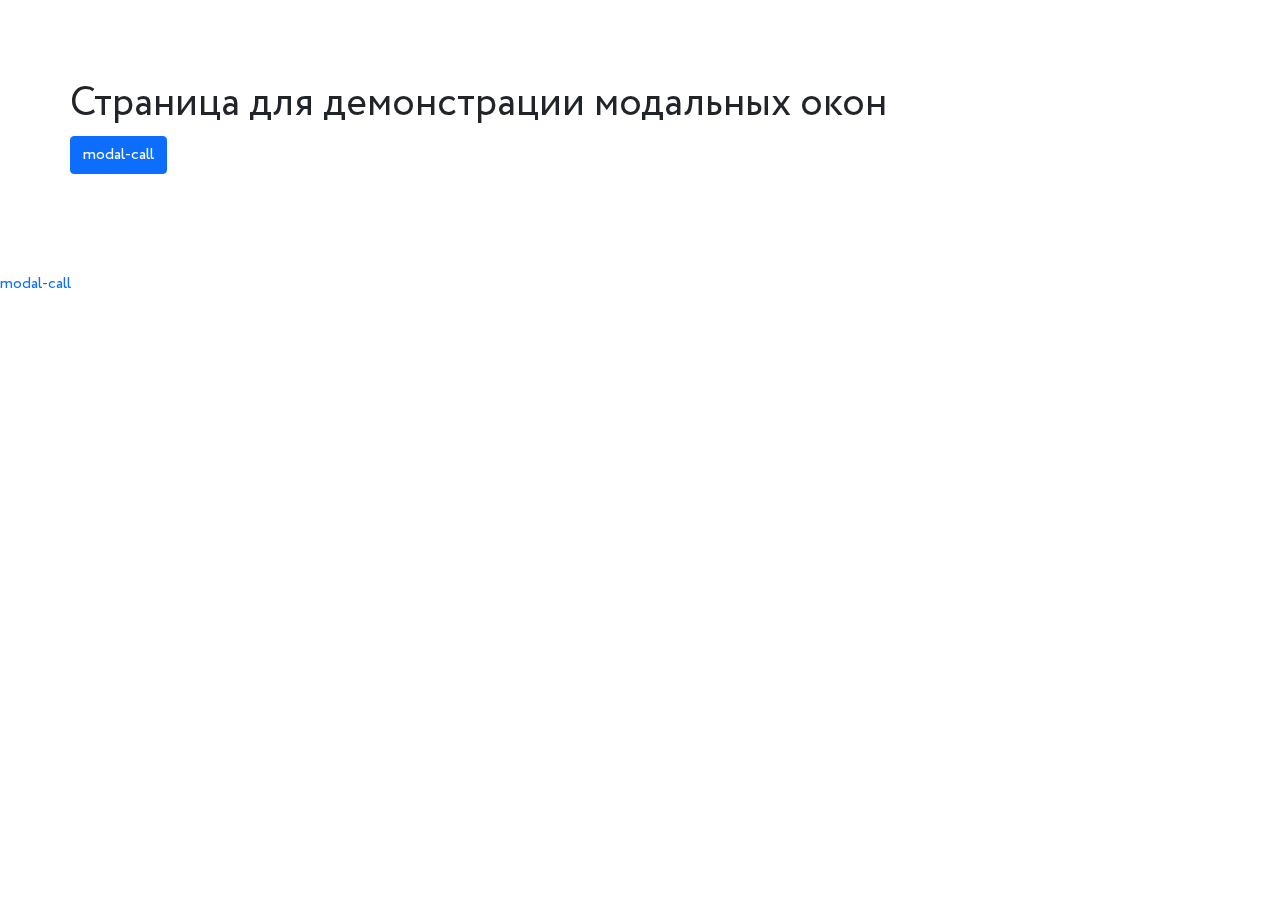
==== public/00-modal.html @ a1b4335b "first commit" ====
<!DOCTYPE html>
<html lang="ru">
	<head>
		<meta charset="utf-8">
		<title>Модальные окна</title>
		<meta name="description" content="о чем страница">
		<meta http-equiv="X-UA-Compatible" content="IE=edge">
		<meta name="viewport" content="width=device-width,initial-scale=1.0,  shrink-to-fit=no">
		<link type="image/ico" href="img/favicon.ico" rel="shortcut icon"><meta name="format-detection" content="telephone=no"> 
		<link href="libs/swiper/swiper-bundle.min.css" rel="stylesheet"/>
		<link href="libs/@fancyapps/ui/fancybox.css" rel="stylesheet"/>
		<link href="css/main.min.css?v=0.0.1" rel="stylesheet"/>
	</head>
	<body>
		<div class="main-wrapper">
			<div class="section container">
				<h1>Страница для  демонстрации модальных окон</h1>
				<div class="row">
										<div class="col-auto mb-2"><a class="btn btn-primary" href="#" data-src="modal-call" data-fancybox="modal">modal-call</a></div>
				</div>
			</div>
		</div>
		<!--  start modals--><a class="link-modal-js" href="modal-call">modal-call </a>
		<div id="modal-call" style="display: none">
			<div class="modal-win">
				<div class="form-wrap">
					<form>
						<div class="text-center">
							<div class="form-wrap__title form-data h3 ttu">Обратный звонок
							</div>
							<p class="after-headline">Заполните заявку и&nbsp;мы&nbsp;с&nbsp;Вами свяжемся в&nbsp;течение 15&nbsp;минут</p>
						</div>
						<div class="form-wrap__input-wrap form-group"><input class="form-wrap__input form-control" name="text" type="text" placeholder="Ваше Имя" required="required"/> 
						</div>
						<!-- +e.input-wrap-->
						<button class="form-wrap__btn btn" type="submit"> 
						</button>
						<div class="form-wrap__policy">
							<label class="custom-input form-check"><input class="custom-input__input form-check-input" name="checkbox" type="checkbox" checked="checked"/><small class="custom-input__text text-secondary">Согласен на обработку и хранение моих персональных данных в соответствии с условиями</small>
							</label>
						</div>
					</form>
				</div>
			</div>
		</div>
		<!-- #modal-call-->
		<!-- end modals-->
		<script src="libs/jquery/jquery.min.js"></script>
		<script src="libs/@fancyapps/ui/fancybox.umd.js"> </script>
		<script src="libs/swiper/swiper-bundle.min.js"> </script>
		<script src="libs/inputmask/inputmask.min.js"> </script>
		<script src="js/common.js?v=0.0.1"></script>
	</body>
</html>
---- public/css/main.min.css ----
@charset "UTF-8";@font-face{font-display:swap;font-family:Circe;font-style:normal;font-weight:400;src:url(../fonts/Roboto-Regular/Circe-Regular.woff) format("woff")}.icon{fill:currentColor;display:inline-block;height:1em;width:1em}.icon-basket{font-size:2.4rem;width:.9166666667em}.icon-check{font-size:2.7rem;width:1em}.icon-fb,.icon-instagram{font-size:2.4rem;width:1em}.icon-telegram,.icon-viber{font-size:1.6rem;width:1em}.icon-vk{font-size:2.4rem;width:1em}.icon-whatsapp{font-size:1.6rem;width:1em}:root{--bs-blue:#0d6efd;--bs-indigo:#6610f2;--bs-purple:#6f42c1;--bs-pink:#d63384;--bs-red:#dc3545;--bs-orange:#fd7e14;--bs-yellow:#ffc107;--bs-green:#198754;--bs-teal:#20c997;--bs-cyan:#0dcaf0;--bs-white:#fff;--bs-gray:#6c757d;--bs-gray-dark:#343a40;--bs-gray-100:#f8f9fa;--bs-gray-200:#e9ecef;--bs-gray-300:#dee2e6;--bs-gray-400:#ced4da;--bs-gray-500:#adb5bd;--bs-gray-600:#6c757d;--bs-gray-700:#495057;--bs-gray-800:#343a40;--bs-gray-900:#212529;--bs-primary:#0d6efd;--bs-secondary:#6c757d;--bs-danger:#dc3545;--bs-primary-rgb:13,110,253;--bs-secondary-rgb:108,117,125;--bs-danger-rgb:220,53,69;--bs-white-rgb:255,255,255;--bs-black-rgb:0,0,0;--bs-body-color-rgb:33,37,41;--bs-body-bg-rgb:255,255,255;--bs-font-sans-serif:"Circe",system-ui,-apple-system,"Segoe UI",Roboto,"Helvetica Neue",Arial,"Noto Sans","Liberation Sans",sans-serif,"Apple Color Emoji","Segoe UI Emoji","Segoe UI Symbol","Noto Color Emoji";--bs-font-monospace:SFMono-Regular,Menlo,Monaco,Consolas,"Liberation Mono","Courier New",monospace;--bs-gradient:linear-gradient(180deg,hsla(0,0%,100%,.15),hsla(0,0%,100%,0));--bs-body-font-family:var(--bs-font-sans-serif);--bs-body-font-size:1rem;--bs-body-font-weight:400;--bs-body-line-height:1.5;--bs-body-color:#212529;--bs-body-bg:#fff}*,:after,:before{box-sizing:border-box}body{-webkit-text-size-adjust:100%;-webkit-tap-highlight-color:rgba(0,0,0,0);background-color:var(--bs-body-bg);color:var(--bs-body-color);font-family:var(--bs-body-font-family);font-size:var(--bs-body-font-size);font-weight:var(--bs-body-font-weight);line-height:var(--bs-body-line-height);margin:0;text-align:var(--bs-body-text-align)}hr{background-color:currentColor;border:0;color:inherit;margin:1rem 0;opacity:.25}hr:not([size]){height:1px}.h1,.h2,.h3,.h4,.h5,.h6,h1,h2,h3,h4,h5,h6{font-weight:500;line-height:1.2;margin-bottom:.5rem;margin-top:0}.h1,h1{font-size:calc(1.375rem + 1.5vw)}.h2,h2{font-size:calc(1.325rem + .9vw)}.h3,h3{font-size:calc(1.3rem + .6vw)}.h4,h4{font-size:calc(1.275rem + .3vw)}.h5,h5{font-size:1.25rem}.h6,h6{font-size:1rem}p{margin-bottom:1rem;margin-top:0}abbr[data-bs-original-title],abbr[title]{cursor:help;-webkit-text-decoration:underline dotted;text-decoration:underline dotted;-webkit-text-decoration-skip-ink:none;text-decoration-skip-ink:none}address{font-style:normal;line-height:inherit;margin-bottom:1rem}ol,ul{padding-left:2rem}dl,ol,ul{margin-bottom:1rem;margin-top:0}ol ol,ol ul,ul ol,ul ul{margin-bottom:0}dt{font-weight:700}dd{margin-bottom:.5rem;margin-left:0}blockquote{margin:0 0 1rem}b,strong{font-weight:bolder}.small,small{font-size:.875em}.mark,mark{background-color:#fcf8e3;padding:.2em}sub,sup{font-size:.75em;line-height:0;position:relative;vertical-align:baseline}sub{bottom:-.25em}sup{top:-.5em}a{color:#0d6efd;text-decoration:none}a:hover{color:#0a58ca}a:not([href]):not([class]),a:not([href]):not([class]):hover{color:inherit;text-decoration:none}code,kbd,pre,samp{direction:ltr;font-family:var(--bs-font-monospace);font-size:1em;unicode-bidi:bidi-override}pre{display:block;font-size:.875em;margin-bottom:1rem;margin-top:0;overflow:auto}pre code{color:inherit;font-size:inherit;word-break:normal}code{word-wrap:break-word;color:#d63384;font-size:.875em}a>code{color:inherit}kbd{background-color:#212529;border-radius:.2rem;color:#fff;font-size:.875em;padding:.2rem .4rem}kbd kbd{font-size:1em;font-weight:700;padding:0}figure{margin:0 0 1rem}img,svg{vertical-align:middle}table{border-collapse:collapse;caption-side:bottom}caption{color:#6c757d;padding-bottom:.5rem;padding-top:.5rem;text-align:left}th{text-align:inherit;text-align:-webkit-match-parent}tbody,td,tfoot,th,thead,tr{border:0 solid;border-color:inherit}label{display:inline-block}button{border-radius:0}button:focus:not(:focus-visible){outline:0}button,input,optgroup,select,textarea{font-family:inherit;font-size:inherit;line-height:inherit;margin:0}button,select{text-transform:none}[role=button]{cursor:pointer}select{word-wrap:normal}select:disabled{opacity:1}[list]::-webkit-calendar-picker-indicator{display:none}[type=button],[type=reset],[type=submit],button{-webkit-appearance:button}[type=button]:not(:disabled),[type=reset]:not(:disabled),[type=submit]:not(:disabled),button:not(:disabled){cursor:pointer}::-moz-focus-inner{border-style:none;padding:0}textarea{resize:vertical}fieldset{border:0;margin:0;min-width:0;padding:0}legend{float:left;font-size:calc(1.275rem + .3vw);line-height:inherit;margin-bottom:.5rem;padding:0;width:100%}legend+*{clear:left}::-webkit-datetime-edit-day-field,::-webkit-datetime-edit-fields-wrapper,::-webkit-datetime-edit-hour-field,::-webkit-datetime-edit-minute,::-webkit-datetime-edit-month-field,::-webkit-datetime-edit-text,::-webkit-datetime-edit-year-field{padding:0}::-webkit-inner-spin-button{height:auto}[type=search]{-webkit-appearance:textfield;outline-offset:-2px}::-webkit-search-decoration{-webkit-appearance:none}::-webkit-color-swatch-wrapper{padding:0}::file-selector-button{font:inherit}::-webkit-file-upload-button{-webkit-appearance:button;font:inherit}output{display:inline-block}iframe{border:0}summary{cursor:pointer;display:list-item}progress{vertical-align:baseline}[hidden]{display:none!important}.lead{font-size:1.25rem;font-weight:300}.display-1{font-size:calc(1.625rem + 4.5vw);font-weight:300;line-height:1.2}.display-2{font-size:calc(1.575rem + 3.9vw);font-weight:300;line-height:1.2}.display-3{font-size:calc(1.525rem + 3.3vw);font-weight:300;line-height:1.2}.display-4{font-size:calc(1.475rem + 2.7vw);font-weight:300;line-height:1.2}.display-5{font-size:calc(1.425rem + 2.1vw);font-weight:300;line-height:1.2}.display-6{font-size:calc(1.375rem + 1.5vw);font-weight:300;line-height:1.2}.list-inline,.list-unstyled{list-style:none;padding-left:0}.list-inline-item{display:inline-block}.list-inline-item:not(:last-child){margin-right:.5rem}.initialism{font-size:.875em;text-transform:uppercase}.blockquote{font-size:1.25rem;margin-bottom:1rem}.blockquote>:last-child{margin-bottom:0}.blockquote-footer{color:#6c757d;font-size:.875em;margin-bottom:1rem;margin-top:-1rem}.blockquote-footer:before{content:"— "}.container,.container-fluid,.container-lg,.container-md,.container-sm,.container-xl{margin-left:auto;margin-right:auto;padding-left:var(--bs-gutter-x,15px);padding-right:var(--bs-gutter-x,15px);width:100%}.row{--bs-gutter-x:1.875rem;--bs-gutter-y:0;display:flex;flex-wrap:wrap;margin-left:calc(var(--bs-gutter-x)*-.5);margin-right:calc(var(--bs-gutter-x)*-.5);margin-top:calc(var(--bs-gutter-y)*-1)}.row>*{flex-shrink:0;margin-top:var(--bs-gutter-y);max-width:100%;padding-left:calc(var(--bs-gutter-x)*.5);padding-right:calc(var(--bs-gutter-x)*.5);width:100%}.col{flex:1 0 0%}.row-cols-auto>*{flex:0 0 auto;width:auto}.row-cols-1>*{flex:0 0 auto;width:100%}.row-cols-2>*{flex:0 0 auto;width:50%}.row-cols-3>*{flex:0 0 auto;width:33.3333333333%}.row-cols-4>*{flex:0 0 auto;width:25%}.row-cols-5>*{flex:0 0 auto;width:20%}.row-cols-6>*{flex:0 0 auto;width:16.6666666667%}.col-auto{flex:0 0 auto;width:auto}.col-1{flex:0 0 auto;width:8.33333333%}.col-2{flex:0 0 auto;width:16.66666667%}.col-3{flex:0 0 auto;width:25%}.col-4{flex:0 0 auto;width:33.33333333%}.col-5{flex:0 0 auto;width:41.66666667%}.col-6{flex:0 0 auto;width:50%}.col-7{flex:0 0 auto;width:58.33333333%}.col-8{flex:0 0 auto;width:66.66666667%}.col-9{flex:0 0 auto;width:75%}.col-10{flex:0 0 auto;width:83.33333333%}.col-11{flex:0 0 auto;width:91.66666667%}.col-12{flex:0 0 auto;width:100%}.offset-1{margin-left:8.33333333%}.offset-2{margin-left:16.66666667%}.offset-3{margin-left:25%}.offset-4{margin-left:33.33333333%}.offset-5{margin-left:41.66666667%}.offset-6{margin-left:50%}.offset-7{margin-left:58.33333333%}.offset-8{margin-left:66.66666667%}.offset-9{margin-left:75%}.offset-10{margin-left:83.33333333%}.offset-11{margin-left:91.66666667%}.g-0,.gx-0{--bs-gutter-x:0}.g-0,.gy-0{--bs-gutter-y:0}.g-1,.gx-1{--bs-gutter-x:0.25rem}.g-1,.gy-1{--bs-gutter-y:0.25rem}.g-2,.gx-2{--bs-gutter-x:0.5rem}.g-2,.gy-2{--bs-gutter-y:0.5rem}.g-3,.gx-3{--bs-gutter-x:1rem}.g-3,.gy-3{--bs-gutter-y:1rem}.g-4,.gx-4{--bs-gutter-x:1.5rem}.g-4,.gy-4{--bs-gutter-y:1.5rem}.g-5,.gx-5{--bs-gutter-x:3rem}.g-5,.gy-5{--bs-gutter-y:3rem}.form-label{margin-bottom:.5rem}.col-form-label{font-size:inherit;line-height:1.5;margin-bottom:0;padding-bottom:calc(.375rem + 1px);padding-top:calc(.375rem + 1px)}.col-form-label-lg{font-size:1.25rem;padding-bottom:calc(.5rem + 1px);padding-top:calc(.5rem + 1px)}.col-form-label-sm{font-size:.875rem;padding-bottom:calc(.25rem + 1px);padding-top:calc(.25rem + 1px)}.form-text{color:#6c757d;font-size:.875em;margin-top:.25rem}.form-control{-webkit-appearance:none;-moz-appearance:none;appearance:none;background-clip:padding-box;background-color:#fff;border:1px solid #ced4da;border-radius:.25rem;color:#212529;display:block;font-size:1rem;font-weight:400;line-height:1.5;padding:.375rem .75rem;transition:border-color .15s ease-in-out,box-shadow .15s ease-in-out;width:100%}.form-control[type=file]{overflow:hidden}.form-control[type=file]:not(:disabled):not([readonly]){cursor:pointer}.form-control:focus{background-color:#fff;border-color:#86b7fe;box-shadow:none;color:#212529;outline:0}.form-control::-webkit-date-and-time-value{height:1.5em}.form-control::-moz-placeholder{color:#6c757d;opacity:1}.form-control::placeholder{color:#6c757d;opacity:1}.form-control:disabled,.form-control[readonly]{background-color:#e9ecef;opacity:1}.form-control::file-selector-button{-webkit-margin-end:.75rem;background-color:#e9ecef;border:0 solid;border-color:inherit;border-inline-end-width:1px;border-radius:0;color:#212529;margin:-.375rem -.75rem;margin-inline-end:.75rem;padding:.375rem .75rem;pointer-events:none;transition:color .15s ease-in-out,background-color .15s ease-in-out,border-color .15s ease-in-out,box-shadow .15s ease-in-out}.form-control:hover:not(:disabled):not([readonly])::file-selector-button{background-color:#dde0e3}.form-control::-webkit-file-upload-button{-webkit-margin-end:.75rem;background-color:#e9ecef;border:0 solid;border-color:inherit;border-inline-end-width:1px;border-radius:0;color:#212529;margin:-.375rem -.75rem;margin-inline-end:.75rem;padding:.375rem .75rem;pointer-events:none;-webkit-transition:color .15s ease-in-out,background-color .15s ease-in-out,border-color .15s ease-in-out,box-shadow .15s ease-in-out;transition:color .15s ease-in-out,background-color .15s ease-in-out,border-color .15s ease-in-out,box-shadow .15s ease-in-out}.form-control:hover:not(:disabled):not([readonly])::-webkit-file-upload-button{background-color:#dde0e3}.form-control-plaintext{background-color:transparent;border:solid transparent;border-width:1px 0;color:#212529;display:block;line-height:1.5;margin-bottom:0;padding:.375rem 0;width:100%}.form-control-plaintext.form-control-lg,.form-control-plaintext.form-control-sm{padding-left:0;padding-right:0}.form-control-sm{border-radius:.2rem;font-size:.875rem;min-height:calc(1.5em + .5rem + 2px);padding:.25rem .5rem}.form-control-sm::file-selector-button{-webkit-margin-end:.5rem;margin:-.25rem -.5rem;margin-inline-end:.5rem;padding:.25rem .5rem}.form-control-sm::-webkit-file-upload-button{-webkit-margin-end:.5rem;margin:-.25rem -.5rem;margin-inline-end:.5rem;padding:.25rem .5rem}.form-control-lg{border-radius:.3rem;font-size:1.25rem;min-height:calc(1.5em + 1rem + 2px);padding:.5rem 1rem}.form-control-lg::file-selector-button{-webkit-margin-end:1rem;margin:-.5rem -1rem;margin-inline-end:1rem;padding:.5rem 1rem}.form-control-lg::-webkit-file-upload-button{-webkit-margin-end:1rem;margin:-.5rem -1rem;margin-inline-end:1rem;padding:.5rem 1rem}textarea.form-control{min-height:calc(1.5em + .75rem + 2px)}textarea.form-control-sm{min-height:calc(1.5em + .5rem + 2px)}textarea.form-control-lg{min-height:calc(1.5em + 1rem + 2px)}.form-control-color{height:auto;padding:.375rem;width:3rem}.form-control-color:not(:disabled):not([readonly]){cursor:pointer}.form-control-color::-moz-color-swatch{border-radius:.25rem;height:1.5em}.form-control-color::-webkit-color-swatch{border-radius:.25rem;height:1.5em}.form-select,.select2-container--default .select2-selection--single{-moz-padding-start:calc(.75rem - 3px);-webkit-appearance:none;-moz-appearance:none;appearance:none;background-color:#fff;background-image:url("data:image/svg+xml;charset=utf-8,%3Csvg xmlns='http://www.w3.org/2000/svg' viewBox='0 0 16 16'%3E%3Cpath fill='none' stroke='%23343a40' stroke-linecap='round' stroke-linejoin='round' stroke-width='2' d='m2 5 6 6 6-6'/%3E%3C/svg%3E");background-position:right .75rem center;background-repeat:no-repeat;background-size:16px 12px;border:1px solid #ced4da;border-radius:.25rem;color:#212529;display:block;font-size:1rem;font-weight:400;line-height:1.5;padding:.375rem 2.25rem .375rem .75rem;transition:border-color .15s ease-in-out,box-shadow .15s ease-in-out;width:100%}.form-select:focus,.select2-container--default .select2-selection--single:focus{border-color:#86b7fe;box-shadow:0 0 0 .25rem rgba(13,110,253,.25);outline:0}.form-select[multiple],.form-select[size]:not([size="1"]),.select2-container--default [multiple].select2-selection--single,.select2-container--default [size].select2-selection--single:not([size="1"]){background-image:none;padding-right:.75rem}.form-select:disabled,.select2-container--default .select2-selection--single:disabled{background-color:#e9ecef}.form-select:-moz-focusring,.select2-container--default .select2-selection--single:-moz-focusring{color:transparent;text-shadow:0 0 0 #212529}.form-select-sm{border-radius:.2rem;font-size:.875rem;padding-bottom:.25rem;padding-left:.5rem;padding-top:.25rem}.form-select-lg{border-radius:.3rem;font-size:1.25rem;padding-bottom:.5rem;padding-left:1rem;padding-top:.5rem}.form-check{display:block;margin-bottom:.125rem;min-height:1.5rem;padding-left:1.5em}.form-check .form-check-input{float:left;margin-left:-1.5em}.form-check-input{color-adjust:exact;-webkit-appearance:none;-moz-appearance:none;appearance:none;background-color:#fff;background-position:50%;background-repeat:no-repeat;background-size:contain;border:1px solid rgba(0,0,0,.25);height:1em;margin-top:.25em;-webkit-print-color-adjust:exact;vertical-align:top;width:1em}.form-check-input[type=checkbox]{border-radius:.25em}.form-check-input[type=radio]{border-radius:50%}.form-check-input:active{filter:brightness(90%)}.form-check-input:focus{border-color:#86b7fe;box-shadow:none;outline:0}.form-check-input:checked{background-color:#0d6efd;border-color:#0d6efd}.form-check-input:checked[type=checkbox]{background-image:url("data:image/svg+xml;charset=utf-8,%3Csvg xmlns='http://www.w3.org/2000/svg' viewBox='0 0 20 20'%3E%3Cpath fill='none' stroke='%23fff' stroke-linecap='round' stroke-linejoin='round' stroke-width='3' d='m6 10 3 3 6-6'/%3E%3C/svg%3E")}.form-check-input:checked[type=radio]{background-image:url("data:image/svg+xml;charset=utf-8,%3Csvg xmlns='http://www.w3.org/2000/svg' viewBox='-4 -4 8 8'%3E%3Ccircle r='2' fill='%23fff'/%3E%3C/svg%3E")}.form-check-input[type=checkbox]:indeterminate{background-color:#0d6efd;background-image:url("data:image/svg+xml;charset=utf-8,%3Csvg xmlns='http://www.w3.org/2000/svg' viewBox='0 0 20 20'%3E%3Cpath fill='none' stroke='%23fff' stroke-linecap='round' stroke-linejoin='round' stroke-width='3' d='M6 10h8'/%3E%3C/svg%3E");border-color:#0d6efd}.form-check-input:disabled{filter:none;opacity:.5;pointer-events:none}.form-check-input:disabled~.form-check-label,.form-check-input[disabled]~.form-check-label{opacity:.5}.form-switch{padding-left:2.5em}.form-switch .form-check-input{background-image:url("data:image/svg+xml;charset=utf-8,%3Csvg xmlns='http://www.w3.org/2000/svg' viewBox='-4 -4 8 8'%3E%3Ccircle r='3' fill='rgba(0, 0, 0, 0.25)'/%3E%3C/svg%3E");background-position:0;border-radius:2em;margin-left:-2.5em;transition:background-position .15s ease-in-out;width:2em}.form-switch .form-check-input:focus{background-image:url("data:image/svg+xml;charset=utf-8,%3Csvg xmlns='http://www.w3.org/2000/svg' viewBox='-4 -4 8 8'%3E%3Ccircle r='3' fill='%2386b7fe'/%3E%3C/svg%3E")}.form-switch .form-check-input:checked{background-image:url("data:image/svg+xml;charset=utf-8,%3Csvg xmlns='http://www.w3.org/2000/svg' viewBox='-4 -4 8 8'%3E%3Ccircle r='3' fill='%23fff'/%3E%3C/svg%3E");background-position:100%}.form-check-inline{display:inline-block;margin-right:1rem}.btn-check{clip:rect(0,0,0,0);pointer-events:none;position:absolute}.btn-check:disabled+.btn,.btn-check[disabled]+.btn{filter:none;opacity:.65;pointer-events:none}.form-range{-webkit-appearance:none;-moz-appearance:none;appearance:none;background-color:transparent;height:1.5rem;padding:0;width:100%}.form-range:focus{outline:0}.form-range:focus::-webkit-slider-thumb{box-shadow:0 0 0 1px #fff,none}.form-range:focus::-moz-range-thumb{box-shadow:0 0 0 1px #fff,none}.form-range::-moz-focus-outer{border:0}.form-range::-webkit-slider-thumb{-webkit-appearance:none;appearance:none;background-color:#0d6efd;border:0;border-radius:1rem;height:1rem;margin-top:-.25rem;-webkit-transition:background-color .15s ease-in-out,border-color .15s ease-in-out,box-shadow .15s ease-in-out;transition:background-color .15s ease-in-out,border-color .15s ease-in-out,box-shadow .15s ease-in-out;width:1rem}.form-range::-webkit-slider-thumb:active{background-color:#b6d4fe}.form-range::-webkit-slider-runnable-track{background-color:#dee2e6;border-color:transparent;border-radius:1rem;color:transparent;cursor:pointer;height:.5rem;width:100%}.form-range::-moz-range-thumb{-moz-appearance:none;appearance:none;background-color:#0d6efd;border:0;border-radius:1rem;height:1rem;-moz-transition:background-color .15s ease-in-out,border-color .15s ease-in-out,box-shadow .15s ease-in-out;transition:background-color .15s ease-in-out,border-color .15s ease-in-out,box-shadow .15s ease-in-out;width:1rem}.form-range::-moz-range-thumb:active{background-color:#b6d4fe}.form-range::-moz-range-track{background-color:#dee2e6;border-color:transparent;border-radius:1rem;color:transparent;cursor:pointer;height:.5rem;width:100%}.form-range:disabled{pointer-events:none}.form-range:disabled::-webkit-slider-thumb{background-color:#adb5bd}.form-range:disabled::-moz-range-thumb{background-color:#adb5bd}.form-floating{position:relative}.form-floating>.form-control,.form-floating>.form-select,.select2-container--default .form-floating>.select2-selection--single{height:calc(3.5rem + 2px);line-height:1.25}.form-floating>label{border:1px solid transparent;height:100%;left:0;padding:1rem .75rem;pointer-events:none;position:absolute;top:0;transform-origin:0 0;transition:opacity .1s ease-in-out,transform .1s ease-in-out}.form-floating>.form-control{padding:1rem .75rem}.form-floating>.form-control::-moz-placeholder{color:transparent}.form-floating>.form-control::placeholder{color:transparent}.form-floating>.form-control:not(:-moz-placeholder-shown){padding-bottom:.625rem;padding-top:1.625rem}.form-floating>.form-control:focus,.form-floating>.form-control:not(:placeholder-shown){padding-bottom:.625rem;padding-top:1.625rem}.form-floating>.form-control:-webkit-autofill{padding-bottom:.625rem;padding-top:1.625rem}.form-floating>.form-select,.select2-container--default .form-floating>.select2-selection--single{padding-bottom:.625rem;padding-top:1.625rem}.form-floating>.form-control:not(:-moz-placeholder-shown)~label{opacity:.65;transform:scale(.85) translateY(-.5rem) translateX(.15rem)}.form-floating>.form-control:focus~label,.form-floating>.form-control:not(:placeholder-shown)~label,.form-floating>.form-select~label,.select2-container--default .form-floating>.select2-selection--single~label{opacity:.65;transform:scale(.85) translateY(-.5rem) translateX(.15rem)}.form-floating>.form-control:-webkit-autofill~label{opacity:.65;transform:scale(.85) translateY(-.5rem) translateX(.15rem)}.input-group{align-items:stretch;display:flex;flex-wrap:wrap;position:relative;width:100%}.input-group>.form-control,.input-group>.form-select,.select2-container--default .input-group>.select2-selection--single{flex:1 1 auto;min-width:0;position:relative;width:1%}.input-group>.form-control:focus,.input-group>.form-select:focus,.select2-container--default .input-group>.select2-selection--single:focus{z-index:3}.input-group .btn{position:relative;z-index:2}.input-group .btn:focus{z-index:3}.input-group-text{align-items:center;background-color:#e9ecef;border:1px solid #ced4da;border-radius:.25rem;color:#212529;display:flex;font-size:1rem;font-weight:400;line-height:1.5;padding:.375rem .75rem;text-align:center;white-space:nowrap}.input-group-lg>.btn,.input-group-lg>.form-control,.input-group-lg>.form-select,.input-group-lg>.input-group-text,.select2-container--default .input-group-lg>.select2-selection--single{border-radius:.3rem;font-size:1.25rem;padding:.5rem 1rem}.input-group-sm>.btn,.input-group-sm>.form-control,.input-group-sm>.form-select,.input-group-sm>.input-group-text,.select2-container--default .input-group-sm>.select2-selection--single{border-radius:.2rem;font-size:.875rem;padding:.25rem .5rem}.input-group-lg>.form-select,.input-group-sm>.form-select,.select2-container--default .input-group-lg>.select2-selection--single,.select2-container--default .input-group-sm>.select2-selection--single{padding-right:3rem}.input-group.has-validation>.dropdown-toggle:nth-last-child(n+4),.input-group.has-validation>:nth-last-child(n+3):not(.dropdown-toggle):not(.dropdown-menu),.input-group:not(.has-validation)>.dropdown-toggle:nth-last-child(n+3),.input-group:not(.has-validation)>:not(:last-child):not(.dropdown-toggle):not(.dropdown-menu){border-bottom-right-radius:0;border-top-right-radius:0}.input-group>:not(:first-child):not(.dropdown-menu):not(.valid-tooltip):not(.valid-feedback):not(.invalid-tooltip):not(.invalid-feedback){border-bottom-left-radius:0;border-top-left-radius:0;margin-left:-1px}.valid-feedback{color:#198754;display:none;font-size:.875em;margin-top:.25rem;width:100%}.valid-tooltip{background-color:rgba(25,135,84,.9);border-radius:.25rem;color:#fff;display:none;font-size:.875rem;margin-top:.1rem;max-width:100%;padding:.25rem .5rem;position:absolute;top:100%;z-index:5}.is-valid~.valid-feedback,.is-valid~.valid-tooltip,.was-validated :valid~.valid-feedback,.was-validated :valid~.valid-tooltip{display:block}.form-control.is-valid,.was-validated .form-control:valid{border-color:#198754}.form-control.is-valid:focus,.was-validated .form-control:valid:focus{border-color:#198754;box-shadow:0 0 0 .25rem rgba(25,135,84,.25)}.form-select.is-valid,.select2-container--default .is-valid.select2-selection--single,.select2-container--default .was-validated .select2-selection--single:valid,.was-validated .form-select:valid,.was-validated .select2-container--default .select2-selection--single:valid{border-color:#198754}.form-select.is-valid:focus,.select2-container--default .is-valid.select2-selection--single:focus,.select2-container--default .was-validated .select2-selection--single:valid:focus,.was-validated .form-select:valid:focus,.was-validated .select2-container--default .select2-selection--single:valid:focus{border-color:#198754;box-shadow:0 0 0 .25rem rgba(25,135,84,.25)}.form-check-input.is-valid,.was-validated .form-check-input:valid{border-color:#198754}.form-check-input.is-valid:checked,.was-validated .form-check-input:valid:checked{background-color:#198754}.form-check-input.is-valid:focus,.was-validated .form-check-input:valid:focus{box-shadow:0 0 0 .25rem rgba(25,135,84,.25)}.form-check-input.is-valid~.form-check-label,.was-validated .form-check-input:valid~.form-check-label{color:#198754}.form-check-inline .form-check-input~.valid-feedback{margin-left:.5em}.input-group .form-control.is-valid,.input-group .form-select.is-valid,.input-group .select2-container--default .is-valid.select2-selection--single,.select2-container--default .input-group .is-valid.select2-selection--single,.select2-container--default .was-validated .input-group .select2-selection--single:valid,.was-validated .input-group .form-control:valid,.was-validated .input-group .form-select:valid,.was-validated .input-group .select2-container--default .select2-selection--single:valid{z-index:1}.input-group .form-control.is-valid:focus,.input-group .form-select.is-valid:focus,.input-group .select2-container--default .is-valid.select2-selection--single:focus,.select2-container--default .input-group .is-valid.select2-selection--single:focus,.select2-container--default .was-validated .input-group .select2-selection--single:valid:focus,.was-validated .input-group .form-control:valid:focus,.was-validated .input-group .form-select:valid:focus,.was-validated .input-group .select2-container--default .select2-selection--single:valid:focus{z-index:3}.invalid-feedback{color:#dc3545;display:none;font-size:.875em;margin-top:.25rem;width:100%}.invalid-tooltip{background-color:rgba(220,53,69,.9);border-radius:.25rem;color:#fff;display:none;font-size:.875rem;margin-top:.1rem;max-width:100%;padding:.25rem .5rem;position:absolute;top:100%;z-index:5}.is-invalid~.invalid-feedback,.is-invalid~.invalid-tooltip,.was-validated :invalid~.invalid-feedback,.was-validated :invalid~.invalid-tooltip{display:block}.form-control.is-invalid,.was-validated .form-control:invalid{border-color:#dc3545}.form-control.is-invalid:focus,.was-validated .form-control:invalid:focus{border-color:#dc3545;box-shadow:0 0 0 .25rem rgba(220,53,69,.25)}.form-select.is-invalid,.select2-container--default .is-invalid.select2-selection--single,.select2-container--default .was-validated .select2-selection--single:invalid,.was-validated .form-select:invalid,.was-validated .select2-container--default .select2-selection--single:invalid{border-color:#dc3545}.form-select.is-invalid:focus,.select2-container--default .is-invalid.select2-selection--single:focus,.select2-container--default .was-validated .select2-selection--single:invalid:focus,.was-validated .form-select:invalid:focus,.was-validated .select2-container--default .select2-selection--single:invalid:focus{border-color:#dc3545;box-shadow:0 0 0 .25rem rgba(220,53,69,.25)}.form-check-input.is-invalid,.was-validated .form-check-input:invalid{border-color:#dc3545}.form-check-input.is-invalid:checked,.was-validated .form-check-input:invalid:checked{background-color:#dc3545}.form-check-input.is-invalid:focus,.was-validated .form-check-input:invalid:focus{box-shadow:0 0 0 .25rem rgba(220,53,69,.25)}.form-check-input.is-invalid~.form-check-label,.was-validated .form-check-input:invalid~.form-check-label{color:#dc3545}.form-check-inline .form-check-input~.invalid-feedback{margin-left:.5em}.input-group .form-control.is-invalid,.input-group .form-select.is-invalid,.input-group .select2-container--default .is-invalid.select2-selection--single,.select2-container--default .input-group .is-invalid.select2-selection--single,.select2-container--default .was-validated .input-group .select2-selection--single:invalid,.was-validated .input-group .form-control:invalid,.was-validated .input-group .form-select:invalid,.was-validated .input-group .select2-container--default .select2-selection--single:invalid{z-index:2}.input-group .form-control.is-invalid:focus,.input-group .form-select.is-invalid:focus,.input-group .select2-container--default .is-invalid.select2-selection--single:focus,.select2-container--default .input-group .is-invalid.select2-selection--single:focus,.select2-container--default .was-validated .input-group .select2-selection--single:invalid:focus,.was-validated .input-group .form-control:invalid:focus,.was-validated .input-group .form-select:invalid:focus,.was-validated .input-group .select2-container--default .select2-selection--single:invalid:focus{z-index:3}.btn{background-color:transparent;border:1px solid transparent;border-radius:.25rem;cursor:pointer;display:inline-block;font-size:1rem;font-weight:400;line-height:1.5;padding:.375rem .75rem;text-align:center;transition:color .15s ease-in-out,background-color .15s ease-in-out,border-color .15s ease-in-out,box-shadow .15s ease-in-out;-webkit-user-select:none;-moz-user-select:none;user-select:none;vertical-align:middle}.btn,.btn:hover{color:#212529}.btn-check:focus+.btn,.btn:focus{box-shadow:none;outline:0}.btn.disabled,.btn:disabled,fieldset:disabled .btn{opacity:.65;pointer-events:none}.btn-primary{background-color:#0d6efd;border-color:#0d6efd;color:#fff}.btn-check:focus+.btn-primary,.btn-primary:focus,.btn-primary:hover{background-color:#0b5ed7;border-color:#0a58ca;color:#fff}.btn-check:focus+.btn-primary,.btn-primary:focus{box-shadow:0 0 0 .25rem rgba(49,132,253,.5)}.btn-check:active+.btn-primary,.btn-check:checked+.btn-primary,.btn-primary.active,.btn-primary:active,.show>.btn-primary.dropdown-toggle{background-color:#0a58ca;border-color:#0a53be;color:#fff}.btn-check:active+.btn-primary:focus,.btn-check:checked+.btn-primary:focus,.btn-primary.active:focus,.btn-primary:active:focus,.show>.btn-primary.dropdown-toggle:focus{box-shadow:0 0 0 .25rem rgba(49,132,253,.5)}.btn-primary.disabled,.btn-primary:disabled{background-color:#0d6efd;border-color:#0d6efd;color:#fff}.btn-secondary{background-color:#6c757d;border-color:#6c757d;color:#fff}.btn-check:focus+.btn-secondary,.btn-secondary:focus,.btn-secondary:hover{background-color:#5c636a;border-color:#565e64;color:#fff}.btn-check:focus+.btn-secondary,.btn-secondary:focus{box-shadow:0 0 0 .25rem hsla(208,6%,54%,.5)}.btn-check:active+.btn-secondary,.btn-check:checked+.btn-secondary,.btn-secondary.active,.btn-secondary:active,.show>.btn-secondary.dropdown-toggle{background-color:#565e64;border-color:#51585e;color:#fff}.btn-check:active+.btn-secondary:focus,.btn-check:checked+.btn-secondary:focus,.btn-secondary.active:focus,.btn-secondary:active:focus,.show>.btn-secondary.dropdown-toggle:focus{box-shadow:0 0 0 .25rem hsla(208,6%,54%,.5)}.btn-secondary.disabled,.btn-secondary:disabled{background-color:#6c757d;border-color:#6c757d;color:#fff}.btn-danger{background-color:#dc3545;border-color:#dc3545;color:#fff}.btn-check:focus+.btn-danger,.btn-danger:focus,.btn-danger:hover{background-color:#bb2d3b;border-color:#b02a37;color:#fff}.btn-check:focus+.btn-danger,.btn-danger:focus{box-shadow:0 0 0 .25rem rgba(225,83,97,.5)}.btn-check:active+.btn-danger,.btn-check:checked+.btn-danger,.btn-danger.active,.btn-danger:active,.show>.btn-danger.dropdown-toggle{background-color:#b02a37;border-color:#a52834;color:#fff}.btn-check:active+.btn-danger:focus,.btn-check:checked+.btn-danger:focus,.btn-danger.active:focus,.btn-danger:active:focus,.show>.btn-danger.dropdown-toggle:focus{box-shadow:0 0 0 .25rem rgba(225,83,97,.5)}.btn-danger.disabled,.btn-danger:disabled{background-color:#dc3545;border-color:#dc3545;color:#fff}.btn-outline-primary{border-color:#0d6efd;color:#0d6efd}.btn-outline-primary:hover{background-color:#0d6efd;border-color:#0d6efd;color:#fff}.btn-check:focus+.btn-outline-primary,.btn-outline-primary:focus{box-shadow:0 0 0 .25rem rgba(13,110,253,.5)}.btn-check:active+.btn-outline-primary,.btn-check:checked+.btn-outline-primary,.btn-outline-primary.active,.btn-outline-primary.dropdown-toggle.show,.btn-outline-primary:active{background-color:#0d6efd;border-color:#0d6efd;color:#fff}.btn-check:active+.btn-outline-primary:focus,.btn-check:checked+.btn-outline-primary:focus,.btn-outline-primary.active:focus,.btn-outline-primary.dropdown-toggle.show:focus,.btn-outline-primary:active:focus{box-shadow:0 0 0 .25rem rgba(13,110,253,.5)}.btn-outline-primary.disabled,.btn-outline-primary:disabled{background-color:transparent;color:#0d6efd}.btn-outline-secondary{border-color:#6c757d;color:#6c757d}.btn-outline-secondary:hover{background-color:#6c757d;border-color:#6c757d;color:#fff}.btn-check:focus+.btn-outline-secondary,.btn-outline-secondary:focus{box-shadow:0 0 0 .25rem hsla(208,7%,46%,.5)}.btn-check:active+.btn-outline-secondary,.btn-check:checked+.btn-outline-secondary,.btn-outline-secondary.active,.btn-outline-secondary.dropdown-toggle.show,.btn-outline-secondary:active{background-color:#6c757d;border-color:#6c757d;color:#fff}.btn-check:active+.btn-outline-secondary:focus,.btn-check:checked+.btn-outline-secondary:focus,.btn-outline-secondary.active:focus,.btn-outline-secondary.dropdown-toggle.show:focus,.btn-outline-secondary:active:focus{box-shadow:0 0 0 .25rem hsla(208,7%,46%,.5)}.btn-outline-secondary.disabled,.btn-outline-secondary:disabled{background-color:transparent;color:#6c757d}.btn-outline-danger{border-color:#dc3545;color:#dc3545}.btn-outline-danger:hover{background-color:#dc3545;border-color:#dc3545;color:#fff}.btn-check:focus+.btn-outline-danger,.btn-outline-danger:focus{box-shadow:0 0 0 .25rem rgba(220,53,69,.5)}.btn-check:active+.btn-outline-danger,.btn-check:checked+.btn-outline-danger,.btn-outline-danger.active,.btn-outline-danger.dropdown-toggle.show,.btn-outline-danger:active{background-color:#dc3545;border-color:#dc3545;color:#fff}.btn-check:active+.btn-outline-danger:focus,.btn-check:checked+.btn-outline-danger:focus,.btn-outline-danger.active:focus,.btn-outline-danger.dropdown-toggle.show:focus,.btn-outline-danger:active:focus{box-shadow:0 0 0 .25rem rgba(220,53,69,.5)}.btn-outline-danger.disabled,.btn-outline-danger:disabled{background-color:transparent;color:#dc3545}.btn-link{color:#0d6efd;font-weight:400;text-decoration:none}.btn-link:hover{color:#0a58ca}.btn-link.disabled,.btn-link:disabled{color:#6c757d}.btn-lg{border-radius:.3rem;font-size:1.25rem;padding:.5rem 1rem}.btn-sm{border-radius:.2rem;font-size:.875rem;padding:.25rem .5rem}.clearfix:after{clear:both;content:"";display:block}.link-primary{color:#0d6efd}.link-primary:focus,.link-primary:hover{color:#0a58ca}.link-secondary{color:#6c757d}.link-secondary:focus,.link-secondary:hover{color:#565e64}.link-danger{color:#dc3545}.link-danger:focus,.link-danger:hover{color:#b02a37}.ratio{position:relative;width:100%}.ratio:before{content:"";display:block;padding-top:var(--bs-aspect-ratio)}.ratio>*{height:100%;left:0;position:absolute;top:0;width:100%}.ratio-1x1{--bs-aspect-ratio:100%}.ratio-4x3{--bs-aspect-ratio:75%}.ratio-16x9{--bs-aspect-ratio:56.25%}.ratio-21x9{--bs-aspect-ratio:42.8571428571%}.fixed-top{top:0}.fixed-bottom,.fixed-top{left:0;position:fixed;right:0;z-index:1030}.fixed-bottom{bottom:0}.sticky-top{position:-webkit-sticky;position:sticky;top:0;z-index:1020}.hstack{align-items:center;flex-direction:row}.hstack,.vstack{align-self:stretch;display:flex}.vstack{flex:1 1 auto;flex-direction:column}.visually-hidden,.visually-hidden-focusable:not(:focus):not(:focus-within){clip:rect(0,0,0,0)!important;border:0!important;height:1px!important;margin:-1px!important;overflow:hidden!important;padding:0!important;position:absolute!important;white-space:nowrap!important;width:1px!important}.stretched-link:after{bottom:0;content:"";left:0;position:absolute;right:0;top:0;z-index:1}.text-truncate{overflow:hidden;text-overflow:ellipsis;white-space:nowrap}.vr{align-self:stretch;background-color:currentColor;display:inline-block;min-height:1em;opacity:.25;width:1px}.align-baseline{vertical-align:baseline!important}.align-top{vertical-align:top!important}.align-middle{vertical-align:middle!important}.align-bottom{vertical-align:bottom!important}.align-text-bottom{vertical-align:text-bottom!important}.align-text-top{vertical-align:text-top!important}.float-start{float:left!important}.float-end{float:right!important}.float-none{float:none!important}.opacity-0{opacity:0!important}.overflow-auto{overflow:auto!important}.overflow-hidden{overflow:hidden!important}.overflow-visible{overflow:visible!important}.overflow-scroll{overflow:scroll!important}.d-inline{display:inline!important}.d-inline-block{display:inline-block!important}.d-block{display:block!important}.d-grid{display:grid!important}.d-table{display:table!important}.d-table-row{display:table-row!important}.d-table-cell{display:table-cell!important}.d-flex{display:flex!important}.d-inline-flex{display:inline-flex!important}.d-none{display:none!important}.shadow{box-shadow:0 .5rem 1rem rgba(0,0,0,.15)!important}.shadow-sm{box-shadow:0 .125rem .25rem rgba(0,0,0,.075)!important}.shadow-lg{box-shadow:0 1rem 3rem rgba(0,0,0,.175)!important}.shadow-none{box-shadow:none!important}.position-static{position:static!important}.position-relative{position:relative!important}.position-absolute{position:absolute!important}.position-fixed{position:fixed!important}.position-sticky{position:-webkit-sticky!important;position:sticky!important}.top-0{top:0!important}.top-50{top:50%!important}.top-100{top:100%!important}.bottom-0{bottom:0!important}.bottom-50{bottom:50%!important}.bottom-100{bottom:100%!important}.start-0{left:0!important}.start-50{left:50%!important}.start-100{left:100%!important}.end-0{right:0!important}.end-50{right:50%!important}.end-100{right:100%!important}.translate-middle{transform:translate(-50%,-50%)!important}.translate-middle-x{transform:translateX(-50%)!important}.translate-middle-y{transform:translateY(-50%)!important}.border{border:1px solid #dee2e6!important}.border-0{border:0!important}.border-top{border-top:1px solid #dee2e6!important}.border-top-0{border-top:0!important}.border-end{border-right:1px solid #dee2e6!important}.border-end-0{border-right:0!important}.border-bottom{border-bottom:1px solid #dee2e6!important}.border-bottom-0{border-bottom:0!important}.border-start{border-left:1px solid #dee2e6!important}.border-start-0{border-left:0!important}.border-primary{border-color:#0d6efd!important}.border-secondary{border-color:#6c757d!important}.border-danger{border-color:#dc3545!important}.border-white{border-color:#fff!important}.border-1{border-width:1px!important}.border-2{border-width:2px!important}.border-3{border-width:3px!important}.border-4{border-width:4px!important}.border-5{border-width:5px!important}.w-25{width:25%!important}.w-50{width:50%!important}.w-75{width:75%!important}.w-100{width:100%!important}.w-auto{width:auto!important}.mw-100{max-width:100%!important}.vw-100{width:100vw!important}.min-vw-100{min-width:100vw!important}.h-25{height:25%!important}.h-50{height:50%!important}.h-75{height:75%!important}.h-100{height:100%!important}.h-auto{height:auto!important}.mh-100{max-height:100%!important}.vh-100{height:100vh!important}.min-vh-100{min-height:100vh!important}.flex-fill{flex:1 1 auto!important}.flex-row{flex-direction:row!important}.flex-column{flex-direction:column!important}.flex-row-reverse{flex-direction:row-reverse!important}.flex-column-reverse{flex-direction:column-reverse!important}.flex-grow-0{flex-grow:0!important}.flex-grow-1{flex-grow:1!important}.flex-shrink-0{flex-shrink:0!important}.flex-shrink-1{flex-shrink:1!important}.flex-wrap{flex-wrap:wrap!important}.flex-nowrap{flex-wrap:nowrap!important}.flex-wrap-reverse{flex-wrap:wrap-reverse!important}.gap-0{gap:0!important}.gap-1{gap:.25rem!important}.gap-2{gap:.5rem!important}.gap-3{gap:1rem!important}.gap-4{gap:1.5rem!important}.gap-5{gap:3rem!important}.justify-content-start{justify-content:flex-start!important}.justify-content-end{justify-content:flex-end!important}.justify-content-center{justify-content:center!important}.justify-content-between{justify-content:space-between!important}.justify-content-around{justify-content:space-around!important}.justify-content-evenly{justify-content:space-evenly!important}.align-items-start{align-items:flex-start!important}.align-items-end{align-items:flex-end!important}.align-items-center{align-items:center!important}.align-items-baseline{align-items:baseline!important}.align-items-stretch{align-items:stretch!important}.align-content-start{align-content:flex-start!important}.align-content-end{align-content:flex-end!important}.align-content-center{align-content:center!important}.align-content-between{align-content:space-between!important}.align-content-around{align-content:space-around!important}.align-content-stretch{align-content:stretch!important}.align-self-auto{align-self:auto!important}.align-self-start{align-self:flex-start!important}.align-self-end{align-self:flex-end!important}.align-self-center{align-self:center!important}.align-self-baseline{align-self:baseline!important}.align-self-stretch{align-self:stretch!important}.order-first{order:-1!important}.order-0{order:0!important}.order-1{order:1!important}.order-2{order:2!important}.order-3{order:3!important}.order-4{order:4!important}.order-5{order:5!important}.order-last{order:6!important}.m-0{margin:0!important}.m-1{margin:.25rem!important}.m-2{margin:.5rem!important}.m-3{margin:1rem!important}.m-4{margin:1.5rem!important}.m-5{margin:3rem!important}.m-auto{margin:auto!important}.mx-0{margin-left:0!important;margin-right:0!important}.mx-1{margin-left:.25rem!important;margin-right:.25rem!important}.mx-2{margin-left:.5rem!important;margin-right:.5rem!important}.mx-3{margin-left:1rem!important;margin-right:1rem!important}.mx-4{margin-left:1.5rem!important;margin-right:1.5rem!important}.mx-5{margin-left:3rem!important;margin-right:3rem!important}.mx-auto{margin-left:auto!important;margin-right:auto!important}.my-0{margin-bottom:0!important;margin-top:0!important}.my-1{margin-bottom:.25rem!important;margin-top:.25rem!important}.my-2{margin-bottom:.5rem!important;margin-top:.5rem!important}.my-3{margin-bottom:1rem!important;margin-top:1rem!important}.my-4{margin-bottom:1.5rem!important;margin-top:1.5rem!important}.my-5{margin-bottom:3rem!important;margin-top:3rem!important}.my-auto{margin-bottom:auto!important;margin-top:auto!important}.mt-0{margin-top:0!important}.mt-1{margin-top:.25rem!important}.mt-2{margin-top:.5rem!important}.mt-3{margin-top:1rem!important}.mt-4{margin-top:1.5rem!important}.mt-5{margin-top:3rem!important}.mt-auto{margin-top:auto!important}.me-0{margin-right:0!important}.me-1{margin-right:.25rem!important}.me-2{margin-right:.5rem!important}.me-3{margin-right:1rem!important}.me-4{margin-right:1.5rem!important}.me-5{margin-right:3rem!important}.me-auto{margin-right:auto!important}.mb-0{margin-bottom:0!important}.mb-1{margin-bottom:.25rem!important}.mb-2{margin-bottom:.5rem!important}.mb-3{margin-bottom:1rem!important}.mb-4{margin-bottom:1.5rem!important}.mb-5{margin-bottom:3rem!important}.mb-auto{margin-bottom:auto!important}.ms-0{margin-left:0!important}.ms-1{margin-left:.25rem!important}.ms-2{margin-left:.5rem!important}.ms-3{margin-left:1rem!important}.ms-4{margin-left:1.5rem!important}.ms-5{margin-left:3rem!important}.ms-auto{margin-left:auto!important}.p-0{padding:0!important}.p-1{padding:.25rem!important}.p-2{padding:.5rem!important}.p-3{padding:1rem!important}.p-4{padding:1.5rem!important}.p-5{padding:3rem!important}.px-0{padding-left:0!important;padding-right:0!important}.px-1{padding-left:.25rem!important;padding-right:.25rem!important}.px-2{padding-left:.5rem!important;padding-right:.5rem!important}.px-3{padding-left:1rem!important;padding-right:1rem!important}.px-4{padding-left:1.5rem!important;padding-right:1.5rem!important}.px-5{padding-left:3rem!important;padding-right:3rem!important}.py-0{padding-bottom:0!important;padding-top:0!important}.py-1{padding-bottom:.25rem!important;padding-top:.25rem!important}.py-2{padding-bottom:.5rem!important;padding-top:.5rem!important}.py-3{padding-bottom:1rem!important;padding-top:1rem!important}.py-4{padding-bottom:1.5rem!important;padding-top:1.5rem!important}.py-5{padding-bottom:3rem!important;padding-top:3rem!important}.pt-0{padding-top:0!important}.pt-1{padding-top:.25rem!important}.pt-2{padding-top:.5rem!important}.pt-3{padding-top:1rem!important}.pt-4{padding-top:1.5rem!important}.pt-5{padding-top:3rem!important}.pe-0{padding-right:0!important}.pe-1{padding-right:.25rem!important}.pe-2{padding-right:.5rem!important}.pe-3{padding-right:1rem!important}.pe-4{padding-right:1.5rem!important}.pe-5{padding-right:3rem!important}.pb-0{padding-bottom:0!important}.pb-1{padding-bottom:.25rem!important}.pb-2{padding-bottom:.5rem!important}.pb-3{padding-bottom:1rem!important}.pb-4{padding-bottom:1.5rem!important}.pb-5{padding-bottom:3rem!important}.ps-0{padding-left:0!important}.ps-1{padding-left:.25rem!important}.ps-2{padding-left:.5rem!important}.ps-3{padding-left:1rem!important}.ps-4{padding-left:1.5rem!important}.ps-5{padding-left:3rem!important}.font-monospace{font-family:var(--bs-font-monospace)!important}.fs-1{font-size:calc(1.375rem + 1.5vw)!important}.fs-2{font-size:calc(1.325rem + .9vw)!important}.fs-3{font-size:calc(1.3rem + .6vw)!important}.fs-4{font-size:calc(1.275rem + .3vw)!important}.fs-5{font-size:1.25rem!important}.fs-6{font-size:1rem!important}.fst-italic{font-style:italic!important}.fst-normal{font-style:normal!important}.fw-light{font-weight:300!important}.fw-lighter{font-weight:lighter!important}.fw-normal{font-weight:400!important}.fw-bold{font-weight:700!important}.fw-bolder{font-weight:bolder!important}.lh-1{line-height:1!important}.lh-sm{line-height:1.25!important}.lh-base{line-height:1.5!important}.lh-lg{line-height:2!important}.text-start{text-align:left!important}.text-end{text-align:right!important}.text-center{text-align:center!important}.text-decoration-none{text-decoration:none!important}.text-decoration-underline{text-decoration:underline!important}.text-decoration-line-through{text-decoration:line-through!important}.text-lowercase{text-transform:lowercase!important}.text-uppercase{text-transform:uppercase!important}.text-capitalize{text-transform:capitalize!important}.text-wrap{white-space:normal!important}.text-nowrap{white-space:nowrap!important}.text-break{word-wrap:break-word!important;word-break:break-word!important}.text-primary{--bs-text-opacity:1;color:rgba(var(--bs-primary-rgb),var(--bs-text-opacity))!important}.text-secondary{--bs-text-opacity:1;color:rgba(var(--bs-secondary-rgb),var(--bs-text-opacity))!important}.text-danger{--bs-text-opacity:1;color:rgba(var(--bs-danger-rgb),var(--bs-text-opacity))!important}.text-black{--bs-text-opacity:1;color:rgba(var(--bs-black-rgb),var(--bs-text-opacity))!important}.text-white{--bs-text-opacity:1;color:rgba(var(--bs-white-rgb),var(--bs-text-opacity))!important}.text-body{--bs-text-opacity:1;color:rgba(var(--bs-body-color-rgb),var(--bs-text-opacity))!important}.text-muted{--bs-text-opacity:1;color:#6c757d!important}.text-black-50{--bs-text-opacity:1;color:rgba(0,0,0,.5)!important}.text-white-50{--bs-text-opacity:1;color:hsla(0,0%,100%,.5)!important}.text-reset{--bs-text-opacity:1;color:inherit!important}.text-opacity-25{--bs-text-opacity:0.25}.text-opacity-50{--bs-text-opacity:0.5}.text-opacity-75{--bs-text-opacity:0.75}.text-opacity-100{--bs-text-opacity:1}.bg-primary{--bs-bg-opacity:1;background-color:rgba(var(--bs-primary-rgb),var(--bs-bg-opacity))!important}.bg-secondary{--bs-bg-opacity:1;background-color:rgba(var(--bs-secondary-rgb),var(--bs-bg-opacity))!important}.bg-danger{--bs-bg-opacity:1;background-color:rgba(var(--bs-danger-rgb),var(--bs-bg-opacity))!important}.bg-black{--bs-bg-opacity:1;background-color:rgba(var(--bs-black-rgb),var(--bs-bg-opacity))!important}.bg-white{--bs-bg-opacity:1;background-color:rgba(var(--bs-white-rgb),var(--bs-bg-opacity))!important}.bg-body{--bs-bg-opacity:1;background-color:rgba(var(--bs-body-bg-rgb),var(--bs-bg-opacity))!important}.bg-transparent{--bs-bg-opacity:1;background-color:transparent!important}.bg-opacity-10{--bs-bg-opacity:0.1}.bg-opacity-25{--bs-bg-opacity:0.25}.bg-opacity-50{--bs-bg-opacity:0.5}.bg-opacity-75{--bs-bg-opacity:0.75}.bg-opacity-100{--bs-bg-opacity:1}.bg-gradient{background-image:var(--bs-gradient)!important}.user-select-all{-webkit-user-select:all!important;-moz-user-select:all!important;user-select:all!important}.user-select-auto{-webkit-user-select:auto!important;-moz-user-select:auto!important;user-select:auto!important}.user-select-none{-webkit-user-select:none!important;-moz-user-select:none!important;user-select:none!important}.pe-none{pointer-events:none!important}.pe-auto{pointer-events:auto!important}.rounded{border-radius:.25rem!important}.rounded-0{border-radius:0!important}.rounded-1{border-radius:.2rem!important}.rounded-2{border-radius:.25rem!important}.rounded-3{border-radius:.3rem!important}.rounded-circle{border-radius:50%!important}.rounded-pill{border-radius:50rem!important}.rounded-top{border-top-left-radius:.25rem!important}.rounded-end,.rounded-top{border-top-right-radius:.25rem!important}.rounded-bottom,.rounded-end{border-bottom-right-radius:.25rem!important}.rounded-bottom,.rounded-start{border-bottom-left-radius:.25rem!important}.rounded-start{border-top-left-radius:.25rem!important}.visible{visibility:visible!important}.invisible{visibility:hidden!important}:root{--animate-delay:1.2s;--bs-body-font-size:16px;--sPT:2.5rem;--sPB:2.8125rem;--sTPB:1.25rem;--swiperArrowSize:4.25rem;--swiperArrowPosition:calc(var(--swiperArrowSize)*-1/2);--swiperBorderColorDef:var(--bs-primary);--swiperColorDef:var(--bs-primary);--swiperBgDef:#fff;--swiperBorderColorDefHover:var(--bs-primary);--swiperColorDefHover:var(--bs-primary);--swiperBgDefHover:#fff;--fancybox-bg:rgba(24,24,27,.77)}.pixel-perfect{background-position:center 0;display:block;height:100%;left:0;margin-left:auto;margin-right:auto;opacity:.7;overflow:hidden;pointer-events:none;position:absolute;right:0;top:0;width:100%;z-index:1000}body,html{font-size:var(--bs-body-font-size)}html{-webkit-text-size-adjust:100%;-webkit-tap-highlight-color:rgba(33,36,41,0)}body.fancybox-active,body.fixed{margin-right:var(--spacing-end)}body.fancybox-active .header,body.fixed .header{padding-right:var(--spacing-end)}body.loaded_hiding{--s:0.36s;opacity:0;pointer-events:none;transition:all var(--s) ease-in-out}body.loaded_hiding:before{display:none}body.loaded{opacity:1;pointer-events:visible}body:before{--s:0.36s;-webkit-backdrop-filter:blur(5px);backdrop-filter:blur(5px);background-color:rgba(33,37,41,.8);content:"";height:100%;left:0;opacity:0;position:absolute;top:0;transition:all var(--s) ease-in-out;width:100%;z-index:-1}body.fancybox-active,body.fixed{overflow:hidden}body.fixed{left:0;position:absolute;top:0;width:100%;z-index:999}body.fixed:before{opacity:.76;z-index:999}.main-wrapper{overflow:hidden;position:relative;width:100%}.section{background-position:50%;background-repeat:no-repeat;background-size:cover;padding-bottom:var(--sPB);padding-top:var(--sPT)}.section-title{margin-bottom:var(--sTPB)}.mono{font-family:var(--bs-font-monospace)}.small{font-size:.875rem}.tdn{text-decoration:none!important}.ttu{text-transform:uppercase}.tdu{text-decoration:underline}.tdu:hover{text-decoration:none}.fw-300{font-weight:300}.fw-400{font-weight:400}.fw-900{font-weight:900}.fw-500{font-weight:500}.fw-600{font-weight:600}.fw-100{font-weight:100}.row--sm{--bg-gutter-x:1.25rem}.slick-slide img{display:inline}.image-source-link{color:#98c3d1}.slick-slide{outline:0!important}.slick-arrow{cursor:pointer;position:absolute;top:50%;transform:translateY(-50%);z-index:2}.slick-arrow.l{left:0}.slick-arrow.l svg{transform:transform(rotateY(180deg))}.slick-arrow.r{right:0}.slick-arrow svg{height:auto;width:17px}.strong{font-weight:700}ul{padding-left:0}.res-i,picture img{height:auto;max-width:100%}.img-bg{background-position:50%;background-repeat:no-repeat;background-size:cover;position:relative}.img-bg img{clip:rect(0 0 0 0);border:0;height:1px;margin:-1px;overflow:hidden;padding:0;position:absolute;width:1px}.bgs{background-position:50%;background-repeat:no-repeat;background-size:cover}.table{display:table}.tr{display:table-row}.td{display:table-cell}.tabs__btn-accordion{width:100%}.tabs__btn:hover{cursor:pointer}.tabs__content{--s:0.36s;display:none;opacity:0;transition:all var(--s) ease-in-out}.tabs__content.active{display:block;opacity:1}.invisible{clip:rect(0 0 0 0);border:0;height:1px;margin:-1px;overflow:hidden;padding:0;position:absolute;width:1px}.control-wrap{position:relative}.swiper-button-hand{--s:0.36s;background-color:var(--swiperBgDef);background-image:none;background-position:50%;background-repeat:no-repeat;background-size:cover;border:2px solid var(--swiperBorderColorDef);border-radius:50%;bottom:0;box-shadow:0 15px 60px rgba(0,0,0,.1);color:var(--swiperColorDef);height:var(--swiperArrowSize);margin:auto 0;outline:none!important;position:absolute;top:0;transition:all var(--s) ease-in-out;-webkit-user-select:none;-moz-user-select:none;user-select:none;width:var(--swiperArrowSize);z-index:300}.swiper-button-hand:hover{background-color:var(--swiperBgDefHover);border-color:var(--swiperBorderColorDefHover);color:var(--swiperColorDefHover)}.swiper-button-hand .icon{font-size:.75rem}.swiper-button-hand:after{display:none}.swiper-button-hand-next{right:var(--swiperArrowPosition)}.swiper-button-hand-prev{left:var(--swiperArrowPosition)}.swiper-pagination{text-align:center;width:100%}.swiper-pagination-bullet{--s:0.36s;background-color:#e6e6e6;border-radius:50%;display:inline-block;height:8px;margin-left:.5rem;margin-right:.3125rem;opacity:1;outline:none!important;transition:all var(--s) ease-in-out;width:8px}.swiper-pagination-bullet-active,.swiper-pagination-bullet:hover{background-color:var(--bs-primary)}picture{display:block}img.object-fit-js{display:block;height:100%;-o-object-fit:cover;object-fit:cover;width:100%}.object-fit-js img,img.img-bg{-o-object-fit:cover;object-fit:cover;-o-object-position:top;object-position:top}a{--s:0.36s;transition:all var(--s) ease-in-out}.picture-bg,img.img-bg{z-index:-1}.picture-bg,.picture-bg .object-fit-js,img.img-bg,img.img-bg .object-fit-js{height:100%;left:0;position:absolute;top:0;width:100%}.bg-wrap{position:relative;z-index:2}.browsehappy{background:#000;color:#fff;font-size:10px;min-height:100px;padding-top:30px;position:absolute;top:0;width:100%;z-index:2000}iframe{border:none}.custom-scroll{--bs-primary:#dedede;scrollbar-color:var(--bs-primary) transparent;scrollbar-width:auto}.custom-scroll::-webkit-scrollbar{width:4px}.custom-scroll::-webkit-scrollbar-track{background:transparent}.custom-scroll::-webkit-scrollbar-thumb{background-color:var(--bs-primary);border:0 solid transparent;border-radius:16px}::-webkit-calendar-picker-indicator{background-image:url('data:image/svg+xml;charset=utf-8,<svg xmlns="http://www.w3.org/2000/svg" width="16" height="15" viewBox="0 0 24 24"><path fill="%230d6efd" d="M20 3h-1V1h-2v2H7V1H5v2H4c-1.1 0-2 .9-2 2v16c0 1.1.9 2 2 2h16c1.1 0 2-.9 2-2V5c0-1.1-.9-2-2-2zm0 18H4V8h16v13z"/></svg>')}.soc{--bs-gutter-x:10px;display:flex;margin-left:calc(var(--bs-gutter-x)*-1/2);margin-right:calc(var(--bs-gutter-x)*-1/2)}.soc>*{margin-left:calc(var(--bs-gutter-x)/2);margin-right:calc(var(--bs-gutter-x)/2)}.soc__item{--s:0.36s;display:grid;place-items:center;text-decoration:none!important;transition:all var(--s) ease-in-out;vertical-align:middle}.soc .icon{font-size:1.875rem}.counter{counter-reset:num}.counter__item{position:relative}.counter__item:before{content:counter(num);counter-increment:num}.addBlock{border:1px solid;border-radius:23px;color:var(--color,#0d6efd);display:flex;overflow:hidden;position:relative}.addBlock input{border:none;color:inherit;height:2.8125rem;text-align:center}.addBlock__btn{background:none!important;background:transparent;border:none!important;border-radius:23px;box-shadow:none!important;color:inherit;height:2.8125rem;outline:none!important;position:relative;width:1.625rem}.addBlock__btn:after,.addBlock__btn:before{background-color:currentColor;bottom:0;content:"";height:2px;left:0;margin:auto;position:absolute;right:0;top:0;width:10px}.addBlock__btn--plus:after{transform:rotate(90deg)}.form-wrap__input{resize:none}.form-wrap__btn{cursor:pointer}.form-wrap label{display:block;width:100%}.parsley-error{border:2px solid red!important;-o-border-image:none;border-image:none;color:red;outline:0!important}.parsley-success{border:2px solid #00d600!important}.parsley-errors-list{color:red}input[type=number]{-moz-appearance:textfield}select::-ms-expand{display:none}input::-webkit-inner-spin-button,input::-webkit-outer-spin-button{-webkit-appearance:none;margin:0}.select2-container--default .select2-selection--single{height:auto!important;padding-left:.625rem}.select2-container--default .select2-selection--single .select2-selection__rendered{padding:0}.select2-container--default .select2-selection--single .select2-selection__arrow{display:none}.section-title .h1,.section-title h1{font-size:1.625rem;font-weight:400;letter-spacing:.1em;padding-right:.1875rem;padding-top:1.25rem}.top-nav p{-webkit-box-orient:vertical;-webkit-line-clamp:3;display:-webkit-box;overflow:hidden;position:relative}.top-nav{padding-top:1.75rem}.top-nav .top-nav__logo{margin-left:.625rem}.top-nav .phoneblock{font-size:1.3125rem}.top-nav .phoneblock span{color:#000;letter-spacing:.01rem;line-height:1.1428571429;padding-left:.625rem}.top-nav .mailblock{font-size:1.3125rem;padding-right:.0625rem}.top-nav .mailblock span{color:#000;letter-spacing:.01rem;padding-left:.625rem}.top-nav .leftphone,.top-nav .rightphone{--bs-gutter-x:1.25rem}.menu{list-style:none;margin-bottom:0;max-width:100%;position:relative}.menu li{padding:0}.menu a{display:block;padding:1.25rem calc(var(--bs-gutter-x)/2)}.toggle-menu-mobile{--h:0.125em;--color:#0d6efd;--position:calc(var(--h)*2);cursor:pointer;display:block;font-size:32px;height:calc(var(--h)*12);position:relative;width:1em}.toggle-menu-mobile.on span{--color:transparent}.toggle-menu-mobile.on{--position:0;--rotate:45deg}.toggle-menu-mobile span:after,.toggle-menu-mobile span:before{content:"";left:0;position:absolute}.toggle-menu-mobile span{bottom:0;display:block;margin-bottom:auto;margin-top:auto;position:absolute;top:0}.toggle-menu-mobile span:before{top:var(--position);transform:rotate(var(--rotate,0))}.toggle-menu-mobile span:after{bottom:var(--position);transform:rotate(calc(var(--rotate, 0)*-1))}.toggle-menu-mobile span,.toggle-menu-mobile span:after,.toggle-menu-mobile span:before{-webkit-backface-visibility:hidden;backface-visibility:hidden;background-color:var(--color);height:var(--h);transform-origin:50% 50%;transition:all .3s;width:1em}:root{--fancybox-content-bg:none}.fancybox__content{max-width:100%;padding:0}.modal-win{background-color:#fff;max-width:100%;padding:40px;position:relative;width:93.75rem}.modal-win .mfp-close{color:#0d6efd;font-size:40px;font-weight:100}a{outline:0!important}.modal-form{position:relative}#foot-dialog .h3,#foot-dialog h3{font-size:2.25em}.mfp-close{--s:0.36s;background:0 0;border:0;border-radius:50%;box-shadow:none;color:#212529;cursor:pointer;display:block;font-family:Arial,Baskerville,monospace;font-size:28px;font-size:50px;font-style:normal;font-weight:100;height:56px;line-height:56px;margin-right:-5px;margin-top:-5px;opacity:.65;opacity:1;outline:0;overflow:visible;padding:0;position:absolute;right:0;text-align:center;text-decoration:none;top:0;transition:all var(--s) ease-in-out;-webkit-user-select:none;-moz-user-select:none;user-select:none;width:56px;z-index:1046}.polite .link{color:#0d6efd;cursor:pointer;text-decoration:underline}.polite .link :hover{display:none}.fancybox__container{min-height:100%;transform:none!important;width:100%!important}.headerBlock{min-height:100vh;min-height:calc(var(--vh, 1vh)*100)}.headerBlock,.headerBlock .h1,.headerBlock .h2,.headerBlock h1,.headerBlock h2{margin-bottom:1px}.footer{margin-top:auto}@media (min-width:576px){.container,.container-sm{max-width:540px}.col-sm{flex:1 0 0%}.row-cols-sm-auto>*{flex:0 0 auto;width:auto}.row-cols-sm-1>*{flex:0 0 auto;width:100%}.row-cols-sm-2>*{flex:0 0 auto;width:50%}.row-cols-sm-3>*{flex:0 0 auto;width:33.3333333333%}.row-cols-sm-4>*{flex:0 0 auto;width:25%}.row-cols-sm-5>*{flex:0 0 auto;width:20%}.row-cols-sm-6>*{flex:0 0 auto;width:16.6666666667%}.col-sm-auto{flex:0 0 auto;width:auto}.col-sm-1{flex:0 0 auto;width:8.33333333%}.col-sm-2{flex:0 0 auto;width:16.66666667%}.col-sm-3{flex:0 0 auto;width:25%}.col-sm-4{flex:0 0 auto;width:33.33333333%}.col-sm-5{flex:0 0 auto;width:41.66666667%}.col-sm-6{flex:0 0 auto;width:50%}.col-sm-7{flex:0 0 auto;width:58.33333333%}.col-sm-8{flex:0 0 auto;width:66.66666667%}.col-sm-9{flex:0 0 auto;width:75%}.col-sm-10{flex:0 0 auto;width:83.33333333%}.col-sm-11{flex:0 0 auto;width:91.66666667%}.col-sm-12{flex:0 0 auto;width:100%}.offset-sm-0{margin-left:0}.offset-sm-1{margin-left:8.33333333%}.offset-sm-2{margin-left:16.66666667%}.offset-sm-3{margin-left:25%}.offset-sm-4{margin-left:33.33333333%}.offset-sm-5{margin-left:41.66666667%}.offset-sm-6{margin-left:50%}.offset-sm-7{margin-left:58.33333333%}.offset-sm-8{margin-left:66.66666667%}.offset-sm-9{margin-left:75%}.offset-sm-10{margin-left:83.33333333%}.offset-sm-11{margin-left:91.66666667%}.g-sm-0,.gx-sm-0{--bs-gutter-x:0}.g-sm-0,.gy-sm-0{--bs-gutter-y:0}.g-sm-1,.gx-sm-1{--bs-gutter-x:0.25rem}.g-sm-1,.gy-sm-1{--bs-gutter-y:0.25rem}.g-sm-2,.gx-sm-2{--bs-gutter-x:0.5rem}.g-sm-2,.gy-sm-2{--bs-gutter-y:0.5rem}.g-sm-3,.gx-sm-3{--bs-gutter-x:1rem}.g-sm-3,.gy-sm-3{--bs-gutter-y:1rem}.g-sm-4,.gx-sm-4{--bs-gutter-x:1.5rem}.g-sm-4,.gy-sm-4{--bs-gutter-y:1.5rem}.g-sm-5,.gx-sm-5{--bs-gutter-x:3rem}.g-sm-5,.gy-sm-5{--bs-gutter-y:3rem}.sticky-sm-top{position:-webkit-sticky;position:sticky;top:0;z-index:1020}.float-sm-start{float:left!important}.float-sm-end{float:right!important}.float-sm-none{float:none!important}.d-sm-inline{display:inline!important}.d-sm-inline-block{display:inline-block!important}.d-sm-block{display:block!important}.d-sm-grid{display:grid!important}.d-sm-table{display:table!important}.d-sm-table-row{display:table-row!important}.d-sm-table-cell{display:table-cell!important}.d-sm-flex{display:flex!important}.d-sm-inline-flex{display:inline-flex!important}.d-sm-none{display:none!important}.flex-sm-fill{flex:1 1 auto!important}.flex-sm-row{flex-direction:row!important}.flex-sm-column{flex-direction:column!important}.flex-sm-row-reverse{flex-direction:row-reverse!important}.flex-sm-column-reverse{flex-direction:column-reverse!important}.flex-sm-grow-0{flex-grow:0!important}.flex-sm-grow-1{flex-grow:1!important}.flex-sm-shrink-0{flex-shrink:0!important}.flex-sm-shrink-1{flex-shrink:1!important}.flex-sm-wrap{flex-wrap:wrap!important}.flex-sm-nowrap{flex-wrap:nowrap!important}.flex-sm-wrap-reverse{flex-wrap:wrap-reverse!important}.gap-sm-0{gap:0!important}.gap-sm-1{gap:.25rem!important}.gap-sm-2{gap:.5rem!important}.gap-sm-3{gap:1rem!important}.gap-sm-4{gap:1.5rem!important}.gap-sm-5{gap:3rem!important}.justify-content-sm-start{justify-content:flex-start!important}.justify-content-sm-end{justify-content:flex-end!important}.justify-content-sm-center{justify-content:center!important}.justify-content-sm-between{justify-content:space-between!important}.justify-content-sm-around{justify-content:space-around!important}.justify-content-sm-evenly{justify-content:space-evenly!important}.align-items-sm-start{align-items:flex-start!important}.align-items-sm-end{align-items:flex-end!important}.align-items-sm-center{align-items:center!important}.align-items-sm-baseline{align-items:baseline!important}.align-items-sm-stretch{align-items:stretch!important}.align-content-sm-start{align-content:flex-start!important}.align-content-sm-end{align-content:flex-end!important}.align-content-sm-center{align-content:center!important}.align-content-sm-between{align-content:space-between!important}.align-content-sm-around{align-content:space-around!important}.align-content-sm-stretch{align-content:stretch!important}.align-self-sm-auto{align-self:auto!important}.align-self-sm-start{align-self:flex-start!important}.align-self-sm-end{align-self:flex-end!important}.align-self-sm-center{align-self:center!important}.align-self-sm-baseline{align-self:baseline!important}.align-self-sm-stretch{align-self:stretch!important}.order-sm-first{order:-1!important}.order-sm-0{order:0!important}.order-sm-1{order:1!important}.order-sm-2{order:2!important}.order-sm-3{order:3!important}.order-sm-4{order:4!important}.order-sm-5{order:5!important}.order-sm-last{order:6!important}.m-sm-0{margin:0!important}.m-sm-1{margin:.25rem!important}.m-sm-2{margin:.5rem!important}.m-sm-3{margin:1rem!important}.m-sm-4{margin:1.5rem!important}.m-sm-5{margin:3rem!important}.m-sm-auto{margin:auto!important}.mx-sm-0{margin-left:0!important;margin-right:0!important}.mx-sm-1{margin-left:.25rem!important;margin-right:.25rem!important}.mx-sm-2{margin-left:.5rem!important;margin-right:.5rem!important}.mx-sm-3{margin-left:1rem!important;margin-right:1rem!important}.mx-sm-4{margin-left:1.5rem!important;margin-right:1.5rem!important}.mx-sm-5{margin-left:3rem!important;margin-right:3rem!important}.mx-sm-auto{margin-left:auto!important;margin-right:auto!important}.my-sm-0{margin-bottom:0!important;margin-top:0!important}.my-sm-1{margin-bottom:.25rem!important;margin-top:.25rem!important}.my-sm-2{margin-bottom:.5rem!important;margin-top:.5rem!important}.my-sm-3{margin-bottom:1rem!important;margin-top:1rem!important}.my-sm-4{margin-bottom:1.5rem!important;margin-top:1.5rem!important}.my-sm-5{margin-bottom:3rem!important;margin-top:3rem!important}.my-sm-auto{margin-bottom:auto!important;margin-top:auto!important}.mt-sm-0{margin-top:0!important}.mt-sm-1{margin-top:.25rem!important}.mt-sm-2{margin-top:.5rem!important}.mt-sm-3{margin-top:1rem!important}.mt-sm-4{margin-top:1.5rem!important}.mt-sm-5{margin-top:3rem!important}.mt-sm-auto{margin-top:auto!important}.me-sm-0{margin-right:0!important}.me-sm-1{margin-right:.25rem!important}.me-sm-2{margin-right:.5rem!important}.me-sm-3{margin-right:1rem!important}.me-sm-4{margin-right:1.5rem!important}.me-sm-5{margin-right:3rem!important}.me-sm-auto{margin-right:auto!important}.mb-sm-0{margin-bottom:0!important}.mb-sm-1{margin-bottom:.25rem!important}.mb-sm-2{margin-bottom:.5rem!important}.mb-sm-3{margin-bottom:1rem!important}.mb-sm-4{margin-bottom:1.5rem!important}.mb-sm-5{margin-bottom:3rem!important}.mb-sm-auto{margin-bottom:auto!important}.ms-sm-0{margin-left:0!important}.ms-sm-1{margin-left:.25rem!important}.ms-sm-2{margin-left:.5rem!important}.ms-sm-3{margin-left:1rem!important}.ms-sm-4{margin-left:1.5rem!important}.ms-sm-5{margin-left:3rem!important}.ms-sm-auto{margin-left:auto!important}.p-sm-0{padding:0!important}.p-sm-1{padding:.25rem!important}.p-sm-2{padding:.5rem!important}.p-sm-3{padding:1rem!important}.p-sm-4{padding:1.5rem!important}.p-sm-5{padding:3rem!important}.px-sm-0{padding-left:0!important;padding-right:0!important}.px-sm-1{padding-left:.25rem!important;padding-right:.25rem!important}.px-sm-2{padding-left:.5rem!important;padding-right:.5rem!important}.px-sm-3{padding-left:1rem!important;padding-right:1rem!important}.px-sm-4{padding-left:1.5rem!important;padding-right:1.5rem!important}.px-sm-5{padding-left:3rem!important;padding-right:3rem!important}.py-sm-0{padding-bottom:0!important;padding-top:0!important}.py-sm-1{padding-bottom:.25rem!important;padding-top:.25rem!important}.py-sm-2{padding-bottom:.5rem!important;padding-top:.5rem!important}.py-sm-3{padding-bottom:1rem!important;padding-top:1rem!important}.py-sm-4{padding-bottom:1.5rem!important;padding-top:1.5rem!important}.py-sm-5{padding-bottom:3rem!important;padding-top:3rem!important}.pt-sm-0{padding-top:0!important}.pt-sm-1{padding-top:.25rem!important}.pt-sm-2{padding-top:.5rem!important}.pt-sm-3{padding-top:1rem!important}.pt-sm-4{padding-top:1.5rem!important}.pt-sm-5{padding-top:3rem!important}.pe-sm-0{padding-right:0!important}.pe-sm-1{padding-right:.25rem!important}.pe-sm-2{padding-right:.5rem!important}.pe-sm-3{padding-right:1rem!important}.pe-sm-4{padding-right:1.5rem!important}.pe-sm-5{padding-right:3rem!important}.pb-sm-0{padding-bottom:0!important}.pb-sm-1{padding-bottom:.25rem!important}.pb-sm-2{padding-bottom:.5rem!important}.pb-sm-3{padding-bottom:1rem!important}.pb-sm-4{padding-bottom:1.5rem!important}.pb-sm-5{padding-bottom:3rem!important}.ps-sm-0{padding-left:0!important}.ps-sm-1{padding-left:.25rem!important}.ps-sm-2{padding-left:.5rem!important}.ps-sm-3{padding-left:1rem!important}.ps-sm-4{padding-left:1.5rem!important}.ps-sm-5{padding-left:3rem!important}.text-sm-start{text-align:left!important}.text-sm-end{text-align:right!important}.text-sm-center{text-align:center!important}.modal-text{max-width:1000px}}@media (min-width:768px){.container,.container-md,.container-sm{max-width:720px}.col-md{flex:1 0 0%}.row-cols-md-auto>*{flex:0 0 auto;width:auto}.row-cols-md-1>*{flex:0 0 auto;width:100%}.row-cols-md-2>*{flex:0 0 auto;width:50%}.row-cols-md-3>*{flex:0 0 auto;width:33.3333333333%}.row-cols-md-4>*{flex:0 0 auto;width:25%}.row-cols-md-5>*{flex:0 0 auto;width:20%}.row-cols-md-6>*{flex:0 0 auto;width:16.6666666667%}.col-md-auto{flex:0 0 auto;width:auto}.col-md-1{flex:0 0 auto;width:8.33333333%}.col-md-2{flex:0 0 auto;width:16.66666667%}.col-md-3{flex:0 0 auto;width:25%}.col-md-4{flex:0 0 auto;width:33.33333333%}.col-md-5{flex:0 0 auto;width:41.66666667%}.col-md-6{flex:0 0 auto;width:50%}.col-md-7{flex:0 0 auto;width:58.33333333%}.col-md-8{flex:0 0 auto;width:66.66666667%}.col-md-9{flex:0 0 auto;width:75%}.col-md-10{flex:0 0 auto;width:83.33333333%}.col-md-11{flex:0 0 auto;width:91.66666667%}.col-md-12{flex:0 0 auto;width:100%}.offset-md-0{margin-left:0}.offset-md-1{margin-left:8.33333333%}.offset-md-2{margin-left:16.66666667%}.offset-md-3{margin-left:25%}.offset-md-4{margin-left:33.33333333%}.offset-md-5{margin-left:41.66666667%}.offset-md-6{margin-left:50%}.offset-md-7{margin-left:58.33333333%}.offset-md-8{margin-left:66.66666667%}.offset-md-9{margin-left:75%}.offset-md-10{margin-left:83.33333333%}.offset-md-11{margin-left:91.66666667%}.g-md-0,.gx-md-0{--bs-gutter-x:0}.g-md-0,.gy-md-0{--bs-gutter-y:0}.g-md-1,.gx-md-1{--bs-gutter-x:0.25rem}.g-md-1,.gy-md-1{--bs-gutter-y:0.25rem}.g-md-2,.gx-md-2{--bs-gutter-x:0.5rem}.g-md-2,.gy-md-2{--bs-gutter-y:0.5rem}.g-md-3,.gx-md-3{--bs-gutter-x:1rem}.g-md-3,.gy-md-3{--bs-gutter-y:1rem}.g-md-4,.gx-md-4{--bs-gutter-x:1.5rem}.g-md-4,.gy-md-4{--bs-gutter-y:1.5rem}.g-md-5,.gx-md-5{--bs-gutter-x:3rem}.g-md-5,.gy-md-5{--bs-gutter-y:3rem}.sticky-md-top{position:-webkit-sticky;position:sticky;top:0;z-index:1020}.float-md-start{float:left!important}.float-md-end{float:right!important}.float-md-none{float:none!important}.d-md-inline{display:inline!important}.d-md-inline-block{display:inline-block!important}.d-md-block{display:block!important}.d-md-grid{display:grid!important}.d-md-table{display:table!important}.d-md-table-row{display:table-row!important}.d-md-table-cell{display:table-cell!important}.d-md-flex{display:flex!important}.d-md-inline-flex{display:inline-flex!important}.d-md-none{display:none!important}.flex-md-fill{flex:1 1 auto!important}.flex-md-row{flex-direction:row!important}.flex-md-column{flex-direction:column!important}.flex-md-row-reverse{flex-direction:row-reverse!important}.flex-md-column-reverse{flex-direction:column-reverse!important}.flex-md-grow-0{flex-grow:0!important}.flex-md-grow-1{flex-grow:1!important}.flex-md-shrink-0{flex-shrink:0!important}.flex-md-shrink-1{flex-shrink:1!important}.flex-md-wrap{flex-wrap:wrap!important}.flex-md-nowrap{flex-wrap:nowrap!important}.flex-md-wrap-reverse{flex-wrap:wrap-reverse!important}.gap-md-0{gap:0!important}.gap-md-1{gap:.25rem!important}.gap-md-2{gap:.5rem!important}.gap-md-3{gap:1rem!important}.gap-md-4{gap:1.5rem!important}.gap-md-5{gap:3rem!important}.justify-content-md-start{justify-content:flex-start!important}.justify-content-md-end{justify-content:flex-end!important}.justify-content-md-center{justify-content:center!important}.justify-content-md-between{justify-content:space-between!important}.justify-content-md-around{justify-content:space-around!important}.justify-content-md-evenly{justify-content:space-evenly!important}.align-items-md-start{align-items:flex-start!important}.align-items-md-end{align-items:flex-end!important}.align-items-md-center{align-items:center!important}.align-items-md-baseline{align-items:baseline!important}.align-items-md-stretch{align-items:stretch!important}.align-content-md-start{align-content:flex-start!important}.align-content-md-end{align-content:flex-end!important}.align-content-md-center{align-content:center!important}.align-content-md-between{align-content:space-between!important}.align-content-md-around{align-content:space-around!important}.align-content-md-stretch{align-content:stretch!important}.align-self-md-auto{align-self:auto!important}.align-self-md-start{align-self:flex-start!important}.align-self-md-end{align-self:flex-end!important}.align-self-md-center{align-self:center!important}.align-self-md-baseline{align-self:baseline!important}.align-self-md-stretch{align-self:stretch!important}.order-md-first{order:-1!important}.order-md-0{order:0!important}.order-md-1{order:1!important}.order-md-2{order:2!important}.order-md-3{order:3!important}.order-md-4{order:4!important}.order-md-5{order:5!important}.order-md-last{order:6!important}.m-md-0{margin:0!important}.m-md-1{margin:.25rem!important}.m-md-2{margin:.5rem!important}.m-md-3{margin:1rem!important}.m-md-4{margin:1.5rem!important}.m-md-5{margin:3rem!important}.m-md-auto{margin:auto!important}.mx-md-0{margin-left:0!important;margin-right:0!important}.mx-md-1{margin-left:.25rem!important;margin-right:.25rem!important}.mx-md-2{margin-left:.5rem!important;margin-right:.5rem!important}.mx-md-3{margin-left:1rem!important;margin-right:1rem!important}.mx-md-4{margin-left:1.5rem!important;margin-right:1.5rem!important}.mx-md-5{margin-left:3rem!important;margin-right:3rem!important}.mx-md-auto{margin-left:auto!important;margin-right:auto!important}.my-md-0{margin-bottom:0!important;margin-top:0!important}.my-md-1{margin-bottom:.25rem!important;margin-top:.25rem!important}.my-md-2{margin-bottom:.5rem!important;margin-top:.5rem!important}.my-md-3{margin-bottom:1rem!important;margin-top:1rem!important}.my-md-4{margin-bottom:1.5rem!important;margin-top:1.5rem!important}.my-md-5{margin-bottom:3rem!important;margin-top:3rem!important}.my-md-auto{margin-bottom:auto!important;margin-top:auto!important}.mt-md-0{margin-top:0!important}.mt-md-1{margin-top:.25rem!important}.mt-md-2{margin-top:.5rem!important}.mt-md-3{margin-top:1rem!important}.mt-md-4{margin-top:1.5rem!important}.mt-md-5{margin-top:3rem!important}.mt-md-auto{margin-top:auto!important}.me-md-0{margin-right:0!important}.me-md-1{margin-right:.25rem!important}.me-md-2{margin-right:.5rem!important}.me-md-3{margin-right:1rem!important}.me-md-4{margin-right:1.5rem!important}.me-md-5{margin-right:3rem!important}.me-md-auto{margin-right:auto!important}.mb-md-0{margin-bottom:0!important}.mb-md-1{margin-bottom:.25rem!important}.mb-md-2{margin-bottom:.5rem!important}.mb-md-3{margin-bottom:1rem!important}.mb-md-4{margin-bottom:1.5rem!important}.mb-md-5{margin-bottom:3rem!important}.mb-md-auto{margin-bottom:auto!important}.ms-md-0{margin-left:0!important}.ms-md-1{margin-left:.25rem!important}.ms-md-2{margin-left:.5rem!important}.ms-md-3{margin-left:1rem!important}.ms-md-4{margin-left:1.5rem!important}.ms-md-5{margin-left:3rem!important}.ms-md-auto{margin-left:auto!important}.p-md-0{padding:0!important}.p-md-1{padding:.25rem!important}.p-md-2{padding:.5rem!important}.p-md-3{padding:1rem!important}.p-md-4{padding:1.5rem!important}.p-md-5{padding:3rem!important}.px-md-0{padding-left:0!important;padding-right:0!important}.px-md-1{padding-left:.25rem!important;padding-right:.25rem!important}.px-md-2{padding-left:.5rem!important;padding-right:.5rem!important}.px-md-3{padding-left:1rem!important;padding-right:1rem!important}.px-md-4{padding-left:1.5rem!important;padding-right:1.5rem!important}.px-md-5{padding-left:3rem!important;padding-right:3rem!important}.py-md-0{padding-bottom:0!important;padding-top:0!important}.py-md-1{padding-bottom:.25rem!important;padding-top:.25rem!important}.py-md-2{padding-bottom:.5rem!important;padding-top:.5rem!important}.py-md-3{padding-bottom:1rem!important;padding-top:1rem!important}.py-md-4{padding-bottom:1.5rem!important;padding-top:1.5rem!important}.py-md-5{padding-bottom:3rem!important;padding-top:3rem!important}.pt-md-0{padding-top:0!important}.pt-md-1{padding-top:.25rem!important}.pt-md-2{padding-top:.5rem!important}.pt-md-3{padding-top:1rem!important}.pt-md-4{padding-top:1.5rem!important}.pt-md-5{padding-top:3rem!important}.pe-md-0{padding-right:0!important}.pe-md-1{padding-right:.25rem!important}.pe-md-2{padding-right:.5rem!important}.pe-md-3{padding-right:1rem!important}.pe-md-4{padding-right:1.5rem!important}.pe-md-5{padding-right:3rem!important}.pb-md-0{padding-bottom:0!important}.pb-md-1{padding-bottom:.25rem!important}.pb-md-2{padding-bottom:.5rem!important}.pb-md-3{padding-bottom:1rem!important}.pb-md-4{padding-bottom:1.5rem!important}.pb-md-5{padding-bottom:3rem!important}.ps-md-0{padding-left:0!important}.ps-md-1{padding-left:.25rem!important}.ps-md-2{padding-left:.5rem!important}.ps-md-3{padding-left:1rem!important}.ps-md-4{padding-left:1.5rem!important}.ps-md-5{padding-left:3rem!important}.text-md-start{text-align:left!important}.text-md-end{text-align:right!important}.text-md-center{text-align:center!important}:root{--sPT:5rem;--sPB:5.625rem;--sTPB:2.5rem}}@media (min-width:992px){.container,.container-lg,.container-md,.container-sm{max-width:960px}.col-lg{flex:1 0 0%}.row-cols-lg-auto>*{flex:0 0 auto;width:auto}.row-cols-lg-1>*{flex:0 0 auto;width:100%}.row-cols-lg-2>*{flex:0 0 auto;width:50%}.row-cols-lg-3>*{flex:0 0 auto;width:33.3333333333%}.row-cols-lg-4>*{flex:0 0 auto;width:25%}.row-cols-lg-5>*{flex:0 0 auto;width:20%}.row-cols-lg-6>*{flex:0 0 auto;width:16.6666666667%}.col-lg-auto{flex:0 0 auto;width:auto}.col-lg-1{flex:0 0 auto;width:8.33333333%}.col-lg-2{flex:0 0 auto;width:16.66666667%}.col-lg-3{flex:0 0 auto;width:25%}.col-lg-4{flex:0 0 auto;width:33.33333333%}.col-lg-5{flex:0 0 auto;width:41.66666667%}.col-lg-6{flex:0 0 auto;width:50%}.col-lg-7{flex:0 0 auto;width:58.33333333%}.col-lg-8{flex:0 0 auto;width:66.66666667%}.col-lg-9{flex:0 0 auto;width:75%}.col-lg-10{flex:0 0 auto;width:83.33333333%}.col-lg-11{flex:0 0 auto;width:91.66666667%}.col-lg-12{flex:0 0 auto;width:100%}.offset-lg-0{margin-left:0}.offset-lg-1{margin-left:8.33333333%}.offset-lg-2{margin-left:16.66666667%}.offset-lg-3{margin-left:25%}.offset-lg-4{margin-left:33.33333333%}.offset-lg-5{margin-left:41.66666667%}.offset-lg-6{margin-left:50%}.offset-lg-7{margin-left:58.33333333%}.offset-lg-8{margin-left:66.66666667%}.offset-lg-9{margin-left:75%}.offset-lg-10{margin-left:83.33333333%}.offset-lg-11{margin-left:91.66666667%}.g-lg-0,.gx-lg-0{--bs-gutter-x:0}.g-lg-0,.gy-lg-0{--bs-gutter-y:0}.g-lg-1,.gx-lg-1{--bs-gutter-x:0.25rem}.g-lg-1,.gy-lg-1{--bs-gutter-y:0.25rem}.g-lg-2,.gx-lg-2{--bs-gutter-x:0.5rem}.g-lg-2,.gy-lg-2{--bs-gutter-y:0.5rem}.g-lg-3,.gx-lg-3{--bs-gutter-x:1rem}.g-lg-3,.gy-lg-3{--bs-gutter-y:1rem}.g-lg-4,.gx-lg-4{--bs-gutter-x:1.5rem}.g-lg-4,.gy-lg-4{--bs-gutter-y:1.5rem}.g-lg-5,.gx-lg-5{--bs-gutter-x:3rem}.g-lg-5,.gy-lg-5{--bs-gutter-y:3rem}.sticky-lg-top{position:-webkit-sticky;position:sticky;top:0;z-index:1020}.float-lg-start{float:left!important}.float-lg-end{float:right!important}.float-lg-none{float:none!important}.d-lg-inline{display:inline!important}.d-lg-inline-block{display:inline-block!important}.d-lg-block{display:block!important}.d-lg-grid{display:grid!important}.d-lg-table{display:table!important}.d-lg-table-row{display:table-row!important}.d-lg-table-cell{display:table-cell!important}.d-lg-flex{display:flex!important}.d-lg-inline-flex{display:inline-flex!important}.d-lg-none{display:none!important}.flex-lg-fill{flex:1 1 auto!important}.flex-lg-row{flex-direction:row!important}.flex-lg-column{flex-direction:column!important}.flex-lg-row-reverse{flex-direction:row-reverse!important}.flex-lg-column-reverse{flex-direction:column-reverse!important}.flex-lg-grow-0{flex-grow:0!important}.flex-lg-grow-1{flex-grow:1!important}.flex-lg-shrink-0{flex-shrink:0!important}.flex-lg-shrink-1{flex-shrink:1!important}.flex-lg-wrap{flex-wrap:wrap!important}.flex-lg-nowrap{flex-wrap:nowrap!important}.flex-lg-wrap-reverse{flex-wrap:wrap-reverse!important}.gap-lg-0{gap:0!important}.gap-lg-1{gap:.25rem!important}.gap-lg-2{gap:.5rem!important}.gap-lg-3{gap:1rem!important}.gap-lg-4{gap:1.5rem!important}.gap-lg-5{gap:3rem!important}.justify-content-lg-start{justify-content:flex-start!important}.justify-content-lg-end{justify-content:flex-end!important}.justify-content-lg-center{justify-content:center!important}.justify-content-lg-between{justify-content:space-between!important}.justify-content-lg-around{justify-content:space-around!important}.justify-content-lg-evenly{justify-content:space-evenly!important}.align-items-lg-start{align-items:flex-start!important}.align-items-lg-end{align-items:flex-end!important}.align-items-lg-center{align-items:center!important}.align-items-lg-baseline{align-items:baseline!important}.align-items-lg-stretch{align-items:stretch!important}.align-content-lg-start{align-content:flex-start!important}.align-content-lg-end{align-content:flex-end!important}.align-content-lg-center{align-content:center!important}.align-content-lg-between{align-content:space-between!important}.align-content-lg-around{align-content:space-around!important}.align-content-lg-stretch{align-content:stretch!important}.align-self-lg-auto{align-self:auto!important}.align-self-lg-start{align-self:flex-start!important}.align-self-lg-end{align-self:flex-end!important}.align-self-lg-center{align-self:center!important}.align-self-lg-baseline{align-self:baseline!important}.align-self-lg-stretch{align-self:stretch!important}.order-lg-first{order:-1!important}.order-lg-0{order:0!important}.order-lg-1{order:1!important}.order-lg-2{order:2!important}.order-lg-3{order:3!important}.order-lg-4{order:4!important}.order-lg-5{order:5!important}.order-lg-last{order:6!important}.m-lg-0{margin:0!important}.m-lg-1{margin:.25rem!important}.m-lg-2{margin:.5rem!important}.m-lg-3{margin:1rem!important}.m-lg-4{margin:1.5rem!important}.m-lg-5{margin:3rem!important}.m-lg-auto{margin:auto!important}.mx-lg-0{margin-left:0!important;margin-right:0!important}.mx-lg-1{margin-left:.25rem!important;margin-right:.25rem!important}.mx-lg-2{margin-left:.5rem!important;margin-right:.5rem!important}.mx-lg-3{margin-left:1rem!important;margin-right:1rem!important}.mx-lg-4{margin-left:1.5rem!important;margin-right:1.5rem!important}.mx-lg-5{margin-left:3rem!important;margin-right:3rem!important}.mx-lg-auto{margin-left:auto!important;margin-right:auto!important}.my-lg-0{margin-bottom:0!important;margin-top:0!important}.my-lg-1{margin-bottom:.25rem!important;margin-top:.25rem!important}.my-lg-2{margin-bottom:.5rem!important;margin-top:.5rem!important}.my-lg-3{margin-bottom:1rem!important;margin-top:1rem!important}.my-lg-4{margin-bottom:1.5rem!important;margin-top:1.5rem!important}.my-lg-5{margin-bottom:3rem!important;margin-top:3rem!important}.my-lg-auto{margin-bottom:auto!important;margin-top:auto!important}.mt-lg-0{margin-top:0!important}.mt-lg-1{margin-top:.25rem!important}.mt-lg-2{margin-top:.5rem!important}.mt-lg-3{margin-top:1rem!important}.mt-lg-4{margin-top:1.5rem!important}.mt-lg-5{margin-top:3rem!important}.mt-lg-auto{margin-top:auto!important}.me-lg-0{margin-right:0!important}.me-lg-1{margin-right:.25rem!important}.me-lg-2{margin-right:.5rem!important}.me-lg-3{margin-right:1rem!important}.me-lg-4{margin-right:1.5rem!important}.me-lg-5{margin-right:3rem!important}.me-lg-auto{margin-right:auto!important}.mb-lg-0{margin-bottom:0!important}.mb-lg-1{margin-bottom:.25rem!important}.mb-lg-2{margin-bottom:.5rem!important}.mb-lg-3{margin-bottom:1rem!important}.mb-lg-4{margin-bottom:1.5rem!important}.mb-lg-5{margin-bottom:3rem!important}.mb-lg-auto{margin-bottom:auto!important}.ms-lg-0{margin-left:0!important}.ms-lg-1{margin-left:.25rem!important}.ms-lg-2{margin-left:.5rem!important}.ms-lg-3{margin-left:1rem!important}.ms-lg-4{margin-left:1.5rem!important}.ms-lg-5{margin-left:3rem!important}.ms-lg-auto{margin-left:auto!important}.p-lg-0{padding:0!important}.p-lg-1{padding:.25rem!important}.p-lg-2{padding:.5rem!important}.p-lg-3{padding:1rem!important}.p-lg-4{padding:1.5rem!important}.p-lg-5{padding:3rem!important}.px-lg-0{padding-left:0!important;padding-right:0!important}.px-lg-1{padding-left:.25rem!important;padding-right:.25rem!important}.px-lg-2{padding-left:.5rem!important;padding-right:.5rem!important}.px-lg-3{padding-left:1rem!important;padding-right:1rem!important}.px-lg-4{padding-left:1.5rem!important;padding-right:1.5rem!important}.px-lg-5{padding-left:3rem!important;padding-right:3rem!important}.py-lg-0{padding-bottom:0!important;padding-top:0!important}.py-lg-1{padding-bottom:.25rem!important;padding-top:.25rem!important}.py-lg-2{padding-bottom:.5rem!important;padding-top:.5rem!important}.py-lg-3{padding-bottom:1rem!important;padding-top:1rem!important}.py-lg-4{padding-bottom:1.5rem!important;padding-top:1.5rem!important}.py-lg-5{padding-bottom:3rem!important;padding-top:3rem!important}.pt-lg-0{padding-top:0!important}.pt-lg-1{padding-top:.25rem!important}.pt-lg-2{padding-top:.5rem!important}.pt-lg-3{padding-top:1rem!important}.pt-lg-4{padding-top:1.5rem!important}.pt-lg-5{padding-top:3rem!important}.pe-lg-0{padding-right:0!important}.pe-lg-1{padding-right:.25rem!important}.pe-lg-2{padding-right:.5rem!important}.pe-lg-3{padding-right:1rem!important}.pe-lg-4{padding-right:1.5rem!important}.pe-lg-5{padding-right:3rem!important}.pb-lg-0{padding-bottom:0!important}.pb-lg-1{padding-bottom:.25rem!important}.pb-lg-2{padding-bottom:.5rem!important}.pb-lg-3{padding-bottom:1rem!important}.pb-lg-4{padding-bottom:1.5rem!important}.pb-lg-5{padding-bottom:3rem!important}.ps-lg-0{padding-left:0!important}.ps-lg-1{padding-left:.25rem!important}.ps-lg-2{padding-left:.5rem!important}.ps-lg-3{padding-left:1rem!important}.ps-lg-4{padding-left:1.5rem!important}.ps-lg-5{padding-left:3rem!important}.text-lg-start{text-align:left!important}.text-lg-end{text-align:right!important}.text-lg-center{text-align:center!important}.wow{visibility:hidden}.top-nav{background-color:#fff}.menu{--bs-gutter-x:20px;display:flex;flex-wrap:wrap;margin-left:calc(var(--bs-gutter-x)*-1/2);margin-right:calc(var(--bs-gutter-x)*-1/2);text-align:center}.menu>*{padding-left:calc(var(--bs-gutter-x)/2);padding-right:calc(var(--bs-gutter-x)/2)}}@media (min-width:1200px){.h1,h1{font-size:2.5rem}.h2,h2{font-size:2rem}.h3,h3{font-size:1.75rem}.h4,h4{font-size:1.5rem}legend{font-size:1.5rem}.display-1{font-size:5rem}.display-2{font-size:4.5rem}.display-3{font-size:4rem}.display-4{font-size:3.5rem}.display-5{font-size:3rem}.display-6{font-size:2.5rem}.container,.container-lg,.container-md,.container-sm,.container-xl{max-width:1170px}.col-xl{flex:1 0 0%}.row-cols-xl-auto>*{flex:0 0 auto;width:auto}.row-cols-xl-1>*{flex:0 0 auto;width:100%}.row-cols-xl-2>*{flex:0 0 auto;width:50%}.row-cols-xl-3>*{flex:0 0 auto;width:33.3333333333%}.row-cols-xl-4>*{flex:0 0 auto;width:25%}.row-cols-xl-5>*{flex:0 0 auto;width:20%}.row-cols-xl-6>*{flex:0 0 auto;width:16.6666666667%}.col-xl-auto{flex:0 0 auto;width:auto}.col-xl-1{flex:0 0 auto;width:8.33333333%}.col-xl-2{flex:0 0 auto;width:16.66666667%}.col-xl-3{flex:0 0 auto;width:25%}.col-xl-4{flex:0 0 auto;width:33.33333333%}.col-xl-5{flex:0 0 auto;width:41.66666667%}.col-xl-6{flex:0 0 auto;width:50%}.col-xl-7{flex:0 0 auto;width:58.33333333%}.col-xl-8{flex:0 0 auto;width:66.66666667%}.col-xl-9{flex:0 0 auto;width:75%}.col-xl-10{flex:0 0 auto;width:83.33333333%}.col-xl-11{flex:0 0 auto;width:91.66666667%}.col-xl-12{flex:0 0 auto;width:100%}.offset-xl-0{margin-left:0}.offset-xl-1{margin-left:8.33333333%}.offset-xl-2{margin-left:16.66666667%}.offset-xl-3{margin-left:25%}.offset-xl-4{margin-left:33.33333333%}.offset-xl-5{margin-left:41.66666667%}.offset-xl-6{margin-left:50%}.offset-xl-7{margin-left:58.33333333%}.offset-xl-8{margin-left:66.66666667%}.offset-xl-9{margin-left:75%}.offset-xl-10{margin-left:83.33333333%}.offset-xl-11{margin-left:91.66666667%}.g-xl-0,.gx-xl-0{--bs-gutter-x:0}.g-xl-0,.gy-xl-0{--bs-gutter-y:0}.g-xl-1,.gx-xl-1{--bs-gutter-x:0.25rem}.g-xl-1,.gy-xl-1{--bs-gutter-y:0.25rem}.g-xl-2,.gx-xl-2{--bs-gutter-x:0.5rem}.g-xl-2,.gy-xl-2{--bs-gutter-y:0.5rem}.g-xl-3,.gx-xl-3{--bs-gutter-x:1rem}.g-xl-3,.gy-xl-3{--bs-gutter-y:1rem}.g-xl-4,.gx-xl-4{--bs-gutter-x:1.5rem}.g-xl-4,.gy-xl-4{--bs-gutter-y:1.5rem}.g-xl-5,.gx-xl-5{--bs-gutter-x:3rem}.g-xl-5,.gy-xl-5{--bs-gutter-y:3rem}.sticky-xl-top{position:-webkit-sticky;position:sticky;top:0;z-index:1020}.float-xl-start{float:left!important}.float-xl-end{float:right!important}.float-xl-none{float:none!important}.d-xl-inline{display:inline!important}.d-xl-inline-block{display:inline-block!important}.d-xl-block{display:block!important}.d-xl-grid{display:grid!important}.d-xl-table{display:table!important}.d-xl-table-row{display:table-row!important}.d-xl-table-cell{display:table-cell!important}.d-xl-flex{display:flex!important}.d-xl-inline-flex{display:inline-flex!important}.d-xl-none{display:none!important}.flex-xl-fill{flex:1 1 auto!important}.flex-xl-row{flex-direction:row!important}.flex-xl-column{flex-direction:column!important}.flex-xl-row-reverse{flex-direction:row-reverse!important}.flex-xl-column-reverse{flex-direction:column-reverse!important}.flex-xl-grow-0{flex-grow:0!important}.flex-xl-grow-1{flex-grow:1!important}.flex-xl-shrink-0{flex-shrink:0!important}.flex-xl-shrink-1{flex-shrink:1!important}.flex-xl-wrap{flex-wrap:wrap!important}.flex-xl-nowrap{flex-wrap:nowrap!important}.flex-xl-wrap-reverse{flex-wrap:wrap-reverse!important}.gap-xl-0{gap:0!important}.gap-xl-1{gap:.25rem!important}.gap-xl-2{gap:.5rem!important}.gap-xl-3{gap:1rem!important}.gap-xl-4{gap:1.5rem!important}.gap-xl-5{gap:3rem!important}.justify-content-xl-start{justify-content:flex-start!important}.justify-content-xl-end{justify-content:flex-end!important}.justify-content-xl-center{justify-content:center!important}.justify-content-xl-between{justify-content:space-between!important}.justify-content-xl-around{justify-content:space-around!important}.justify-content-xl-evenly{justify-content:space-evenly!important}.align-items-xl-start{align-items:flex-start!important}.align-items-xl-end{align-items:flex-end!important}.align-items-xl-center{align-items:center!important}.align-items-xl-baseline{align-items:baseline!important}.align-items-xl-stretch{align-items:stretch!important}.align-content-xl-start{align-content:flex-start!important}.align-content-xl-end{align-content:flex-end!important}.align-content-xl-center{align-content:center!important}.align-content-xl-between{align-content:space-between!important}.align-content-xl-around{align-content:space-around!important}.align-content-xl-stretch{align-content:stretch!important}.align-self-xl-auto{align-self:auto!important}.align-self-xl-start{align-self:flex-start!important}.align-self-xl-end{align-self:flex-end!important}.align-self-xl-center{align-self:center!important}.align-self-xl-baseline{align-self:baseline!important}.align-self-xl-stretch{align-self:stretch!important}.order-xl-first{order:-1!important}.order-xl-0{order:0!important}.order-xl-1{order:1!important}.order-xl-2{order:2!important}.order-xl-3{order:3!important}.order-xl-4{order:4!important}.order-xl-5{order:5!important}.order-xl-last{order:6!important}.m-xl-0{margin:0!important}.m-xl-1{margin:.25rem!important}.m-xl-2{margin:.5rem!important}.m-xl-3{margin:1rem!important}.m-xl-4{margin:1.5rem!important}.m-xl-5{margin:3rem!important}.m-xl-auto{margin:auto!important}.mx-xl-0{margin-left:0!important;margin-right:0!important}.mx-xl-1{margin-left:.25rem!important;margin-right:.25rem!important}.mx-xl-2{margin-left:.5rem!important;margin-right:.5rem!important}.mx-xl-3{margin-left:1rem!important;margin-right:1rem!important}.mx-xl-4{margin-left:1.5rem!important;margin-right:1.5rem!important}.mx-xl-5{margin-left:3rem!important;margin-right:3rem!important}.mx-xl-auto{margin-left:auto!important;margin-right:auto!important}.my-xl-0{margin-bottom:0!important;margin-top:0!important}.my-xl-1{margin-bottom:.25rem!important;margin-top:.25rem!important}.my-xl-2{margin-bottom:.5rem!important;margin-top:.5rem!important}.my-xl-3{margin-bottom:1rem!important;margin-top:1rem!important}.my-xl-4{margin-bottom:1.5rem!important;margin-top:1.5rem!important}.my-xl-5{margin-bottom:3rem!important;margin-top:3rem!important}.my-xl-auto{margin-bottom:auto!important;margin-top:auto!important}.mt-xl-0{margin-top:0!important}.mt-xl-1{margin-top:.25rem!important}.mt-xl-2{margin-top:.5rem!important}.mt-xl-3{margin-top:1rem!important}.mt-xl-4{margin-top:1.5rem!important}.mt-xl-5{margin-top:3rem!important}.mt-xl-auto{margin-top:auto!important}.me-xl-0{margin-right:0!important}.me-xl-1{margin-right:.25rem!important}.me-xl-2{margin-right:.5rem!important}.me-xl-3{margin-right:1rem!important}.me-xl-4{margin-right:1.5rem!important}.me-xl-5{margin-right:3rem!important}.me-xl-auto{margin-right:auto!important}.mb-xl-0{margin-bottom:0!important}.mb-xl-1{margin-bottom:.25rem!important}.mb-xl-2{margin-bottom:.5rem!important}.mb-xl-3{margin-bottom:1rem!important}.mb-xl-4{margin-bottom:1.5rem!important}.mb-xl-5{margin-bottom:3rem!important}.mb-xl-auto{margin-bottom:auto!important}.ms-xl-0{margin-left:0!important}.ms-xl-1{margin-left:.25rem!important}.ms-xl-2{margin-left:.5rem!important}.ms-xl-3{margin-left:1rem!important}.ms-xl-4{margin-left:1.5rem!important}.ms-xl-5{margin-left:3rem!important}.ms-xl-auto{margin-left:auto!important}.p-xl-0{padding:0!important}.p-xl-1{padding:.25rem!important}.p-xl-2{padding:.5rem!important}.p-xl-3{padding:1rem!important}.p-xl-4{padding:1.5rem!important}.p-xl-5{padding:3rem!important}.px-xl-0{padding-left:0!important;padding-right:0!important}.px-xl-1{padding-left:.25rem!important;padding-right:.25rem!important}.px-xl-2{padding-left:.5rem!important;padding-right:.5rem!important}.px-xl-3{padding-left:1rem!important;padding-right:1rem!important}.px-xl-4{padding-left:1.5rem!important;padding-right:1.5rem!important}.px-xl-5{padding-left:3rem!important;padding-right:3rem!important}.py-xl-0{padding-bottom:0!important;padding-top:0!important}.py-xl-1{padding-bottom:.25rem!important;padding-top:.25rem!important}.py-xl-2{padding-bottom:.5rem!important;padding-top:.5rem!important}.py-xl-3{padding-bottom:1rem!important;padding-top:1rem!important}.py-xl-4{padding-bottom:1.5rem!important;padding-top:1.5rem!important}.py-xl-5{padding-bottom:3rem!important;padding-top:3rem!important}.pt-xl-0{padding-top:0!important}.pt-xl-1{padding-top:.25rem!important}.pt-xl-2{padding-top:.5rem!important}.pt-xl-3{padding-top:1rem!important}.pt-xl-4{padding-top:1.5rem!important}.pt-xl-5{padding-top:3rem!important}.pe-xl-0{padding-right:0!important}.pe-xl-1{padding-right:.25rem!important}.pe-xl-2{padding-right:.5rem!important}.pe-xl-3{padding-right:1rem!important}.pe-xl-4{padding-right:1.5rem!important}.pe-xl-5{padding-right:3rem!important}.pb-xl-0{padding-bottom:0!important}.pb-xl-1{padding-bottom:.25rem!important}.pb-xl-2{padding-bottom:.5rem!important}.pb-xl-3{padding-bottom:1rem!important}.pb-xl-4{padding-bottom:1.5rem!important}.pb-xl-5{padding-bottom:3rem!important}.ps-xl-0{padding-left:0!important}.ps-xl-1{padding-left:.25rem!important}.ps-xl-2{padding-left:.5rem!important}.ps-xl-3{padding-left:1rem!important}.ps-xl-4{padding-left:1.5rem!important}.ps-xl-5{padding-left:3rem!important}.text-xl-start{text-align:left!important}.text-xl-end{text-align:right!important}.text-xl-center{text-align:center!important}.fs-1{font-size:2.5rem!important}.fs-2{font-size:2rem!important}.fs-3{font-size:1.75rem!important}.fs-4{font-size:1.5rem!important}.top-nav{background-color:#fff}}@media (min-width:1400px){.col-xxl{flex:1 0 0%}.row-cols-xxl-auto>*{flex:0 0 auto;width:auto}.row-cols-xxl-1>*{flex:0 0 auto;width:100%}.row-cols-xxl-2>*{flex:0 0 auto;width:50%}.row-cols-xxl-3>*{flex:0 0 auto;width:33.3333333333%}.row-cols-xxl-4>*{flex:0 0 auto;width:25%}.row-cols-xxl-5>*{flex:0 0 auto;width:20%}.row-cols-xxl-6>*{flex:0 0 auto;width:16.6666666667%}.col-xxl-auto{flex:0 0 auto;width:auto}.col-xxl-1{flex:0 0 auto;width:8.33333333%}.col-xxl-2{flex:0 0 auto;width:16.66666667%}.col-xxl-3{flex:0 0 auto;width:25%}.col-xxl-4{flex:0 0 auto;width:33.33333333%}.col-xxl-5{flex:0 0 auto;width:41.66666667%}.col-xxl-6{flex:0 0 auto;width:50%}.col-xxl-7{flex:0 0 auto;width:58.33333333%}.col-xxl-8{flex:0 0 auto;width:66.66666667%}.col-xxl-9{flex:0 0 auto;width:75%}.col-xxl-10{flex:0 0 auto;width:83.33333333%}.col-xxl-11{flex:0 0 auto;width:91.66666667%}.col-xxl-12{flex:0 0 auto;width:100%}.offset-xxl-0{margin-left:0}.offset-xxl-1{margin-left:8.33333333%}.offset-xxl-2{margin-left:16.66666667%}.offset-xxl-3{margin-left:25%}.offset-xxl-4{margin-left:33.33333333%}.offset-xxl-5{margin-left:41.66666667%}.offset-xxl-6{margin-left:50%}.offset-xxl-7{margin-left:58.33333333%}.offset-xxl-8{margin-left:66.66666667%}.offset-xxl-9{margin-left:75%}.offset-xxl-10{margin-left:83.33333333%}.offset-xxl-11{margin-left:91.66666667%}.g-xxl-0,.gx-xxl-0{--bs-gutter-x:0}.g-xxl-0,.gy-xxl-0{--bs-gutter-y:0}.g-xxl-1,.gx-xxl-1{--bs-gutter-x:0.25rem}.g-xxl-1,.gy-xxl-1{--bs-gutter-y:0.25rem}.g-xxl-2,.gx-xxl-2{--bs-gutter-x:0.5rem}.g-xxl-2,.gy-xxl-2{--bs-gutter-y:0.5rem}.g-xxl-3,.gx-xxl-3{--bs-gutter-x:1rem}.g-xxl-3,.gy-xxl-3{--bs-gutter-y:1rem}.g-xxl-4,.gx-xxl-4{--bs-gutter-x:1.5rem}.g-xxl-4,.gy-xxl-4{--bs-gutter-y:1.5rem}.g-xxl-5,.gx-xxl-5{--bs-gutter-x:3rem}.g-xxl-5,.gy-xxl-5{--bs-gutter-y:3rem}.sticky-xxl-top{position:-webkit-sticky;position:sticky;top:0;z-index:1020}.float-xxl-start{float:left!important}.float-xxl-end{float:right!important}.float-xxl-none{float:none!important}.d-xxl-inline{display:inline!important}.d-xxl-inline-block{display:inline-block!important}.d-xxl-block{display:block!important}.d-xxl-grid{display:grid!important}.d-xxl-table{display:table!important}.d-xxl-table-row{display:table-row!important}.d-xxl-table-cell{display:table-cell!important}.d-xxl-flex{display:flex!important}.d-xxl-inline-flex{display:inline-flex!important}.d-xxl-none{display:none!important}.flex-xxl-fill{flex:1 1 auto!important}.flex-xxl-row{flex-direction:row!important}.flex-xxl-column{flex-direction:column!important}.flex-xxl-row-reverse{flex-direction:row-reverse!important}.flex-xxl-column-reverse{flex-direction:column-reverse!important}.flex-xxl-grow-0{flex-grow:0!important}.flex-xxl-grow-1{flex-grow:1!important}.flex-xxl-shrink-0{flex-shrink:0!important}.flex-xxl-shrink-1{flex-shrink:1!important}.flex-xxl-wrap{flex-wrap:wrap!important}.flex-xxl-nowrap{flex-wrap:nowrap!important}.flex-xxl-wrap-reverse{flex-wrap:wrap-reverse!important}.gap-xxl-0{gap:0!important}.gap-xxl-1{gap:.25rem!important}.gap-xxl-2{gap:.5rem!important}.gap-xxl-3{gap:1rem!important}.gap-xxl-4{gap:1.5rem!important}.gap-xxl-5{gap:3rem!important}.justify-content-xxl-start{justify-content:flex-start!important}.justify-content-xxl-end{justify-content:flex-end!important}.justify-content-xxl-center{justify-content:center!important}.justify-content-xxl-between{justify-content:space-between!important}.justify-content-xxl-around{justify-content:space-around!important}.justify-content-xxl-evenly{justify-content:space-evenly!important}.align-items-xxl-start{align-items:flex-start!important}.align-items-xxl-end{align-items:flex-end!important}.align-items-xxl-center{align-items:center!important}.align-items-xxl-baseline{align-items:baseline!important}.align-items-xxl-stretch{align-items:stretch!important}.align-content-xxl-start{align-content:flex-start!important}.align-content-xxl-end{align-content:flex-end!important}.align-content-xxl-center{align-content:center!important}.align-content-xxl-between{align-content:space-between!important}.align-content-xxl-around{align-content:space-around!important}.align-content-xxl-stretch{align-content:stretch!important}.align-self-xxl-auto{align-self:auto!important}.align-self-xxl-start{align-self:flex-start!important}.align-self-xxl-end{align-self:flex-end!important}.align-self-xxl-center{align-self:center!important}.align-self-xxl-baseline{align-self:baseline!important}.align-self-xxl-stretch{align-self:stretch!important}.order-xxl-first{order:-1!important}.order-xxl-0{order:0!important}.order-xxl-1{order:1!important}.order-xxl-2{order:2!important}.order-xxl-3{order:3!important}.order-xxl-4{order:4!important}.order-xxl-5{order:5!important}.order-xxl-last{order:6!important}.m-xxl-0{margin:0!important}.m-xxl-1{margin:.25rem!important}.m-xxl-2{margin:.5rem!important}.m-xxl-3{margin:1rem!important}.m-xxl-4{margin:1.5rem!important}.m-xxl-5{margin:3rem!important}.m-xxl-auto{margin:auto!important}.mx-xxl-0{margin-left:0!important;margin-right:0!important}.mx-xxl-1{margin-left:.25rem!important;margin-right:.25rem!important}.mx-xxl-2{margin-left:.5rem!important;margin-right:.5rem!important}.mx-xxl-3{margin-left:1rem!important;margin-right:1rem!important}.mx-xxl-4{margin-left:1.5rem!important;margin-right:1.5rem!important}.mx-xxl-5{margin-left:3rem!important;margin-right:3rem!important}.mx-xxl-auto{margin-left:auto!important;margin-right:auto!important}.my-xxl-0{margin-bottom:0!important;margin-top:0!important}.my-xxl-1{margin-bottom:.25rem!important;margin-top:.25rem!important}.my-xxl-2{margin-bottom:.5rem!important;margin-top:.5rem!important}.my-xxl-3{margin-bottom:1rem!important;margin-top:1rem!important}.my-xxl-4{margin-bottom:1.5rem!important;margin-top:1.5rem!important}.my-xxl-5{margin-bottom:3rem!important;margin-top:3rem!important}.my-xxl-auto{margin-bottom:auto!important;margin-top:auto!important}.mt-xxl-0{margin-top:0!important}.mt-xxl-1{margin-top:.25rem!important}.mt-xxl-2{margin-top:.5rem!important}.mt-xxl-3{margin-top:1rem!important}.mt-xxl-4{margin-top:1.5rem!important}.mt-xxl-5{margin-top:3rem!important}.mt-xxl-auto{margin-top:auto!important}.me-xxl-0{margin-right:0!important}.me-xxl-1{margin-right:.25rem!important}.me-xxl-2{margin-right:.5rem!important}.me-xxl-3{margin-right:1rem!important}.me-xxl-4{margin-right:1.5rem!important}.me-xxl-5{margin-right:3rem!important}.me-xxl-auto{margin-right:auto!important}.mb-xxl-0{margin-bottom:0!important}.mb-xxl-1{margin-bottom:.25rem!important}.mb-xxl-2{margin-bottom:.5rem!important}.mb-xxl-3{margin-bottom:1rem!important}.mb-xxl-4{margin-bottom:1.5rem!important}.mb-xxl-5{margin-bottom:3rem!important}.mb-xxl-auto{margin-bottom:auto!important}.ms-xxl-0{margin-left:0!important}.ms-xxl-1{margin-left:.25rem!important}.ms-xxl-2{margin-left:.5rem!important}.ms-xxl-3{margin-left:1rem!important}.ms-xxl-4{margin-left:1.5rem!important}.ms-xxl-5{margin-left:3rem!important}.ms-xxl-auto{margin-left:auto!important}.p-xxl-0{padding:0!important}.p-xxl-1{padding:.25rem!important}.p-xxl-2{padding:.5rem!important}.p-xxl-3{padding:1rem!important}.p-xxl-4{padding:1.5rem!important}.p-xxl-5{padding:3rem!important}.px-xxl-0{padding-left:0!important;padding-right:0!important}.px-xxl-1{padding-left:.25rem!important;padding-right:.25rem!important}.px-xxl-2{padding-left:.5rem!important;padding-right:.5rem!important}.px-xxl-3{padding-left:1rem!important;padding-right:1rem!important}.px-xxl-4{padding-left:1.5rem!important;padding-right:1.5rem!important}.px-xxl-5{padding-left:3rem!important;padding-right:3rem!important}.py-xxl-0{padding-bottom:0!important;padding-top:0!important}.py-xxl-1{padding-bottom:.25rem!important;padding-top:.25rem!important}.py-xxl-2{padding-bottom:.5rem!important;padding-top:.5rem!important}.py-xxl-3{padding-bottom:1rem!important;padding-top:1rem!important}.py-xxl-4{padding-bottom:1.5rem!important;padding-top:1.5rem!important}.py-xxl-5{padding-bottom:3rem!important;padding-top:3rem!important}.pt-xxl-0{padding-top:0!important}.pt-xxl-1{padding-top:.25rem!important}.pt-xxl-2{padding-top:.5rem!important}.pt-xxl-3{padding-top:1rem!important}.pt-xxl-4{padding-top:1.5rem!important}.pt-xxl-5{padding-top:3rem!important}.pe-xxl-0{padding-right:0!important}.pe-xxl-1{padding-right:.25rem!important}.pe-xxl-2{padding-right:.5rem!important}.pe-xxl-3{padding-right:1rem!important}.pe-xxl-4{padding-right:1.5rem!important}.pe-xxl-5{padding-right:3rem!important}.pb-xxl-0{padding-bottom:0!important}.pb-xxl-1{padding-bottom:.25rem!important}.pb-xxl-2{padding-bottom:.5rem!important}.pb-xxl-3{padding-bottom:1rem!important}.pb-xxl-4{padding-bottom:1.5rem!important}.pb-xxl-5{padding-bottom:3rem!important}.ps-xxl-0{padding-left:0!important}.ps-xxl-1{padding-left:.25rem!important}.ps-xxl-2{padding-left:.5rem!important}.ps-xxl-3{padding-left:1rem!important}.ps-xxl-4{padding-left:1.5rem!important}.ps-xxl-5{padding-left:3rem!important}.text-xxl-start{text-align:left!important}.text-xxl-end{text-align:right!important}.text-xxl-center{text-align:center!important}}@media (max-width:991.98px){.menu-mobile{--s:0.6s;background-color:#fff;height:calc(var(--vh, 1vh)*100);max-width:85%;position:fixed!important;right:0;top:0;transition:all var(--s) ease-in-out;width:280px;will-change:transform;z-index:999}.menu-mobile:not(.active){--opacity:0;transform:translate3d(120%,0,0)}.menu-mobile:not(.active) .toggle-menu-mobile{opacity:0}.menu-mobile .toggle-menu-mobile{color:#fff;left:0;margin-left:-15%;position:absolute;right:auto;top:10px;z-index:9999}.menu-mobile .toggle-menu-mobile span:after,.menu-mobile .toggle-menu-mobile span:before{--color:#fff}.menu-mobile__inner{-webkit-overflow-scrolling:touch;--s:0.3s;height:100%;opacity:var(--opacity);overflow-x:hidden;overflow-y:auto;padding:1.25rem 0;transition:all var(--s) ease-in-out;transition-delay:.4s}.menu-mobile.active .toggle-menu-mobile{opacity:1}.menu-mobile ul{position:relative}.menu-mobile li{border-top:1px solid hsla(0,0%,100%,.13);display:block;margin:0}.menu-mobile li a{display:block;padding:10px}}@media (max-width:767.98px){.animated{-webkit-animation:none!important;animation:none!important;transform:none!important;transition-property:none!important}}@media (prefers-reduced-motion:no-preference){:root{scroll-behavior:smooth}}@media print{.d-print-inline{display:inline!important}.d-print-inline-block{display:inline-block!important}.d-print-block{display:block!important}.d-print-grid{display:grid!important}.d-print-table{display:table!important}.d-print-table-row{display:table-row!important}.d-print-table-cell{display:table-cell!important}.d-print-flex{display:flex!important}.d-print-inline-flex{display:inline-flex!important}.d-print-none{display:none!important}}
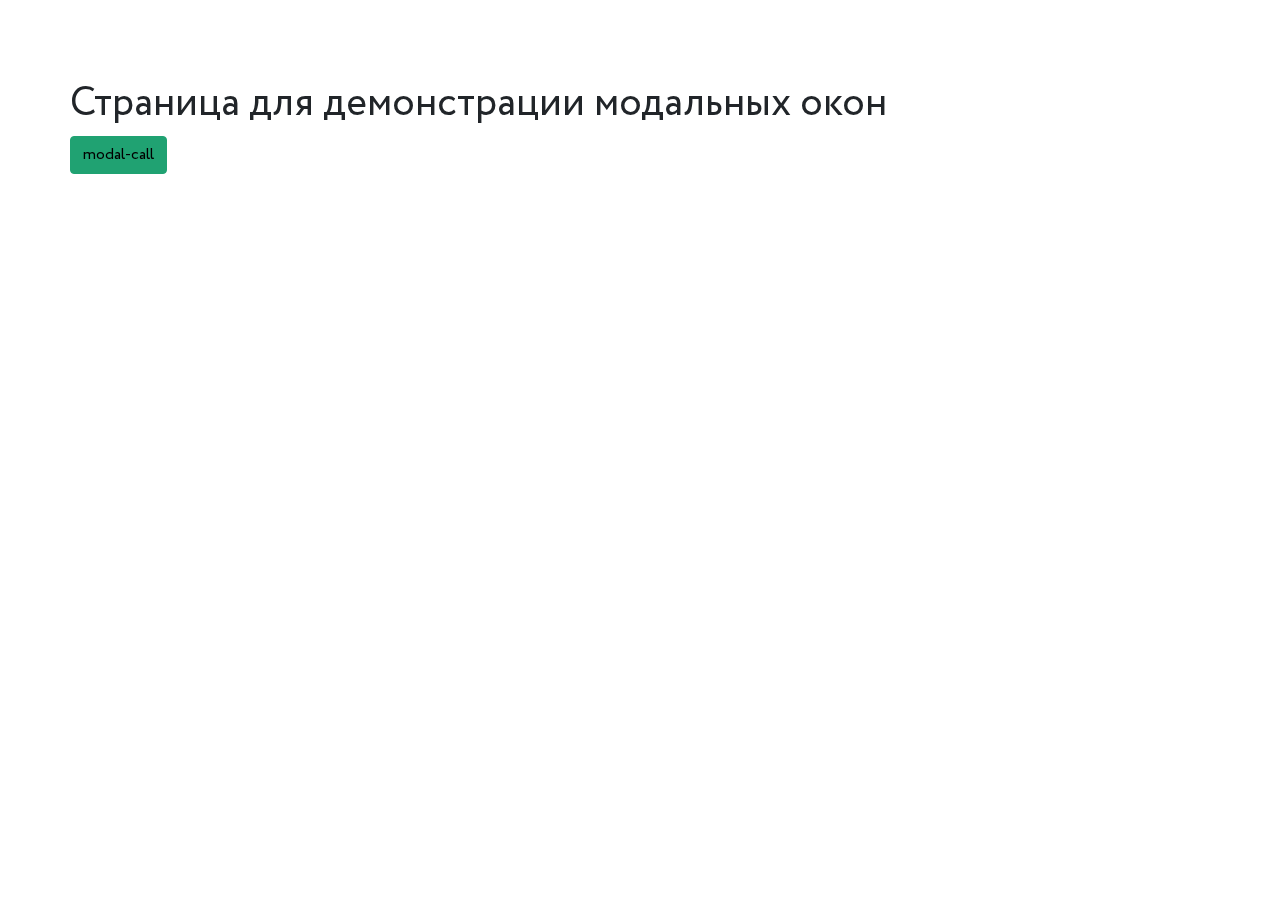
==== commit c8e8c535: "added footer" ====
--- a/public/00-modal.html
+++ b/public/00-modal.html
@@ -20,31 +20,6 @@
 				</div>
 			</div>
 		</div>
-		<!--  start modals--><a class="link-modal-js" href="modal-call">modal-call </a>
-		<div id="modal-call" style="display: none">
-			<div class="modal-win">
-				<div class="form-wrap">
-					<form>
-						<div class="text-center">
-							<div class="form-wrap__title form-data h3 ttu">Обратный звонок
-							</div>
-							<p class="after-headline">Заполните заявку и&nbsp;мы&nbsp;с&nbsp;Вами свяжемся в&nbsp;течение 15&nbsp;минут</p>
-						</div>
-						<div class="form-wrap__input-wrap form-group"><input class="form-wrap__input form-control" name="text" type="text" placeholder="Ваше Имя" required="required"/> 
-						</div>
-						<!-- +e.input-wrap-->
-						<button class="form-wrap__btn btn" type="submit"> 
-						</button>
-						<div class="form-wrap__policy">
-							<label class="custom-input form-check"><input class="custom-input__input form-check-input" name="checkbox" type="checkbox" checked="checked"/><small class="custom-input__text text-secondary">Согласен на обработку и хранение моих персональных данных в соответствии с условиями</small>
-							</label>
-						</div>
-					</form>
-				</div>
-			</div>
-		</div>
-		<!-- #modal-call-->
-		<!-- end modals-->
 		<script src="libs/jquery/jquery.min.js"></script>
 		<script src="libs/@fancyapps/ui/fancybox.umd.js"> </script>
 		<script src="libs/swiper/swiper-bundle.min.js"> </script>
--- a/public/css/main.min.css
+++ b/public/css/main.min.css
@@ -1 +1 @@
-@charset "UTF-8";@font-face{font-display:swap;font-family:Circe;font-style:normal;font-weight:400;src:url(../fonts/Roboto-Regular/Circe-Regular.woff) format("woff")}.icon{fill:currentColor;display:inline-block;height:1em;width:1em}.icon-basket{font-size:2.4rem;width:.9166666667em}.icon-check{font-size:2.7rem;width:1em}.icon-fb,.icon-instagram{font-size:2.4rem;width:1em}.icon-telegram,.icon-viber{font-size:1.6rem;width:1em}.icon-vk{font-size:2.4rem;width:1em}.icon-whatsapp{font-size:1.6rem;width:1em}:root{--bs-blue:#0d6efd;--bs-indigo:#6610f2;--bs-purple:#6f42c1;--bs-pink:#d63384;--bs-red:#dc3545;--bs-orange:#fd7e14;--bs-yellow:#ffc107;--bs-green:#198754;--bs-teal:#20c997;--bs-cyan:#0dcaf0;--bs-white:#fff;--bs-gray:#6c757d;--bs-gray-dark:#343a40;--bs-gray-100:#f8f9fa;--bs-gray-200:#e9ecef;--bs-gray-300:#dee2e6;--bs-gray-400:#ced4da;--bs-gray-500:#adb5bd;--bs-gray-600:#6c757d;--bs-gray-700:#495057;--bs-gray-800:#343a40;--bs-gray-900:#212529;--bs-primary:#0d6efd;--bs-secondary:#6c757d;--bs-danger:#dc3545;--bs-primary-rgb:13,110,253;--bs-secondary-rgb:108,117,125;--bs-danger-rgb:220,53,69;--bs-white-rgb:255,255,255;--bs-black-rgb:0,0,0;--bs-body-color-rgb:33,37,41;--bs-body-bg-rgb:255,255,255;--bs-font-sans-serif:"Circe",system-ui,-apple-system,"Segoe UI",Roboto,"Helvetica Neue",Arial,"Noto Sans","Liberation Sans",sans-serif,"Apple Color Emoji","Segoe UI Emoji","Segoe UI Symbol","Noto Color Emoji";--bs-font-monospace:SFMono-Regular,Menlo,Monaco,Consolas,"Liberation Mono","Courier New",monospace;--bs-gradient:linear-gradient(180deg,hsla(0,0%,100%,.15),hsla(0,0%,100%,0));--bs-body-font-family:var(--bs-font-sans-serif);--bs-body-font-size:1rem;--bs-body-font-weight:400;--bs-body-line-height:1.5;--bs-body-color:#212529;--bs-body-bg:#fff}*,:after,:before{box-sizing:border-box}body{-webkit-text-size-adjust:100%;-webkit-tap-highlight-color:rgba(0,0,0,0);background-color:var(--bs-body-bg);color:var(--bs-body-color);font-family:var(--bs-body-font-family);font-size:var(--bs-body-font-size);font-weight:var(--bs-body-font-weight);line-height:var(--bs-body-line-height);margin:0;text-align:var(--bs-body-text-align)}hr{background-color:currentColor;border:0;color:inherit;margin:1rem 0;opacity:.25}hr:not([size]){height:1px}.h1,.h2,.h3,.h4,.h5,.h6,h1,h2,h3,h4,h5,h6{font-weight:500;line-height:1.2;margin-bottom:.5rem;margin-top:0}.h1,h1{font-size:calc(1.375rem + 1.5vw)}.h2,h2{font-size:calc(1.325rem + .9vw)}.h3,h3{font-size:calc(1.3rem + .6vw)}.h4,h4{font-size:calc(1.275rem + .3vw)}.h5,h5{font-size:1.25rem}.h6,h6{font-size:1rem}p{margin-bottom:1rem;margin-top:0}abbr[data-bs-original-title],abbr[title]{cursor:help;-webkit-text-decoration:underline dotted;text-decoration:underline dotted;-webkit-text-decoration-skip-ink:none;text-decoration-skip-ink:none}address{font-style:normal;line-height:inherit;margin-bottom:1rem}ol,ul{padding-left:2rem}dl,ol,ul{margin-bottom:1rem;margin-top:0}ol ol,ol ul,ul ol,ul ul{margin-bottom:0}dt{font-weight:700}dd{margin-bottom:.5rem;margin-left:0}blockquote{margin:0 0 1rem}b,strong{font-weight:bolder}.small,small{font-size:.875em}.mark,mark{background-color:#fcf8e3;padding:.2em}sub,sup{font-size:.75em;line-height:0;position:relative;vertical-align:baseline}sub{bottom:-.25em}sup{top:-.5em}a{color:#0d6efd;text-decoration:none}a:hover{color:#0a58ca}a:not([href]):not([class]),a:not([href]):not([class]):hover{color:inherit;text-decoration:none}code,kbd,pre,samp{direction:ltr;font-family:var(--bs-font-monospace);font-size:1em;unicode-bidi:bidi-override}pre{display:block;font-size:.875em;margin-bottom:1rem;margin-top:0;overflow:auto}pre code{color:inherit;font-size:inherit;word-break:normal}code{word-wrap:break-word;color:#d63384;font-size:.875em}a>code{color:inherit}kbd{background-color:#212529;border-radius:.2rem;color:#fff;font-size:.875em;padding:.2rem .4rem}kbd kbd{font-size:1em;font-weight:700;padding:0}figure{margin:0 0 1rem}img,svg{vertical-align:middle}table{border-collapse:collapse;caption-side:bottom}caption{color:#6c757d;padding-bottom:.5rem;padding-top:.5rem;text-align:left}th{text-align:inherit;text-align:-webkit-match-parent}tbody,td,tfoot,th,thead,tr{border:0 solid;border-color:inherit}label{display:inline-block}button{border-radius:0}button:focus:not(:focus-visible){outline:0}button,input,optgroup,select,textarea{font-family:inherit;font-size:inherit;line-height:inherit;margin:0}button,select{text-transform:none}[role=button]{cursor:pointer}select{word-wrap:normal}select:disabled{opacity:1}[list]::-webkit-calendar-picker-indicator{display:none}[type=button],[type=reset],[type=submit],button{-webkit-appearance:button}[type=button]:not(:disabled),[type=reset]:not(:disabled),[type=submit]:not(:disabled),button:not(:disabled){cursor:pointer}::-moz-focus-inner{border-style:none;padding:0}textarea{resize:vertical}fieldset{border:0;margin:0;min-width:0;padding:0}legend{float:left;font-size:calc(1.275rem + .3vw);line-height:inherit;margin-bottom:.5rem;padding:0;width:100%}legend+*{clear:left}::-webkit-datetime-edit-day-field,::-webkit-datetime-edit-fields-wrapper,::-webkit-datetime-edit-hour-field,::-webkit-datetime-edit-minute,::-webkit-datetime-edit-month-field,::-webkit-datetime-edit-text,::-webkit-datetime-edit-year-field{padding:0}::-webkit-inner-spin-button{height:auto}[type=search]{-webkit-appearance:textfield;outline-offset:-2px}::-webkit-search-decoration{-webkit-appearance:none}::-webkit-color-swatch-wrapper{padding:0}::file-selector-button{font:inherit}::-webkit-file-upload-button{-webkit-appearance:button;font:inherit}output{display:inline-block}iframe{border:0}summary{cursor:pointer;display:list-item}progress{vertical-align:baseline}[hidden]{display:none!important}.lead{font-size:1.25rem;font-weight:300}.display-1{font-size:calc(1.625rem + 4.5vw);font-weight:300;line-height:1.2}.display-2{font-size:calc(1.575rem + 3.9vw);font-weight:300;line-height:1.2}.display-3{font-size:calc(1.525rem + 3.3vw);font-weight:300;line-height:1.2}.display-4{font-size:calc(1.475rem + 2.7vw);font-weight:300;line-height:1.2}.display-5{font-size:calc(1.425rem + 2.1vw);font-weight:300;line-height:1.2}.display-6{font-size:calc(1.375rem + 1.5vw);font-weight:300;line-height:1.2}.list-inline,.list-unstyled{list-style:none;padding-left:0}.list-inline-item{display:inline-block}.list-inline-item:not(:last-child){margin-right:.5rem}.initialism{font-size:.875em;text-transform:uppercase}.blockquote{font-size:1.25rem;margin-bottom:1rem}.blockquote>:last-child{margin-bottom:0}.blockquote-footer{color:#6c757d;font-size:.875em;margin-bottom:1rem;margin-top:-1rem}.blockquote-footer:before{content:"— "}.container,.container-fluid,.container-lg,.container-md,.container-sm,.container-xl{margin-left:auto;margin-right:auto;padding-left:var(--bs-gutter-x,15px);padding-right:var(--bs-gutter-x,15px);width:100%}.row{--bs-gutter-x:1.875rem;--bs-gutter-y:0;display:flex;flex-wrap:wrap;margin-left:calc(var(--bs-gutter-x)*-.5);margin-right:calc(var(--bs-gutter-x)*-.5);margin-top:calc(var(--bs-gutter-y)*-1)}.row>*{flex-shrink:0;margin-top:var(--bs-gutter-y);max-width:100%;padding-left:calc(var(--bs-gutter-x)*.5);padding-right:calc(var(--bs-gutter-x)*.5);width:100%}.col{flex:1 0 0%}.row-cols-auto>*{flex:0 0 auto;width:auto}.row-cols-1>*{flex:0 0 auto;width:100%}.row-cols-2>*{flex:0 0 auto;width:50%}.row-cols-3>*{flex:0 0 auto;width:33.3333333333%}.row-cols-4>*{flex:0 0 auto;width:25%}.row-cols-5>*{flex:0 0 auto;width:20%}.row-cols-6>*{flex:0 0 auto;width:16.6666666667%}.col-auto{flex:0 0 auto;width:auto}.col-1{flex:0 0 auto;width:8.33333333%}.col-2{flex:0 0 auto;width:16.66666667%}.col-3{flex:0 0 auto;width:25%}.col-4{flex:0 0 auto;width:33.33333333%}.col-5{flex:0 0 auto;width:41.66666667%}.col-6{flex:0 0 auto;width:50%}.col-7{flex:0 0 auto;width:58.33333333%}.col-8{flex:0 0 auto;width:66.66666667%}.col-9{flex:0 0 auto;width:75%}.col-10{flex:0 0 auto;width:83.33333333%}.col-11{flex:0 0 auto;width:91.66666667%}.col-12{flex:0 0 auto;width:100%}.offset-1{margin-left:8.33333333%}.offset-2{margin-left:16.66666667%}.offset-3{margin-left:25%}.offset-4{margin-left:33.33333333%}.offset-5{margin-left:41.66666667%}.offset-6{margin-left:50%}.offset-7{margin-left:58.33333333%}.offset-8{margin-left:66.66666667%}.offset-9{margin-left:75%}.offset-10{margin-left:83.33333333%}.offset-11{margin-left:91.66666667%}.g-0,.gx-0{--bs-gutter-x:0}.g-0,.gy-0{--bs-gutter-y:0}.g-1,.gx-1{--bs-gutter-x:0.25rem}.g-1,.gy-1{--bs-gutter-y:0.25rem}.g-2,.gx-2{--bs-gutter-x:0.5rem}.g-2,.gy-2{--bs-gutter-y:0.5rem}.g-3,.gx-3{--bs-gutter-x:1rem}.g-3,.gy-3{--bs-gutter-y:1rem}.g-4,.gx-4{--bs-gutter-x:1.5rem}.g-4,.gy-4{--bs-gutter-y:1.5rem}.g-5,.gx-5{--bs-gutter-x:3rem}.g-5,.gy-5{--bs-gutter-y:3rem}.form-label{margin-bottom:.5rem}.col-form-label{font-size:inherit;line-height:1.5;margin-bottom:0;padding-bottom:calc(.375rem + 1px);padding-top:calc(.375rem + 1px)}.col-form-label-lg{font-size:1.25rem;padding-bottom:calc(.5rem + 1px);padding-top:calc(.5rem + 1px)}.col-form-label-sm{font-size:.875rem;padding-bottom:calc(.25rem + 1px);padding-top:calc(.25rem + 1px)}.form-text{color:#6c757d;font-size:.875em;margin-top:.25rem}.form-control{-webkit-appearance:none;-moz-appearance:none;appearance:none;background-clip:padding-box;background-color:#fff;border:1px solid #ced4da;border-radius:.25rem;color:#212529;display:block;font-size:1rem;font-weight:400;line-height:1.5;padding:.375rem .75rem;transition:border-color .15s ease-in-out,box-shadow .15s ease-in-out;width:100%}.form-control[type=file]{overflow:hidden}.form-control[type=file]:not(:disabled):not([readonly]){cursor:pointer}.form-control:focus{background-color:#fff;border-color:#86b7fe;box-shadow:none;color:#212529;outline:0}.form-control::-webkit-date-and-time-value{height:1.5em}.form-control::-moz-placeholder{color:#6c757d;opacity:1}.form-control::placeholder{color:#6c757d;opacity:1}.form-control:disabled,.form-control[readonly]{background-color:#e9ecef;opacity:1}.form-control::file-selector-button{-webkit-margin-end:.75rem;background-color:#e9ecef;border:0 solid;border-color:inherit;border-inline-end-width:1px;border-radius:0;color:#212529;margin:-.375rem -.75rem;margin-inline-end:.75rem;padding:.375rem .75rem;pointer-events:none;transition:color .15s ease-in-out,background-color .15s ease-in-out,border-color .15s ease-in-out,box-shadow .15s ease-in-out}.form-control:hover:not(:disabled):not([readonly])::file-selector-button{background-color:#dde0e3}.form-control::-webkit-file-upload-button{-webkit-margin-end:.75rem;background-color:#e9ecef;border:0 solid;border-color:inherit;border-inline-end-width:1px;border-radius:0;color:#212529;margin:-.375rem -.75rem;margin-inline-end:.75rem;padding:.375rem .75rem;pointer-events:none;-webkit-transition:color .15s ease-in-out,background-color .15s ease-in-out,border-color .15s ease-in-out,box-shadow .15s ease-in-out;transition:color .15s ease-in-out,background-color .15s ease-in-out,border-color .15s ease-in-out,box-shadow .15s ease-in-out}.form-control:hover:not(:disabled):not([readonly])::-webkit-file-upload-button{background-color:#dde0e3}.form-control-plaintext{background-color:transparent;border:solid transparent;border-width:1px 0;color:#212529;display:block;line-height:1.5;margin-bottom:0;padding:.375rem 0;width:100%}.form-control-plaintext.form-control-lg,.form-control-plaintext.form-control-sm{padding-left:0;padding-right:0}.form-control-sm{border-radius:.2rem;font-size:.875rem;min-height:calc(1.5em + .5rem + 2px);padding:.25rem .5rem}.form-control-sm::file-selector-button{-webkit-margin-end:.5rem;margin:-.25rem -.5rem;margin-inline-end:.5rem;padding:.25rem .5rem}.form-control-sm::-webkit-file-upload-button{-webkit-margin-end:.5rem;margin:-.25rem -.5rem;margin-inline-end:.5rem;padding:.25rem .5rem}.form-control-lg{border-radius:.3rem;font-size:1.25rem;min-height:calc(1.5em + 1rem + 2px);padding:.5rem 1rem}.form-control-lg::file-selector-button{-webkit-margin-end:1rem;margin:-.5rem -1rem;margin-inline-end:1rem;padding:.5rem 1rem}.form-control-lg::-webkit-file-upload-button{-webkit-margin-end:1rem;margin:-.5rem -1rem;margin-inline-end:1rem;padding:.5rem 1rem}textarea.form-control{min-height:calc(1.5em + .75rem + 2px)}textarea.form-control-sm{min-height:calc(1.5em + .5rem + 2px)}textarea.form-control-lg{min-height:calc(1.5em + 1rem + 2px)}.form-control-color{height:auto;padding:.375rem;width:3rem}.form-control-color:not(:disabled):not([readonly]){cursor:pointer}.form-control-color::-moz-color-swatch{border-radius:.25rem;height:1.5em}.form-control-color::-webkit-color-swatch{border-radius:.25rem;height:1.5em}.form-select,.select2-container--default .select2-selection--single{-moz-padding-start:calc(.75rem - 3px);-webkit-appearance:none;-moz-appearance:none;appearance:none;background-color:#fff;background-image:url("data:image/svg+xml;charset=utf-8,%3Csvg xmlns='http://www.w3.org/2000/svg' viewBox='0 0 16 16'%3E%3Cpath fill='none' stroke='%23343a40' stroke-linecap='round' stroke-linejoin='round' stroke-width='2' d='m2 5 6 6 6-6'/%3E%3C/svg%3E");background-position:right .75rem center;background-repeat:no-repeat;background-size:16px 12px;border:1px solid #ced4da;border-radius:.25rem;color:#212529;display:block;font-size:1rem;font-weight:400;line-height:1.5;padding:.375rem 2.25rem .375rem .75rem;transition:border-color .15s ease-in-out,box-shadow .15s ease-in-out;width:100%}.form-select:focus,.select2-container--default .select2-selection--single:focus{border-color:#86b7fe;box-shadow:0 0 0 .25rem rgba(13,110,253,.25);outline:0}.form-select[multiple],.form-select[size]:not([size="1"]),.select2-container--default [multiple].select2-selection--single,.select2-container--default [size].select2-selection--single:not([size="1"]){background-image:none;padding-right:.75rem}.form-select:disabled,.select2-container--default .select2-selection--single:disabled{background-color:#e9ecef}.form-select:-moz-focusring,.select2-container--default .select2-selection--single:-moz-focusring{color:transparent;text-shadow:0 0 0 #212529}.form-select-sm{border-radius:.2rem;font-size:.875rem;padding-bottom:.25rem;padding-left:.5rem;padding-top:.25rem}.form-select-lg{border-radius:.3rem;font-size:1.25rem;padding-bottom:.5rem;padding-left:1rem;padding-top:.5rem}.form-check{display:block;margin-bottom:.125rem;min-height:1.5rem;padding-left:1.5em}.form-check .form-check-input{float:left;margin-left:-1.5em}.form-check-input{color-adjust:exact;-webkit-appearance:none;-moz-appearance:none;appearance:none;background-color:#fff;background-position:50%;background-repeat:no-repeat;background-size:contain;border:1px solid rgba(0,0,0,.25);height:1em;margin-top:.25em;-webkit-print-color-adjust:exact;vertical-align:top;width:1em}.form-check-input[type=checkbox]{border-radius:.25em}.form-check-input[type=radio]{border-radius:50%}.form-check-input:active{filter:brightness(90%)}.form-check-input:focus{border-color:#86b7fe;box-shadow:none;outline:0}.form-check-input:checked{background-color:#0d6efd;border-color:#0d6efd}.form-check-input:checked[type=checkbox]{background-image:url("data:image/svg+xml;charset=utf-8,%3Csvg xmlns='http://www.w3.org/2000/svg' viewBox='0 0 20 20'%3E%3Cpath fill='none' stroke='%23fff' stroke-linecap='round' stroke-linejoin='round' stroke-width='3' d='m6 10 3 3 6-6'/%3E%3C/svg%3E")}.form-check-input:checked[type=radio]{background-image:url("data:image/svg+xml;charset=utf-8,%3Csvg xmlns='http://www.w3.org/2000/svg' viewBox='-4 -4 8 8'%3E%3Ccircle r='2' fill='%23fff'/%3E%3C/svg%3E")}.form-check-input[type=checkbox]:indeterminate{background-color:#0d6efd;background-image:url("data:image/svg+xml;charset=utf-8,%3Csvg xmlns='http://www.w3.org/2000/svg' viewBox='0 0 20 20'%3E%3Cpath fill='none' stroke='%23fff' stroke-linecap='round' stroke-linejoin='round' stroke-width='3' d='M6 10h8'/%3E%3C/svg%3E");border-color:#0d6efd}.form-check-input:disabled{filter:none;opacity:.5;pointer-events:none}.form-check-input:disabled~.form-check-label,.form-check-input[disabled]~.form-check-label{opacity:.5}.form-switch{padding-left:2.5em}.form-switch .form-check-input{background-image:url("data:image/svg+xml;charset=utf-8,%3Csvg xmlns='http://www.w3.org/2000/svg' viewBox='-4 -4 8 8'%3E%3Ccircle r='3' fill='rgba(0, 0, 0, 0.25)'/%3E%3C/svg%3E");background-position:0;border-radius:2em;margin-left:-2.5em;transition:background-position .15s ease-in-out;width:2em}.form-switch .form-check-input:focus{background-image:url("data:image/svg+xml;charset=utf-8,%3Csvg xmlns='http://www.w3.org/2000/svg' viewBox='-4 -4 8 8'%3E%3Ccircle r='3' fill='%2386b7fe'/%3E%3C/svg%3E")}.form-switch .form-check-input:checked{background-image:url("data:image/svg+xml;charset=utf-8,%3Csvg xmlns='http://www.w3.org/2000/svg' viewBox='-4 -4 8 8'%3E%3Ccircle r='3' fill='%23fff'/%3E%3C/svg%3E");background-position:100%}.form-check-inline{display:inline-block;margin-right:1rem}.btn-check{clip:rect(0,0,0,0);pointer-events:none;position:absolute}.btn-check:disabled+.btn,.btn-check[disabled]+.btn{filter:none;opacity:.65;pointer-events:none}.form-range{-webkit-appearance:none;-moz-appearance:none;appearance:none;background-color:transparent;height:1.5rem;padding:0;width:100%}.form-range:focus{outline:0}.form-range:focus::-webkit-slider-thumb{box-shadow:0 0 0 1px #fff,none}.form-range:focus::-moz-range-thumb{box-shadow:0 0 0 1px #fff,none}.form-range::-moz-focus-outer{border:0}.form-range::-webkit-slider-thumb{-webkit-appearance:none;appearance:none;background-color:#0d6efd;border:0;border-radius:1rem;height:1rem;margin-top:-.25rem;-webkit-transition:background-color .15s ease-in-out,border-color .15s ease-in-out,box-shadow .15s ease-in-out;transition:background-color .15s ease-in-out,border-color .15s ease-in-out,box-shadow .15s ease-in-out;width:1rem}.form-range::-webkit-slider-thumb:active{background-color:#b6d4fe}.form-range::-webkit-slider-runnable-track{background-color:#dee2e6;border-color:transparent;border-radius:1rem;color:transparent;cursor:pointer;height:.5rem;width:100%}.form-range::-moz-range-thumb{-moz-appearance:none;appearance:none;background-color:#0d6efd;border:0;border-radius:1rem;height:1rem;-moz-transition:background-color .15s ease-in-out,border-color .15s ease-in-out,box-shadow .15s ease-in-out;transition:background-color .15s ease-in-out,border-color .15s ease-in-out,box-shadow .15s ease-in-out;width:1rem}.form-range::-moz-range-thumb:active{background-color:#b6d4fe}.form-range::-moz-range-track{background-color:#dee2e6;border-color:transparent;border-radius:1rem;color:transparent;cursor:pointer;height:.5rem;width:100%}.form-range:disabled{pointer-events:none}.form-range:disabled::-webkit-slider-thumb{background-color:#adb5bd}.form-range:disabled::-moz-range-thumb{background-color:#adb5bd}.form-floating{position:relative}.form-floating>.form-control,.form-floating>.form-select,.select2-container--default .form-floating>.select2-selection--single{height:calc(3.5rem + 2px);line-height:1.25}.form-floating>label{border:1px solid transparent;height:100%;left:0;padding:1rem .75rem;pointer-events:none;position:absolute;top:0;transform-origin:0 0;transition:opacity .1s ease-in-out,transform .1s ease-in-out}.form-floating>.form-control{padding:1rem .75rem}.form-floating>.form-control::-moz-placeholder{color:transparent}.form-floating>.form-control::placeholder{color:transparent}.form-floating>.form-control:not(:-moz-placeholder-shown){padding-bottom:.625rem;padding-top:1.625rem}.form-floating>.form-control:focus,.form-floating>.form-control:not(:placeholder-shown){padding-bottom:.625rem;padding-top:1.625rem}.form-floating>.form-control:-webkit-autofill{padding-bottom:.625rem;padding-top:1.625rem}.form-floating>.form-select,.select2-container--default .form-floating>.select2-selection--single{padding-bottom:.625rem;padding-top:1.625rem}.form-floating>.form-control:not(:-moz-placeholder-shown)~label{opacity:.65;transform:scale(.85) translateY(-.5rem) translateX(.15rem)}.form-floating>.form-control:focus~label,.form-floating>.form-control:not(:placeholder-shown)~label,.form-floating>.form-select~label,.select2-container--default .form-floating>.select2-selection--single~label{opacity:.65;transform:scale(.85) translateY(-.5rem) translateX(.15rem)}.form-floating>.form-control:-webkit-autofill~label{opacity:.65;transform:scale(.85) translateY(-.5rem) translateX(.15rem)}.input-group{align-items:stretch;display:flex;flex-wrap:wrap;position:relative;width:100%}.input-group>.form-control,.input-group>.form-select,.select2-container--default .input-group>.select2-selection--single{flex:1 1 auto;min-width:0;position:relative;width:1%}.input-group>.form-control:focus,.input-group>.form-select:focus,.select2-container--default .input-group>.select2-selection--single:focus{z-index:3}.input-group .btn{position:relative;z-index:2}.input-group .btn:focus{z-index:3}.input-group-text{align-items:center;background-color:#e9ecef;border:1px solid #ced4da;border-radius:.25rem;color:#212529;display:flex;font-size:1rem;font-weight:400;line-height:1.5;padding:.375rem .75rem;text-align:center;white-space:nowrap}.input-group-lg>.btn,.input-group-lg>.form-control,.input-group-lg>.form-select,.input-group-lg>.input-group-text,.select2-container--default .input-group-lg>.select2-selection--single{border-radius:.3rem;font-size:1.25rem;padding:.5rem 1rem}.input-group-sm>.btn,.input-group-sm>.form-control,.input-group-sm>.form-select,.input-group-sm>.input-group-text,.select2-container--default .input-group-sm>.select2-selection--single{border-radius:.2rem;font-size:.875rem;padding:.25rem .5rem}.input-group-lg>.form-select,.input-group-sm>.form-select,.select2-container--default .input-group-lg>.select2-selection--single,.select2-container--default .input-group-sm>.select2-selection--single{padding-right:3rem}.input-group.has-validation>.dropdown-toggle:nth-last-child(n+4),.input-group.has-validation>:nth-last-child(n+3):not(.dropdown-toggle):not(.dropdown-menu),.input-group:not(.has-validation)>.dropdown-toggle:nth-last-child(n+3),.input-group:not(.has-validation)>:not(:last-child):not(.dropdown-toggle):not(.dropdown-menu){border-bottom-right-radius:0;border-top-right-radius:0}.input-group>:not(:first-child):not(.dropdown-menu):not(.valid-tooltip):not(.valid-feedback):not(.invalid-tooltip):not(.invalid-feedback){border-bottom-left-radius:0;border-top-left-radius:0;margin-left:-1px}.valid-feedback{color:#198754;display:none;font-size:.875em;margin-top:.25rem;width:100%}.valid-tooltip{background-color:rgba(25,135,84,.9);border-radius:.25rem;color:#fff;display:none;font-size:.875rem;margin-top:.1rem;max-width:100%;padding:.25rem .5rem;position:absolute;top:100%;z-index:5}.is-valid~.valid-feedback,.is-valid~.valid-tooltip,.was-validated :valid~.valid-feedback,.was-validated :valid~.valid-tooltip{display:block}.form-control.is-valid,.was-validated .form-control:valid{border-color:#198754}.form-control.is-valid:focus,.was-validated .form-control:valid:focus{border-color:#198754;box-shadow:0 0 0 .25rem rgba(25,135,84,.25)}.form-select.is-valid,.select2-container--default .is-valid.select2-selection--single,.select2-container--default .was-validated .select2-selection--single:valid,.was-validated .form-select:valid,.was-validated .select2-container--default .select2-selection--single:valid{border-color:#198754}.form-select.is-valid:focus,.select2-container--default .is-valid.select2-selection--single:focus,.select2-container--default .was-validated .select2-selection--single:valid:focus,.was-validated .form-select:valid:focus,.was-validated .select2-container--default .select2-selection--single:valid:focus{border-color:#198754;box-shadow:0 0 0 .25rem rgba(25,135,84,.25)}.form-check-input.is-valid,.was-validated .form-check-input:valid{border-color:#198754}.form-check-input.is-valid:checked,.was-validated .form-check-input:valid:checked{background-color:#198754}.form-check-input.is-valid:focus,.was-validated .form-check-input:valid:focus{box-shadow:0 0 0 .25rem rgba(25,135,84,.25)}.form-check-input.is-valid~.form-check-label,.was-validated .form-check-input:valid~.form-check-label{color:#198754}.form-check-inline .form-check-input~.valid-feedback{margin-left:.5em}.input-group .form-control.is-valid,.input-group .form-select.is-valid,.input-group .select2-container--default .is-valid.select2-selection--single,.select2-container--default .input-group .is-valid.select2-selection--single,.select2-container--default .was-validated .input-group .select2-selection--single:valid,.was-validated .input-group .form-control:valid,.was-validated .input-group .form-select:valid,.was-validated .input-group .select2-container--default .select2-selection--single:valid{z-index:1}.input-group .form-control.is-valid:focus,.input-group .form-select.is-valid:focus,.input-group .select2-container--default .is-valid.select2-selection--single:focus,.select2-container--default .input-group .is-valid.select2-selection--single:focus,.select2-container--default .was-validated .input-group .select2-selection--single:valid:focus,.was-validated .input-group .form-control:valid:focus,.was-validated .input-group .form-select:valid:focus,.was-validated .input-group .select2-container--default .select2-selection--single:valid:focus{z-index:3}.invalid-feedback{color:#dc3545;display:none;font-size:.875em;margin-top:.25rem;width:100%}.invalid-tooltip{background-color:rgba(220,53,69,.9);border-radius:.25rem;color:#fff;display:none;font-size:.875rem;margin-top:.1rem;max-width:100%;padding:.25rem .5rem;position:absolute;top:100%;z-index:5}.is-invalid~.invalid-feedback,.is-invalid~.invalid-tooltip,.was-validated :invalid~.invalid-feedback,.was-validated :invalid~.invalid-tooltip{display:block}.form-control.is-invalid,.was-validated .form-control:invalid{border-color:#dc3545}.form-control.is-invalid:focus,.was-validated .form-control:invalid:focus{border-color:#dc3545;box-shadow:0 0 0 .25rem rgba(220,53,69,.25)}.form-select.is-invalid,.select2-container--default .is-invalid.select2-selection--single,.select2-container--default .was-validated .select2-selection--single:invalid,.was-validated .form-select:invalid,.was-validated .select2-container--default .select2-selection--single:invalid{border-color:#dc3545}.form-select.is-invalid:focus,.select2-container--default .is-invalid.select2-selection--single:focus,.select2-container--default .was-validated .select2-selection--single:invalid:focus,.was-validated .form-select:invalid:focus,.was-validated .select2-container--default .select2-selection--single:invalid:focus{border-color:#dc3545;box-shadow:0 0 0 .25rem rgba(220,53,69,.25)}.form-check-input.is-invalid,.was-validated .form-check-input:invalid{border-color:#dc3545}.form-check-input.is-invalid:checked,.was-validated .form-check-input:invalid:checked{background-color:#dc3545}.form-check-input.is-invalid:focus,.was-validated .form-check-input:invalid:focus{box-shadow:0 0 0 .25rem rgba(220,53,69,.25)}.form-check-input.is-invalid~.form-check-label,.was-validated .form-check-input:invalid~.form-check-label{color:#dc3545}.form-check-inline .form-check-input~.invalid-feedback{margin-left:.5em}.input-group .form-control.is-invalid,.input-group .form-select.is-invalid,.input-group .select2-container--default .is-invalid.select2-selection--single,.select2-container--default .input-group .is-invalid.select2-selection--single,.select2-container--default .was-validated .input-group .select2-selection--single:invalid,.was-validated .input-group .form-control:invalid,.was-validated .input-group .form-select:invalid,.was-validated .input-group .select2-container--default .select2-selection--single:invalid{z-index:2}.input-group .form-control.is-invalid:focus,.input-group .form-select.is-invalid:focus,.input-group .select2-container--default .is-invalid.select2-selection--single:focus,.select2-container--default .input-group .is-invalid.select2-selection--single:focus,.select2-container--default .was-validated .input-group .select2-selection--single:invalid:focus,.was-validated .input-group .form-control:invalid:focus,.was-validated .input-group .form-select:invalid:focus,.was-validated .input-group .select2-container--default .select2-selection--single:invalid:focus{z-index:3}.btn{background-color:transparent;border:1px solid transparent;border-radius:.25rem;cursor:pointer;display:inline-block;font-size:1rem;font-weight:400;line-height:1.5;padding:.375rem .75rem;text-align:center;transition:color .15s ease-in-out,background-color .15s ease-in-out,border-color .15s ease-in-out,box-shadow .15s ease-in-out;-webkit-user-select:none;-moz-user-select:none;user-select:none;vertical-align:middle}.btn,.btn:hover{color:#212529}.btn-check:focus+.btn,.btn:focus{box-shadow:none;outline:0}.btn.disabled,.btn:disabled,fieldset:disabled .btn{opacity:.65;pointer-events:none}.btn-primary{background-color:#0d6efd;border-color:#0d6efd;color:#fff}.btn-check:focus+.btn-primary,.btn-primary:focus,.btn-primary:hover{background-color:#0b5ed7;border-color:#0a58ca;color:#fff}.btn-check:focus+.btn-primary,.btn-primary:focus{box-shadow:0 0 0 .25rem rgba(49,132,253,.5)}.btn-check:active+.btn-primary,.btn-check:checked+.btn-primary,.btn-primary.active,.btn-primary:active,.show>.btn-primary.dropdown-toggle{background-color:#0a58ca;border-color:#0a53be;color:#fff}.btn-check:active+.btn-primary:focus,.btn-check:checked+.btn-primary:focus,.btn-primary.active:focus,.btn-primary:active:focus,.show>.btn-primary.dropdown-toggle:focus{box-shadow:0 0 0 .25rem rgba(49,132,253,.5)}.btn-primary.disabled,.btn-primary:disabled{background-color:#0d6efd;border-color:#0d6efd;color:#fff}.btn-secondary{background-color:#6c757d;border-color:#6c757d;color:#fff}.btn-check:focus+.btn-secondary,.btn-secondary:focus,.btn-secondary:hover{background-color:#5c636a;border-color:#565e64;color:#fff}.btn-check:focus+.btn-secondary,.btn-secondary:focus{box-shadow:0 0 0 .25rem hsla(208,6%,54%,.5)}.btn-check:active+.btn-secondary,.btn-check:checked+.btn-secondary,.btn-secondary.active,.btn-secondary:active,.show>.btn-secondary.dropdown-toggle{background-color:#565e64;border-color:#51585e;color:#fff}.btn-check:active+.btn-secondary:focus,.btn-check:checked+.btn-secondary:focus,.btn-secondary.active:focus,.btn-secondary:active:focus,.show>.btn-secondary.dropdown-toggle:focus{box-shadow:0 0 0 .25rem hsla(208,6%,54%,.5)}.btn-secondary.disabled,.btn-secondary:disabled{background-color:#6c757d;border-color:#6c757d;color:#fff}.btn-danger{background-color:#dc3545;border-color:#dc3545;color:#fff}.btn-check:focus+.btn-danger,.btn-danger:focus,.btn-danger:hover{background-color:#bb2d3b;border-color:#b02a37;color:#fff}.btn-check:focus+.btn-danger,.btn-danger:focus{box-shadow:0 0 0 .25rem rgba(225,83,97,.5)}.btn-check:active+.btn-danger,.btn-check:checked+.btn-danger,.btn-danger.active,.btn-danger:active,.show>.btn-danger.dropdown-toggle{background-color:#b02a37;border-color:#a52834;color:#fff}.btn-check:active+.btn-danger:focus,.btn-check:checked+.btn-danger:focus,.btn-danger.active:focus,.btn-danger:active:focus,.show>.btn-danger.dropdown-toggle:focus{box-shadow:0 0 0 .25rem rgba(225,83,97,.5)}.btn-danger.disabled,.btn-danger:disabled{background-color:#dc3545;border-color:#dc3545;color:#fff}.btn-outline-primary{border-color:#0d6efd;color:#0d6efd}.btn-outline-primary:hover{background-color:#0d6efd;border-color:#0d6efd;color:#fff}.btn-check:focus+.btn-outline-primary,.btn-outline-primary:focus{box-shadow:0 0 0 .25rem rgba(13,110,253,.5)}.btn-check:active+.btn-outline-primary,.btn-check:checked+.btn-outline-primary,.btn-outline-primary.active,.btn-outline-primary.dropdown-toggle.show,.btn-outline-primary:active{background-color:#0d6efd;border-color:#0d6efd;color:#fff}.btn-check:active+.btn-outline-primary:focus,.btn-check:checked+.btn-outline-primary:focus,.btn-outline-primary.active:focus,.btn-outline-primary.dropdown-toggle.show:focus,.btn-outline-primary:active:focus{box-shadow:0 0 0 .25rem rgba(13,110,253,.5)}.btn-outline-primary.disabled,.btn-outline-primary:disabled{background-color:transparent;color:#0d6efd}.btn-outline-secondary{border-color:#6c757d;color:#6c757d}.btn-outline-secondary:hover{background-color:#6c757d;border-color:#6c757d;color:#fff}.btn-check:focus+.btn-outline-secondary,.btn-outline-secondary:focus{box-shadow:0 0 0 .25rem hsla(208,7%,46%,.5)}.btn-check:active+.btn-outline-secondary,.btn-check:checked+.btn-outline-secondary,.btn-outline-secondary.active,.btn-outline-secondary.dropdown-toggle.show,.btn-outline-secondary:active{background-color:#6c757d;border-color:#6c757d;color:#fff}.btn-check:active+.btn-outline-secondary:focus,.btn-check:checked+.btn-outline-secondary:focus,.btn-outline-secondary.active:focus,.btn-outline-secondary.dropdown-toggle.show:focus,.btn-outline-secondary:active:focus{box-shadow:0 0 0 .25rem hsla(208,7%,46%,.5)}.btn-outline-secondary.disabled,.btn-outline-secondary:disabled{background-color:transparent;color:#6c757d}.btn-outline-danger{border-color:#dc3545;color:#dc3545}.btn-outline-danger:hover{background-color:#dc3545;border-color:#dc3545;color:#fff}.btn-check:focus+.btn-outline-danger,.btn-outline-danger:focus{box-shadow:0 0 0 .25rem rgba(220,53,69,.5)}.btn-check:active+.btn-outline-danger,.btn-check:checked+.btn-outline-danger,.btn-outline-danger.active,.btn-outline-danger.dropdown-toggle.show,.btn-outline-danger:active{background-color:#dc3545;border-color:#dc3545;color:#fff}.btn-check:active+.btn-outline-danger:focus,.btn-check:checked+.btn-outline-danger:focus,.btn-outline-danger.active:focus,.btn-outline-danger.dropdown-toggle.show:focus,.btn-outline-danger:active:focus{box-shadow:0 0 0 .25rem rgba(220,53,69,.5)}.btn-outline-danger.disabled,.btn-outline-danger:disabled{background-color:transparent;color:#dc3545}.btn-link{color:#0d6efd;font-weight:400;text-decoration:none}.btn-link:hover{color:#0a58ca}.btn-link.disabled,.btn-link:disabled{color:#6c757d}.btn-lg{border-radius:.3rem;font-size:1.25rem;padding:.5rem 1rem}.btn-sm{border-radius:.2rem;font-size:.875rem;padding:.25rem .5rem}.clearfix:after{clear:both;content:"";display:block}.link-primary{color:#0d6efd}.link-primary:focus,.link-primary:hover{color:#0a58ca}.link-secondary{color:#6c757d}.link-secondary:focus,.link-secondary:hover{color:#565e64}.link-danger{color:#dc3545}.link-danger:focus,.link-danger:hover{color:#b02a37}.ratio{position:relative;width:100%}.ratio:before{content:"";display:block;padding-top:var(--bs-aspect-ratio)}.ratio>*{height:100%;left:0;position:absolute;top:0;width:100%}.ratio-1x1{--bs-aspect-ratio:100%}.ratio-4x3{--bs-aspect-ratio:75%}.ratio-16x9{--bs-aspect-ratio:56.25%}.ratio-21x9{--bs-aspect-ratio:42.8571428571%}.fixed-top{top:0}.fixed-bottom,.fixed-top{left:0;position:fixed;right:0;z-index:1030}.fixed-bottom{bottom:0}.sticky-top{position:-webkit-sticky;position:sticky;top:0;z-index:1020}.hstack{align-items:center;flex-direction:row}.hstack,.vstack{align-self:stretch;display:flex}.vstack{flex:1 1 auto;flex-direction:column}.visually-hidden,.visually-hidden-focusable:not(:focus):not(:focus-within){clip:rect(0,0,0,0)!important;border:0!important;height:1px!important;margin:-1px!important;overflow:hidden!important;padding:0!important;position:absolute!important;white-space:nowrap!important;width:1px!important}.stretched-link:after{bottom:0;content:"";left:0;position:absolute;right:0;top:0;z-index:1}.text-truncate{overflow:hidden;text-overflow:ellipsis;white-space:nowrap}.vr{align-self:stretch;background-color:currentColor;display:inline-block;min-height:1em;opacity:.25;width:1px}.align-baseline{vertical-align:baseline!important}.align-top{vertical-align:top!important}.align-middle{vertical-align:middle!important}.align-bottom{vertical-align:bottom!important}.align-text-bottom{vertical-align:text-bottom!important}.align-text-top{vertical-align:text-top!important}.float-start{float:left!important}.float-end{float:right!important}.float-none{float:none!important}.opacity-0{opacity:0!important}.overflow-auto{overflow:auto!important}.overflow-hidden{overflow:hidden!important}.overflow-visible{overflow:visible!important}.overflow-scroll{overflow:scroll!important}.d-inline{display:inline!important}.d-inline-block{display:inline-block!important}.d-block{display:block!important}.d-grid{display:grid!important}.d-table{display:table!important}.d-table-row{display:table-row!important}.d-table-cell{display:table-cell!important}.d-flex{display:flex!important}.d-inline-flex{display:inline-flex!important}.d-none{display:none!important}.shadow{box-shadow:0 .5rem 1rem rgba(0,0,0,.15)!important}.shadow-sm{box-shadow:0 .125rem .25rem rgba(0,0,0,.075)!important}.shadow-lg{box-shadow:0 1rem 3rem rgba(0,0,0,.175)!important}.shadow-none{box-shadow:none!important}.position-static{position:static!important}.position-relative{position:relative!important}.position-absolute{position:absolute!important}.position-fixed{position:fixed!important}.position-sticky{position:-webkit-sticky!important;position:sticky!important}.top-0{top:0!important}.top-50{top:50%!important}.top-100{top:100%!important}.bottom-0{bottom:0!important}.bottom-50{bottom:50%!important}.bottom-100{bottom:100%!important}.start-0{left:0!important}.start-50{left:50%!important}.start-100{left:100%!important}.end-0{right:0!important}.end-50{right:50%!important}.end-100{right:100%!important}.translate-middle{transform:translate(-50%,-50%)!important}.translate-middle-x{transform:translateX(-50%)!important}.translate-middle-y{transform:translateY(-50%)!important}.border{border:1px solid #dee2e6!important}.border-0{border:0!important}.border-top{border-top:1px solid #dee2e6!important}.border-top-0{border-top:0!important}.border-end{border-right:1px solid #dee2e6!important}.border-end-0{border-right:0!important}.border-bottom{border-bottom:1px solid #dee2e6!important}.border-bottom-0{border-bottom:0!important}.border-start{border-left:1px solid #dee2e6!important}.border-start-0{border-left:0!important}.border-primary{border-color:#0d6efd!important}.border-secondary{border-color:#6c757d!important}.border-danger{border-color:#dc3545!important}.border-white{border-color:#fff!important}.border-1{border-width:1px!important}.border-2{border-width:2px!important}.border-3{border-width:3px!important}.border-4{border-width:4px!important}.border-5{border-width:5px!important}.w-25{width:25%!important}.w-50{width:50%!important}.w-75{width:75%!important}.w-100{width:100%!important}.w-auto{width:auto!important}.mw-100{max-width:100%!important}.vw-100{width:100vw!important}.min-vw-100{min-width:100vw!important}.h-25{height:25%!important}.h-50{height:50%!important}.h-75{height:75%!important}.h-100{height:100%!important}.h-auto{height:auto!important}.mh-100{max-height:100%!important}.vh-100{height:100vh!important}.min-vh-100{min-height:100vh!important}.flex-fill{flex:1 1 auto!important}.flex-row{flex-direction:row!important}.flex-column{flex-direction:column!important}.flex-row-reverse{flex-direction:row-reverse!important}.flex-column-reverse{flex-direction:column-reverse!important}.flex-grow-0{flex-grow:0!important}.flex-grow-1{flex-grow:1!important}.flex-shrink-0{flex-shrink:0!important}.flex-shrink-1{flex-shrink:1!important}.flex-wrap{flex-wrap:wrap!important}.flex-nowrap{flex-wrap:nowrap!important}.flex-wrap-reverse{flex-wrap:wrap-reverse!important}.gap-0{gap:0!important}.gap-1{gap:.25rem!important}.gap-2{gap:.5rem!important}.gap-3{gap:1rem!important}.gap-4{gap:1.5rem!important}.gap-5{gap:3rem!important}.justify-content-start{justify-content:flex-start!important}.justify-content-end{justify-content:flex-end!important}.justify-content-center{justify-content:center!important}.justify-content-between{justify-content:space-between!important}.justify-content-around{justify-content:space-around!important}.justify-content-evenly{justify-content:space-evenly!important}.align-items-start{align-items:flex-start!important}.align-items-end{align-items:flex-end!important}.align-items-center{align-items:center!important}.align-items-baseline{align-items:baseline!important}.align-items-stretch{align-items:stretch!important}.align-content-start{align-content:flex-start!important}.align-content-end{align-content:flex-end!important}.align-content-center{align-content:center!important}.align-content-between{align-content:space-between!important}.align-content-around{align-content:space-around!important}.align-content-stretch{align-content:stretch!important}.align-self-auto{align-self:auto!important}.align-self-start{align-self:flex-start!important}.align-self-end{align-self:flex-end!important}.align-self-center{align-self:center!important}.align-self-baseline{align-self:baseline!important}.align-self-stretch{align-self:stretch!important}.order-first{order:-1!important}.order-0{order:0!important}.order-1{order:1!important}.order-2{order:2!important}.order-3{order:3!important}.order-4{order:4!important}.order-5{order:5!important}.order-last{order:6!important}.m-0{margin:0!important}.m-1{margin:.25rem!important}.m-2{margin:.5rem!important}.m-3{margin:1rem!important}.m-4{margin:1.5rem!important}.m-5{margin:3rem!important}.m-auto{margin:auto!important}.mx-0{margin-left:0!important;margin-right:0!important}.mx-1{margin-left:.25rem!important;margin-right:.25rem!important}.mx-2{margin-left:.5rem!important;margin-right:.5rem!important}.mx-3{margin-left:1rem!important;margin-right:1rem!important}.mx-4{margin-left:1.5rem!important;margin-right:1.5rem!important}.mx-5{margin-left:3rem!important;margin-right:3rem!important}.mx-auto{margin-left:auto!important;margin-right:auto!important}.my-0{margin-bottom:0!important;margin-top:0!important}.my-1{margin-bottom:.25rem!important;margin-top:.25rem!important}.my-2{margin-bottom:.5rem!important;margin-top:.5rem!important}.my-3{margin-bottom:1rem!important;margin-top:1rem!important}.my-4{margin-bottom:1.5rem!important;margin-top:1.5rem!important}.my-5{margin-bottom:3rem!important;margin-top:3rem!important}.my-auto{margin-bottom:auto!important;margin-top:auto!important}.mt-0{margin-top:0!important}.mt-1{margin-top:.25rem!important}.mt-2{margin-top:.5rem!important}.mt-3{margin-top:1rem!important}.mt-4{margin-top:1.5rem!important}.mt-5{margin-top:3rem!important}.mt-auto{margin-top:auto!important}.me-0{margin-right:0!important}.me-1{margin-right:.25rem!important}.me-2{margin-right:.5rem!important}.me-3{margin-right:1rem!important}.me-4{margin-right:1.5rem!important}.me-5{margin-right:3rem!important}.me-auto{margin-right:auto!important}.mb-0{margin-bottom:0!important}.mb-1{margin-bottom:.25rem!important}.mb-2{margin-bottom:.5rem!important}.mb-3{margin-bottom:1rem!important}.mb-4{margin-bottom:1.5rem!important}.mb-5{margin-bottom:3rem!important}.mb-auto{margin-bottom:auto!important}.ms-0{margin-left:0!important}.ms-1{margin-left:.25rem!important}.ms-2{margin-left:.5rem!important}.ms-3{margin-left:1rem!important}.ms-4{margin-left:1.5rem!important}.ms-5{margin-left:3rem!important}.ms-auto{margin-left:auto!important}.p-0{padding:0!important}.p-1{padding:.25rem!important}.p-2{padding:.5rem!important}.p-3{padding:1rem!important}.p-4{padding:1.5rem!important}.p-5{padding:3rem!important}.px-0{padding-left:0!important;padding-right:0!important}.px-1{padding-left:.25rem!important;padding-right:.25rem!important}.px-2{padding-left:.5rem!important;padding-right:.5rem!important}.px-3{padding-left:1rem!important;padding-right:1rem!important}.px-4{padding-left:1.5rem!important;padding-right:1.5rem!important}.px-5{padding-left:3rem!important;padding-right:3rem!important}.py-0{padding-bottom:0!important;padding-top:0!important}.py-1{padding-bottom:.25rem!important;padding-top:.25rem!important}.py-2{padding-bottom:.5rem!important;padding-top:.5rem!important}.py-3{padding-bottom:1rem!important;padding-top:1rem!important}.py-4{padding-bottom:1.5rem!important;padding-top:1.5rem!important}.py-5{padding-bottom:3rem!important;padding-top:3rem!important}.pt-0{padding-top:0!important}.pt-1{padding-top:.25rem!important}.pt-2{padding-top:.5rem!important}.pt-3{padding-top:1rem!important}.pt-4{padding-top:1.5rem!important}.pt-5{padding-top:3rem!important}.pe-0{padding-right:0!important}.pe-1{padding-right:.25rem!important}.pe-2{padding-right:.5rem!important}.pe-3{padding-right:1rem!important}.pe-4{padding-right:1.5rem!important}.pe-5{padding-right:3rem!important}.pb-0{padding-bottom:0!important}.pb-1{padding-bottom:.25rem!important}.pb-2{padding-bottom:.5rem!important}.pb-3{padding-bottom:1rem!important}.pb-4{padding-bottom:1.5rem!important}.pb-5{padding-bottom:3rem!important}.ps-0{padding-left:0!important}.ps-1{padding-left:.25rem!important}.ps-2{padding-left:.5rem!important}.ps-3{padding-left:1rem!important}.ps-4{padding-left:1.5rem!important}.ps-5{padding-left:3rem!important}.font-monospace{font-family:var(--bs-font-monospace)!important}.fs-1{font-size:calc(1.375rem + 1.5vw)!important}.fs-2{font-size:calc(1.325rem + .9vw)!important}.fs-3{font-size:calc(1.3rem + .6vw)!important}.fs-4{font-size:calc(1.275rem + .3vw)!important}.fs-5{font-size:1.25rem!important}.fs-6{font-size:1rem!important}.fst-italic{font-style:italic!important}.fst-normal{font-style:normal!important}.fw-light{font-weight:300!important}.fw-lighter{font-weight:lighter!important}.fw-normal{font-weight:400!important}.fw-bold{font-weight:700!important}.fw-bolder{font-weight:bolder!important}.lh-1{line-height:1!important}.lh-sm{line-height:1.25!important}.lh-base{line-height:1.5!important}.lh-lg{line-height:2!important}.text-start{text-align:left!important}.text-end{text-align:right!important}.text-center{text-align:center!important}.text-decoration-none{text-decoration:none!important}.text-decoration-underline{text-decoration:underline!important}.text-decoration-line-through{text-decoration:line-through!important}.text-lowercase{text-transform:lowercase!important}.text-uppercase{text-transform:uppercase!important}.text-capitalize{text-transform:capitalize!important}.text-wrap{white-space:normal!important}.text-nowrap{white-space:nowrap!important}.text-break{word-wrap:break-word!important;word-break:break-word!important}.text-primary{--bs-text-opacity:1;color:rgba(var(--bs-primary-rgb),var(--bs-text-opacity))!important}.text-secondary{--bs-text-opacity:1;color:rgba(var(--bs-secondary-rgb),var(--bs-text-opacity))!important}.text-danger{--bs-text-opacity:1;color:rgba(var(--bs-danger-rgb),var(--bs-text-opacity))!important}.text-black{--bs-text-opacity:1;color:rgba(var(--bs-black-rgb),var(--bs-text-opacity))!important}.text-white{--bs-text-opacity:1;color:rgba(var(--bs-white-rgb),var(--bs-text-opacity))!important}.text-body{--bs-text-opacity:1;color:rgba(var(--bs-body-color-rgb),var(--bs-text-opacity))!important}.text-muted{--bs-text-opacity:1;color:#6c757d!important}.text-black-50{--bs-text-opacity:1;color:rgba(0,0,0,.5)!important}.text-white-50{--bs-text-opacity:1;color:hsla(0,0%,100%,.5)!important}.text-reset{--bs-text-opacity:1;color:inherit!important}.text-opacity-25{--bs-text-opacity:0.25}.text-opacity-50{--bs-text-opacity:0.5}.text-opacity-75{--bs-text-opacity:0.75}.text-opacity-100{--bs-text-opacity:1}.bg-primary{--bs-bg-opacity:1;background-color:rgba(var(--bs-primary-rgb),var(--bs-bg-opacity))!important}.bg-secondary{--bs-bg-opacity:1;background-color:rgba(var(--bs-secondary-rgb),var(--bs-bg-opacity))!important}.bg-danger{--bs-bg-opacity:1;background-color:rgba(var(--bs-danger-rgb),var(--bs-bg-opacity))!important}.bg-black{--bs-bg-opacity:1;background-color:rgba(var(--bs-black-rgb),var(--bs-bg-opacity))!important}.bg-white{--bs-bg-opacity:1;background-color:rgba(var(--bs-white-rgb),var(--bs-bg-opacity))!important}.bg-body{--bs-bg-opacity:1;background-color:rgba(var(--bs-body-bg-rgb),var(--bs-bg-opacity))!important}.bg-transparent{--bs-bg-opacity:1;background-color:transparent!important}.bg-opacity-10{--bs-bg-opacity:0.1}.bg-opacity-25{--bs-bg-opacity:0.25}.bg-opacity-50{--bs-bg-opacity:0.5}.bg-opacity-75{--bs-bg-opacity:0.75}.bg-opacity-100{--bs-bg-opacity:1}.bg-gradient{background-image:var(--bs-gradient)!important}.user-select-all{-webkit-user-select:all!important;-moz-user-select:all!important;user-select:all!important}.user-select-auto{-webkit-user-select:auto!important;-moz-user-select:auto!important;user-select:auto!important}.user-select-none{-webkit-user-select:none!important;-moz-user-select:none!important;user-select:none!important}.pe-none{pointer-events:none!important}.pe-auto{pointer-events:auto!important}.rounded{border-radius:.25rem!important}.rounded-0{border-radius:0!important}.rounded-1{border-radius:.2rem!important}.rounded-2{border-radius:.25rem!important}.rounded-3{border-radius:.3rem!important}.rounded-circle{border-radius:50%!important}.rounded-pill{border-radius:50rem!important}.rounded-top{border-top-left-radius:.25rem!important}.rounded-end,.rounded-top{border-top-right-radius:.25rem!important}.rounded-bottom,.rounded-end{border-bottom-right-radius:.25rem!important}.rounded-bottom,.rounded-start{border-bottom-left-radius:.25rem!important}.rounded-start{border-top-left-radius:.25rem!important}.visible{visibility:visible!important}.invisible{visibility:hidden!important}:root{--animate-delay:1.2s;--bs-body-font-size:16px;--sPT:2.5rem;--sPB:2.8125rem;--sTPB:1.25rem;--swiperArrowSize:4.25rem;--swiperArrowPosition:calc(var(--swiperArrowSize)*-1/2);--swiperBorderColorDef:var(--bs-primary);--swiperColorDef:var(--bs-primary);--swiperBgDef:#fff;--swiperBorderColorDefHover:var(--bs-primary);--swiperColorDefHover:var(--bs-primary);--swiperBgDefHover:#fff;--fancybox-bg:rgba(24,24,27,.77)}.pixel-perfect{background-position:center 0;display:block;height:100%;left:0;margin-left:auto;margin-right:auto;opacity:.7;overflow:hidden;pointer-events:none;position:absolute;right:0;top:0;width:100%;z-index:1000}body,html{font-size:var(--bs-body-font-size)}html{-webkit-text-size-adjust:100%;-webkit-tap-highlight-color:rgba(33,36,41,0)}body.fancybox-active,body.fixed{margin-right:var(--spacing-end)}body.fancybox-active .header,body.fixed .header{padding-right:var(--spacing-end)}body.loaded_hiding{--s:0.36s;opacity:0;pointer-events:none;transition:all var(--s) ease-in-out}body.loaded_hiding:before{display:none}body.loaded{opacity:1;pointer-events:visible}body:before{--s:0.36s;-webkit-backdrop-filter:blur(5px);backdrop-filter:blur(5px);background-color:rgba(33,37,41,.8);content:"";height:100%;left:0;opacity:0;position:absolute;top:0;transition:all var(--s) ease-in-out;width:100%;z-index:-1}body.fancybox-active,body.fixed{overflow:hidden}body.fixed{left:0;position:absolute;top:0;width:100%;z-index:999}body.fixed:before{opacity:.76;z-index:999}.main-wrapper{overflow:hidden;position:relative;width:100%}.section{background-position:50%;background-repeat:no-repeat;background-size:cover;padding-bottom:var(--sPB);padding-top:var(--sPT)}.section-title{margin-bottom:var(--sTPB)}.mono{font-family:var(--bs-font-monospace)}.small{font-size:.875rem}.tdn{text-decoration:none!important}.ttu{text-transform:uppercase}.tdu{text-decoration:underline}.tdu:hover{text-decoration:none}.fw-300{font-weight:300}.fw-400{font-weight:400}.fw-900{font-weight:900}.fw-500{font-weight:500}.fw-600{font-weight:600}.fw-100{font-weight:100}.row--sm{--bg-gutter-x:1.25rem}.slick-slide img{display:inline}.image-source-link{color:#98c3d1}.slick-slide{outline:0!important}.slick-arrow{cursor:pointer;position:absolute;top:50%;transform:translateY(-50%);z-index:2}.slick-arrow.l{left:0}.slick-arrow.l svg{transform:transform(rotateY(180deg))}.slick-arrow.r{right:0}.slick-arrow svg{height:auto;width:17px}.strong{font-weight:700}ul{padding-left:0}.res-i,picture img{height:auto;max-width:100%}.img-bg{background-position:50%;background-repeat:no-repeat;background-size:cover;position:relative}.img-bg img{clip:rect(0 0 0 0);border:0;height:1px;margin:-1px;overflow:hidden;padding:0;position:absolute;width:1px}.bgs{background-position:50%;background-repeat:no-repeat;background-size:cover}.table{display:table}.tr{display:table-row}.td{display:table-cell}.tabs__btn-accordion{width:100%}.tabs__btn:hover{cursor:pointer}.tabs__content{--s:0.36s;display:none;opacity:0;transition:all var(--s) ease-in-out}.tabs__content.active{display:block;opacity:1}.invisible{clip:rect(0 0 0 0);border:0;height:1px;margin:-1px;overflow:hidden;padding:0;position:absolute;width:1px}.control-wrap{position:relative}.swiper-button-hand{--s:0.36s;background-color:var(--swiperBgDef);background-image:none;background-position:50%;background-repeat:no-repeat;background-size:cover;border:2px solid var(--swiperBorderColorDef);border-radius:50%;bottom:0;box-shadow:0 15px 60px rgba(0,0,0,.1);color:var(--swiperColorDef);height:var(--swiperArrowSize);margin:auto 0;outline:none!important;position:absolute;top:0;transition:all var(--s) ease-in-out;-webkit-user-select:none;-moz-user-select:none;user-select:none;width:var(--swiperArrowSize);z-index:300}.swiper-button-hand:hover{background-color:var(--swiperBgDefHover);border-color:var(--swiperBorderColorDefHover);color:var(--swiperColorDefHover)}.swiper-button-hand .icon{font-size:.75rem}.swiper-button-hand:after{display:none}.swiper-button-hand-next{right:var(--swiperArrowPosition)}.swiper-button-hand-prev{left:var(--swiperArrowPosition)}.swiper-pagination{text-align:center;width:100%}.swiper-pagination-bullet{--s:0.36s;background-color:#e6e6e6;border-radius:50%;display:inline-block;height:8px;margin-left:.5rem;margin-right:.3125rem;opacity:1;outline:none!important;transition:all var(--s) ease-in-out;width:8px}.swiper-pagination-bullet-active,.swiper-pagination-bullet:hover{background-color:var(--bs-primary)}picture{display:block}img.object-fit-js{display:block;height:100%;-o-object-fit:cover;object-fit:cover;width:100%}.object-fit-js img,img.img-bg{-o-object-fit:cover;object-fit:cover;-o-object-position:top;object-position:top}a{--s:0.36s;transition:all var(--s) ease-in-out}.picture-bg,img.img-bg{z-index:-1}.picture-bg,.picture-bg .object-fit-js,img.img-bg,img.img-bg .object-fit-js{height:100%;left:0;position:absolute;top:0;width:100%}.bg-wrap{position:relative;z-index:2}.browsehappy{background:#000;color:#fff;font-size:10px;min-height:100px;padding-top:30px;position:absolute;top:0;width:100%;z-index:2000}iframe{border:none}.custom-scroll{--bs-primary:#dedede;scrollbar-color:var(--bs-primary) transparent;scrollbar-width:auto}.custom-scroll::-webkit-scrollbar{width:4px}.custom-scroll::-webkit-scrollbar-track{background:transparent}.custom-scroll::-webkit-scrollbar-thumb{background-color:var(--bs-primary);border:0 solid transparent;border-radius:16px}::-webkit-calendar-picker-indicator{background-image:url('data:image/svg+xml;charset=utf-8,<svg xmlns="http://www.w3.org/2000/svg" width="16" height="15" viewBox="0 0 24 24"><path fill="%230d6efd" d="M20 3h-1V1h-2v2H7V1H5v2H4c-1.1 0-2 .9-2 2v16c0 1.1.9 2 2 2h16c1.1 0 2-.9 2-2V5c0-1.1-.9-2-2-2zm0 18H4V8h16v13z"/></svg>')}.soc{--bs-gutter-x:10px;display:flex;margin-left:calc(var(--bs-gutter-x)*-1/2);margin-right:calc(var(--bs-gutter-x)*-1/2)}.soc>*{margin-left:calc(var(--bs-gutter-x)/2);margin-right:calc(var(--bs-gutter-x)/2)}.soc__item{--s:0.36s;display:grid;place-items:center;text-decoration:none!important;transition:all var(--s) ease-in-out;vertical-align:middle}.soc .icon{font-size:1.875rem}.counter{counter-reset:num}.counter__item{position:relative}.counter__item:before{content:counter(num);counter-increment:num}.addBlock{border:1px solid;border-radius:23px;color:var(--color,#0d6efd);display:flex;overflow:hidden;position:relative}.addBlock input{border:none;color:inherit;height:2.8125rem;text-align:center}.addBlock__btn{background:none!important;background:transparent;border:none!important;border-radius:23px;box-shadow:none!important;color:inherit;height:2.8125rem;outline:none!important;position:relative;width:1.625rem}.addBlock__btn:after,.addBlock__btn:before{background-color:currentColor;bottom:0;content:"";height:2px;left:0;margin:auto;position:absolute;right:0;top:0;width:10px}.addBlock__btn--plus:after{transform:rotate(90deg)}.form-wrap__input{resize:none}.form-wrap__btn{cursor:pointer}.form-wrap label{display:block;width:100%}.parsley-error{border:2px solid red!important;-o-border-image:none;border-image:none;color:red;outline:0!important}.parsley-success{border:2px solid #00d600!important}.parsley-errors-list{color:red}input[type=number]{-moz-appearance:textfield}select::-ms-expand{display:none}input::-webkit-inner-spin-button,input::-webkit-outer-spin-button{-webkit-appearance:none;margin:0}.select2-container--default .select2-selection--single{height:auto!important;padding-left:.625rem}.select2-container--default .select2-selection--single .select2-selection__rendered{padding:0}.select2-container--default .select2-selection--single .select2-selection__arrow{display:none}.section-title .h1,.section-title h1{font-size:1.625rem;font-weight:400;letter-spacing:.1em;padding-right:.1875rem;padding-top:1.25rem}.top-nav p{-webkit-box-orient:vertical;-webkit-line-clamp:3;display:-webkit-box;overflow:hidden;position:relative}.top-nav{padding-top:1.75rem}.top-nav .top-nav__logo{margin-left:.625rem}.top-nav .phoneblock{font-size:1.3125rem}.top-nav .phoneblock span{color:#000;letter-spacing:.01rem;line-height:1.1428571429;padding-left:.625rem}.top-nav .mailblock{font-size:1.3125rem;padding-right:.0625rem}.top-nav .mailblock span{color:#000;letter-spacing:.01rem;padding-left:.625rem}.top-nav .leftphone,.top-nav .rightphone{--bs-gutter-x:1.25rem}.menu{list-style:none;margin-bottom:0;max-width:100%;position:relative}.menu li{padding:0}.menu a{display:block;padding:1.25rem calc(var(--bs-gutter-x)/2)}.toggle-menu-mobile{--h:0.125em;--color:#0d6efd;--position:calc(var(--h)*2);cursor:pointer;display:block;font-size:32px;height:calc(var(--h)*12);position:relative;width:1em}.toggle-menu-mobile.on span{--color:transparent}.toggle-menu-mobile.on{--position:0;--rotate:45deg}.toggle-menu-mobile span:after,.toggle-menu-mobile span:before{content:"";left:0;position:absolute}.toggle-menu-mobile span{bottom:0;display:block;margin-bottom:auto;margin-top:auto;position:absolute;top:0}.toggle-menu-mobile span:before{top:var(--position);transform:rotate(var(--rotate,0))}.toggle-menu-mobile span:after{bottom:var(--position);transform:rotate(calc(var(--rotate, 0)*-1))}.toggle-menu-mobile span,.toggle-menu-mobile span:after,.toggle-menu-mobile span:before{-webkit-backface-visibility:hidden;backface-visibility:hidden;background-color:var(--color);height:var(--h);transform-origin:50% 50%;transition:all .3s;width:1em}:root{--fancybox-content-bg:none}.fancybox__content{max-width:100%;padding:0}.modal-win{background-color:#fff;max-width:100%;padding:40px;position:relative;width:93.75rem}.modal-win .mfp-close{color:#0d6efd;font-size:40px;font-weight:100}a{outline:0!important}.modal-form{position:relative}#foot-dialog .h3,#foot-dialog h3{font-size:2.25em}.mfp-close{--s:0.36s;background:0 0;border:0;border-radius:50%;box-shadow:none;color:#212529;cursor:pointer;display:block;font-family:Arial,Baskerville,monospace;font-size:28px;font-size:50px;font-style:normal;font-weight:100;height:56px;line-height:56px;margin-right:-5px;margin-top:-5px;opacity:.65;opacity:1;outline:0;overflow:visible;padding:0;position:absolute;right:0;text-align:center;text-decoration:none;top:0;transition:all var(--s) ease-in-out;-webkit-user-select:none;-moz-user-select:none;user-select:none;width:56px;z-index:1046}.polite .link{color:#0d6efd;cursor:pointer;text-decoration:underline}.polite .link :hover{display:none}.fancybox__container{min-height:100%;transform:none!important;width:100%!important}.headerBlock{min-height:100vh;min-height:calc(var(--vh, 1vh)*100)}.headerBlock,.headerBlock .h1,.headerBlock .h2,.headerBlock h1,.headerBlock h2{margin-bottom:1px}.footer{margin-top:auto}@media (min-width:576px){.container,.container-sm{max-width:540px}.col-sm{flex:1 0 0%}.row-cols-sm-auto>*{flex:0 0 auto;width:auto}.row-cols-sm-1>*{flex:0 0 auto;width:100%}.row-cols-sm-2>*{flex:0 0 auto;width:50%}.row-cols-sm-3>*{flex:0 0 auto;width:33.3333333333%}.row-cols-sm-4>*{flex:0 0 auto;width:25%}.row-cols-sm-5>*{flex:0 0 auto;width:20%}.row-cols-sm-6>*{flex:0 0 auto;width:16.6666666667%}.col-sm-auto{flex:0 0 auto;width:auto}.col-sm-1{flex:0 0 auto;width:8.33333333%}.col-sm-2{flex:0 0 auto;width:16.66666667%}.col-sm-3{flex:0 0 auto;width:25%}.col-sm-4{flex:0 0 auto;width:33.33333333%}.col-sm-5{flex:0 0 auto;width:41.66666667%}.col-sm-6{flex:0 0 auto;width:50%}.col-sm-7{flex:0 0 auto;width:58.33333333%}.col-sm-8{flex:0 0 auto;width:66.66666667%}.col-sm-9{flex:0 0 auto;width:75%}.col-sm-10{flex:0 0 auto;width:83.33333333%}.col-sm-11{flex:0 0 auto;width:91.66666667%}.col-sm-12{flex:0 0 auto;width:100%}.offset-sm-0{margin-left:0}.offset-sm-1{margin-left:8.33333333%}.offset-sm-2{margin-left:16.66666667%}.offset-sm-3{margin-left:25%}.offset-sm-4{margin-left:33.33333333%}.offset-sm-5{margin-left:41.66666667%}.offset-sm-6{margin-left:50%}.offset-sm-7{margin-left:58.33333333%}.offset-sm-8{margin-left:66.66666667%}.offset-sm-9{margin-left:75%}.offset-sm-10{margin-left:83.33333333%}.offset-sm-11{margin-left:91.66666667%}.g-sm-0,.gx-sm-0{--bs-gutter-x:0}.g-sm-0,.gy-sm-0{--bs-gutter-y:0}.g-sm-1,.gx-sm-1{--bs-gutter-x:0.25rem}.g-sm-1,.gy-sm-1{--bs-gutter-y:0.25rem}.g-sm-2,.gx-sm-2{--bs-gutter-x:0.5rem}.g-sm-2,.gy-sm-2{--bs-gutter-y:0.5rem}.g-sm-3,.gx-sm-3{--bs-gutter-x:1rem}.g-sm-3,.gy-sm-3{--bs-gutter-y:1rem}.g-sm-4,.gx-sm-4{--bs-gutter-x:1.5rem}.g-sm-4,.gy-sm-4{--bs-gutter-y:1.5rem}.g-sm-5,.gx-sm-5{--bs-gutter-x:3rem}.g-sm-5,.gy-sm-5{--bs-gutter-y:3rem}.sticky-sm-top{position:-webkit-sticky;position:sticky;top:0;z-index:1020}.float-sm-start{float:left!important}.float-sm-end{float:right!important}.float-sm-none{float:none!important}.d-sm-inline{display:inline!important}.d-sm-inline-block{display:inline-block!important}.d-sm-block{display:block!important}.d-sm-grid{display:grid!important}.d-sm-table{display:table!important}.d-sm-table-row{display:table-row!important}.d-sm-table-cell{display:table-cell!important}.d-sm-flex{display:flex!important}.d-sm-inline-flex{display:inline-flex!important}.d-sm-none{display:none!important}.flex-sm-fill{flex:1 1 auto!important}.flex-sm-row{flex-direction:row!important}.flex-sm-column{flex-direction:column!important}.flex-sm-row-reverse{flex-direction:row-reverse!important}.flex-sm-column-reverse{flex-direction:column-reverse!important}.flex-sm-grow-0{flex-grow:0!important}.flex-sm-grow-1{flex-grow:1!important}.flex-sm-shrink-0{flex-shrink:0!important}.flex-sm-shrink-1{flex-shrink:1!important}.flex-sm-wrap{flex-wrap:wrap!important}.flex-sm-nowrap{flex-wrap:nowrap!important}.flex-sm-wrap-reverse{flex-wrap:wrap-reverse!important}.gap-sm-0{gap:0!important}.gap-sm-1{gap:.25rem!important}.gap-sm-2{gap:.5rem!important}.gap-sm-3{gap:1rem!important}.gap-sm-4{gap:1.5rem!important}.gap-sm-5{gap:3rem!important}.justify-content-sm-start{justify-content:flex-start!important}.justify-content-sm-end{justify-content:flex-end!important}.justify-content-sm-center{justify-content:center!important}.justify-content-sm-between{justify-content:space-between!important}.justify-content-sm-around{justify-content:space-around!important}.justify-content-sm-evenly{justify-content:space-evenly!important}.align-items-sm-start{align-items:flex-start!important}.align-items-sm-end{align-items:flex-end!important}.align-items-sm-center{align-items:center!important}.align-items-sm-baseline{align-items:baseline!important}.align-items-sm-stretch{align-items:stretch!important}.align-content-sm-start{align-content:flex-start!important}.align-content-sm-end{align-content:flex-end!important}.align-content-sm-center{align-content:center!important}.align-content-sm-between{align-content:space-between!important}.align-content-sm-around{align-content:space-around!important}.align-content-sm-stretch{align-content:stretch!important}.align-self-sm-auto{align-self:auto!important}.align-self-sm-start{align-self:flex-start!important}.align-self-sm-end{align-self:flex-end!important}.align-self-sm-center{align-self:center!important}.align-self-sm-baseline{align-self:baseline!important}.align-self-sm-stretch{align-self:stretch!important}.order-sm-first{order:-1!important}.order-sm-0{order:0!important}.order-sm-1{order:1!important}.order-sm-2{order:2!important}.order-sm-3{order:3!important}.order-sm-4{order:4!important}.order-sm-5{order:5!important}.order-sm-last{order:6!important}.m-sm-0{margin:0!important}.m-sm-1{margin:.25rem!important}.m-sm-2{margin:.5rem!important}.m-sm-3{margin:1rem!important}.m-sm-4{margin:1.5rem!important}.m-sm-5{margin:3rem!important}.m-sm-auto{margin:auto!important}.mx-sm-0{margin-left:0!important;margin-right:0!important}.mx-sm-1{margin-left:.25rem!important;margin-right:.25rem!important}.mx-sm-2{margin-left:.5rem!important;margin-right:.5rem!important}.mx-sm-3{margin-left:1rem!important;margin-right:1rem!important}.mx-sm-4{margin-left:1.5rem!important;margin-right:1.5rem!important}.mx-sm-5{margin-left:3rem!important;margin-right:3rem!important}.mx-sm-auto{margin-left:auto!important;margin-right:auto!important}.my-sm-0{margin-bottom:0!important;margin-top:0!important}.my-sm-1{margin-bottom:.25rem!important;margin-top:.25rem!important}.my-sm-2{margin-bottom:.5rem!important;margin-top:.5rem!important}.my-sm-3{margin-bottom:1rem!important;margin-top:1rem!important}.my-sm-4{margin-bottom:1.5rem!important;margin-top:1.5rem!important}.my-sm-5{margin-bottom:3rem!important;margin-top:3rem!important}.my-sm-auto{margin-bottom:auto!important;margin-top:auto!important}.mt-sm-0{margin-top:0!important}.mt-sm-1{margin-top:.25rem!important}.mt-sm-2{margin-top:.5rem!important}.mt-sm-3{margin-top:1rem!important}.mt-sm-4{margin-top:1.5rem!important}.mt-sm-5{margin-top:3rem!important}.mt-sm-auto{margin-top:auto!important}.me-sm-0{margin-right:0!important}.me-sm-1{margin-right:.25rem!important}.me-sm-2{margin-right:.5rem!important}.me-sm-3{margin-right:1rem!important}.me-sm-4{margin-right:1.5rem!important}.me-sm-5{margin-right:3rem!important}.me-sm-auto{margin-right:auto!important}.mb-sm-0{margin-bottom:0!important}.mb-sm-1{margin-bottom:.25rem!important}.mb-sm-2{margin-bottom:.5rem!important}.mb-sm-3{margin-bottom:1rem!important}.mb-sm-4{margin-bottom:1.5rem!important}.mb-sm-5{margin-bottom:3rem!important}.mb-sm-auto{margin-bottom:auto!important}.ms-sm-0{margin-left:0!important}.ms-sm-1{margin-left:.25rem!important}.ms-sm-2{margin-left:.5rem!important}.ms-sm-3{margin-left:1rem!important}.ms-sm-4{margin-left:1.5rem!important}.ms-sm-5{margin-left:3rem!important}.ms-sm-auto{margin-left:auto!important}.p-sm-0{padding:0!important}.p-sm-1{padding:.25rem!important}.p-sm-2{padding:.5rem!important}.p-sm-3{padding:1rem!important}.p-sm-4{padding:1.5rem!important}.p-sm-5{padding:3rem!important}.px-sm-0{padding-left:0!important;padding-right:0!important}.px-sm-1{padding-left:.25rem!important;padding-right:.25rem!important}.px-sm-2{padding-left:.5rem!important;padding-right:.5rem!important}.px-sm-3{padding-left:1rem!important;padding-right:1rem!important}.px-sm-4{padding-left:1.5rem!important;padding-right:1.5rem!important}.px-sm-5{padding-left:3rem!important;padding-right:3rem!important}.py-sm-0{padding-bottom:0!important;padding-top:0!important}.py-sm-1{padding-bottom:.25rem!important;padding-top:.25rem!important}.py-sm-2{padding-bottom:.5rem!important;padding-top:.5rem!important}.py-sm-3{padding-bottom:1rem!important;padding-top:1rem!important}.py-sm-4{padding-bottom:1.5rem!important;padding-top:1.5rem!important}.py-sm-5{padding-bottom:3rem!important;padding-top:3rem!important}.pt-sm-0{padding-top:0!important}.pt-sm-1{padding-top:.25rem!important}.pt-sm-2{padding-top:.5rem!important}.pt-sm-3{padding-top:1rem!important}.pt-sm-4{padding-top:1.5rem!important}.pt-sm-5{padding-top:3rem!important}.pe-sm-0{padding-right:0!important}.pe-sm-1{padding-right:.25rem!important}.pe-sm-2{padding-right:.5rem!important}.pe-sm-3{padding-right:1rem!important}.pe-sm-4{padding-right:1.5rem!important}.pe-sm-5{padding-right:3rem!important}.pb-sm-0{padding-bottom:0!important}.pb-sm-1{padding-bottom:.25rem!important}.pb-sm-2{padding-bottom:.5rem!important}.pb-sm-3{padding-bottom:1rem!important}.pb-sm-4{padding-bottom:1.5rem!important}.pb-sm-5{padding-bottom:3rem!important}.ps-sm-0{padding-left:0!important}.ps-sm-1{padding-left:.25rem!important}.ps-sm-2{padding-left:.5rem!important}.ps-sm-3{padding-left:1rem!important}.ps-sm-4{padding-left:1.5rem!important}.ps-sm-5{padding-left:3rem!important}.text-sm-start{text-align:left!important}.text-sm-end{text-align:right!important}.text-sm-center{text-align:center!important}.modal-text{max-width:1000px}}@media (min-width:768px){.container,.container-md,.container-sm{max-width:720px}.col-md{flex:1 0 0%}.row-cols-md-auto>*{flex:0 0 auto;width:auto}.row-cols-md-1>*{flex:0 0 auto;width:100%}.row-cols-md-2>*{flex:0 0 auto;width:50%}.row-cols-md-3>*{flex:0 0 auto;width:33.3333333333%}.row-cols-md-4>*{flex:0 0 auto;width:25%}.row-cols-md-5>*{flex:0 0 auto;width:20%}.row-cols-md-6>*{flex:0 0 auto;width:16.6666666667%}.col-md-auto{flex:0 0 auto;width:auto}.col-md-1{flex:0 0 auto;width:8.33333333%}.col-md-2{flex:0 0 auto;width:16.66666667%}.col-md-3{flex:0 0 auto;width:25%}.col-md-4{flex:0 0 auto;width:33.33333333%}.col-md-5{flex:0 0 auto;width:41.66666667%}.col-md-6{flex:0 0 auto;width:50%}.col-md-7{flex:0 0 auto;width:58.33333333%}.col-md-8{flex:0 0 auto;width:66.66666667%}.col-md-9{flex:0 0 auto;width:75%}.col-md-10{flex:0 0 auto;width:83.33333333%}.col-md-11{flex:0 0 auto;width:91.66666667%}.col-md-12{flex:0 0 auto;width:100%}.offset-md-0{margin-left:0}.offset-md-1{margin-left:8.33333333%}.offset-md-2{margin-left:16.66666667%}.offset-md-3{margin-left:25%}.offset-md-4{margin-left:33.33333333%}.offset-md-5{margin-left:41.66666667%}.offset-md-6{margin-left:50%}.offset-md-7{margin-left:58.33333333%}.offset-md-8{margin-left:66.66666667%}.offset-md-9{margin-left:75%}.offset-md-10{margin-left:83.33333333%}.offset-md-11{margin-left:91.66666667%}.g-md-0,.gx-md-0{--bs-gutter-x:0}.g-md-0,.gy-md-0{--bs-gutter-y:0}.g-md-1,.gx-md-1{--bs-gutter-x:0.25rem}.g-md-1,.gy-md-1{--bs-gutter-y:0.25rem}.g-md-2,.gx-md-2{--bs-gutter-x:0.5rem}.g-md-2,.gy-md-2{--bs-gutter-y:0.5rem}.g-md-3,.gx-md-3{--bs-gutter-x:1rem}.g-md-3,.gy-md-3{--bs-gutter-y:1rem}.g-md-4,.gx-md-4{--bs-gutter-x:1.5rem}.g-md-4,.gy-md-4{--bs-gutter-y:1.5rem}.g-md-5,.gx-md-5{--bs-gutter-x:3rem}.g-md-5,.gy-md-5{--bs-gutter-y:3rem}.sticky-md-top{position:-webkit-sticky;position:sticky;top:0;z-index:1020}.float-md-start{float:left!important}.float-md-end{float:right!important}.float-md-none{float:none!important}.d-md-inline{display:inline!important}.d-md-inline-block{display:inline-block!important}.d-md-block{display:block!important}.d-md-grid{display:grid!important}.d-md-table{display:table!important}.d-md-table-row{display:table-row!important}.d-md-table-cell{display:table-cell!important}.d-md-flex{display:flex!important}.d-md-inline-flex{display:inline-flex!important}.d-md-none{display:none!important}.flex-md-fill{flex:1 1 auto!important}.flex-md-row{flex-direction:row!important}.flex-md-column{flex-direction:column!important}.flex-md-row-reverse{flex-direction:row-reverse!important}.flex-md-column-reverse{flex-direction:column-reverse!important}.flex-md-grow-0{flex-grow:0!important}.flex-md-grow-1{flex-grow:1!important}.flex-md-shrink-0{flex-shrink:0!important}.flex-md-shrink-1{flex-shrink:1!important}.flex-md-wrap{flex-wrap:wrap!important}.flex-md-nowrap{flex-wrap:nowrap!important}.flex-md-wrap-reverse{flex-wrap:wrap-reverse!important}.gap-md-0{gap:0!important}.gap-md-1{gap:.25rem!important}.gap-md-2{gap:.5rem!important}.gap-md-3{gap:1rem!important}.gap-md-4{gap:1.5rem!important}.gap-md-5{gap:3rem!important}.justify-content-md-start{justify-content:flex-start!important}.justify-content-md-end{justify-content:flex-end!important}.justify-content-md-center{justify-content:center!important}.justify-content-md-between{justify-content:space-between!important}.justify-content-md-around{justify-content:space-around!important}.justify-content-md-evenly{justify-content:space-evenly!important}.align-items-md-start{align-items:flex-start!important}.align-items-md-end{align-items:flex-end!important}.align-items-md-center{align-items:center!important}.align-items-md-baseline{align-items:baseline!important}.align-items-md-stretch{align-items:stretch!important}.align-content-md-start{align-content:flex-start!important}.align-content-md-end{align-content:flex-end!important}.align-content-md-center{align-content:center!important}.align-content-md-between{align-content:space-between!important}.align-content-md-around{align-content:space-around!important}.align-content-md-stretch{align-content:stretch!important}.align-self-md-auto{align-self:auto!important}.align-self-md-start{align-self:flex-start!important}.align-self-md-end{align-self:flex-end!important}.align-self-md-center{align-self:center!important}.align-self-md-baseline{align-self:baseline!important}.align-self-md-stretch{align-self:stretch!important}.order-md-first{order:-1!important}.order-md-0{order:0!important}.order-md-1{order:1!important}.order-md-2{order:2!important}.order-md-3{order:3!important}.order-md-4{order:4!important}.order-md-5{order:5!important}.order-md-last{order:6!important}.m-md-0{margin:0!important}.m-md-1{margin:.25rem!important}.m-md-2{margin:.5rem!important}.m-md-3{margin:1rem!important}.m-md-4{margin:1.5rem!important}.m-md-5{margin:3rem!important}.m-md-auto{margin:auto!important}.mx-md-0{margin-left:0!important;margin-right:0!important}.mx-md-1{margin-left:.25rem!important;margin-right:.25rem!important}.mx-md-2{margin-left:.5rem!important;margin-right:.5rem!important}.mx-md-3{margin-left:1rem!important;margin-right:1rem!important}.mx-md-4{margin-left:1.5rem!important;margin-right:1.5rem!important}.mx-md-5{margin-left:3rem!important;margin-right:3rem!important}.mx-md-auto{margin-left:auto!important;margin-right:auto!important}.my-md-0{margin-bottom:0!important;margin-top:0!important}.my-md-1{margin-bottom:.25rem!important;margin-top:.25rem!important}.my-md-2{margin-bottom:.5rem!important;margin-top:.5rem!important}.my-md-3{margin-bottom:1rem!important;margin-top:1rem!important}.my-md-4{margin-bottom:1.5rem!important;margin-top:1.5rem!important}.my-md-5{margin-bottom:3rem!important;margin-top:3rem!important}.my-md-auto{margin-bottom:auto!important;margin-top:auto!important}.mt-md-0{margin-top:0!important}.mt-md-1{margin-top:.25rem!important}.mt-md-2{margin-top:.5rem!important}.mt-md-3{margin-top:1rem!important}.mt-md-4{margin-top:1.5rem!important}.mt-md-5{margin-top:3rem!important}.mt-md-auto{margin-top:auto!important}.me-md-0{margin-right:0!important}.me-md-1{margin-right:.25rem!important}.me-md-2{margin-right:.5rem!important}.me-md-3{margin-right:1rem!important}.me-md-4{margin-right:1.5rem!important}.me-md-5{margin-right:3rem!important}.me-md-auto{margin-right:auto!important}.mb-md-0{margin-bottom:0!important}.mb-md-1{margin-bottom:.25rem!important}.mb-md-2{margin-bottom:.5rem!important}.mb-md-3{margin-bottom:1rem!important}.mb-md-4{margin-bottom:1.5rem!important}.mb-md-5{margin-bottom:3rem!important}.mb-md-auto{margin-bottom:auto!important}.ms-md-0{margin-left:0!important}.ms-md-1{margin-left:.25rem!important}.ms-md-2{margin-left:.5rem!important}.ms-md-3{margin-left:1rem!important}.ms-md-4{margin-left:1.5rem!important}.ms-md-5{margin-left:3rem!important}.ms-md-auto{margin-left:auto!important}.p-md-0{padding:0!important}.p-md-1{padding:.25rem!important}.p-md-2{padding:.5rem!important}.p-md-3{padding:1rem!important}.p-md-4{padding:1.5rem!important}.p-md-5{padding:3rem!important}.px-md-0{padding-left:0!important;padding-right:0!important}.px-md-1{padding-left:.25rem!important;padding-right:.25rem!important}.px-md-2{padding-left:.5rem!important;padding-right:.5rem!important}.px-md-3{padding-left:1rem!important;padding-right:1rem!important}.px-md-4{padding-left:1.5rem!important;padding-right:1.5rem!important}.px-md-5{padding-left:3rem!important;padding-right:3rem!important}.py-md-0{padding-bottom:0!important;padding-top:0!important}.py-md-1{padding-bottom:.25rem!important;padding-top:.25rem!important}.py-md-2{padding-bottom:.5rem!important;padding-top:.5rem!important}.py-md-3{padding-bottom:1rem!important;padding-top:1rem!important}.py-md-4{padding-bottom:1.5rem!important;padding-top:1.5rem!important}.py-md-5{padding-bottom:3rem!important;padding-top:3rem!important}.pt-md-0{padding-top:0!important}.pt-md-1{padding-top:.25rem!important}.pt-md-2{padding-top:.5rem!important}.pt-md-3{padding-top:1rem!important}.pt-md-4{padding-top:1.5rem!important}.pt-md-5{padding-top:3rem!important}.pe-md-0{padding-right:0!important}.pe-md-1{padding-right:.25rem!important}.pe-md-2{padding-right:.5rem!important}.pe-md-3{padding-right:1rem!important}.pe-md-4{padding-right:1.5rem!important}.pe-md-5{padding-right:3rem!important}.pb-md-0{padding-bottom:0!important}.pb-md-1{padding-bottom:.25rem!important}.pb-md-2{padding-bottom:.5rem!important}.pb-md-3{padding-bottom:1rem!important}.pb-md-4{padding-bottom:1.5rem!important}.pb-md-5{padding-bottom:3rem!important}.ps-md-0{padding-left:0!important}.ps-md-1{padding-left:.25rem!important}.ps-md-2{padding-left:.5rem!important}.ps-md-3{padding-left:1rem!important}.ps-md-4{padding-left:1.5rem!important}.ps-md-5{padding-left:3rem!important}.text-md-start{text-align:left!important}.text-md-end{text-align:right!important}.text-md-center{text-align:center!important}:root{--sPT:5rem;--sPB:5.625rem;--sTPB:2.5rem}}@media (min-width:992px){.container,.container-lg,.container-md,.container-sm{max-width:960px}.col-lg{flex:1 0 0%}.row-cols-lg-auto>*{flex:0 0 auto;width:auto}.row-cols-lg-1>*{flex:0 0 auto;width:100%}.row-cols-lg-2>*{flex:0 0 auto;width:50%}.row-cols-lg-3>*{flex:0 0 auto;width:33.3333333333%}.row-cols-lg-4>*{flex:0 0 auto;width:25%}.row-cols-lg-5>*{flex:0 0 auto;width:20%}.row-cols-lg-6>*{flex:0 0 auto;width:16.6666666667%}.col-lg-auto{flex:0 0 auto;width:auto}.col-lg-1{flex:0 0 auto;width:8.33333333%}.col-lg-2{flex:0 0 auto;width:16.66666667%}.col-lg-3{flex:0 0 auto;width:25%}.col-lg-4{flex:0 0 auto;width:33.33333333%}.col-lg-5{flex:0 0 auto;width:41.66666667%}.col-lg-6{flex:0 0 auto;width:50%}.col-lg-7{flex:0 0 auto;width:58.33333333%}.col-lg-8{flex:0 0 auto;width:66.66666667%}.col-lg-9{flex:0 0 auto;width:75%}.col-lg-10{flex:0 0 auto;width:83.33333333%}.col-lg-11{flex:0 0 auto;width:91.66666667%}.col-lg-12{flex:0 0 auto;width:100%}.offset-lg-0{margin-left:0}.offset-lg-1{margin-left:8.33333333%}.offset-lg-2{margin-left:16.66666667%}.offset-lg-3{margin-left:25%}.offset-lg-4{margin-left:33.33333333%}.offset-lg-5{margin-left:41.66666667%}.offset-lg-6{margin-left:50%}.offset-lg-7{margin-left:58.33333333%}.offset-lg-8{margin-left:66.66666667%}.offset-lg-9{margin-left:75%}.offset-lg-10{margin-left:83.33333333%}.offset-lg-11{margin-left:91.66666667%}.g-lg-0,.gx-lg-0{--bs-gutter-x:0}.g-lg-0,.gy-lg-0{--bs-gutter-y:0}.g-lg-1,.gx-lg-1{--bs-gutter-x:0.25rem}.g-lg-1,.gy-lg-1{--bs-gutter-y:0.25rem}.g-lg-2,.gx-lg-2{--bs-gutter-x:0.5rem}.g-lg-2,.gy-lg-2{--bs-gutter-y:0.5rem}.g-lg-3,.gx-lg-3{--bs-gutter-x:1rem}.g-lg-3,.gy-lg-3{--bs-gutter-y:1rem}.g-lg-4,.gx-lg-4{--bs-gutter-x:1.5rem}.g-lg-4,.gy-lg-4{--bs-gutter-y:1.5rem}.g-lg-5,.gx-lg-5{--bs-gutter-x:3rem}.g-lg-5,.gy-lg-5{--bs-gutter-y:3rem}.sticky-lg-top{position:-webkit-sticky;position:sticky;top:0;z-index:1020}.float-lg-start{float:left!important}.float-lg-end{float:right!important}.float-lg-none{float:none!important}.d-lg-inline{display:inline!important}.d-lg-inline-block{display:inline-block!important}.d-lg-block{display:block!important}.d-lg-grid{display:grid!important}.d-lg-table{display:table!important}.d-lg-table-row{display:table-row!important}.d-lg-table-cell{display:table-cell!important}.d-lg-flex{display:flex!important}.d-lg-inline-flex{display:inline-flex!important}.d-lg-none{display:none!important}.flex-lg-fill{flex:1 1 auto!important}.flex-lg-row{flex-direction:row!important}.flex-lg-column{flex-direction:column!important}.flex-lg-row-reverse{flex-direction:row-reverse!important}.flex-lg-column-reverse{flex-direction:column-reverse!important}.flex-lg-grow-0{flex-grow:0!important}.flex-lg-grow-1{flex-grow:1!important}.flex-lg-shrink-0{flex-shrink:0!important}.flex-lg-shrink-1{flex-shrink:1!important}.flex-lg-wrap{flex-wrap:wrap!important}.flex-lg-nowrap{flex-wrap:nowrap!important}.flex-lg-wrap-reverse{flex-wrap:wrap-reverse!important}.gap-lg-0{gap:0!important}.gap-lg-1{gap:.25rem!important}.gap-lg-2{gap:.5rem!important}.gap-lg-3{gap:1rem!important}.gap-lg-4{gap:1.5rem!important}.gap-lg-5{gap:3rem!important}.justify-content-lg-start{justify-content:flex-start!important}.justify-content-lg-end{justify-content:flex-end!important}.justify-content-lg-center{justify-content:center!important}.justify-content-lg-between{justify-content:space-between!important}.justify-content-lg-around{justify-content:space-around!important}.justify-content-lg-evenly{justify-content:space-evenly!important}.align-items-lg-start{align-items:flex-start!important}.align-items-lg-end{align-items:flex-end!important}.align-items-lg-center{align-items:center!important}.align-items-lg-baseline{align-items:baseline!important}.align-items-lg-stretch{align-items:stretch!important}.align-content-lg-start{align-content:flex-start!important}.align-content-lg-end{align-content:flex-end!important}.align-content-lg-center{align-content:center!important}.align-content-lg-between{align-content:space-between!important}.align-content-lg-around{align-content:space-around!important}.align-content-lg-stretch{align-content:stretch!important}.align-self-lg-auto{align-self:auto!important}.align-self-lg-start{align-self:flex-start!important}.align-self-lg-end{align-self:flex-end!important}.align-self-lg-center{align-self:center!important}.align-self-lg-baseline{align-self:baseline!important}.align-self-lg-stretch{align-self:stretch!important}.order-lg-first{order:-1!important}.order-lg-0{order:0!important}.order-lg-1{order:1!important}.order-lg-2{order:2!important}.order-lg-3{order:3!important}.order-lg-4{order:4!important}.order-lg-5{order:5!important}.order-lg-last{order:6!important}.m-lg-0{margin:0!important}.m-lg-1{margin:.25rem!important}.m-lg-2{margin:.5rem!important}.m-lg-3{margin:1rem!important}.m-lg-4{margin:1.5rem!important}.m-lg-5{margin:3rem!important}.m-lg-auto{margin:auto!important}.mx-lg-0{margin-left:0!important;margin-right:0!important}.mx-lg-1{margin-left:.25rem!important;margin-right:.25rem!important}.mx-lg-2{margin-left:.5rem!important;margin-right:.5rem!important}.mx-lg-3{margin-left:1rem!important;margin-right:1rem!important}.mx-lg-4{margin-left:1.5rem!important;margin-right:1.5rem!important}.mx-lg-5{margin-left:3rem!important;margin-right:3rem!important}.mx-lg-auto{margin-left:auto!important;margin-right:auto!important}.my-lg-0{margin-bottom:0!important;margin-top:0!important}.my-lg-1{margin-bottom:.25rem!important;margin-top:.25rem!important}.my-lg-2{margin-bottom:.5rem!important;margin-top:.5rem!important}.my-lg-3{margin-bottom:1rem!important;margin-top:1rem!important}.my-lg-4{margin-bottom:1.5rem!important;margin-top:1.5rem!important}.my-lg-5{margin-bottom:3rem!important;margin-top:3rem!important}.my-lg-auto{margin-bottom:auto!important;margin-top:auto!important}.mt-lg-0{margin-top:0!important}.mt-lg-1{margin-top:.25rem!important}.mt-lg-2{margin-top:.5rem!important}.mt-lg-3{margin-top:1rem!important}.mt-lg-4{margin-top:1.5rem!important}.mt-lg-5{margin-top:3rem!important}.mt-lg-auto{margin-top:auto!important}.me-lg-0{margin-right:0!important}.me-lg-1{margin-right:.25rem!important}.me-lg-2{margin-right:.5rem!important}.me-lg-3{margin-right:1rem!important}.me-lg-4{margin-right:1.5rem!important}.me-lg-5{margin-right:3rem!important}.me-lg-auto{margin-right:auto!important}.mb-lg-0{margin-bottom:0!important}.mb-lg-1{margin-bottom:.25rem!important}.mb-lg-2{margin-bottom:.5rem!important}.mb-lg-3{margin-bottom:1rem!important}.mb-lg-4{margin-bottom:1.5rem!important}.mb-lg-5{margin-bottom:3rem!important}.mb-lg-auto{margin-bottom:auto!important}.ms-lg-0{margin-left:0!important}.ms-lg-1{margin-left:.25rem!important}.ms-lg-2{margin-left:.5rem!important}.ms-lg-3{margin-left:1rem!important}.ms-lg-4{margin-left:1.5rem!important}.ms-lg-5{margin-left:3rem!important}.ms-lg-auto{margin-left:auto!important}.p-lg-0{padding:0!important}.p-lg-1{padding:.25rem!important}.p-lg-2{padding:.5rem!important}.p-lg-3{padding:1rem!important}.p-lg-4{padding:1.5rem!important}.p-lg-5{padding:3rem!important}.px-lg-0{padding-left:0!important;padding-right:0!important}.px-lg-1{padding-left:.25rem!important;padding-right:.25rem!important}.px-lg-2{padding-left:.5rem!important;padding-right:.5rem!important}.px-lg-3{padding-left:1rem!important;padding-right:1rem!important}.px-lg-4{padding-left:1.5rem!important;padding-right:1.5rem!important}.px-lg-5{padding-left:3rem!important;padding-right:3rem!important}.py-lg-0{padding-bottom:0!important;padding-top:0!important}.py-lg-1{padding-bottom:.25rem!important;padding-top:.25rem!important}.py-lg-2{padding-bottom:.5rem!important;padding-top:.5rem!important}.py-lg-3{padding-bottom:1rem!important;padding-top:1rem!important}.py-lg-4{padding-bottom:1.5rem!important;padding-top:1.5rem!important}.py-lg-5{padding-bottom:3rem!important;padding-top:3rem!important}.pt-lg-0{padding-top:0!important}.pt-lg-1{padding-top:.25rem!important}.pt-lg-2{padding-top:.5rem!important}.pt-lg-3{padding-top:1rem!important}.pt-lg-4{padding-top:1.5rem!important}.pt-lg-5{padding-top:3rem!important}.pe-lg-0{padding-right:0!important}.pe-lg-1{padding-right:.25rem!important}.pe-lg-2{padding-right:.5rem!important}.pe-lg-3{padding-right:1rem!important}.pe-lg-4{padding-right:1.5rem!important}.pe-lg-5{padding-right:3rem!important}.pb-lg-0{padding-bottom:0!important}.pb-lg-1{padding-bottom:.25rem!important}.pb-lg-2{padding-bottom:.5rem!important}.pb-lg-3{padding-bottom:1rem!important}.pb-lg-4{padding-bottom:1.5rem!important}.pb-lg-5{padding-bottom:3rem!important}.ps-lg-0{padding-left:0!important}.ps-lg-1{padding-left:.25rem!important}.ps-lg-2{padding-left:.5rem!important}.ps-lg-3{padding-left:1rem!important}.ps-lg-4{padding-left:1.5rem!important}.ps-lg-5{padding-left:3rem!important}.text-lg-start{text-align:left!important}.text-lg-end{text-align:right!important}.text-lg-center{text-align:center!important}.wow{visibility:hidden}.top-nav{background-color:#fff}.menu{--bs-gutter-x:20px;display:flex;flex-wrap:wrap;margin-left:calc(var(--bs-gutter-x)*-1/2);margin-right:calc(var(--bs-gutter-x)*-1/2);text-align:center}.menu>*{padding-left:calc(var(--bs-gutter-x)/2);padding-right:calc(var(--bs-gutter-x)/2)}}@media (min-width:1200px){.h1,h1{font-size:2.5rem}.h2,h2{font-size:2rem}.h3,h3{font-size:1.75rem}.h4,h4{font-size:1.5rem}legend{font-size:1.5rem}.display-1{font-size:5rem}.display-2{font-size:4.5rem}.display-3{font-size:4rem}.display-4{font-size:3.5rem}.display-5{font-size:3rem}.display-6{font-size:2.5rem}.container,.container-lg,.container-md,.container-sm,.container-xl{max-width:1170px}.col-xl{flex:1 0 0%}.row-cols-xl-auto>*{flex:0 0 auto;width:auto}.row-cols-xl-1>*{flex:0 0 auto;width:100%}.row-cols-xl-2>*{flex:0 0 auto;width:50%}.row-cols-xl-3>*{flex:0 0 auto;width:33.3333333333%}.row-cols-xl-4>*{flex:0 0 auto;width:25%}.row-cols-xl-5>*{flex:0 0 auto;width:20%}.row-cols-xl-6>*{flex:0 0 auto;width:16.6666666667%}.col-xl-auto{flex:0 0 auto;width:auto}.col-xl-1{flex:0 0 auto;width:8.33333333%}.col-xl-2{flex:0 0 auto;width:16.66666667%}.col-xl-3{flex:0 0 auto;width:25%}.col-xl-4{flex:0 0 auto;width:33.33333333%}.col-xl-5{flex:0 0 auto;width:41.66666667%}.col-xl-6{flex:0 0 auto;width:50%}.col-xl-7{flex:0 0 auto;width:58.33333333%}.col-xl-8{flex:0 0 auto;width:66.66666667%}.col-xl-9{flex:0 0 auto;width:75%}.col-xl-10{flex:0 0 auto;width:83.33333333%}.col-xl-11{flex:0 0 auto;width:91.66666667%}.col-xl-12{flex:0 0 auto;width:100%}.offset-xl-0{margin-left:0}.offset-xl-1{margin-left:8.33333333%}.offset-xl-2{margin-left:16.66666667%}.offset-xl-3{margin-left:25%}.offset-xl-4{margin-left:33.33333333%}.offset-xl-5{margin-left:41.66666667%}.offset-xl-6{margin-left:50%}.offset-xl-7{margin-left:58.33333333%}.offset-xl-8{margin-left:66.66666667%}.offset-xl-9{margin-left:75%}.offset-xl-10{margin-left:83.33333333%}.offset-xl-11{margin-left:91.66666667%}.g-xl-0,.gx-xl-0{--bs-gutter-x:0}.g-xl-0,.gy-xl-0{--bs-gutter-y:0}.g-xl-1,.gx-xl-1{--bs-gutter-x:0.25rem}.g-xl-1,.gy-xl-1{--bs-gutter-y:0.25rem}.g-xl-2,.gx-xl-2{--bs-gutter-x:0.5rem}.g-xl-2,.gy-xl-2{--bs-gutter-y:0.5rem}.g-xl-3,.gx-xl-3{--bs-gutter-x:1rem}.g-xl-3,.gy-xl-3{--bs-gutter-y:1rem}.g-xl-4,.gx-xl-4{--bs-gutter-x:1.5rem}.g-xl-4,.gy-xl-4{--bs-gutter-y:1.5rem}.g-xl-5,.gx-xl-5{--bs-gutter-x:3rem}.g-xl-5,.gy-xl-5{--bs-gutter-y:3rem}.sticky-xl-top{position:-webkit-sticky;position:sticky;top:0;z-index:1020}.float-xl-start{float:left!important}.float-xl-end{float:right!important}.float-xl-none{float:none!important}.d-xl-inline{display:inline!important}.d-xl-inline-block{display:inline-block!important}.d-xl-block{display:block!important}.d-xl-grid{display:grid!important}.d-xl-table{display:table!important}.d-xl-table-row{display:table-row!important}.d-xl-table-cell{display:table-cell!important}.d-xl-flex{display:flex!important}.d-xl-inline-flex{display:inline-flex!important}.d-xl-none{display:none!important}.flex-xl-fill{flex:1 1 auto!important}.flex-xl-row{flex-direction:row!important}.flex-xl-column{flex-direction:column!important}.flex-xl-row-reverse{flex-direction:row-reverse!important}.flex-xl-column-reverse{flex-direction:column-reverse!important}.flex-xl-grow-0{flex-grow:0!important}.flex-xl-grow-1{flex-grow:1!important}.flex-xl-shrink-0{flex-shrink:0!important}.flex-xl-shrink-1{flex-shrink:1!important}.flex-xl-wrap{flex-wrap:wrap!important}.flex-xl-nowrap{flex-wrap:nowrap!important}.flex-xl-wrap-reverse{flex-wrap:wrap-reverse!important}.gap-xl-0{gap:0!important}.gap-xl-1{gap:.25rem!important}.gap-xl-2{gap:.5rem!important}.gap-xl-3{gap:1rem!important}.gap-xl-4{gap:1.5rem!important}.gap-xl-5{gap:3rem!important}.justify-content-xl-start{justify-content:flex-start!important}.justify-content-xl-end{justify-content:flex-end!important}.justify-content-xl-center{justify-content:center!important}.justify-content-xl-between{justify-content:space-between!important}.justify-content-xl-around{justify-content:space-around!important}.justify-content-xl-evenly{justify-content:space-evenly!important}.align-items-xl-start{align-items:flex-start!important}.align-items-xl-end{align-items:flex-end!important}.align-items-xl-center{align-items:center!important}.align-items-xl-baseline{align-items:baseline!important}.align-items-xl-stretch{align-items:stretch!important}.align-content-xl-start{align-content:flex-start!important}.align-content-xl-end{align-content:flex-end!important}.align-content-xl-center{align-content:center!important}.align-content-xl-between{align-content:space-between!important}.align-content-xl-around{align-content:space-around!important}.align-content-xl-stretch{align-content:stretch!important}.align-self-xl-auto{align-self:auto!important}.align-self-xl-start{align-self:flex-start!important}.align-self-xl-end{align-self:flex-end!important}.align-self-xl-center{align-self:center!important}.align-self-xl-baseline{align-self:baseline!important}.align-self-xl-stretch{align-self:stretch!important}.order-xl-first{order:-1!important}.order-xl-0{order:0!important}.order-xl-1{order:1!important}.order-xl-2{order:2!important}.order-xl-3{order:3!important}.order-xl-4{order:4!important}.order-xl-5{order:5!important}.order-xl-last{order:6!important}.m-xl-0{margin:0!important}.m-xl-1{margin:.25rem!important}.m-xl-2{margin:.5rem!important}.m-xl-3{margin:1rem!important}.m-xl-4{margin:1.5rem!important}.m-xl-5{margin:3rem!important}.m-xl-auto{margin:auto!important}.mx-xl-0{margin-left:0!important;margin-right:0!important}.mx-xl-1{margin-left:.25rem!important;margin-right:.25rem!important}.mx-xl-2{margin-left:.5rem!important;margin-right:.5rem!important}.mx-xl-3{margin-left:1rem!important;margin-right:1rem!important}.mx-xl-4{margin-left:1.5rem!important;margin-right:1.5rem!important}.mx-xl-5{margin-left:3rem!important;margin-right:3rem!important}.mx-xl-auto{margin-left:auto!important;margin-right:auto!important}.my-xl-0{margin-bottom:0!important;margin-top:0!important}.my-xl-1{margin-bottom:.25rem!important;margin-top:.25rem!important}.my-xl-2{margin-bottom:.5rem!important;margin-top:.5rem!important}.my-xl-3{margin-bottom:1rem!important;margin-top:1rem!important}.my-xl-4{margin-bottom:1.5rem!important;margin-top:1.5rem!important}.my-xl-5{margin-bottom:3rem!important;margin-top:3rem!important}.my-xl-auto{margin-bottom:auto!important;margin-top:auto!important}.mt-xl-0{margin-top:0!important}.mt-xl-1{margin-top:.25rem!important}.mt-xl-2{margin-top:.5rem!important}.mt-xl-3{margin-top:1rem!important}.mt-xl-4{margin-top:1.5rem!important}.mt-xl-5{margin-top:3rem!important}.mt-xl-auto{margin-top:auto!important}.me-xl-0{margin-right:0!important}.me-xl-1{margin-right:.25rem!important}.me-xl-2{margin-right:.5rem!important}.me-xl-3{margin-right:1rem!important}.me-xl-4{margin-right:1.5rem!important}.me-xl-5{margin-right:3rem!important}.me-xl-auto{margin-right:auto!important}.mb-xl-0{margin-bottom:0!important}.mb-xl-1{margin-bottom:.25rem!important}.mb-xl-2{margin-bottom:.5rem!important}.mb-xl-3{margin-bottom:1rem!important}.mb-xl-4{margin-bottom:1.5rem!important}.mb-xl-5{margin-bottom:3rem!important}.mb-xl-auto{margin-bottom:auto!important}.ms-xl-0{margin-left:0!important}.ms-xl-1{margin-left:.25rem!important}.ms-xl-2{margin-left:.5rem!important}.ms-xl-3{margin-left:1rem!important}.ms-xl-4{margin-left:1.5rem!important}.ms-xl-5{margin-left:3rem!important}.ms-xl-auto{margin-left:auto!important}.p-xl-0{padding:0!important}.p-xl-1{padding:.25rem!important}.p-xl-2{padding:.5rem!important}.p-xl-3{padding:1rem!important}.p-xl-4{padding:1.5rem!important}.p-xl-5{padding:3rem!important}.px-xl-0{padding-left:0!important;padding-right:0!important}.px-xl-1{padding-left:.25rem!important;padding-right:.25rem!important}.px-xl-2{padding-left:.5rem!important;padding-right:.5rem!important}.px-xl-3{padding-left:1rem!important;padding-right:1rem!important}.px-xl-4{padding-left:1.5rem!important;padding-right:1.5rem!important}.px-xl-5{padding-left:3rem!important;padding-right:3rem!important}.py-xl-0{padding-bottom:0!important;padding-top:0!important}.py-xl-1{padding-bottom:.25rem!important;padding-top:.25rem!important}.py-xl-2{padding-bottom:.5rem!important;padding-top:.5rem!important}.py-xl-3{padding-bottom:1rem!important;padding-top:1rem!important}.py-xl-4{padding-bottom:1.5rem!important;padding-top:1.5rem!important}.py-xl-5{padding-bottom:3rem!important;padding-top:3rem!important}.pt-xl-0{padding-top:0!important}.pt-xl-1{padding-top:.25rem!important}.pt-xl-2{padding-top:.5rem!important}.pt-xl-3{padding-top:1rem!important}.pt-xl-4{padding-top:1.5rem!important}.pt-xl-5{padding-top:3rem!important}.pe-xl-0{padding-right:0!important}.pe-xl-1{padding-right:.25rem!important}.pe-xl-2{padding-right:.5rem!important}.pe-xl-3{padding-right:1rem!important}.pe-xl-4{padding-right:1.5rem!important}.pe-xl-5{padding-right:3rem!important}.pb-xl-0{padding-bottom:0!important}.pb-xl-1{padding-bottom:.25rem!important}.pb-xl-2{padding-bottom:.5rem!important}.pb-xl-3{padding-bottom:1rem!important}.pb-xl-4{padding-bottom:1.5rem!important}.pb-xl-5{padding-bottom:3rem!important}.ps-xl-0{padding-left:0!important}.ps-xl-1{padding-left:.25rem!important}.ps-xl-2{padding-left:.5rem!important}.ps-xl-3{padding-left:1rem!important}.ps-xl-4{padding-left:1.5rem!important}.ps-xl-5{padding-left:3rem!important}.text-xl-start{text-align:left!important}.text-xl-end{text-align:right!important}.text-xl-center{text-align:center!important}.fs-1{font-size:2.5rem!important}.fs-2{font-size:2rem!important}.fs-3{font-size:1.75rem!important}.fs-4{font-size:1.5rem!important}.top-nav{background-color:#fff}}@media (min-width:1400px){.col-xxl{flex:1 0 0%}.row-cols-xxl-auto>*{flex:0 0 auto;width:auto}.row-cols-xxl-1>*{flex:0 0 auto;width:100%}.row-cols-xxl-2>*{flex:0 0 auto;width:50%}.row-cols-xxl-3>*{flex:0 0 auto;width:33.3333333333%}.row-cols-xxl-4>*{flex:0 0 auto;width:25%}.row-cols-xxl-5>*{flex:0 0 auto;width:20%}.row-cols-xxl-6>*{flex:0 0 auto;width:16.6666666667%}.col-xxl-auto{flex:0 0 auto;width:auto}.col-xxl-1{flex:0 0 auto;width:8.33333333%}.col-xxl-2{flex:0 0 auto;width:16.66666667%}.col-xxl-3{flex:0 0 auto;width:25%}.col-xxl-4{flex:0 0 auto;width:33.33333333%}.col-xxl-5{flex:0 0 auto;width:41.66666667%}.col-xxl-6{flex:0 0 auto;width:50%}.col-xxl-7{flex:0 0 auto;width:58.33333333%}.col-xxl-8{flex:0 0 auto;width:66.66666667%}.col-xxl-9{flex:0 0 auto;width:75%}.col-xxl-10{flex:0 0 auto;width:83.33333333%}.col-xxl-11{flex:0 0 auto;width:91.66666667%}.col-xxl-12{flex:0 0 auto;width:100%}.offset-xxl-0{margin-left:0}.offset-xxl-1{margin-left:8.33333333%}.offset-xxl-2{margin-left:16.66666667%}.offset-xxl-3{margin-left:25%}.offset-xxl-4{margin-left:33.33333333%}.offset-xxl-5{margin-left:41.66666667%}.offset-xxl-6{margin-left:50%}.offset-xxl-7{margin-left:58.33333333%}.offset-xxl-8{margin-left:66.66666667%}.offset-xxl-9{margin-left:75%}.offset-xxl-10{margin-left:83.33333333%}.offset-xxl-11{margin-left:91.66666667%}.g-xxl-0,.gx-xxl-0{--bs-gutter-x:0}.g-xxl-0,.gy-xxl-0{--bs-gutter-y:0}.g-xxl-1,.gx-xxl-1{--bs-gutter-x:0.25rem}.g-xxl-1,.gy-xxl-1{--bs-gutter-y:0.25rem}.g-xxl-2,.gx-xxl-2{--bs-gutter-x:0.5rem}.g-xxl-2,.gy-xxl-2{--bs-gutter-y:0.5rem}.g-xxl-3,.gx-xxl-3{--bs-gutter-x:1rem}.g-xxl-3,.gy-xxl-3{--bs-gutter-y:1rem}.g-xxl-4,.gx-xxl-4{--bs-gutter-x:1.5rem}.g-xxl-4,.gy-xxl-4{--bs-gutter-y:1.5rem}.g-xxl-5,.gx-xxl-5{--bs-gutter-x:3rem}.g-xxl-5,.gy-xxl-5{--bs-gutter-y:3rem}.sticky-xxl-top{position:-webkit-sticky;position:sticky;top:0;z-index:1020}.float-xxl-start{float:left!important}.float-xxl-end{float:right!important}.float-xxl-none{float:none!important}.d-xxl-inline{display:inline!important}.d-xxl-inline-block{display:inline-block!important}.d-xxl-block{display:block!important}.d-xxl-grid{display:grid!important}.d-xxl-table{display:table!important}.d-xxl-table-row{display:table-row!important}.d-xxl-table-cell{display:table-cell!important}.d-xxl-flex{display:flex!important}.d-xxl-inline-flex{display:inline-flex!important}.d-xxl-none{display:none!important}.flex-xxl-fill{flex:1 1 auto!important}.flex-xxl-row{flex-direction:row!important}.flex-xxl-column{flex-direction:column!important}.flex-xxl-row-reverse{flex-direction:row-reverse!important}.flex-xxl-column-reverse{flex-direction:column-reverse!important}.flex-xxl-grow-0{flex-grow:0!important}.flex-xxl-grow-1{flex-grow:1!important}.flex-xxl-shrink-0{flex-shrink:0!important}.flex-xxl-shrink-1{flex-shrink:1!important}.flex-xxl-wrap{flex-wrap:wrap!important}.flex-xxl-nowrap{flex-wrap:nowrap!important}.flex-xxl-wrap-reverse{flex-wrap:wrap-reverse!important}.gap-xxl-0{gap:0!important}.gap-xxl-1{gap:.25rem!important}.gap-xxl-2{gap:.5rem!important}.gap-xxl-3{gap:1rem!important}.gap-xxl-4{gap:1.5rem!important}.gap-xxl-5{gap:3rem!important}.justify-content-xxl-start{justify-content:flex-start!important}.justify-content-xxl-end{justify-content:flex-end!important}.justify-content-xxl-center{justify-content:center!important}.justify-content-xxl-between{justify-content:space-between!important}.justify-content-xxl-around{justify-content:space-around!important}.justify-content-xxl-evenly{justify-content:space-evenly!important}.align-items-xxl-start{align-items:flex-start!important}.align-items-xxl-end{align-items:flex-end!important}.align-items-xxl-center{align-items:center!important}.align-items-xxl-baseline{align-items:baseline!important}.align-items-xxl-stretch{align-items:stretch!important}.align-content-xxl-start{align-content:flex-start!important}.align-content-xxl-end{align-content:flex-end!important}.align-content-xxl-center{align-content:center!important}.align-content-xxl-between{align-content:space-between!important}.align-content-xxl-around{align-content:space-around!important}.align-content-xxl-stretch{align-content:stretch!important}.align-self-xxl-auto{align-self:auto!important}.align-self-xxl-start{align-self:flex-start!important}.align-self-xxl-end{align-self:flex-end!important}.align-self-xxl-center{align-self:center!important}.align-self-xxl-baseline{align-self:baseline!important}.align-self-xxl-stretch{align-self:stretch!important}.order-xxl-first{order:-1!important}.order-xxl-0{order:0!important}.order-xxl-1{order:1!important}.order-xxl-2{order:2!important}.order-xxl-3{order:3!important}.order-xxl-4{order:4!important}.order-xxl-5{order:5!important}.order-xxl-last{order:6!important}.m-xxl-0{margin:0!important}.m-xxl-1{margin:.25rem!important}.m-xxl-2{margin:.5rem!important}.m-xxl-3{margin:1rem!important}.m-xxl-4{margin:1.5rem!important}.m-xxl-5{margin:3rem!important}.m-xxl-auto{margin:auto!important}.mx-xxl-0{margin-left:0!important;margin-right:0!important}.mx-xxl-1{margin-left:.25rem!important;margin-right:.25rem!important}.mx-xxl-2{margin-left:.5rem!important;margin-right:.5rem!important}.mx-xxl-3{margin-left:1rem!important;margin-right:1rem!important}.mx-xxl-4{margin-left:1.5rem!important;margin-right:1.5rem!important}.mx-xxl-5{margin-left:3rem!important;margin-right:3rem!important}.mx-xxl-auto{margin-left:auto!important;margin-right:auto!important}.my-xxl-0{margin-bottom:0!important;margin-top:0!important}.my-xxl-1{margin-bottom:.25rem!important;margin-top:.25rem!important}.my-xxl-2{margin-bottom:.5rem!important;margin-top:.5rem!important}.my-xxl-3{margin-bottom:1rem!important;margin-top:1rem!important}.my-xxl-4{margin-bottom:1.5rem!important;margin-top:1.5rem!important}.my-xxl-5{margin-bottom:3rem!important;margin-top:3rem!important}.my-xxl-auto{margin-bottom:auto!important;margin-top:auto!important}.mt-xxl-0{margin-top:0!important}.mt-xxl-1{margin-top:.25rem!important}.mt-xxl-2{margin-top:.5rem!important}.mt-xxl-3{margin-top:1rem!important}.mt-xxl-4{margin-top:1.5rem!important}.mt-xxl-5{margin-top:3rem!important}.mt-xxl-auto{margin-top:auto!important}.me-xxl-0{margin-right:0!important}.me-xxl-1{margin-right:.25rem!important}.me-xxl-2{margin-right:.5rem!important}.me-xxl-3{margin-right:1rem!important}.me-xxl-4{margin-right:1.5rem!important}.me-xxl-5{margin-right:3rem!important}.me-xxl-auto{margin-right:auto!important}.mb-xxl-0{margin-bottom:0!important}.mb-xxl-1{margin-bottom:.25rem!important}.mb-xxl-2{margin-bottom:.5rem!important}.mb-xxl-3{margin-bottom:1rem!important}.mb-xxl-4{margin-bottom:1.5rem!important}.mb-xxl-5{margin-bottom:3rem!important}.mb-xxl-auto{margin-bottom:auto!important}.ms-xxl-0{margin-left:0!important}.ms-xxl-1{margin-left:.25rem!important}.ms-xxl-2{margin-left:.5rem!important}.ms-xxl-3{margin-left:1rem!important}.ms-xxl-4{margin-left:1.5rem!important}.ms-xxl-5{margin-left:3rem!important}.ms-xxl-auto{margin-left:auto!important}.p-xxl-0{padding:0!important}.p-xxl-1{padding:.25rem!important}.p-xxl-2{padding:.5rem!important}.p-xxl-3{padding:1rem!important}.p-xxl-4{padding:1.5rem!important}.p-xxl-5{padding:3rem!important}.px-xxl-0{padding-left:0!important;padding-right:0!important}.px-xxl-1{padding-left:.25rem!important;padding-right:.25rem!important}.px-xxl-2{padding-left:.5rem!important;padding-right:.5rem!important}.px-xxl-3{padding-left:1rem!important;padding-right:1rem!important}.px-xxl-4{padding-left:1.5rem!important;padding-right:1.5rem!important}.px-xxl-5{padding-left:3rem!important;padding-right:3rem!important}.py-xxl-0{padding-bottom:0!important;padding-top:0!important}.py-xxl-1{padding-bottom:.25rem!important;padding-top:.25rem!important}.py-xxl-2{padding-bottom:.5rem!important;padding-top:.5rem!important}.py-xxl-3{padding-bottom:1rem!important;padding-top:1rem!important}.py-xxl-4{padding-bottom:1.5rem!important;padding-top:1.5rem!important}.py-xxl-5{padding-bottom:3rem!important;padding-top:3rem!important}.pt-xxl-0{padding-top:0!important}.pt-xxl-1{padding-top:.25rem!important}.pt-xxl-2{padding-top:.5rem!important}.pt-xxl-3{padding-top:1rem!important}.pt-xxl-4{padding-top:1.5rem!important}.pt-xxl-5{padding-top:3rem!important}.pe-xxl-0{padding-right:0!important}.pe-xxl-1{padding-right:.25rem!important}.pe-xxl-2{padding-right:.5rem!important}.pe-xxl-3{padding-right:1rem!important}.pe-xxl-4{padding-right:1.5rem!important}.pe-xxl-5{padding-right:3rem!important}.pb-xxl-0{padding-bottom:0!important}.pb-xxl-1{padding-bottom:.25rem!important}.pb-xxl-2{padding-bottom:.5rem!important}.pb-xxl-3{padding-bottom:1rem!important}.pb-xxl-4{padding-bottom:1.5rem!important}.pb-xxl-5{padding-bottom:3rem!important}.ps-xxl-0{padding-left:0!important}.ps-xxl-1{padding-left:.25rem!important}.ps-xxl-2{padding-left:.5rem!important}.ps-xxl-3{padding-left:1rem!important}.ps-xxl-4{padding-left:1.5rem!important}.ps-xxl-5{padding-left:3rem!important}.text-xxl-start{text-align:left!important}.text-xxl-end{text-align:right!important}.text-xxl-center{text-align:center!important}}@media (max-width:991.98px){.menu-mobile{--s:0.6s;background-color:#fff;height:calc(var(--vh, 1vh)*100);max-width:85%;position:fixed!important;right:0;top:0;transition:all var(--s) ease-in-out;width:280px;will-change:transform;z-index:999}.menu-mobile:not(.active){--opacity:0;transform:translate3d(120%,0,0)}.menu-mobile:not(.active) .toggle-menu-mobile{opacity:0}.menu-mobile .toggle-menu-mobile{color:#fff;left:0;margin-left:-15%;position:absolute;right:auto;top:10px;z-index:9999}.menu-mobile .toggle-menu-mobile span:after,.menu-mobile .toggle-menu-mobile span:before{--color:#fff}.menu-mobile__inner{-webkit-overflow-scrolling:touch;--s:0.3s;height:100%;opacity:var(--opacity);overflow-x:hidden;overflow-y:auto;padding:1.25rem 0;transition:all var(--s) ease-in-out;transition-delay:.4s}.menu-mobile.active .toggle-menu-mobile{opacity:1}.menu-mobile ul{position:relative}.menu-mobile li{border-top:1px solid hsla(0,0%,100%,.13);display:block;margin:0}.menu-mobile li a{display:block;padding:10px}}@media (max-width:767.98px){.animated{-webkit-animation:none!important;animation:none!important;transform:none!important;transition-property:none!important}}@media (prefers-reduced-motion:no-preference){:root{scroll-behavior:smooth}}@media print{.d-print-inline{display:inline!important}.d-print-inline-block{display:inline-block!important}.d-print-block{display:block!important}.d-print-grid{display:grid!important}.d-print-table{display:table!important}.d-print-table-row{display:table-row!important}.d-print-table-cell{display:table-cell!important}.d-print-flex{display:flex!important}.d-print-inline-flex{display:inline-flex!important}.d-print-none{display:none!important}}+@charset "UTF-8";@font-face{font-display:swap;font-family:Circe;font-style:normal;font-weight:400;src:url(../fonts/Roboto-Regular/Circe-Regular.woff) format("woff")}.icon{fill:currentColor;display:inline-block;height:1em;width:1em}.icon-basket{font-size:2.4rem;width:.9166666667em}.icon-check{font-size:2.7rem;width:1em}.icon-fb,.icon-instagram{font-size:2.4rem;width:1em}.icon-telegram,.icon-viber{font-size:1.6rem;width:1em}.icon-vk{font-size:2.4rem;width:1em}.icon-whatsapp{font-size:1.6rem;width:1em}:root{--bs-blue:#0d6efd;--bs-indigo:#6610f2;--bs-purple:#6f42c1;--bs-pink:#d63384;--bs-red:#dc3545;--bs-orange:#fd7e14;--bs-yellow:#ffc107;--bs-green:#20a272;--bs-teal:#20c997;--bs-cyan:#0dcaf0;--bs-white:#fff;--bs-gray:#6c757d;--bs-gray-dark:#343a40;--bs-gray-100:#f8f9fa;--bs-gray-200:#e9ecef;--bs-gray-300:#dee2e6;--bs-gray-400:#ced4da;--bs-gray-500:#adb5bd;--bs-gray-600:#6c757d;--bs-gray-700:#495057;--bs-gray-800:#343a40;--bs-gray-900:#212529;--bs-primary:#20a272;--bs-secondary:#6c757d;--bs-danger:#dc3545;--bs-primary-rgb:32,162,114;--bs-secondary-rgb:108,117,125;--bs-danger-rgb:220,53,69;--bs-white-rgb:255,255,255;--bs-black-rgb:0,0,0;--bs-body-color-rgb:33,37,41;--bs-body-bg-rgb:255,255,255;--bs-font-sans-serif:"Circe",system-ui,-apple-system,"Segoe UI",Roboto,"Helvetica Neue",Arial,"Noto Sans","Liberation Sans",sans-serif,"Apple Color Emoji","Segoe UI Emoji","Segoe UI Symbol","Noto Color Emoji";--bs-font-monospace:SFMono-Regular,Menlo,Monaco,Consolas,"Liberation Mono","Courier New",monospace;--bs-gradient:linear-gradient(180deg,hsla(0,0%,100%,.15),hsla(0,0%,100%,0));--bs-body-font-family:var(--bs-font-sans-serif);--bs-body-font-size:1rem;--bs-body-font-weight:400;--bs-body-line-height:1.5;--bs-body-color:#212529;--bs-body-bg:#fff}*,:after,:before{box-sizing:border-box}body{-webkit-text-size-adjust:100%;-webkit-tap-highlight-color:rgba(0,0,0,0);background-color:var(--bs-body-bg);color:var(--bs-body-color);font-family:var(--bs-body-font-family);font-size:var(--bs-body-font-size);font-weight:var(--bs-body-font-weight);line-height:var(--bs-body-line-height);margin:0;text-align:var(--bs-body-text-align)}hr{background-color:currentColor;border:0;color:inherit;margin:1rem 0;opacity:.25}hr:not([size]){height:1px}.h1,.h2,.h3,.h4,.h5,.h6,h1,h2,h3,h4,h5,h6{font-weight:500;line-height:1.2;margin-bottom:.5rem;margin-top:0}.h1,h1{font-size:calc(1.375rem + 1.5vw)}.h2,h2{font-size:calc(1.325rem + .9vw)}.h3,h3{font-size:calc(1.3rem + .6vw)}.h4,h4{font-size:calc(1.275rem + .3vw)}.h5,h5{font-size:1.25rem}.h6,h6{font-size:1rem}p{margin-bottom:1rem;margin-top:0}abbr[data-bs-original-title],abbr[title]{cursor:help;-webkit-text-decoration:underline dotted;text-decoration:underline dotted;-webkit-text-decoration-skip-ink:none;text-decoration-skip-ink:none}address{font-style:normal;line-height:inherit;margin-bottom:1rem}ol,ul{padding-left:2rem}dl,ol,ul{margin-bottom:1rem;margin-top:0}ol ol,ol ul,ul ol,ul ul{margin-bottom:0}dt{font-weight:700}dd{margin-bottom:.5rem;margin-left:0}blockquote{margin:0 0 1rem}b,strong{font-weight:bolder}.small,small{font-size:.875em}.mark,mark{background-color:#fcf8e3;padding:.2em}sub,sup{font-size:.75em;line-height:0;position:relative;vertical-align:baseline}sub{bottom:-.25em}sup{top:-.5em}a{color:#20a272;text-decoration:none}a:hover{color:#1a825b}a:not([href]):not([class]),a:not([href]):not([class]):hover{color:inherit;text-decoration:none}code,kbd,pre,samp{direction:ltr;font-family:var(--bs-font-monospace);font-size:1em;unicode-bidi:bidi-override}pre{display:block;font-size:.875em;margin-bottom:1rem;margin-top:0;overflow:auto}pre code{color:inherit;font-size:inherit;word-break:normal}code{word-wrap:break-word;color:#d63384;font-size:.875em}a>code{color:inherit}kbd{background-color:#212529;border-radius:.2rem;color:#fff;font-size:.875em;padding:.2rem .4rem}kbd kbd{font-size:1em;font-weight:700;padding:0}figure{margin:0 0 1rem}img,svg{vertical-align:middle}table{border-collapse:collapse;caption-side:bottom}caption{color:#6c757d;padding-bottom:.5rem;padding-top:.5rem;text-align:left}th{text-align:inherit;text-align:-webkit-match-parent}tbody,td,tfoot,th,thead,tr{border:0 solid;border-color:inherit}label{display:inline-block}button{border-radius:0}button:focus:not(:focus-visible){outline:0}button,input,optgroup,select,textarea{font-family:inherit;font-size:inherit;line-height:inherit;margin:0}button,select{text-transform:none}[role=button]{cursor:pointer}select{word-wrap:normal}select:disabled{opacity:1}[list]::-webkit-calendar-picker-indicator{display:none}[type=button],[type=reset],[type=submit],button{-webkit-appearance:button}[type=button]:not(:disabled),[type=reset]:not(:disabled),[type=submit]:not(:disabled),button:not(:disabled){cursor:pointer}::-moz-focus-inner{border-style:none;padding:0}textarea{resize:vertical}fieldset{border:0;margin:0;min-width:0;padding:0}legend{float:left;font-size:calc(1.275rem + .3vw);line-height:inherit;margin-bottom:.5rem;padding:0;width:100%}legend+*{clear:left}::-webkit-datetime-edit-day-field,::-webkit-datetime-edit-fields-wrapper,::-webkit-datetime-edit-hour-field,::-webkit-datetime-edit-minute,::-webkit-datetime-edit-month-field,::-webkit-datetime-edit-text,::-webkit-datetime-edit-year-field{padding:0}::-webkit-inner-spin-button{height:auto}[type=search]{-webkit-appearance:textfield;outline-offset:-2px}::-webkit-search-decoration{-webkit-appearance:none}::-webkit-color-swatch-wrapper{padding:0}::file-selector-button{font:inherit}::-webkit-file-upload-button{-webkit-appearance:button;font:inherit}output{display:inline-block}iframe{border:0}summary{cursor:pointer;display:list-item}progress{vertical-align:baseline}[hidden]{display:none!important}.lead{font-size:1.25rem;font-weight:300}.display-1{font-size:calc(1.625rem + 4.5vw);font-weight:300;line-height:1.2}.display-2{font-size:calc(1.575rem + 3.9vw);font-weight:300;line-height:1.2}.display-3{font-size:calc(1.525rem + 3.3vw);font-weight:300;line-height:1.2}.display-4{font-size:calc(1.475rem + 2.7vw);font-weight:300;line-height:1.2}.display-5{font-size:calc(1.425rem + 2.1vw);font-weight:300;line-height:1.2}.display-6{font-size:calc(1.375rem + 1.5vw);font-weight:300;line-height:1.2}.list-inline,.list-unstyled{list-style:none;padding-left:0}.list-inline-item{display:inline-block}.list-inline-item:not(:last-child){margin-right:.5rem}.initialism{font-size:.875em;text-transform:uppercase}.blockquote{font-size:1.25rem;margin-bottom:1rem}.blockquote>:last-child{margin-bottom:0}.blockquote-footer{color:#6c757d;font-size:.875em;margin-bottom:1rem;margin-top:-1rem}.blockquote-footer:before{content:"— "}.container,.container-fluid,.container-lg,.container-md,.container-sm,.container-xl{margin-left:auto;margin-right:auto;padding-left:var(--bs-gutter-x,15px);padding-right:var(--bs-gutter-x,15px);width:100%}.row{--bs-gutter-x:1.875rem;--bs-gutter-y:0;display:flex;flex-wrap:wrap;margin-left:calc(var(--bs-gutter-x)*-.5);margin-right:calc(var(--bs-gutter-x)*-.5);margin-top:calc(var(--bs-gutter-y)*-1)}.row>*{flex-shrink:0;margin-top:var(--bs-gutter-y);max-width:100%;padding-left:calc(var(--bs-gutter-x)*.5);padding-right:calc(var(--bs-gutter-x)*.5);width:100%}.col{flex:1 0 0%}.row-cols-auto>*{flex:0 0 auto;width:auto}.row-cols-1>*{flex:0 0 auto;width:100%}.row-cols-2>*{flex:0 0 auto;width:50%}.row-cols-3>*{flex:0 0 auto;width:33.3333333333%}.row-cols-4>*{flex:0 0 auto;width:25%}.row-cols-5>*{flex:0 0 auto;width:20%}.row-cols-6>*{flex:0 0 auto;width:16.6666666667%}.col-auto{flex:0 0 auto;width:auto}.col-1{flex:0 0 auto;width:8.33333333%}.col-2{flex:0 0 auto;width:16.66666667%}.col-3{flex:0 0 auto;width:25%}.col-4{flex:0 0 auto;width:33.33333333%}.col-5{flex:0 0 auto;width:41.66666667%}.col-6{flex:0 0 auto;width:50%}.col-7{flex:0 0 auto;width:58.33333333%}.col-8{flex:0 0 auto;width:66.66666667%}.col-9{flex:0 0 auto;width:75%}.col-10{flex:0 0 auto;width:83.33333333%}.col-11{flex:0 0 auto;width:91.66666667%}.col-12{flex:0 0 auto;width:100%}.offset-1{margin-left:8.33333333%}.offset-2{margin-left:16.66666667%}.offset-3{margin-left:25%}.offset-4{margin-left:33.33333333%}.offset-5{margin-left:41.66666667%}.offset-6{margin-left:50%}.offset-7{margin-left:58.33333333%}.offset-8{margin-left:66.66666667%}.offset-9{margin-left:75%}.offset-10{margin-left:83.33333333%}.offset-11{margin-left:91.66666667%}.g-0,.gx-0{--bs-gutter-x:0}.g-0,.gy-0{--bs-gutter-y:0}.g-1,.gx-1{--bs-gutter-x:0.25rem}.g-1,.gy-1{--bs-gutter-y:0.25rem}.g-2,.gx-2{--bs-gutter-x:0.5rem}.g-2,.gy-2{--bs-gutter-y:0.5rem}.g-3,.gx-3{--bs-gutter-x:1rem}.g-3,.gy-3{--bs-gutter-y:1rem}.g-4,.gx-4{--bs-gutter-x:1.5rem}.g-4,.gy-4{--bs-gutter-y:1.5rem}.g-5,.gx-5{--bs-gutter-x:3rem}.g-5,.gy-5{--bs-gutter-y:3rem}.form-label{margin-bottom:.5rem}.col-form-label{font-size:inherit;line-height:1.5;margin-bottom:0;padding-bottom:calc(.375rem + 1px);padding-top:calc(.375rem + 1px)}.col-form-label-lg{font-size:1.25rem;padding-bottom:calc(.5rem + 1px);padding-top:calc(.5rem + 1px)}.col-form-label-sm{font-size:.875rem;padding-bottom:calc(.25rem + 1px);padding-top:calc(.25rem + 1px)}.form-text{color:#6c757d;font-size:.875em;margin-top:.25rem}.form-control{-webkit-appearance:none;-moz-appearance:none;appearance:none;background-clip:padding-box;background-color:#fff;border:1px solid #ced4da;border-radius:.25rem;color:#212529;display:block;font-size:1rem;font-weight:400;line-height:1.5;padding:.375rem .75rem;transition:border-color .15s ease-in-out,box-shadow .15s ease-in-out;width:100%}.form-control[type=file]{overflow:hidden}.form-control[type=file]:not(:disabled):not([readonly]){cursor:pointer}.form-control:focus{background-color:#fff;border-color:#90d1b9;box-shadow:none;color:#212529;outline:0}.form-control::-webkit-date-and-time-value{height:1.5em}.form-control::-moz-placeholder{color:#6c757d;opacity:1}.form-control::placeholder{color:#6c757d;opacity:1}.form-control:disabled,.form-control[readonly]{background-color:#e9ecef;opacity:1}.form-control::file-selector-button{-webkit-margin-end:.75rem;background-color:#e9ecef;border:0 solid;border-color:inherit;border-inline-end-width:1px;border-radius:0;color:#212529;margin:-.375rem -.75rem;margin-inline-end:.75rem;padding:.375rem .75rem;pointer-events:none;transition:color .15s ease-in-out,background-color .15s ease-in-out,border-color .15s ease-in-out,box-shadow .15s ease-in-out}.form-control:hover:not(:disabled):not([readonly])::file-selector-button{background-color:#dde0e3}.form-control::-webkit-file-upload-button{-webkit-margin-end:.75rem;background-color:#e9ecef;border:0 solid;border-color:inherit;border-inline-end-width:1px;border-radius:0;color:#212529;margin:-.375rem -.75rem;margin-inline-end:.75rem;padding:.375rem .75rem;pointer-events:none;-webkit-transition:color .15s ease-in-out,background-color .15s ease-in-out,border-color .15s ease-in-out,box-shadow .15s ease-in-out;transition:color .15s ease-in-out,background-color .15s ease-in-out,border-color .15s ease-in-out,box-shadow .15s ease-in-out}.form-control:hover:not(:disabled):not([readonly])::-webkit-file-upload-button{background-color:#dde0e3}.form-control-plaintext{background-color:transparent;border:solid transparent;border-width:1px 0;color:#212529;display:block;line-height:1.5;margin-bottom:0;padding:.375rem 0;width:100%}.form-control-plaintext.form-control-lg,.form-control-plaintext.form-control-sm{padding-left:0;padding-right:0}.form-control-sm{border-radius:.2rem;font-size:.875rem;min-height:calc(1.5em + .5rem + 2px);padding:.25rem .5rem}.form-control-sm::file-selector-button{-webkit-margin-end:.5rem;margin:-.25rem -.5rem;margin-inline-end:.5rem;padding:.25rem .5rem}.form-control-sm::-webkit-file-upload-button{-webkit-margin-end:.5rem;margin:-.25rem -.5rem;margin-inline-end:.5rem;padding:.25rem .5rem}.form-control-lg{border-radius:.3rem;font-size:1.25rem;min-height:calc(1.5em + 1rem + 2px);padding:.5rem 1rem}.form-control-lg::file-selector-button{-webkit-margin-end:1rem;margin:-.5rem -1rem;margin-inline-end:1rem;padding:.5rem 1rem}.form-control-lg::-webkit-file-upload-button{-webkit-margin-end:1rem;margin:-.5rem -1rem;margin-inline-end:1rem;padding:.5rem 1rem}textarea.form-control{min-height:calc(1.5em + .75rem + 2px)}textarea.form-control-sm{min-height:calc(1.5em + .5rem + 2px)}textarea.form-control-lg{min-height:calc(1.5em + 1rem + 2px)}.form-control-color{height:auto;padding:.375rem;width:3rem}.form-control-color:not(:disabled):not([readonly]){cursor:pointer}.form-control-color::-moz-color-swatch{border-radius:.25rem;height:1.5em}.form-control-color::-webkit-color-swatch{border-radius:.25rem;height:1.5em}.form-select,.select2-container--default .select2-selection--single{-moz-padding-start:calc(.75rem - 3px);-webkit-appearance:none;-moz-appearance:none;appearance:none;background-color:#fff;background-image:url("data:image/svg+xml;charset=utf-8,%3Csvg xmlns='http://www.w3.org/2000/svg' viewBox='0 0 16 16'%3E%3Cpath fill='none' stroke='%23343a40' stroke-linecap='round' stroke-linejoin='round' stroke-width='2' d='m2 5 6 6 6-6'/%3E%3C/svg%3E");background-position:right .75rem center;background-repeat:no-repeat;background-size:16px 12px;border:1px solid #ced4da;border-radius:.25rem;color:#212529;display:block;font-size:1rem;font-weight:400;line-height:1.5;padding:.375rem 2.25rem .375rem .75rem;transition:border-color .15s ease-in-out,box-shadow .15s ease-in-out;width:100%}.form-select:focus,.select2-container--default .select2-selection--single:focus{border-color:#90d1b9;box-shadow:0 0 0 .25rem rgba(32,162,114,.25);outline:0}.form-select[multiple],.form-select[size]:not([size="1"]),.select2-container--default [multiple].select2-selection--single,.select2-container--default [size].select2-selection--single:not([size="1"]){background-image:none;padding-right:.75rem}.form-select:disabled,.select2-container--default .select2-selection--single:disabled{background-color:#e9ecef}.form-select:-moz-focusring,.select2-container--default .select2-selection--single:-moz-focusring{color:transparent;text-shadow:0 0 0 #212529}.form-select-sm{border-radius:.2rem;font-size:.875rem;padding-bottom:.25rem;padding-left:.5rem;padding-top:.25rem}.form-select-lg{border-radius:.3rem;font-size:1.25rem;padding-bottom:.5rem;padding-left:1rem;padding-top:.5rem}.form-check{display:block;margin-bottom:.125rem;min-height:1.5rem;padding-left:1.5em}.form-check .form-check-input{float:left;margin-left:-1.5em}.form-check-input{color-adjust:exact;-webkit-appearance:none;-moz-appearance:none;appearance:none;background-color:#fff;background-position:50%;background-repeat:no-repeat;background-size:contain;border:1px solid rgba(0,0,0,.25);height:1em;margin-top:.25em;-webkit-print-color-adjust:exact;vertical-align:top;width:1em}.form-check-input[type=checkbox]{border-radius:.25em}.form-check-input[type=radio]{border-radius:50%}.form-check-input:active{filter:brightness(90%)}.form-check-input:focus{border-color:#90d1b9;box-shadow:none;outline:0}.form-check-input:checked{background-color:#20a272;border-color:#20a272}.form-check-input:checked[type=checkbox]{background-image:url("data:image/svg+xml;charset=utf-8,%3Csvg xmlns='http://www.w3.org/2000/svg' viewBox='0 0 20 20'%3E%3Cpath fill='none' stroke='%23fff' stroke-linecap='round' stroke-linejoin='round' stroke-width='3' d='m6 10 3 3 6-6'/%3E%3C/svg%3E")}.form-check-input:checked[type=radio]{background-image:url("data:image/svg+xml;charset=utf-8,%3Csvg xmlns='http://www.w3.org/2000/svg' viewBox='-4 -4 8 8'%3E%3Ccircle r='2' fill='%23fff'/%3E%3C/svg%3E")}.form-check-input[type=checkbox]:indeterminate{background-color:#20a272;background-image:url("data:image/svg+xml;charset=utf-8,%3Csvg xmlns='http://www.w3.org/2000/svg' viewBox='0 0 20 20'%3E%3Cpath fill='none' stroke='%23fff' stroke-linecap='round' stroke-linejoin='round' stroke-width='3' d='M6 10h8'/%3E%3C/svg%3E");border-color:#20a272}.form-check-input:disabled{filter:none;opacity:.5;pointer-events:none}.form-check-input:disabled~.form-check-label,.form-check-input[disabled]~.form-check-label{opacity:.5}.form-switch{padding-left:2.5em}.form-switch .form-check-input{background-image:url("data:image/svg+xml;charset=utf-8,%3Csvg xmlns='http://www.w3.org/2000/svg' viewBox='-4 -4 8 8'%3E%3Ccircle r='3' fill='rgba(0, 0, 0, 0.25)'/%3E%3C/svg%3E");background-position:0;border-radius:2em;margin-left:-2.5em;transition:background-position .15s ease-in-out;width:2em}.form-switch .form-check-input:focus{background-image:url("data:image/svg+xml;charset=utf-8,%3Csvg xmlns='http://www.w3.org/2000/svg' viewBox='-4 -4 8 8'%3E%3Ccircle r='3' fill='%2390d1b9'/%3E%3C/svg%3E")}.form-switch .form-check-input:checked{background-image:url("data:image/svg+xml;charset=utf-8,%3Csvg xmlns='http://www.w3.org/2000/svg' viewBox='-4 -4 8 8'%3E%3Ccircle r='3' fill='%23fff'/%3E%3C/svg%3E");background-position:100%}.form-check-inline{display:inline-block;margin-right:1rem}.btn-check{clip:rect(0,0,0,0);pointer-events:none;position:absolute}.btn-check:disabled+.btn,.btn-check:disabled+.card1__btn,.btn-check[disabled]+.btn,.btn-check[disabled]+.card1__btn{filter:none;opacity:.65;pointer-events:none}.form-range{-webkit-appearance:none;-moz-appearance:none;appearance:none;background-color:transparent;height:1.5rem;padding:0;width:100%}.form-range:focus{outline:0}.form-range:focus::-webkit-slider-thumb{box-shadow:0 0 0 1px #fff,none}.form-range:focus::-moz-range-thumb{box-shadow:0 0 0 1px #fff,none}.form-range::-moz-focus-outer{border:0}.form-range::-webkit-slider-thumb{-webkit-appearance:none;appearance:none;background-color:#20a272;border:0;border-radius:1rem;height:1rem;margin-top:-.25rem;-webkit-transition:background-color .15s ease-in-out,border-color .15s ease-in-out,box-shadow .15s ease-in-out;transition:background-color .15s ease-in-out,border-color .15s ease-in-out,box-shadow .15s ease-in-out;width:1rem}.form-range::-webkit-slider-thumb:active{background-color:#bce3d5}.form-range::-webkit-slider-runnable-track{background-color:#dee2e6;border-color:transparent;border-radius:1rem;color:transparent;cursor:pointer;height:.5rem;width:100%}.form-range::-moz-range-thumb{-moz-appearance:none;appearance:none;background-color:#20a272;border:0;border-radius:1rem;height:1rem;-moz-transition:background-color .15s ease-in-out,border-color .15s ease-in-out,box-shadow .15s ease-in-out;transition:background-color .15s ease-in-out,border-color .15s ease-in-out,box-shadow .15s ease-in-out;width:1rem}.form-range::-moz-range-thumb:active{background-color:#bce3d5}.form-range::-moz-range-track{background-color:#dee2e6;border-color:transparent;border-radius:1rem;color:transparent;cursor:pointer;height:.5rem;width:100%}.form-range:disabled{pointer-events:none}.form-range:disabled::-webkit-slider-thumb{background-color:#adb5bd}.form-range:disabled::-moz-range-thumb{background-color:#adb5bd}.form-floating{position:relative}.form-floating>.form-control,.form-floating>.form-select,.select2-container--default .form-floating>.select2-selection--single{height:calc(3.5rem + 2px);line-height:1.25}.form-floating>label{border:1px solid transparent;height:100%;left:0;padding:1rem .75rem;pointer-events:none;position:absolute;top:0;transform-origin:0 0;transition:opacity .1s ease-in-out,transform .1s ease-in-out}.form-floating>.form-control{padding:1rem .75rem}.form-floating>.form-control::-moz-placeholder{color:transparent}.form-floating>.form-control::placeholder{color:transparent}.form-floating>.form-control:not(:-moz-placeholder-shown){padding-bottom:.625rem;padding-top:1.625rem}.form-floating>.form-control:focus,.form-floating>.form-control:not(:placeholder-shown){padding-bottom:.625rem;padding-top:1.625rem}.form-floating>.form-control:-webkit-autofill{padding-bottom:.625rem;padding-top:1.625rem}.form-floating>.form-select,.select2-container--default .form-floating>.select2-selection--single{padding-bottom:.625rem;padding-top:1.625rem}.form-floating>.form-control:not(:-moz-placeholder-shown)~label{opacity:.65;transform:scale(.85) translateY(-.5rem) translateX(.15rem)}.form-floating>.form-control:focus~label,.form-floating>.form-control:not(:placeholder-shown)~label,.form-floating>.form-select~label,.select2-container--default .form-floating>.select2-selection--single~label{opacity:.65;transform:scale(.85) translateY(-.5rem) translateX(.15rem)}.form-floating>.form-control:-webkit-autofill~label{opacity:.65;transform:scale(.85) translateY(-.5rem) translateX(.15rem)}.input-group{align-items:stretch;display:flex;flex-wrap:wrap;position:relative;width:100%}.input-group>.form-control,.input-group>.form-select,.select2-container--default .input-group>.select2-selection--single{flex:1 1 auto;min-width:0;position:relative;width:1%}.input-group>.form-control:focus,.input-group>.form-select:focus,.select2-container--default .input-group>.select2-selection--single:focus{z-index:3}.input-group .btn,.input-group .card1__btn{position:relative;z-index:2}.input-group .btn:focus,.input-group .card1__btn:focus{z-index:3}.input-group-text{align-items:center;background-color:#e9ecef;border:1px solid #ced4da;border-radius:.25rem;color:#212529;display:flex;font-size:1rem;font-weight:400;line-height:1.5;padding:.375rem .75rem;text-align:center;white-space:nowrap}.input-group-lg>.btn,.input-group-lg>.card1__btn,.input-group-lg>.form-control,.input-group-lg>.form-select,.input-group-lg>.input-group-text,.select2-container--default .input-group-lg>.select2-selection--single{border-radius:.3rem;font-size:1.25rem;padding:.5rem 1rem}.input-group-sm>.btn,.input-group-sm>.card1__btn,.input-group-sm>.form-control,.input-group-sm>.form-select,.input-group-sm>.input-group-text,.select2-container--default .input-group-sm>.select2-selection--single{border-radius:.2rem;font-size:.875rem;padding:.25rem .5rem}.input-group-lg>.form-select,.input-group-sm>.form-select,.select2-container--default .input-group-lg>.select2-selection--single,.select2-container--default .input-group-sm>.select2-selection--single{padding-right:3rem}.input-group.has-validation>.dropdown-toggle:nth-last-child(n+4),.input-group.has-validation>:nth-last-child(n+3):not(.dropdown-toggle):not(.dropdown-menu),.input-group:not(.has-validation)>.dropdown-toggle:nth-last-child(n+3),.input-group:not(.has-validation)>:not(:last-child):not(.dropdown-toggle):not(.dropdown-menu){border-bottom-right-radius:0;border-top-right-radius:0}.input-group>:not(:first-child):not(.dropdown-menu):not(.valid-tooltip):not(.valid-feedback):not(.invalid-tooltip):not(.invalid-feedback){border-bottom-left-radius:0;border-top-left-radius:0;margin-left:-1px}.valid-feedback{color:#20a272;display:none;font-size:.875em;margin-top:.25rem;width:100%}.valid-tooltip{background-color:rgba(32,162,114,.9);border-radius:.25rem;color:#000;display:none;font-size:.875rem;margin-top:.1rem;max-width:100%;padding:.25rem .5rem;position:absolute;top:100%;z-index:5}.is-valid~.valid-feedback,.is-valid~.valid-tooltip,.was-validated :valid~.valid-feedback,.was-validated :valid~.valid-tooltip{display:block}.form-control.is-valid,.was-validated .form-control:valid{border-color:#20a272}.form-control.is-valid:focus,.was-validated .form-control:valid:focus{border-color:#20a272;box-shadow:0 0 0 .25rem rgba(32,162,114,.25)}.form-select.is-valid,.select2-container--default .is-valid.select2-selection--single,.select2-container--default .was-validated .select2-selection--single:valid,.was-validated .form-select:valid,.was-validated .select2-container--default .select2-selection--single:valid{border-color:#20a272}.form-select.is-valid:focus,.select2-container--default .is-valid.select2-selection--single:focus,.select2-container--default .was-validated .select2-selection--single:valid:focus,.was-validated .form-select:valid:focus,.was-validated .select2-container--default .select2-selection--single:valid:focus{border-color:#20a272;box-shadow:0 0 0 .25rem rgba(32,162,114,.25)}.form-check-input.is-valid,.was-validated .form-check-input:valid{border-color:#20a272}.form-check-input.is-valid:checked,.was-validated .form-check-input:valid:checked{background-color:#20a272}.form-check-input.is-valid:focus,.was-validated .form-check-input:valid:focus{box-shadow:0 0 0 .25rem rgba(32,162,114,.25)}.form-check-input.is-valid~.form-check-label,.was-validated .form-check-input:valid~.form-check-label{color:#20a272}.form-check-inline .form-check-input~.valid-feedback{margin-left:.5em}.input-group .form-control.is-valid,.input-group .form-select.is-valid,.input-group .select2-container--default .is-valid.select2-selection--single,.select2-container--default .input-group .is-valid.select2-selection--single,.select2-container--default .was-validated .input-group .select2-selection--single:valid,.was-validated .input-group .form-control:valid,.was-validated .input-group .form-select:valid,.was-validated .input-group .select2-container--default .select2-selection--single:valid{z-index:1}.input-group .form-control.is-valid:focus,.input-group .form-select.is-valid:focus,.input-group .select2-container--default .is-valid.select2-selection--single:focus,.select2-container--default .input-group .is-valid.select2-selection--single:focus,.select2-container--default .was-validated .input-group .select2-selection--single:valid:focus,.was-validated .input-group .form-control:valid:focus,.was-validated .input-group .form-select:valid:focus,.was-validated .input-group .select2-container--default .select2-selection--single:valid:focus{z-index:3}.invalid-feedback{color:#dc3545;display:none;font-size:.875em;margin-top:.25rem;width:100%}.invalid-tooltip{background-color:rgba(220,53,69,.9);border-radius:.25rem;color:#fff;display:none;font-size:.875rem;margin-top:.1rem;max-width:100%;padding:.25rem .5rem;position:absolute;top:100%;z-index:5}.is-invalid~.invalid-feedback,.is-invalid~.invalid-tooltip,.was-validated :invalid~.invalid-feedback,.was-validated :invalid~.invalid-tooltip{display:block}.form-control.is-invalid,.was-validated .form-control:invalid{border-color:#dc3545}.form-control.is-invalid:focus,.was-validated .form-control:invalid:focus{border-color:#dc3545;box-shadow:0 0 0 .25rem rgba(220,53,69,.25)}.form-select.is-invalid,.select2-container--default .is-invalid.select2-selection--single,.select2-container--default .was-validated .select2-selection--single:invalid,.was-validated .form-select:invalid,.was-validated .select2-container--default .select2-selection--single:invalid{border-color:#dc3545}.form-select.is-invalid:focus,.select2-container--default .is-invalid.select2-selection--single:focus,.select2-container--default .was-validated .select2-selection--single:invalid:focus,.was-validated .form-select:invalid:focus,.was-validated .select2-container--default .select2-selection--single:invalid:focus{border-color:#dc3545;box-shadow:0 0 0 .25rem rgba(220,53,69,.25)}.form-check-input.is-invalid,.was-validated .form-check-input:invalid{border-color:#dc3545}.form-check-input.is-invalid:checked,.was-validated .form-check-input:invalid:checked{background-color:#dc3545}.form-check-input.is-invalid:focus,.was-validated .form-check-input:invalid:focus{box-shadow:0 0 0 .25rem rgba(220,53,69,.25)}.form-check-input.is-invalid~.form-check-label,.was-validated .form-check-input:invalid~.form-check-label{color:#dc3545}.form-check-inline .form-check-input~.invalid-feedback{margin-left:.5em}.input-group .form-control.is-invalid,.input-group .form-select.is-invalid,.input-group .select2-container--default .is-invalid.select2-selection--single,.select2-container--default .input-group .is-invalid.select2-selection--single,.select2-container--default .was-validated .input-group .select2-selection--single:invalid,.was-validated .input-group .form-control:invalid,.was-validated .input-group .form-select:invalid,.was-validated .input-group .select2-container--default .select2-selection--single:invalid{z-index:2}.input-group .form-control.is-invalid:focus,.input-group .form-select.is-invalid:focus,.input-group .select2-container--default .is-invalid.select2-selection--single:focus,.select2-container--default .input-group .is-invalid.select2-selection--single:focus,.select2-container--default .was-validated .input-group .select2-selection--single:invalid:focus,.was-validated .input-group .form-control:invalid:focus,.was-validated .input-group .form-select:invalid:focus,.was-validated .input-group .select2-container--default .select2-selection--single:invalid:focus{z-index:3}.btn,.card1__btn{background-color:transparent;border:1px solid transparent;border-radius:.25rem;color:#212529;cursor:pointer;display:inline-block;font-size:1rem;font-weight:400;line-height:1.5;padding:.375rem .75rem;text-align:center;transition:color .15s ease-in-out,background-color .15s ease-in-out,border-color .15s ease-in-out,box-shadow .15s ease-in-out;-webkit-user-select:none;-moz-user-select:none;user-select:none;vertical-align:middle}.btn:hover,.card1__btn:hover{color:#212529}.btn-check:focus+.btn,.btn-check:focus+.card1__btn,.btn:focus,.card1__btn:focus{box-shadow:none;outline:0}.btn.disabled,.btn:disabled,.card1__btn:disabled,.disabled.card1__btn,fieldset:disabled .btn,fieldset:disabled .card1__btn{opacity:.65;pointer-events:none}.btn-primary{background-color:#20a272;border-color:#20a272;color:#000}.btn-check:focus+.btn-primary,.btn-primary:focus,.btn-primary:hover{background-color:#41b087;border-color:#36ab80;color:#000}.btn-check:focus+.btn-primary,.btn-primary:focus{box-shadow:0 0 0 .25rem rgba(27,138,97,.5)}.btn-check:active+.btn-primary,.btn-check:checked+.btn-primary,.btn-primary.active,.btn-primary:active,.show>.btn-primary.dropdown-toggle{background-color:#4db58e;border-color:#36ab80;color:#000}.btn-check:active+.btn-primary:focus,.btn-check:checked+.btn-primary:focus,.btn-primary.active:focus,.btn-primary:active:focus,.show>.btn-primary.dropdown-toggle:focus{box-shadow:0 0 0 .25rem rgba(27,138,97,.5)}.btn-primary.disabled,.btn-primary:disabled{background-color:#20a272;border-color:#20a272;color:#000}.btn-secondary{background-color:#6c757d;border-color:#6c757d;color:#fff}.btn-check:focus+.btn-secondary,.btn-secondary:focus,.btn-secondary:hover{background-color:#5c636a;border-color:#565e64;color:#fff}.btn-check:focus+.btn-secondary,.btn-secondary:focus{box-shadow:0 0 0 .25rem hsla(208,6%,54%,.5)}.btn-check:active+.btn-secondary,.btn-check:checked+.btn-secondary,.btn-secondary.active,.btn-secondary:active,.show>.btn-secondary.dropdown-toggle{background-color:#565e64;border-color:#51585e;color:#fff}.btn-check:active+.btn-secondary:focus,.btn-check:checked+.btn-secondary:focus,.btn-secondary.active:focus,.btn-secondary:active:focus,.show>.btn-secondary.dropdown-toggle:focus{box-shadow:0 0 0 .25rem hsla(208,6%,54%,.5)}.btn-secondary.disabled,.btn-secondary:disabled{background-color:#6c757d;border-color:#6c757d;color:#fff}.btn-danger{background-color:#dc3545;border-color:#dc3545;color:#fff}.btn-check:focus+.btn-danger,.btn-danger:focus,.btn-danger:hover{background-color:#bb2d3b;border-color:#b02a37;color:#fff}.btn-check:focus+.btn-danger,.btn-danger:focus{box-shadow:0 0 0 .25rem rgba(225,83,97,.5)}.btn-check:active+.btn-danger,.btn-check:checked+.btn-danger,.btn-danger.active,.btn-danger:active,.show>.btn-danger.dropdown-toggle{background-color:#b02a37;border-color:#a52834;color:#fff}.btn-check:active+.btn-danger:focus,.btn-check:checked+.btn-danger:focus,.btn-danger.active:focus,.btn-danger:active:focus,.show>.btn-danger.dropdown-toggle:focus{box-shadow:0 0 0 .25rem rgba(225,83,97,.5)}.btn-danger.disabled,.btn-danger:disabled{background-color:#dc3545;border-color:#dc3545;color:#fff}.btn-outline-primary,.card1__btn{border-color:#20a272;color:#20a272}.btn-outline-primary:hover,.card1__btn:hover{background-color:#20a272;border-color:#20a272;color:#000}.btn-check:focus+.btn-outline-primary,.btn-check:focus+.card1__btn,.btn-outline-primary:focus,.card1__btn:focus{box-shadow:0 0 0 .25rem rgba(32,162,114,.5)}.active.card1__btn,.btn-check:active+.btn-outline-primary,.btn-check:active+.card1__btn,.btn-check:checked+.btn-outline-primary,.btn-check:checked+.card1__btn,.btn-outline-primary.active,.btn-outline-primary.dropdown-toggle.show,.btn-outline-primary:active,.card1__btn:active,.dropdown-toggle.show.card1__btn{background-color:#20a272;border-color:#20a272;color:#000}.active.card1__btn:focus,.btn-check:active+.btn-outline-primary:focus,.btn-check:active+.card1__btn:focus,.btn-check:checked+.btn-outline-primary:focus,.btn-check:checked+.card1__btn:focus,.btn-outline-primary.active:focus,.btn-outline-primary.dropdown-toggle.show:focus,.btn-outline-primary:active:focus,.card1__btn:active:focus,.dropdown-toggle.show.card1__btn:focus{box-shadow:0 0 0 .25rem rgba(32,162,114,.5)}.btn-outline-primary.disabled,.btn-outline-primary:disabled,.card1__btn:disabled,.disabled.card1__btn{background-color:transparent;color:#20a272}.btn-outline-secondary{border-color:#6c757d;color:#6c757d}.btn-outline-secondary:hover{background-color:#6c757d;border-color:#6c757d;color:#fff}.btn-check:focus+.btn-outline-secondary,.btn-outline-secondary:focus{box-shadow:0 0 0 .25rem hsla(208,7%,46%,.5)}.btn-check:active+.btn-outline-secondary,.btn-check:checked+.btn-outline-secondary,.btn-outline-secondary.active,.btn-outline-secondary.dropdown-toggle.show,.btn-outline-secondary:active{background-color:#6c757d;border-color:#6c757d;color:#fff}.btn-check:active+.btn-outline-secondary:focus,.btn-check:checked+.btn-outline-secondary:focus,.btn-outline-secondary.active:focus,.btn-outline-secondary.dropdown-toggle.show:focus,.btn-outline-secondary:active:focus{box-shadow:0 0 0 .25rem hsla(208,7%,46%,.5)}.btn-outline-secondary.disabled,.btn-outline-secondary:disabled{background-color:transparent;color:#6c757d}.btn-outline-danger{border-color:#dc3545;color:#dc3545}.btn-outline-danger:hover{background-color:#dc3545;border-color:#dc3545;color:#fff}.btn-check:focus+.btn-outline-danger,.btn-outline-danger:focus{box-shadow:0 0 0 .25rem rgba(220,53,69,.5)}.btn-check:active+.btn-outline-danger,.btn-check:checked+.btn-outline-danger,.btn-outline-danger.active,.btn-outline-danger.dropdown-toggle.show,.btn-outline-danger:active{background-color:#dc3545;border-color:#dc3545;color:#fff}.btn-check:active+.btn-outline-danger:focus,.btn-check:checked+.btn-outline-danger:focus,.btn-outline-danger.active:focus,.btn-outline-danger.dropdown-toggle.show:focus,.btn-outline-danger:active:focus{box-shadow:0 0 0 .25rem rgba(220,53,69,.5)}.btn-outline-danger.disabled,.btn-outline-danger:disabled{background-color:transparent;color:#dc3545}.btn-link{color:#20a272;font-weight:400;text-decoration:none}.btn-link:hover{color:#1a825b}.btn-link.disabled,.btn-link:disabled{color:#6c757d}.btn-lg{border-radius:.3rem;font-size:1.25rem;padding:.5rem 1rem}.btn-sm{border-radius:.2rem;font-size:.875rem;padding:.25rem .5rem}.clearfix:after{clear:both;content:"";display:block}.link-primary{color:#20a272}.link-primary:focus,.link-primary:hover{color:#4db58e}.link-secondary{color:#6c757d}.link-secondary:focus,.link-secondary:hover{color:#565e64}.link-danger{color:#dc3545}.link-danger:focus,.link-danger:hover{color:#b02a37}.ratio{position:relative;width:100%}.ratio:before{content:"";display:block;padding-top:var(--bs-aspect-ratio)}.ratio>*{height:100%;left:0;position:absolute;top:0;width:100%}.ratio-1x1{--bs-aspect-ratio:100%}.ratio-4x3{--bs-aspect-ratio:75%}.ratio-16x9{--bs-aspect-ratio:56.25%}.ratio-21x9{--bs-aspect-ratio:42.8571428571%}.fixed-top{top:0}.fixed-bottom,.fixed-top{left:0;position:fixed;right:0;z-index:1030}.fixed-bottom{bottom:0}.sticky-top{position:-webkit-sticky;position:sticky;top:0;z-index:1020}.hstack{align-items:center;flex-direction:row}.hstack,.vstack{align-self:stretch;display:flex}.vstack{flex:1 1 auto;flex-direction:column}.visually-hidden,.visually-hidden-focusable:not(:focus):not(:focus-within){clip:rect(0,0,0,0)!important;border:0!important;height:1px!important;margin:-1px!important;overflow:hidden!important;padding:0!important;position:absolute!important;white-space:nowrap!important;width:1px!important}.stretched-link:after{bottom:0;content:"";left:0;position:absolute;right:0;top:0;z-index:1}.text-truncate{overflow:hidden;text-overflow:ellipsis;white-space:nowrap}.vr{align-self:stretch;background-color:currentColor;display:inline-block;min-height:1em;opacity:.25;width:1px}.align-baseline{vertical-align:baseline!important}.align-top{vertical-align:top!important}.align-middle{vertical-align:middle!important}.align-bottom{vertical-align:bottom!important}.align-text-bottom{vertical-align:text-bottom!important}.align-text-top{vertical-align:text-top!important}.float-start{float:left!important}.float-end{float:right!important}.float-none{float:none!important}.opacity-0{opacity:0!important}.overflow-auto{overflow:auto!important}.overflow-hidden{overflow:hidden!important}.overflow-visible{overflow:visible!important}.overflow-scroll{overflow:scroll!important}.d-inline{display:inline!important}.d-inline-block{display:inline-block!important}.d-block{display:block!important}.d-grid{display:grid!important}.d-table{display:table!important}.d-table-row{display:table-row!important}.d-table-cell{display:table-cell!important}.d-flex{display:flex!important}.d-inline-flex{display:inline-flex!important}.d-none{display:none!important}.shadow{box-shadow:0 .5rem 1rem rgba(0,0,0,.15)!important}.shadow-sm{box-shadow:0 .125rem .25rem rgba(0,0,0,.075)!important}.shadow-lg{box-shadow:0 1rem 3rem rgba(0,0,0,.175)!important}.shadow-none{box-shadow:none!important}.position-static{position:static!important}.position-relative{position:relative!important}.position-absolute{position:absolute!important}.position-fixed{position:fixed!important}.position-sticky{position:-webkit-sticky!important;position:sticky!important}.top-0{top:0!important}.top-50{top:50%!important}.top-100{top:100%!important}.bottom-0{bottom:0!important}.bottom-50{bottom:50%!important}.bottom-100{bottom:100%!important}.start-0{left:0!important}.start-50{left:50%!important}.start-100{left:100%!important}.end-0{right:0!important}.end-50{right:50%!important}.end-100{right:100%!important}.translate-middle{transform:translate(-50%,-50%)!important}.translate-middle-x{transform:translateX(-50%)!important}.translate-middle-y{transform:translateY(-50%)!important}.border{border:1px solid #dee2e6!important}.border-0{border:0!important}.border-top{border-top:1px solid #dee2e6!important}.border-top-0{border-top:0!important}.border-end{border-right:1px solid #dee2e6!important}.border-end-0{border-right:0!important}.border-bottom{border-bottom:1px solid #dee2e6!important}.border-bottom-0{border-bottom:0!important}.border-start{border-left:1px solid #dee2e6!important}.border-start-0{border-left:0!important}.border-primary{border-color:#20a272!important}.border-secondary{border-color:#6c757d!important}.border-danger{border-color:#dc3545!important}.border-white{border-color:#fff!important}.border-1{border-width:1px!important}.border-2{border-width:2px!important}.border-3{border-width:3px!important}.border-4{border-width:4px!important}.border-5{border-width:5px!important}.w-25{width:25%!important}.w-50{width:50%!important}.w-75{width:75%!important}.w-100{width:100%!important}.w-auto{width:auto!important}.mw-100{max-width:100%!important}.vw-100{width:100vw!important}.min-vw-100{min-width:100vw!important}.h-25{height:25%!important}.h-50{height:50%!important}.h-75{height:75%!important}.h-100{height:100%!important}.h-auto{height:auto!important}.mh-100{max-height:100%!important}.vh-100{height:100vh!important}.min-vh-100{min-height:100vh!important}.flex-fill{flex:1 1 auto!important}.flex-row{flex-direction:row!important}.flex-column{flex-direction:column!important}.flex-row-reverse{flex-direction:row-reverse!important}.flex-column-reverse{flex-direction:column-reverse!important}.flex-grow-0{flex-grow:0!important}.flex-grow-1{flex-grow:1!important}.flex-shrink-0{flex-shrink:0!important}.flex-shrink-1{flex-shrink:1!important}.flex-wrap{flex-wrap:wrap!important}.flex-nowrap{flex-wrap:nowrap!important}.flex-wrap-reverse{flex-wrap:wrap-reverse!important}.gap-0{gap:0!important}.gap-1{gap:.25rem!important}.gap-2{gap:.5rem!important}.gap-3{gap:1rem!important}.gap-4{gap:1.5rem!important}.gap-5{gap:3rem!important}.justify-content-start{justify-content:flex-start!important}.justify-content-end{justify-content:flex-end!important}.justify-content-center{justify-content:center!important}.justify-content-between{justify-content:space-between!important}.justify-content-around{justify-content:space-around!important}.justify-content-evenly{justify-content:space-evenly!important}.align-items-start{align-items:flex-start!important}.align-items-end{align-items:flex-end!important}.align-items-center{align-items:center!important}.align-items-baseline{align-items:baseline!important}.align-items-stretch{align-items:stretch!important}.align-content-start{align-content:flex-start!important}.align-content-end{align-content:flex-end!important}.align-content-center{align-content:center!important}.align-content-between{align-content:space-between!important}.align-content-around{align-content:space-around!important}.align-content-stretch{align-content:stretch!important}.align-self-auto{align-self:auto!important}.align-self-start{align-self:flex-start!important}.align-self-end{align-self:flex-end!important}.align-self-center{align-self:center!important}.align-self-baseline{align-self:baseline!important}.align-self-stretch{align-self:stretch!important}.order-first{order:-1!important}.order-0{order:0!important}.order-1{order:1!important}.order-2{order:2!important}.order-3{order:3!important}.order-4{order:4!important}.order-5{order:5!important}.order-last{order:6!important}.m-0{margin:0!important}.m-1{margin:.25rem!important}.m-2{margin:.5rem!important}.m-3{margin:1rem!important}.m-4{margin:1.5rem!important}.m-5{margin:3rem!important}.m-auto{margin:auto!important}.mx-0{margin-left:0!important;margin-right:0!important}.mx-1{margin-left:.25rem!important;margin-right:.25rem!important}.mx-2{margin-left:.5rem!important;margin-right:.5rem!important}.mx-3{margin-left:1rem!important;margin-right:1rem!important}.mx-4{margin-left:1.5rem!important;margin-right:1.5rem!important}.mx-5{margin-left:3rem!important;margin-right:3rem!important}.mx-auto{margin-left:auto!important;margin-right:auto!important}.my-0{margin-bottom:0!important;margin-top:0!important}.my-1{margin-bottom:.25rem!important;margin-top:.25rem!important}.my-2{margin-bottom:.5rem!important;margin-top:.5rem!important}.my-3{margin-bottom:1rem!important;margin-top:1rem!important}.my-4{margin-bottom:1.5rem!important;margin-top:1.5rem!important}.my-5{margin-bottom:3rem!important;margin-top:3rem!important}.my-auto{margin-bottom:auto!important;margin-top:auto!important}.mt-0{margin-top:0!important}.mt-1{margin-top:.25rem!important}.mt-2{margin-top:.5rem!important}.mt-3{margin-top:1rem!important}.mt-4{margin-top:1.5rem!important}.mt-5{margin-top:3rem!important}.mt-auto{margin-top:auto!important}.me-0{margin-right:0!important}.me-1{margin-right:.25rem!important}.me-2{margin-right:.5rem!important}.me-3{margin-right:1rem!important}.me-4{margin-right:1.5rem!important}.me-5{margin-right:3rem!important}.me-auto{margin-right:auto!important}.mb-0{margin-bottom:0!important}.mb-1{margin-bottom:.25rem!important}.mb-2{margin-bottom:.5rem!important}.mb-3{margin-bottom:1rem!important}.mb-4{margin-bottom:1.5rem!important}.mb-5{margin-bottom:3rem!important}.mb-auto{margin-bottom:auto!important}.ms-0{margin-left:0!important}.ms-1{margin-left:.25rem!important}.ms-2{margin-left:.5rem!important}.ms-3{margin-left:1rem!important}.ms-4{margin-left:1.5rem!important}.ms-5{margin-left:3rem!important}.ms-auto{margin-left:auto!important}.p-0{padding:0!important}.p-1{padding:.25rem!important}.p-2{padding:.5rem!important}.p-3{padding:1rem!important}.p-4{padding:1.5rem!important}.p-5{padding:3rem!important}.px-0{padding-left:0!important;padding-right:0!important}.px-1{padding-left:.25rem!important;padding-right:.25rem!important}.px-2{padding-left:.5rem!important;padding-right:.5rem!important}.px-3{padding-left:1rem!important;padding-right:1rem!important}.px-4{padding-left:1.5rem!important;padding-right:1.5rem!important}.px-5{padding-left:3rem!important;padding-right:3rem!important}.py-0{padding-bottom:0!important;padding-top:0!important}.py-1{padding-bottom:.25rem!important;padding-top:.25rem!important}.py-2{padding-bottom:.5rem!important;padding-top:.5rem!important}.py-3{padding-bottom:1rem!important;padding-top:1rem!important}.py-4{padding-bottom:1.5rem!important;padding-top:1.5rem!important}.py-5{padding-bottom:3rem!important;padding-top:3rem!important}.pt-0{padding-top:0!important}.pt-1{padding-top:.25rem!important}.pt-2{padding-top:.5rem!important}.pt-3{padding-top:1rem!important}.pt-4{padding-top:1.5rem!important}.pt-5{padding-top:3rem!important}.pe-0{padding-right:0!important}.pe-1{padding-right:.25rem!important}.pe-2{padding-right:.5rem!important}.pe-3{padding-right:1rem!important}.pe-4{padding-right:1.5rem!important}.pe-5{padding-right:3rem!important}.pb-0{padding-bottom:0!important}.pb-1{padding-bottom:.25rem!important}.pb-2{padding-bottom:.5rem!important}.pb-3{padding-bottom:1rem!important}.pb-4{padding-bottom:1.5rem!important}.pb-5{padding-bottom:3rem!important}.ps-0{padding-left:0!important}.ps-1{padding-left:.25rem!important}.ps-2{padding-left:.5rem!important}.ps-3{padding-left:1rem!important}.ps-4{padding-left:1.5rem!important}.ps-5{padding-left:3rem!important}.font-monospace{font-family:var(--bs-font-monospace)!important}.fs-1{font-size:calc(1.375rem + 1.5vw)!important}.fs-2{font-size:calc(1.325rem + .9vw)!important}.fs-3{font-size:calc(1.3rem + .6vw)!important}.fs-4{font-size:calc(1.275rem + .3vw)!important}.fs-5{font-size:1.25rem!important}.fs-6{font-size:1rem!important}.fst-italic{font-style:italic!important}.fst-normal{font-style:normal!important}.fw-light{font-weight:300!important}.fw-lighter{font-weight:lighter!important}.fw-normal{font-weight:400!important}.fw-bold{font-weight:700!important}.fw-bolder{font-weight:bolder!important}.lh-1{line-height:1!important}.lh-sm{line-height:1.25!important}.lh-base{line-height:1.5!important}.lh-lg{line-height:2!important}.text-start{text-align:left!important}.text-end{text-align:right!important}.text-center{text-align:center!important}.text-decoration-none{text-decoration:none!important}.text-decoration-underline{text-decoration:underline!important}.text-decoration-line-through{text-decoration:line-through!important}.text-lowercase{text-transform:lowercase!important}.text-uppercase{text-transform:uppercase!important}.text-capitalize{text-transform:capitalize!important}.text-wrap{white-space:normal!important}.text-nowrap{white-space:nowrap!important}.text-break{word-wrap:break-word!important;word-break:break-word!important}.text-primary{--bs-text-opacity:1;color:rgba(var(--bs-primary-rgb),var(--bs-text-opacity))!important}.text-secondary{--bs-text-opacity:1;color:rgba(var(--bs-secondary-rgb),var(--bs-text-opacity))!important}.text-danger{--bs-text-opacity:1;color:rgba(var(--bs-danger-rgb),var(--bs-text-opacity))!important}.text-black{--bs-text-opacity:1;color:rgba(var(--bs-black-rgb),var(--bs-text-opacity))!important}.text-white{--bs-text-opacity:1;color:rgba(var(--bs-white-rgb),var(--bs-text-opacity))!important}.text-body{--bs-text-opacity:1;color:rgba(var(--bs-body-color-rgb),var(--bs-text-opacity))!important}.text-muted{--bs-text-opacity:1;color:#6c757d!important}.text-black-50{--bs-text-opacity:1;color:rgba(0,0,0,.5)!important}.text-white-50{--bs-text-opacity:1;color:hsla(0,0%,100%,.5)!important}.text-reset{--bs-text-opacity:1;color:inherit!important}.text-opacity-25{--bs-text-opacity:0.25}.text-opacity-50{--bs-text-opacity:0.5}.text-opacity-75{--bs-text-opacity:0.75}.text-opacity-100{--bs-text-opacity:1}.bg-primary{--bs-bg-opacity:1;background-color:rgba(var(--bs-primary-rgb),var(--bs-bg-opacity))!important}.bg-secondary{--bs-bg-opacity:1;background-color:rgba(var(--bs-secondary-rgb),var(--bs-bg-opacity))!important}.bg-danger{--bs-bg-opacity:1;background-color:rgba(var(--bs-danger-rgb),var(--bs-bg-opacity))!important}.bg-black{--bs-bg-opacity:1;background-color:rgba(var(--bs-black-rgb),var(--bs-bg-opacity))!important}.bg-white{--bs-bg-opacity:1;background-color:rgba(var(--bs-white-rgb),var(--bs-bg-opacity))!important}.bg-body{--bs-bg-opacity:1;background-color:rgba(var(--bs-body-bg-rgb),var(--bs-bg-opacity))!important}.bg-transparent{--bs-bg-opacity:1;background-color:transparent!important}.bg-opacity-10{--bs-bg-opacity:0.1}.bg-opacity-25{--bs-bg-opacity:0.25}.bg-opacity-50{--bs-bg-opacity:0.5}.bg-opacity-75{--bs-bg-opacity:0.75}.bg-opacity-100{--bs-bg-opacity:1}.bg-gradient{background-image:var(--bs-gradient)!important}.user-select-all{-webkit-user-select:all!important;-moz-user-select:all!important;user-select:all!important}.user-select-auto{-webkit-user-select:auto!important;-moz-user-select:auto!important;user-select:auto!important}.user-select-none{-webkit-user-select:none!important;-moz-user-select:none!important;user-select:none!important}.pe-none{pointer-events:none!important}.pe-auto{pointer-events:auto!important}.rounded{border-radius:.25rem!important}.rounded-0{border-radius:0!important}.rounded-1{border-radius:.2rem!important}.rounded-2{border-radius:.25rem!important}.rounded-3{border-radius:.3rem!important}.rounded-circle{border-radius:50%!important}.rounded-pill{border-radius:50rem!important}.rounded-top{border-top-left-radius:.25rem!important}.rounded-end,.rounded-top{border-top-right-radius:.25rem!important}.rounded-bottom,.rounded-end{border-bottom-right-radius:.25rem!important}.rounded-bottom,.rounded-start{border-bottom-left-radius:.25rem!important}.rounded-start{border-top-left-radius:.25rem!important}.visible{visibility:visible!important}.invisible{visibility:hidden!important}:root{--animate-delay:1.2s;--bs-body-font-size:16px;--sPT:2.5rem;--sPB:2.8125rem;--sTPB:1.25rem;--swiperArrowSize:4.25rem;--swiperArrowPosition:calc(var(--swiperArrowSize)*-1/2);--swiperBorderColorDef:var(--bs-primary);--swiperColorDef:var(--bs-primary);--swiperBgDef:#fff;--swiperBorderColorDefHover:var(--bs-primary);--swiperColorDefHover:var(--bs-primary);--swiperBgDefHover:#fff;--fancybox-bg:rgba(24,24,27,.77)}.pixel-perfect{background-position:center 0;display:block;height:180%;left:0;margin-left:auto;margin-right:auto;opacity:0;overflow:hidden;pointer-events:none;position:absolute;right:0;top:0;width:100%;z-index:1000}body,html{font-size:var(--bs-body-font-size)}html{-webkit-text-size-adjust:100%;-webkit-tap-highlight-color:rgba(33,36,41,0)}body.fancybox-active,body.fixed{margin-right:var(--spacing-end)}body.fancybox-active .header,body.fixed .header{padding-right:var(--spacing-end)}body.loaded_hiding{--s:0.36s;opacity:0;pointer-events:none;transition:all var(--s) ease-in-out}body.loaded_hiding:before{display:none}body.loaded{opacity:1;pointer-events:visible}body:before{--s:0.36s;-webkit-backdrop-filter:blur(5px);backdrop-filter:blur(5px);background-color:rgba(33,37,41,.8);content:"";height:100%;left:0;opacity:0;position:absolute;top:0;transition:all var(--s) ease-in-out;width:100%;z-index:-1}body.fancybox-active,body.fixed{overflow:hidden}body.fixed{left:0;position:absolute;top:0;width:100%;z-index:999}body.fixed:before{opacity:.76;z-index:999}.main-wrapper{overflow:hidden;position:relative;width:100%}.section{background-position:50%;background-repeat:no-repeat;background-size:cover;padding-bottom:var(--sPB);padding-top:var(--sPT)}.section-title{margin-bottom:var(--sTPB)}.mono{font-family:var(--bs-font-monospace)}.small{font-size:.875rem}.tdn{text-decoration:none!important}.ttu{text-transform:uppercase}.tdu{text-decoration:underline}.tdu:hover{text-decoration:none}.fw-300{font-weight:300}.fw-400{font-weight:400}.fw-900{font-weight:900}.fw-500{font-weight:500}.fw-600{font-weight:600}.fw-100{font-weight:100}.row--sm{--bg-gutter-x:1.25rem}.slick-slide img{display:inline}.image-source-link{color:#98c3d1}.slick-slide{outline:0!important}.slick-arrow{cursor:pointer;position:absolute;top:50%;transform:translateY(-50%);z-index:2}.slick-arrow.l{left:0}.slick-arrow.l svg{transform:transform(rotateY(180deg))}.slick-arrow.r{right:0}.slick-arrow svg{height:auto;width:17px}.strong{font-weight:700}ul{padding-left:0}.res-i,picture img{height:auto;max-width:100%}.img-bg{background-position:50%;background-repeat:no-repeat;background-size:cover;position:relative}.img-bg img{clip:rect(0 0 0 0);border:0;height:1px;margin:-1px;overflow:hidden;padding:0;position:absolute;width:1px}.bgs{background-position:50%;background-repeat:no-repeat;background-size:cover}.table{display:table}.tr{display:table-row}.td{display:table-cell}.tabs__btn-accordion{width:100%}.tabs__btn:hover{cursor:pointer}.tabs__content{--s:0.36s;display:none;opacity:0;transition:all var(--s) ease-in-out}.tabs__content.active{display:block;opacity:1}.invisible{clip:rect(0 0 0 0);border:0;height:1px;margin:-1px;overflow:hidden;padding:0;position:absolute;width:1px}.control-wrap{position:relative}.swiper-button-hand{--s:0.36s;background-color:var(--swiperBgDef);background-image:none;background-position:50%;background-repeat:no-repeat;background-size:cover;border:2px solid var(--swiperBorderColorDef);border-radius:50%;bottom:0;box-shadow:0 15px 60px rgba(0,0,0,.1);color:var(--swiperColorDef);height:var(--swiperArrowSize);margin:auto 0;outline:none!important;position:absolute;top:0;transition:all var(--s) ease-in-out;-webkit-user-select:none;-moz-user-select:none;user-select:none;width:var(--swiperArrowSize);z-index:300}.swiper-button-hand:hover{background-color:var(--swiperBgDefHover);border-color:var(--swiperBorderColorDefHover);color:var(--swiperColorDefHover)}.swiper-button-hand .icon{font-size:.75rem}.swiper-button-hand:after{display:none}.swiper-button-hand-next{right:var(--swiperArrowPosition)}.swiper-button-hand-prev{left:var(--swiperArrowPosition)}.swiper-pagination{text-align:center;width:100%}.swiper-pagination-bullet{--s:0.36s;background-color:#e6e6e6;border-radius:50%;display:inline-block;height:8px;margin-left:.5rem;margin-right:.3125rem;opacity:1;outline:none!important;transition:all var(--s) ease-in-out;width:8px}.swiper-pagination-bullet-active,.swiper-pagination-bullet:hover{background-color:var(--bs-primary)}picture{display:block}img.object-fit-js{display:block;height:100%;-o-object-fit:cover;object-fit:cover;width:100%}.object-fit-js img,img.img-bg{-o-object-fit:cover;object-fit:cover;-o-object-position:top;object-position:top}a{--s:0.36s;transition:all var(--s) ease-in-out}.picture-bg,img.img-bg{z-index:-1}.picture-bg,.picture-bg .object-fit-js,img.img-bg,img.img-bg .object-fit-js{height:100%;left:0;position:absolute;top:0;width:100%}.bg-wrap{position:relative;z-index:2}.browsehappy{background:#000;color:#fff;font-size:10px;min-height:100px;padding-top:30px;position:absolute;top:0;width:100%;z-index:2000}iframe{border:none}.custom-scroll{--bs-primary:#dedede;scrollbar-color:var(--bs-primary) transparent;scrollbar-width:auto}.custom-scroll::-webkit-scrollbar{width:4px}.custom-scroll::-webkit-scrollbar-track{background:transparent}.custom-scroll::-webkit-scrollbar-thumb{background-color:var(--bs-primary);border:0 solid transparent;border-radius:16px}::-webkit-calendar-picker-indicator{background-image:url('data:image/svg+xml;charset=utf-8,<svg xmlns="http://www.w3.org/2000/svg" width="16" height="15" viewBox="0 0 24 24"><path fill="%2320A272" d="M20 3h-1V1h-2v2H7V1H5v2H4c-1.1 0-2 .9-2 2v16c0 1.1.9 2 2 2h16c1.1 0 2-.9 2-2V5c0-1.1-.9-2-2-2zm0 18H4V8h16v13z"/></svg>')}.soc{--bs-gutter-x:10px;display:flex;margin-left:calc(var(--bs-gutter-x)*-1/2);margin-right:calc(var(--bs-gutter-x)*-1/2)}.soc>*{margin-left:calc(var(--bs-gutter-x)/2);margin-right:calc(var(--bs-gutter-x)/2)}.soc__item{--s:0.36s;display:grid;place-items:center;text-decoration:none!important;transition:all var(--s) ease-in-out;vertical-align:middle}.soc .icon{font-size:1.875rem}.counter{counter-reset:num}.counter__item{position:relative}.counter__item:before{content:counter(num);counter-increment:num}.addBlock{border:1px solid;border-radius:23px;color:var(--color,#20a272);display:flex;overflow:hidden;position:relative}.addBlock input{border:none;color:inherit;height:2.8125rem;text-align:center}.addBlock__btn{background:none!important;background:transparent;border:none!important;border-radius:23px;box-shadow:none!important;color:inherit;height:2.8125rem;outline:none!important;position:relative;width:1.625rem}.addBlock__btn:after,.addBlock__btn:before{background-color:currentColor;bottom:0;content:"";height:2px;left:0;margin:auto;position:absolute;right:0;top:0;width:10px}.addBlock__btn--plus:after{transform:rotate(90deg)}.form-wrap__input{resize:none}.form-wrap__btn{cursor:pointer}.form-wrap label{display:block;width:100%}.parsley-error{border:2px solid red!important;-o-border-image:none;border-image:none;color:red;outline:0!important}.parsley-success{border:2px solid #00d600!important}.parsley-errors-list{color:red}input[type=number]{-moz-appearance:textfield}select::-ms-expand{display:none}input::-webkit-inner-spin-button,input::-webkit-outer-spin-button{-webkit-appearance:none;margin:0}.select2-container--default .select2-selection--single{height:auto!important;padding-left:.625rem}.select2-container--default .select2-selection--single .select2-selection__rendered{padding:0}.select2-container--default .select2-selection--single .select2-selection__arrow{display:none}.topLine{margin-bottom:0;padding-bottom:0}.section-title .h1,.section-title h1{padding-top:1.25rem}.top-nav p{-webkit-box-orient:vertical;-webkit-line-clamp:3;display:-webkit-box;overflow:hidden;position:relative}.top-nav{padding-top:1.75rem}.top-nav .top-nav__logo{margin-left:.625rem}.top-nav .phoneblock{font-size:1.3125rem}.top-nav .phoneblock span{color:#000;letter-spacing:.01rem;line-height:1.1428571429;padding-left:.625rem}.top-nav .mailblock{font-size:1.3125rem;padding-right:.0625rem}.top-nav .mailblock span{color:#000;letter-spacing:.01rem;padding-left:.625rem}.top-nav .leftphone,.top-nav .rightphone{--bs-gutter-x:1.25rem}.menu{list-style:none;margin-bottom:0;max-width:100%;position:relative}.menu li{padding:0}.menu a{display:block;padding:1.25rem calc(var(--bs-gutter-x)/2)}.toggle-menu-mobile{--h:0.125em;--color:#20a272;--position:calc(var(--h)*2);cursor:pointer;display:block;font-size:32px;height:calc(var(--h)*12);position:relative;width:1em}.toggle-menu-mobile.on span{--color:transparent}.toggle-menu-mobile.on{--position:0;--rotate:45deg}.toggle-menu-mobile span:after,.toggle-menu-mobile span:before{content:"";left:0;position:absolute}.toggle-menu-mobile span{bottom:0;display:block;margin-bottom:auto;margin-top:auto;position:absolute;top:0}.toggle-menu-mobile span:before{top:var(--position);transform:rotate(var(--rotate,0))}.toggle-menu-mobile span:after{bottom:var(--position);transform:rotate(calc(var(--rotate, 0)*-1))}.toggle-menu-mobile span,.toggle-menu-mobile span:after,.toggle-menu-mobile span:before{-webkit-backface-visibility:hidden;backface-visibility:hidden;background-color:var(--color);height:var(--h);transform-origin:50% 50%;transition:all .3s;width:1em}:root{--fancybox-content-bg:none}.fancybox__content{max-width:100%;padding:0}.modal-win{background-color:#fff;max-width:100%;padding:40px;position:relative;width:93.75rem}.modal-win .mfp-close{color:#20a272;font-size:40px;font-weight:100}a{outline:0!important}.modal-form{position:relative}#foot-dialog .h3,#foot-dialog h3{font-size:2.25em}.mfp-close{--s:0.36s;background:0 0;border:0;border-radius:50%;box-shadow:none;color:#212529;cursor:pointer;display:block;font-family:Arial,Baskerville,monospace;font-size:28px;font-size:50px;font-style:normal;font-weight:100;height:56px;line-height:56px;margin-right:-5px;margin-top:-5px;opacity:.65;opacity:1;outline:0;overflow:visible;padding:0;position:absolute;right:0;text-align:center;text-decoration:none;top:0;transition:all var(--s) ease-in-out;-webkit-user-select:none;-moz-user-select:none;user-select:none;width:56px;z-index:1046}.polite .link{color:#20a272;cursor:pointer;text-decoration:underline}.polite .link :hover{display:none}.fancybox__container{min-height:100%;transform:none!important;width:100%!important}.headerBlock{margin-top:1px;min-height:100vh;min-height:calc(var(--vh, 1vh)*100);padding-bottom:157px;padding-top:1px}.headerBlock,.headerBlock .h1,.headerBlock .h2,.headerBlock h1,.headerBlock h2{margin-bottom:1px}.section-title .h1,.section-title h1{font-size:1.625rem;font-weight:400;letter-spacing:.1em;margin-bottom:3.3125rem;padding-right:.1875rem;padding-top:6.1875rem}.section-cards{margin-bottom:31px}.card1{margin-bottom:1.8125rem}.card1__box{border-radius:.5rem;box-shadow:0 .5rem 1rem 0 rgba(80,87,105,.051);height:22.875rem;margin-bottom:1px;padding:0}.card1__video{margin-bottom:11px;position:relative}.card1__video:hover .card1__plays{background-color:#20a272;border:.0625rem solid #20a272}.card1__contentBlock{height:146px;width:263px}.card1__videoImg{background-size:cover;border-radius:8px 8px 0 0;-o-object-fit:cover;object-fit:cover;width:100%}.card1__watches{align-items:center;background-color:#000;border-radius:.125rem;color:#fff;display:flex;height:auto;justify-content:space-between;left:1.25rem;position:absolute;top:7.25rem;width:auto}.card1__watches img{height:.75rem;margin-left:.25rem;width:1.25rem}.card1__watches span{font-size:.8125rem;font-weight:700;height:auto;margin-left:5px;padding:.0625rem .375rem 0 0;width:auto}.card1__plays{border:.0625rem solid #fff;border-radius:50%;height:3.125rem;left:6.625rem;position:absolute;top:3rem;width:3.125rem}.card1__plays img{padding-left:18px;padding-top:13px}.card1__videolikes{align-items:center;background-color:#000;border-radius:.125rem;color:#fff;display:flex;font-size:.8125rem;font-weight:700;height:1.25rem;justify-content:center;left:13.25rem;line-height:1.2307692308;position:absolute;top:7.25rem;width:2.3125rem}.card1__another{margin-left:1.25rem}.card1__namevideo{font-size:1rem;font-weight:400;height:2.4375rem;line-height:1.1875;margin-bottom:1.1875rem;width:13.875rem}.card1__likes{align-items:center;display:flex;justify-content:center;margin-bottom:2.5rem;padding-right:1px}.card1__likes .fingerAmount{display:block;font-size:1.625rem;font-weight:700;line-height:1.1923076923;padding-left:11px;padding-right:14px;padding-top:5px}.card1__likes .finger{background-image:url(../img/svg/like.svg);height:40px;width:36px}.card1__btn{font-size:.8125rem;letter-spacing:.1em;line-height:1.2307692308}.card1__btn--vote{color:#000;padding:11px 44px}.card1__btn--thanks{color:#fff;display:none}.card1__btn:hover{color:#fff}.card1.active .card1__box,.card1__btn:hover{background-color:#20a272}.card1.active .card1__namevideo{color:#fff;margin-bottom:35px}.card1.active .card1__likes{margin-bottom:30px}.card1.active .card1__likes .finger{background-image:url(../img/svg/like1.svg)}.card1.active .card1__btn--vote{display:none}.card1.active .card1__btn--thanks{cursor:default;display:inline-block;padding-left:6px}.navbtns__arrowbtn{border-radius:50%;height:50px;width:50px}.navbtns__arrowbtn--lft{background-color:grey}.navbtns__arrowbtn--lft img{padding-left:17px;padding-top:19px}.navbtns__arrowbtn--rght{background-color:#20a272}.navbtns__arrowbtn--rght img{padding-left:18px;padding-top:19px}.navbtns__ArrowBtnBox{align-items:center;display:flex;justify-content:center}.navbtns__ArrowBtnBox span{letter-spacing:.1em;padding:6px 13px 0}.navbtns__NumBtnBox .navbtns__btn{border-color:#fff;border-radius:50%;font-size:21px;height:48px;line-height:1.1904761905;margin-right:5px;width:48px}.navbtns__NumBtnBox .navbtns__btn.active{background-color:#20a272;border:1px solid #20a272;color:#fff}.navbtns__NumBtnBox .navbtns__btn.nextActive{background-color:#fff;border:1px solid #20a272}.navbtns__NumBtnBox .navbtns__btn.noActive{background-color:#fff;border:1px solid #ccc}.footer{margin-top:auto}.footer__row{margin-bottom:33px;padding-top:2px}.footer__logo img{padding-bottom:41px}.footer__title{font-size:16px;letter-spacing:.1em;line-height:1.125;margin-bottom:19px}.footer__title span{letter-spacing:0}.footer__mainAdress{font-size:16px;letter-spacing:0;line-height:1.125}.footer__contentAdress{letter-spacing:0;padding-right:10px}.footer__contentAdress span{display:inline-block;margin-bottom:17px}.footer__linksBox{font-size:16px;letter-spacing:0;line-height:1.125;margin-bottom:17px}.footer__linksBox a{color:#000;display:block}.footer__gray{color:grey;font-size:13px;line-height:1.0769230769;padding-bottom:23px;padding-top:4px}.footer__copyright{color:#7b8386;font-size:13px;line-height:1.3846153846}@media (min-width:576px){.container,.container-sm{max-width:540px}.col-sm{flex:1 0 0%}.row-cols-sm-auto>*{flex:0 0 auto;width:auto}.row-cols-sm-1>*{flex:0 0 auto;width:100%}.row-cols-sm-2>*{flex:0 0 auto;width:50%}.row-cols-sm-3>*{flex:0 0 auto;width:33.3333333333%}.row-cols-sm-4>*{flex:0 0 auto;width:25%}.row-cols-sm-5>*{flex:0 0 auto;width:20%}.row-cols-sm-6>*{flex:0 0 auto;width:16.6666666667%}.col-sm-auto{flex:0 0 auto;width:auto}.col-sm-1{flex:0 0 auto;width:8.33333333%}.col-sm-2{flex:0 0 auto;width:16.66666667%}.col-sm-3{flex:0 0 auto;width:25%}.col-sm-4{flex:0 0 auto;width:33.33333333%}.col-sm-5{flex:0 0 auto;width:41.66666667%}.col-sm-6{flex:0 0 auto;width:50%}.col-sm-7{flex:0 0 auto;width:58.33333333%}.col-sm-8{flex:0 0 auto;width:66.66666667%}.col-sm-9{flex:0 0 auto;width:75%}.col-sm-10{flex:0 0 auto;width:83.33333333%}.col-sm-11{flex:0 0 auto;width:91.66666667%}.col-sm-12{flex:0 0 auto;width:100%}.offset-sm-0{margin-left:0}.offset-sm-1{margin-left:8.33333333%}.offset-sm-2{margin-left:16.66666667%}.offset-sm-3{margin-left:25%}.offset-sm-4{margin-left:33.33333333%}.offset-sm-5{margin-left:41.66666667%}.offset-sm-6{margin-left:50%}.offset-sm-7{margin-left:58.33333333%}.offset-sm-8{margin-left:66.66666667%}.offset-sm-9{margin-left:75%}.offset-sm-10{margin-left:83.33333333%}.offset-sm-11{margin-left:91.66666667%}.g-sm-0,.gx-sm-0{--bs-gutter-x:0}.g-sm-0,.gy-sm-0{--bs-gutter-y:0}.g-sm-1,.gx-sm-1{--bs-gutter-x:0.25rem}.g-sm-1,.gy-sm-1{--bs-gutter-y:0.25rem}.g-sm-2,.gx-sm-2{--bs-gutter-x:0.5rem}.g-sm-2,.gy-sm-2{--bs-gutter-y:0.5rem}.g-sm-3,.gx-sm-3{--bs-gutter-x:1rem}.g-sm-3,.gy-sm-3{--bs-gutter-y:1rem}.g-sm-4,.gx-sm-4{--bs-gutter-x:1.5rem}.g-sm-4,.gy-sm-4{--bs-gutter-y:1.5rem}.g-sm-5,.gx-sm-5{--bs-gutter-x:3rem}.g-sm-5,.gy-sm-5{--bs-gutter-y:3rem}.sticky-sm-top{position:-webkit-sticky;position:sticky;top:0;z-index:1020}.float-sm-start{float:left!important}.float-sm-end{float:right!important}.float-sm-none{float:none!important}.d-sm-inline{display:inline!important}.d-sm-inline-block{display:inline-block!important}.d-sm-block{display:block!important}.d-sm-grid{display:grid!important}.d-sm-table{display:table!important}.d-sm-table-row{display:table-row!important}.d-sm-table-cell{display:table-cell!important}.d-sm-flex{display:flex!important}.d-sm-inline-flex{display:inline-flex!important}.d-sm-none{display:none!important}.flex-sm-fill{flex:1 1 auto!important}.flex-sm-row{flex-direction:row!important}.flex-sm-column{flex-direction:column!important}.flex-sm-row-reverse{flex-direction:row-reverse!important}.flex-sm-column-reverse{flex-direction:column-reverse!important}.flex-sm-grow-0{flex-grow:0!important}.flex-sm-grow-1{flex-grow:1!important}.flex-sm-shrink-0{flex-shrink:0!important}.flex-sm-shrink-1{flex-shrink:1!important}.flex-sm-wrap{flex-wrap:wrap!important}.flex-sm-nowrap{flex-wrap:nowrap!important}.flex-sm-wrap-reverse{flex-wrap:wrap-reverse!important}.gap-sm-0{gap:0!important}.gap-sm-1{gap:.25rem!important}.gap-sm-2{gap:.5rem!important}.gap-sm-3{gap:1rem!important}.gap-sm-4{gap:1.5rem!important}.gap-sm-5{gap:3rem!important}.justify-content-sm-start{justify-content:flex-start!important}.justify-content-sm-end{justify-content:flex-end!important}.justify-content-sm-center{justify-content:center!important}.justify-content-sm-between{justify-content:space-between!important}.justify-content-sm-around{justify-content:space-around!important}.justify-content-sm-evenly{justify-content:space-evenly!important}.align-items-sm-start{align-items:flex-start!important}.align-items-sm-end{align-items:flex-end!important}.align-items-sm-center{align-items:center!important}.align-items-sm-baseline{align-items:baseline!important}.align-items-sm-stretch{align-items:stretch!important}.align-content-sm-start{align-content:flex-start!important}.align-content-sm-end{align-content:flex-end!important}.align-content-sm-center{align-content:center!important}.align-content-sm-between{align-content:space-between!important}.align-content-sm-around{align-content:space-around!important}.align-content-sm-stretch{align-content:stretch!important}.align-self-sm-auto{align-self:auto!important}.align-self-sm-start{align-self:flex-start!important}.align-self-sm-end{align-self:flex-end!important}.align-self-sm-center{align-self:center!important}.align-self-sm-baseline{align-self:baseline!important}.align-self-sm-stretch{align-self:stretch!important}.order-sm-first{order:-1!important}.order-sm-0{order:0!important}.order-sm-1{order:1!important}.order-sm-2{order:2!important}.order-sm-3{order:3!important}.order-sm-4{order:4!important}.order-sm-5{order:5!important}.order-sm-last{order:6!important}.m-sm-0{margin:0!important}.m-sm-1{margin:.25rem!important}.m-sm-2{margin:.5rem!important}.m-sm-3{margin:1rem!important}.m-sm-4{margin:1.5rem!important}.m-sm-5{margin:3rem!important}.m-sm-auto{margin:auto!important}.mx-sm-0{margin-left:0!important;margin-right:0!important}.mx-sm-1{margin-left:.25rem!important;margin-right:.25rem!important}.mx-sm-2{margin-left:.5rem!important;margin-right:.5rem!important}.mx-sm-3{margin-left:1rem!important;margin-right:1rem!important}.mx-sm-4{margin-left:1.5rem!important;margin-right:1.5rem!important}.mx-sm-5{margin-left:3rem!important;margin-right:3rem!important}.mx-sm-auto{margin-left:auto!important;margin-right:auto!important}.my-sm-0{margin-bottom:0!important;margin-top:0!important}.my-sm-1{margin-bottom:.25rem!important;margin-top:.25rem!important}.my-sm-2{margin-bottom:.5rem!important;margin-top:.5rem!important}.my-sm-3{margin-bottom:1rem!important;margin-top:1rem!important}.my-sm-4{margin-bottom:1.5rem!important;margin-top:1.5rem!important}.my-sm-5{margin-bottom:3rem!important;margin-top:3rem!important}.my-sm-auto{margin-bottom:auto!important;margin-top:auto!important}.mt-sm-0{margin-top:0!important}.mt-sm-1{margin-top:.25rem!important}.mt-sm-2{margin-top:.5rem!important}.mt-sm-3{margin-top:1rem!important}.mt-sm-4{margin-top:1.5rem!important}.mt-sm-5{margin-top:3rem!important}.mt-sm-auto{margin-top:auto!important}.me-sm-0{margin-right:0!important}.me-sm-1{margin-right:.25rem!important}.me-sm-2{margin-right:.5rem!important}.me-sm-3{margin-right:1rem!important}.me-sm-4{margin-right:1.5rem!important}.me-sm-5{margin-right:3rem!important}.me-sm-auto{margin-right:auto!important}.mb-sm-0{margin-bottom:0!important}.mb-sm-1{margin-bottom:.25rem!important}.mb-sm-2{margin-bottom:.5rem!important}.mb-sm-3{margin-bottom:1rem!important}.mb-sm-4{margin-bottom:1.5rem!important}.mb-sm-5{margin-bottom:3rem!important}.mb-sm-auto{margin-bottom:auto!important}.ms-sm-0{margin-left:0!important}.ms-sm-1{margin-left:.25rem!important}.ms-sm-2{margin-left:.5rem!important}.ms-sm-3{margin-left:1rem!important}.ms-sm-4{margin-left:1.5rem!important}.ms-sm-5{margin-left:3rem!important}.ms-sm-auto{margin-left:auto!important}.p-sm-0{padding:0!important}.p-sm-1{padding:.25rem!important}.p-sm-2{padding:.5rem!important}.p-sm-3{padding:1rem!important}.p-sm-4{padding:1.5rem!important}.p-sm-5{padding:3rem!important}.px-sm-0{padding-left:0!important;padding-right:0!important}.px-sm-1{padding-left:.25rem!important;padding-right:.25rem!important}.px-sm-2{padding-left:.5rem!important;padding-right:.5rem!important}.px-sm-3{padding-left:1rem!important;padding-right:1rem!important}.px-sm-4{padding-left:1.5rem!important;padding-right:1.5rem!important}.px-sm-5{padding-left:3rem!important;padding-right:3rem!important}.py-sm-0{padding-bottom:0!important;padding-top:0!important}.py-sm-1{padding-bottom:.25rem!important;padding-top:.25rem!important}.py-sm-2{padding-bottom:.5rem!important;padding-top:.5rem!important}.py-sm-3{padding-bottom:1rem!important;padding-top:1rem!important}.py-sm-4{padding-bottom:1.5rem!important;padding-top:1.5rem!important}.py-sm-5{padding-bottom:3rem!important;padding-top:3rem!important}.pt-sm-0{padding-top:0!important}.pt-sm-1{padding-top:.25rem!important}.pt-sm-2{padding-top:.5rem!important}.pt-sm-3{padding-top:1rem!important}.pt-sm-4{padding-top:1.5rem!important}.pt-sm-5{padding-top:3rem!important}.pe-sm-0{padding-right:0!important}.pe-sm-1{padding-right:.25rem!important}.pe-sm-2{padding-right:.5rem!important}.pe-sm-3{padding-right:1rem!important}.pe-sm-4{padding-right:1.5rem!important}.pe-sm-5{padding-right:3rem!important}.pb-sm-0{padding-bottom:0!important}.pb-sm-1{padding-bottom:.25rem!important}.pb-sm-2{padding-bottom:.5rem!important}.pb-sm-3{padding-bottom:1rem!important}.pb-sm-4{padding-bottom:1.5rem!important}.pb-sm-5{padding-bottom:3rem!important}.ps-sm-0{padding-left:0!important}.ps-sm-1{padding-left:.25rem!important}.ps-sm-2{padding-left:.5rem!important}.ps-sm-3{padding-left:1rem!important}.ps-sm-4{padding-left:1.5rem!important}.ps-sm-5{padding-left:3rem!important}.text-sm-start{text-align:left!important}.text-sm-end{text-align:right!important}.text-sm-center{text-align:center!important}.modal-text{max-width:1000px}}@media (min-width:768px){.container,.container-md,.container-sm{max-width:720px}.col-md{flex:1 0 0%}.row-cols-md-auto>*{flex:0 0 auto;width:auto}.row-cols-md-1>*{flex:0 0 auto;width:100%}.row-cols-md-2>*{flex:0 0 auto;width:50%}.row-cols-md-3>*{flex:0 0 auto;width:33.3333333333%}.row-cols-md-4>*{flex:0 0 auto;width:25%}.row-cols-md-5>*{flex:0 0 auto;width:20%}.row-cols-md-6>*{flex:0 0 auto;width:16.6666666667%}.col-md-auto{flex:0 0 auto;width:auto}.col-md-1{flex:0 0 auto;width:8.33333333%}.col-md-2{flex:0 0 auto;width:16.66666667%}.col-md-3{flex:0 0 auto;width:25%}.col-md-4{flex:0 0 auto;width:33.33333333%}.col-md-5{flex:0 0 auto;width:41.66666667%}.col-md-6{flex:0 0 auto;width:50%}.col-md-7{flex:0 0 auto;width:58.33333333%}.col-md-8{flex:0 0 auto;width:66.66666667%}.col-md-9{flex:0 0 auto;width:75%}.col-md-10{flex:0 0 auto;width:83.33333333%}.col-md-11{flex:0 0 auto;width:91.66666667%}.col-md-12{flex:0 0 auto;width:100%}.offset-md-0{margin-left:0}.offset-md-1{margin-left:8.33333333%}.offset-md-2{margin-left:16.66666667%}.offset-md-3{margin-left:25%}.offset-md-4{margin-left:33.33333333%}.offset-md-5{margin-left:41.66666667%}.offset-md-6{margin-left:50%}.offset-md-7{margin-left:58.33333333%}.offset-md-8{margin-left:66.66666667%}.offset-md-9{margin-left:75%}.offset-md-10{margin-left:83.33333333%}.offset-md-11{margin-left:91.66666667%}.g-md-0,.gx-md-0{--bs-gutter-x:0}.g-md-0,.gy-md-0{--bs-gutter-y:0}.g-md-1,.gx-md-1{--bs-gutter-x:0.25rem}.g-md-1,.gy-md-1{--bs-gutter-y:0.25rem}.g-md-2,.gx-md-2{--bs-gutter-x:0.5rem}.g-md-2,.gy-md-2{--bs-gutter-y:0.5rem}.g-md-3,.gx-md-3{--bs-gutter-x:1rem}.g-md-3,.gy-md-3{--bs-gutter-y:1rem}.g-md-4,.gx-md-4{--bs-gutter-x:1.5rem}.g-md-4,.gy-md-4{--bs-gutter-y:1.5rem}.g-md-5,.gx-md-5{--bs-gutter-x:3rem}.g-md-5,.gy-md-5{--bs-gutter-y:3rem}.sticky-md-top{position:-webkit-sticky;position:sticky;top:0;z-index:1020}.float-md-start{float:left!important}.float-md-end{float:right!important}.float-md-none{float:none!important}.d-md-inline{display:inline!important}.d-md-inline-block{display:inline-block!important}.d-md-block{display:block!important}.d-md-grid{display:grid!important}.d-md-table{display:table!important}.d-md-table-row{display:table-row!important}.d-md-table-cell{display:table-cell!important}.d-md-flex{display:flex!important}.d-md-inline-flex{display:inline-flex!important}.d-md-none{display:none!important}.flex-md-fill{flex:1 1 auto!important}.flex-md-row{flex-direction:row!important}.flex-md-column{flex-direction:column!important}.flex-md-row-reverse{flex-direction:row-reverse!important}.flex-md-column-reverse{flex-direction:column-reverse!important}.flex-md-grow-0{flex-grow:0!important}.flex-md-grow-1{flex-grow:1!important}.flex-md-shrink-0{flex-shrink:0!important}.flex-md-shrink-1{flex-shrink:1!important}.flex-md-wrap{flex-wrap:wrap!important}.flex-md-nowrap{flex-wrap:nowrap!important}.flex-md-wrap-reverse{flex-wrap:wrap-reverse!important}.gap-md-0{gap:0!important}.gap-md-1{gap:.25rem!important}.gap-md-2{gap:.5rem!important}.gap-md-3{gap:1rem!important}.gap-md-4{gap:1.5rem!important}.gap-md-5{gap:3rem!important}.justify-content-md-start{justify-content:flex-start!important}.justify-content-md-end{justify-content:flex-end!important}.justify-content-md-center{justify-content:center!important}.justify-content-md-between{justify-content:space-between!important}.justify-content-md-around{justify-content:space-around!important}.justify-content-md-evenly{justify-content:space-evenly!important}.align-items-md-start{align-items:flex-start!important}.align-items-md-end{align-items:flex-end!important}.align-items-md-center{align-items:center!important}.align-items-md-baseline{align-items:baseline!important}.align-items-md-stretch{align-items:stretch!important}.align-content-md-start{align-content:flex-start!important}.align-content-md-end{align-content:flex-end!important}.align-content-md-center{align-content:center!important}.align-content-md-between{align-content:space-between!important}.align-content-md-around{align-content:space-around!important}.align-content-md-stretch{align-content:stretch!important}.align-self-md-auto{align-self:auto!important}.align-self-md-start{align-self:flex-start!important}.align-self-md-end{align-self:flex-end!important}.align-self-md-center{align-self:center!important}.align-self-md-baseline{align-self:baseline!important}.align-self-md-stretch{align-self:stretch!important}.order-md-first{order:-1!important}.order-md-0{order:0!important}.order-md-1{order:1!important}.order-md-2{order:2!important}.order-md-3{order:3!important}.order-md-4{order:4!important}.order-md-5{order:5!important}.order-md-last{order:6!important}.m-md-0{margin:0!important}.m-md-1{margin:.25rem!important}.m-md-2{margin:.5rem!important}.m-md-3{margin:1rem!important}.m-md-4{margin:1.5rem!important}.m-md-5{margin:3rem!important}.m-md-auto{margin:auto!important}.mx-md-0{margin-left:0!important;margin-right:0!important}.mx-md-1{margin-left:.25rem!important;margin-right:.25rem!important}.mx-md-2{margin-left:.5rem!important;margin-right:.5rem!important}.mx-md-3{margin-left:1rem!important;margin-right:1rem!important}.mx-md-4{margin-left:1.5rem!important;margin-right:1.5rem!important}.mx-md-5{margin-left:3rem!important;margin-right:3rem!important}.mx-md-auto{margin-left:auto!important;margin-right:auto!important}.my-md-0{margin-bottom:0!important;margin-top:0!important}.my-md-1{margin-bottom:.25rem!important;margin-top:.25rem!important}.my-md-2{margin-bottom:.5rem!important;margin-top:.5rem!important}.my-md-3{margin-bottom:1rem!important;margin-top:1rem!important}.my-md-4{margin-bottom:1.5rem!important;margin-top:1.5rem!important}.my-md-5{margin-bottom:3rem!important;margin-top:3rem!important}.my-md-auto{margin-bottom:auto!important;margin-top:auto!important}.mt-md-0{margin-top:0!important}.mt-md-1{margin-top:.25rem!important}.mt-md-2{margin-top:.5rem!important}.mt-md-3{margin-top:1rem!important}.mt-md-4{margin-top:1.5rem!important}.mt-md-5{margin-top:3rem!important}.mt-md-auto{margin-top:auto!important}.me-md-0{margin-right:0!important}.me-md-1{margin-right:.25rem!important}.me-md-2{margin-right:.5rem!important}.me-md-3{margin-right:1rem!important}.me-md-4{margin-right:1.5rem!important}.me-md-5{margin-right:3rem!important}.me-md-auto{margin-right:auto!important}.mb-md-0{margin-bottom:0!important}.mb-md-1{margin-bottom:.25rem!important}.mb-md-2{margin-bottom:.5rem!important}.mb-md-3{margin-bottom:1rem!important}.mb-md-4{margin-bottom:1.5rem!important}.mb-md-5{margin-bottom:3rem!important}.mb-md-auto{margin-bottom:auto!important}.ms-md-0{margin-left:0!important}.ms-md-1{margin-left:.25rem!important}.ms-md-2{margin-left:.5rem!important}.ms-md-3{margin-left:1rem!important}.ms-md-4{margin-left:1.5rem!important}.ms-md-5{margin-left:3rem!important}.ms-md-auto{margin-left:auto!important}.p-md-0{padding:0!important}.p-md-1{padding:.25rem!important}.p-md-2{padding:.5rem!important}.p-md-3{padding:1rem!important}.p-md-4{padding:1.5rem!important}.p-md-5{padding:3rem!important}.px-md-0{padding-left:0!important;padding-right:0!important}.px-md-1{padding-left:.25rem!important;padding-right:.25rem!important}.px-md-2{padding-left:.5rem!important;padding-right:.5rem!important}.px-md-3{padding-left:1rem!important;padding-right:1rem!important}.px-md-4{padding-left:1.5rem!important;padding-right:1.5rem!important}.px-md-5{padding-left:3rem!important;padding-right:3rem!important}.py-md-0{padding-bottom:0!important;padding-top:0!important}.py-md-1{padding-bottom:.25rem!important;padding-top:.25rem!important}.py-md-2{padding-bottom:.5rem!important;padding-top:.5rem!important}.py-md-3{padding-bottom:1rem!important;padding-top:1rem!important}.py-md-4{padding-bottom:1.5rem!important;padding-top:1.5rem!important}.py-md-5{padding-bottom:3rem!important;padding-top:3rem!important}.pt-md-0{padding-top:0!important}.pt-md-1{padding-top:.25rem!important}.pt-md-2{padding-top:.5rem!important}.pt-md-3{padding-top:1rem!important}.pt-md-4{padding-top:1.5rem!important}.pt-md-5{padding-top:3rem!important}.pe-md-0{padding-right:0!important}.pe-md-1{padding-right:.25rem!important}.pe-md-2{padding-right:.5rem!important}.pe-md-3{padding-right:1rem!important}.pe-md-4{padding-right:1.5rem!important}.pe-md-5{padding-right:3rem!important}.pb-md-0{padding-bottom:0!important}.pb-md-1{padding-bottom:.25rem!important}.pb-md-2{padding-bottom:.5rem!important}.pb-md-3{padding-bottom:1rem!important}.pb-md-4{padding-bottom:1.5rem!important}.pb-md-5{padding-bottom:3rem!important}.ps-md-0{padding-left:0!important}.ps-md-1{padding-left:.25rem!important}.ps-md-2{padding-left:.5rem!important}.ps-md-3{padding-left:1rem!important}.ps-md-4{padding-left:1.5rem!important}.ps-md-5{padding-left:3rem!important}.text-md-start{text-align:left!important}.text-md-end{text-align:right!important}.text-md-center{text-align:center!important}:root{--sPT:5rem;--sPB:5.625rem;--sTPB:2.5rem}}@media (min-width:992px){.container,.container-lg,.container-md,.container-sm{max-width:960px}.col-lg{flex:1 0 0%}.row-cols-lg-auto>*{flex:0 0 auto;width:auto}.row-cols-lg-1>*{flex:0 0 auto;width:100%}.row-cols-lg-2>*{flex:0 0 auto;width:50%}.row-cols-lg-3>*{flex:0 0 auto;width:33.3333333333%}.row-cols-lg-4>*{flex:0 0 auto;width:25%}.row-cols-lg-5>*{flex:0 0 auto;width:20%}.row-cols-lg-6>*{flex:0 0 auto;width:16.6666666667%}.col-lg-auto{flex:0 0 auto;width:auto}.col-lg-1{flex:0 0 auto;width:8.33333333%}.col-lg-2{flex:0 0 auto;width:16.66666667%}.col-lg-3{flex:0 0 auto;width:25%}.col-lg-4{flex:0 0 auto;width:33.33333333%}.col-lg-5{flex:0 0 auto;width:41.66666667%}.col-lg-6{flex:0 0 auto;width:50%}.col-lg-7{flex:0 0 auto;width:58.33333333%}.col-lg-8{flex:0 0 auto;width:66.66666667%}.col-lg-9{flex:0 0 auto;width:75%}.col-lg-10{flex:0 0 auto;width:83.33333333%}.col-lg-11{flex:0 0 auto;width:91.66666667%}.col-lg-12{flex:0 0 auto;width:100%}.offset-lg-0{margin-left:0}.offset-lg-1{margin-left:8.33333333%}.offset-lg-2{margin-left:16.66666667%}.offset-lg-3{margin-left:25%}.offset-lg-4{margin-left:33.33333333%}.offset-lg-5{margin-left:41.66666667%}.offset-lg-6{margin-left:50%}.offset-lg-7{margin-left:58.33333333%}.offset-lg-8{margin-left:66.66666667%}.offset-lg-9{margin-left:75%}.offset-lg-10{margin-left:83.33333333%}.offset-lg-11{margin-left:91.66666667%}.g-lg-0,.gx-lg-0{--bs-gutter-x:0}.g-lg-0,.gy-lg-0{--bs-gutter-y:0}.g-lg-1,.gx-lg-1{--bs-gutter-x:0.25rem}.g-lg-1,.gy-lg-1{--bs-gutter-y:0.25rem}.g-lg-2,.gx-lg-2{--bs-gutter-x:0.5rem}.g-lg-2,.gy-lg-2{--bs-gutter-y:0.5rem}.g-lg-3,.gx-lg-3{--bs-gutter-x:1rem}.g-lg-3,.gy-lg-3{--bs-gutter-y:1rem}.g-lg-4,.gx-lg-4{--bs-gutter-x:1.5rem}.g-lg-4,.gy-lg-4{--bs-gutter-y:1.5rem}.g-lg-5,.gx-lg-5{--bs-gutter-x:3rem}.g-lg-5,.gy-lg-5{--bs-gutter-y:3rem}.sticky-lg-top{position:-webkit-sticky;position:sticky;top:0;z-index:1020}.float-lg-start{float:left!important}.float-lg-end{float:right!important}.float-lg-none{float:none!important}.d-lg-inline{display:inline!important}.d-lg-inline-block{display:inline-block!important}.d-lg-block{display:block!important}.d-lg-grid{display:grid!important}.d-lg-table{display:table!important}.d-lg-table-row{display:table-row!important}.d-lg-table-cell{display:table-cell!important}.d-lg-flex{display:flex!important}.d-lg-inline-flex{display:inline-flex!important}.d-lg-none{display:none!important}.flex-lg-fill{flex:1 1 auto!important}.flex-lg-row{flex-direction:row!important}.flex-lg-column{flex-direction:column!important}.flex-lg-row-reverse{flex-direction:row-reverse!important}.flex-lg-column-reverse{flex-direction:column-reverse!important}.flex-lg-grow-0{flex-grow:0!important}.flex-lg-grow-1{flex-grow:1!important}.flex-lg-shrink-0{flex-shrink:0!important}.flex-lg-shrink-1{flex-shrink:1!important}.flex-lg-wrap{flex-wrap:wrap!important}.flex-lg-nowrap{flex-wrap:nowrap!important}.flex-lg-wrap-reverse{flex-wrap:wrap-reverse!important}.gap-lg-0{gap:0!important}.gap-lg-1{gap:.25rem!important}.gap-lg-2{gap:.5rem!important}.gap-lg-3{gap:1rem!important}.gap-lg-4{gap:1.5rem!important}.gap-lg-5{gap:3rem!important}.justify-content-lg-start{justify-content:flex-start!important}.justify-content-lg-end{justify-content:flex-end!important}.justify-content-lg-center{justify-content:center!important}.justify-content-lg-between{justify-content:space-between!important}.justify-content-lg-around{justify-content:space-around!important}.justify-content-lg-evenly{justify-content:space-evenly!important}.align-items-lg-start{align-items:flex-start!important}.align-items-lg-end{align-items:flex-end!important}.align-items-lg-center{align-items:center!important}.align-items-lg-baseline{align-items:baseline!important}.align-items-lg-stretch{align-items:stretch!important}.align-content-lg-start{align-content:flex-start!important}.align-content-lg-end{align-content:flex-end!important}.align-content-lg-center{align-content:center!important}.align-content-lg-between{align-content:space-between!important}.align-content-lg-around{align-content:space-around!important}.align-content-lg-stretch{align-content:stretch!important}.align-self-lg-auto{align-self:auto!important}.align-self-lg-start{align-self:flex-start!important}.align-self-lg-end{align-self:flex-end!important}.align-self-lg-center{align-self:center!important}.align-self-lg-baseline{align-self:baseline!important}.align-self-lg-stretch{align-self:stretch!important}.order-lg-first{order:-1!important}.order-lg-0{order:0!important}.order-lg-1{order:1!important}.order-lg-2{order:2!important}.order-lg-3{order:3!important}.order-lg-4{order:4!important}.order-lg-5{order:5!important}.order-lg-last{order:6!important}.m-lg-0{margin:0!important}.m-lg-1{margin:.25rem!important}.m-lg-2{margin:.5rem!important}.m-lg-3{margin:1rem!important}.m-lg-4{margin:1.5rem!important}.m-lg-5{margin:3rem!important}.m-lg-auto{margin:auto!important}.mx-lg-0{margin-left:0!important;margin-right:0!important}.mx-lg-1{margin-left:.25rem!important;margin-right:.25rem!important}.mx-lg-2{margin-left:.5rem!important;margin-right:.5rem!important}.mx-lg-3{margin-left:1rem!important;margin-right:1rem!important}.mx-lg-4{margin-left:1.5rem!important;margin-right:1.5rem!important}.mx-lg-5{margin-left:3rem!important;margin-right:3rem!important}.mx-lg-auto{margin-left:auto!important;margin-right:auto!important}.my-lg-0{margin-bottom:0!important;margin-top:0!important}.my-lg-1{margin-bottom:.25rem!important;margin-top:.25rem!important}.my-lg-2{margin-bottom:.5rem!important;margin-top:.5rem!important}.my-lg-3{margin-bottom:1rem!important;margin-top:1rem!important}.my-lg-4{margin-bottom:1.5rem!important;margin-top:1.5rem!important}.my-lg-5{margin-bottom:3rem!important;margin-top:3rem!important}.my-lg-auto{margin-bottom:auto!important;margin-top:auto!important}.mt-lg-0{margin-top:0!important}.mt-lg-1{margin-top:.25rem!important}.mt-lg-2{margin-top:.5rem!important}.mt-lg-3{margin-top:1rem!important}.mt-lg-4{margin-top:1.5rem!important}.mt-lg-5{margin-top:3rem!important}.mt-lg-auto{margin-top:auto!important}.me-lg-0{margin-right:0!important}.me-lg-1{margin-right:.25rem!important}.me-lg-2{margin-right:.5rem!important}.me-lg-3{margin-right:1rem!important}.me-lg-4{margin-right:1.5rem!important}.me-lg-5{margin-right:3rem!important}.me-lg-auto{margin-right:auto!important}.mb-lg-0{margin-bottom:0!important}.mb-lg-1{margin-bottom:.25rem!important}.mb-lg-2{margin-bottom:.5rem!important}.mb-lg-3{margin-bottom:1rem!important}.mb-lg-4{margin-bottom:1.5rem!important}.mb-lg-5{margin-bottom:3rem!important}.mb-lg-auto{margin-bottom:auto!important}.ms-lg-0{margin-left:0!important}.ms-lg-1{margin-left:.25rem!important}.ms-lg-2{margin-left:.5rem!important}.ms-lg-3{margin-left:1rem!important}.ms-lg-4{margin-left:1.5rem!important}.ms-lg-5{margin-left:3rem!important}.ms-lg-auto{margin-left:auto!important}.p-lg-0{padding:0!important}.p-lg-1{padding:.25rem!important}.p-lg-2{padding:.5rem!important}.p-lg-3{padding:1rem!important}.p-lg-4{padding:1.5rem!important}.p-lg-5{padding:3rem!important}.px-lg-0{padding-left:0!important;padding-right:0!important}.px-lg-1{padding-left:.25rem!important;padding-right:.25rem!important}.px-lg-2{padding-left:.5rem!important;padding-right:.5rem!important}.px-lg-3{padding-left:1rem!important;padding-right:1rem!important}.px-lg-4{padding-left:1.5rem!important;padding-right:1.5rem!important}.px-lg-5{padding-left:3rem!important;padding-right:3rem!important}.py-lg-0{padding-bottom:0!important;padding-top:0!important}.py-lg-1{padding-bottom:.25rem!important;padding-top:.25rem!important}.py-lg-2{padding-bottom:.5rem!important;padding-top:.5rem!important}.py-lg-3{padding-bottom:1rem!important;padding-top:1rem!important}.py-lg-4{padding-bottom:1.5rem!important;padding-top:1.5rem!important}.py-lg-5{padding-bottom:3rem!important;padding-top:3rem!important}.pt-lg-0{padding-top:0!important}.pt-lg-1{padding-top:.25rem!important}.pt-lg-2{padding-top:.5rem!important}.pt-lg-3{padding-top:1rem!important}.pt-lg-4{padding-top:1.5rem!important}.pt-lg-5{padding-top:3rem!important}.pe-lg-0{padding-right:0!important}.pe-lg-1{padding-right:.25rem!important}.pe-lg-2{padding-right:.5rem!important}.pe-lg-3{padding-right:1rem!important}.pe-lg-4{padding-right:1.5rem!important}.pe-lg-5{padding-right:3rem!important}.pb-lg-0{padding-bottom:0!important}.pb-lg-1{padding-bottom:.25rem!important}.pb-lg-2{padding-bottom:.5rem!important}.pb-lg-3{padding-bottom:1rem!important}.pb-lg-4{padding-bottom:1.5rem!important}.pb-lg-5{padding-bottom:3rem!important}.ps-lg-0{padding-left:0!important}.ps-lg-1{padding-left:.25rem!important}.ps-lg-2{padding-left:.5rem!important}.ps-lg-3{padding-left:1rem!important}.ps-lg-4{padding-left:1.5rem!important}.ps-lg-5{padding-left:3rem!important}.text-lg-start{text-align:left!important}.text-lg-end{text-align:right!important}.text-lg-center{text-align:center!important}.wow{visibility:hidden}.top-nav{background-color:#fff}.menu{--bs-gutter-x:20px;display:flex;flex-wrap:wrap;margin-left:calc(var(--bs-gutter-x)*-1/2);margin-right:calc(var(--bs-gutter-x)*-1/2);text-align:center}.menu>*{padding-left:calc(var(--bs-gutter-x)/2);padding-right:calc(var(--bs-gutter-x)/2)}}@media (min-width:1200px){.h1,h1{font-size:2.5rem}.h2,h2{font-size:2rem}.h3,h3{font-size:1.75rem}.h4,h4{font-size:1.5rem}legend{font-size:1.5rem}.display-1{font-size:5rem}.display-2{font-size:4.5rem}.display-3{font-size:4rem}.display-4{font-size:3.5rem}.display-5{font-size:3rem}.display-6{font-size:2.5rem}.container,.container-lg,.container-md,.container-sm,.container-xl{max-width:1170px}.col-xl{flex:1 0 0%}.row-cols-xl-auto>*{flex:0 0 auto;width:auto}.row-cols-xl-1>*{flex:0 0 auto;width:100%}.row-cols-xl-2>*{flex:0 0 auto;width:50%}.row-cols-xl-3>*{flex:0 0 auto;width:33.3333333333%}.row-cols-xl-4>*{flex:0 0 auto;width:25%}.row-cols-xl-5>*{flex:0 0 auto;width:20%}.row-cols-xl-6>*{flex:0 0 auto;width:16.6666666667%}.col-xl-auto{flex:0 0 auto;width:auto}.col-xl-1{flex:0 0 auto;width:8.33333333%}.col-xl-2{flex:0 0 auto;width:16.66666667%}.col-xl-3{flex:0 0 auto;width:25%}.col-xl-4{flex:0 0 auto;width:33.33333333%}.col-xl-5{flex:0 0 auto;width:41.66666667%}.col-xl-6{flex:0 0 auto;width:50%}.col-xl-7{flex:0 0 auto;width:58.33333333%}.col-xl-8{flex:0 0 auto;width:66.66666667%}.col-xl-9{flex:0 0 auto;width:75%}.col-xl-10{flex:0 0 auto;width:83.33333333%}.col-xl-11{flex:0 0 auto;width:91.66666667%}.col-xl-12{flex:0 0 auto;width:100%}.offset-xl-0{margin-left:0}.offset-xl-1{margin-left:8.33333333%}.offset-xl-2{margin-left:16.66666667%}.offset-xl-3{margin-left:25%}.offset-xl-4{margin-left:33.33333333%}.offset-xl-5{margin-left:41.66666667%}.offset-xl-6{margin-left:50%}.offset-xl-7{margin-left:58.33333333%}.offset-xl-8{margin-left:66.66666667%}.offset-xl-9{margin-left:75%}.offset-xl-10{margin-left:83.33333333%}.offset-xl-11{margin-left:91.66666667%}.g-xl-0,.gx-xl-0{--bs-gutter-x:0}.g-xl-0,.gy-xl-0{--bs-gutter-y:0}.g-xl-1,.gx-xl-1{--bs-gutter-x:0.25rem}.g-xl-1,.gy-xl-1{--bs-gutter-y:0.25rem}.g-xl-2,.gx-xl-2{--bs-gutter-x:0.5rem}.g-xl-2,.gy-xl-2{--bs-gutter-y:0.5rem}.g-xl-3,.gx-xl-3{--bs-gutter-x:1rem}.g-xl-3,.gy-xl-3{--bs-gutter-y:1rem}.g-xl-4,.gx-xl-4{--bs-gutter-x:1.5rem}.g-xl-4,.gy-xl-4{--bs-gutter-y:1.5rem}.g-xl-5,.gx-xl-5{--bs-gutter-x:3rem}.g-xl-5,.gy-xl-5{--bs-gutter-y:3rem}.sticky-xl-top{position:-webkit-sticky;position:sticky;top:0;z-index:1020}.float-xl-start{float:left!important}.float-xl-end{float:right!important}.float-xl-none{float:none!important}.d-xl-inline{display:inline!important}.d-xl-inline-block{display:inline-block!important}.d-xl-block{display:block!important}.d-xl-grid{display:grid!important}.d-xl-table{display:table!important}.d-xl-table-row{display:table-row!important}.d-xl-table-cell{display:table-cell!important}.d-xl-flex{display:flex!important}.d-xl-inline-flex{display:inline-flex!important}.d-xl-none{display:none!important}.flex-xl-fill{flex:1 1 auto!important}.flex-xl-row{flex-direction:row!important}.flex-xl-column{flex-direction:column!important}.flex-xl-row-reverse{flex-direction:row-reverse!important}.flex-xl-column-reverse{flex-direction:column-reverse!important}.flex-xl-grow-0{flex-grow:0!important}.flex-xl-grow-1{flex-grow:1!important}.flex-xl-shrink-0{flex-shrink:0!important}.flex-xl-shrink-1{flex-shrink:1!important}.flex-xl-wrap{flex-wrap:wrap!important}.flex-xl-nowrap{flex-wrap:nowrap!important}.flex-xl-wrap-reverse{flex-wrap:wrap-reverse!important}.gap-xl-0{gap:0!important}.gap-xl-1{gap:.25rem!important}.gap-xl-2{gap:.5rem!important}.gap-xl-3{gap:1rem!important}.gap-xl-4{gap:1.5rem!important}.gap-xl-5{gap:3rem!important}.justify-content-xl-start{justify-content:flex-start!important}.justify-content-xl-end{justify-content:flex-end!important}.justify-content-xl-center{justify-content:center!important}.justify-content-xl-between{justify-content:space-between!important}.justify-content-xl-around{justify-content:space-around!important}.justify-content-xl-evenly{justify-content:space-evenly!important}.align-items-xl-start{align-items:flex-start!important}.align-items-xl-end{align-items:flex-end!important}.align-items-xl-center{align-items:center!important}.align-items-xl-baseline{align-items:baseline!important}.align-items-xl-stretch{align-items:stretch!important}.align-content-xl-start{align-content:flex-start!important}.align-content-xl-end{align-content:flex-end!important}.align-content-xl-center{align-content:center!important}.align-content-xl-between{align-content:space-between!important}.align-content-xl-around{align-content:space-around!important}.align-content-xl-stretch{align-content:stretch!important}.align-self-xl-auto{align-self:auto!important}.align-self-xl-start{align-self:flex-start!important}.align-self-xl-end{align-self:flex-end!important}.align-self-xl-center{align-self:center!important}.align-self-xl-baseline{align-self:baseline!important}.align-self-xl-stretch{align-self:stretch!important}.order-xl-first{order:-1!important}.order-xl-0{order:0!important}.order-xl-1{order:1!important}.order-xl-2{order:2!important}.order-xl-3{order:3!important}.order-xl-4{order:4!important}.order-xl-5{order:5!important}.order-xl-last{order:6!important}.m-xl-0{margin:0!important}.m-xl-1{margin:.25rem!important}.m-xl-2{margin:.5rem!important}.m-xl-3{margin:1rem!important}.m-xl-4{margin:1.5rem!important}.m-xl-5{margin:3rem!important}.m-xl-auto{margin:auto!important}.mx-xl-0{margin-left:0!important;margin-right:0!important}.mx-xl-1{margin-left:.25rem!important;margin-right:.25rem!important}.mx-xl-2{margin-left:.5rem!important;margin-right:.5rem!important}.mx-xl-3{margin-left:1rem!important;margin-right:1rem!important}.mx-xl-4{margin-left:1.5rem!important;margin-right:1.5rem!important}.mx-xl-5{margin-left:3rem!important;margin-right:3rem!important}.mx-xl-auto{margin-left:auto!important;margin-right:auto!important}.my-xl-0{margin-bottom:0!important;margin-top:0!important}.my-xl-1{margin-bottom:.25rem!important;margin-top:.25rem!important}.my-xl-2{margin-bottom:.5rem!important;margin-top:.5rem!important}.my-xl-3{margin-bottom:1rem!important;margin-top:1rem!important}.my-xl-4{margin-bottom:1.5rem!important;margin-top:1.5rem!important}.my-xl-5{margin-bottom:3rem!important;margin-top:3rem!important}.my-xl-auto{margin-bottom:auto!important;margin-top:auto!important}.mt-xl-0{margin-top:0!important}.mt-xl-1{margin-top:.25rem!important}.mt-xl-2{margin-top:.5rem!important}.mt-xl-3{margin-top:1rem!important}.mt-xl-4{margin-top:1.5rem!important}.mt-xl-5{margin-top:3rem!important}.mt-xl-auto{margin-top:auto!important}.me-xl-0{margin-right:0!important}.me-xl-1{margin-right:.25rem!important}.me-xl-2{margin-right:.5rem!important}.me-xl-3{margin-right:1rem!important}.me-xl-4{margin-right:1.5rem!important}.me-xl-5{margin-right:3rem!important}.me-xl-auto{margin-right:auto!important}.mb-xl-0{margin-bottom:0!important}.mb-xl-1{margin-bottom:.25rem!important}.mb-xl-2{margin-bottom:.5rem!important}.mb-xl-3{margin-bottom:1rem!important}.mb-xl-4{margin-bottom:1.5rem!important}.mb-xl-5{margin-bottom:3rem!important}.mb-xl-auto{margin-bottom:auto!important}.ms-xl-0{margin-left:0!important}.ms-xl-1{margin-left:.25rem!important}.ms-xl-2{margin-left:.5rem!important}.ms-xl-3{margin-left:1rem!important}.ms-xl-4{margin-left:1.5rem!important}.ms-xl-5{margin-left:3rem!important}.ms-xl-auto{margin-left:auto!important}.p-xl-0{padding:0!important}.p-xl-1{padding:.25rem!important}.p-xl-2{padding:.5rem!important}.p-xl-3{padding:1rem!important}.p-xl-4{padding:1.5rem!important}.p-xl-5{padding:3rem!important}.px-xl-0{padding-left:0!important;padding-right:0!important}.px-xl-1{padding-left:.25rem!important;padding-right:.25rem!important}.px-xl-2{padding-left:.5rem!important;padding-right:.5rem!important}.px-xl-3{padding-left:1rem!important;padding-right:1rem!important}.px-xl-4{padding-left:1.5rem!important;padding-right:1.5rem!important}.px-xl-5{padding-left:3rem!important;padding-right:3rem!important}.py-xl-0{padding-bottom:0!important;padding-top:0!important}.py-xl-1{padding-bottom:.25rem!important;padding-top:.25rem!important}.py-xl-2{padding-bottom:.5rem!important;padding-top:.5rem!important}.py-xl-3{padding-bottom:1rem!important;padding-top:1rem!important}.py-xl-4{padding-bottom:1.5rem!important;padding-top:1.5rem!important}.py-xl-5{padding-bottom:3rem!important;padding-top:3rem!important}.pt-xl-0{padding-top:0!important}.pt-xl-1{padding-top:.25rem!important}.pt-xl-2{padding-top:.5rem!important}.pt-xl-3{padding-top:1rem!important}.pt-xl-4{padding-top:1.5rem!important}.pt-xl-5{padding-top:3rem!important}.pe-xl-0{padding-right:0!important}.pe-xl-1{padding-right:.25rem!important}.pe-xl-2{padding-right:.5rem!important}.pe-xl-3{padding-right:1rem!important}.pe-xl-4{padding-right:1.5rem!important}.pe-xl-5{padding-right:3rem!important}.pb-xl-0{padding-bottom:0!important}.pb-xl-1{padding-bottom:.25rem!important}.pb-xl-2{padding-bottom:.5rem!important}.pb-xl-3{padding-bottom:1rem!important}.pb-xl-4{padding-bottom:1.5rem!important}.pb-xl-5{padding-bottom:3rem!important}.ps-xl-0{padding-left:0!important}.ps-xl-1{padding-left:.25rem!important}.ps-xl-2{padding-left:.5rem!important}.ps-xl-3{padding-left:1rem!important}.ps-xl-4{padding-left:1.5rem!important}.ps-xl-5{padding-left:3rem!important}.text-xl-start{text-align:left!important}.text-xl-end{text-align:right!important}.text-xl-center{text-align:center!important}.fs-1{font-size:2.5rem!important}.fs-2{font-size:2rem!important}.fs-3{font-size:1.75rem!important}.fs-4{font-size:1.5rem!important}.top-nav{background-color:#fff}}@media (min-width:1400px){.col-xxl{flex:1 0 0%}.row-cols-xxl-auto>*{flex:0 0 auto;width:auto}.row-cols-xxl-1>*{flex:0 0 auto;width:100%}.row-cols-xxl-2>*{flex:0 0 auto;width:50%}.row-cols-xxl-3>*{flex:0 0 auto;width:33.3333333333%}.row-cols-xxl-4>*{flex:0 0 auto;width:25%}.row-cols-xxl-5>*{flex:0 0 auto;width:20%}.row-cols-xxl-6>*{flex:0 0 auto;width:16.6666666667%}.col-xxl-auto{flex:0 0 auto;width:auto}.col-xxl-1{flex:0 0 auto;width:8.33333333%}.col-xxl-2{flex:0 0 auto;width:16.66666667%}.col-xxl-3{flex:0 0 auto;width:25%}.col-xxl-4{flex:0 0 auto;width:33.33333333%}.col-xxl-5{flex:0 0 auto;width:41.66666667%}.col-xxl-6{flex:0 0 auto;width:50%}.col-xxl-7{flex:0 0 auto;width:58.33333333%}.col-xxl-8{flex:0 0 auto;width:66.66666667%}.col-xxl-9{flex:0 0 auto;width:75%}.col-xxl-10{flex:0 0 auto;width:83.33333333%}.col-xxl-11{flex:0 0 auto;width:91.66666667%}.col-xxl-12{flex:0 0 auto;width:100%}.offset-xxl-0{margin-left:0}.offset-xxl-1{margin-left:8.33333333%}.offset-xxl-2{margin-left:16.66666667%}.offset-xxl-3{margin-left:25%}.offset-xxl-4{margin-left:33.33333333%}.offset-xxl-5{margin-left:41.66666667%}.offset-xxl-6{margin-left:50%}.offset-xxl-7{margin-left:58.33333333%}.offset-xxl-8{margin-left:66.66666667%}.offset-xxl-9{margin-left:75%}.offset-xxl-10{margin-left:83.33333333%}.offset-xxl-11{margin-left:91.66666667%}.g-xxl-0,.gx-xxl-0{--bs-gutter-x:0}.g-xxl-0,.gy-xxl-0{--bs-gutter-y:0}.g-xxl-1,.gx-xxl-1{--bs-gutter-x:0.25rem}.g-xxl-1,.gy-xxl-1{--bs-gutter-y:0.25rem}.g-xxl-2,.gx-xxl-2{--bs-gutter-x:0.5rem}.g-xxl-2,.gy-xxl-2{--bs-gutter-y:0.5rem}.g-xxl-3,.gx-xxl-3{--bs-gutter-x:1rem}.g-xxl-3,.gy-xxl-3{--bs-gutter-y:1rem}.g-xxl-4,.gx-xxl-4{--bs-gutter-x:1.5rem}.g-xxl-4,.gy-xxl-4{--bs-gutter-y:1.5rem}.g-xxl-5,.gx-xxl-5{--bs-gutter-x:3rem}.g-xxl-5,.gy-xxl-5{--bs-gutter-y:3rem}.sticky-xxl-top{position:-webkit-sticky;position:sticky;top:0;z-index:1020}.float-xxl-start{float:left!important}.float-xxl-end{float:right!important}.float-xxl-none{float:none!important}.d-xxl-inline{display:inline!important}.d-xxl-inline-block{display:inline-block!important}.d-xxl-block{display:block!important}.d-xxl-grid{display:grid!important}.d-xxl-table{display:table!important}.d-xxl-table-row{display:table-row!important}.d-xxl-table-cell{display:table-cell!important}.d-xxl-flex{display:flex!important}.d-xxl-inline-flex{display:inline-flex!important}.d-xxl-none{display:none!important}.flex-xxl-fill{flex:1 1 auto!important}.flex-xxl-row{flex-direction:row!important}.flex-xxl-column{flex-direction:column!important}.flex-xxl-row-reverse{flex-direction:row-reverse!important}.flex-xxl-column-reverse{flex-direction:column-reverse!important}.flex-xxl-grow-0{flex-grow:0!important}.flex-xxl-grow-1{flex-grow:1!important}.flex-xxl-shrink-0{flex-shrink:0!important}.flex-xxl-shrink-1{flex-shrink:1!important}.flex-xxl-wrap{flex-wrap:wrap!important}.flex-xxl-nowrap{flex-wrap:nowrap!important}.flex-xxl-wrap-reverse{flex-wrap:wrap-reverse!important}.gap-xxl-0{gap:0!important}.gap-xxl-1{gap:.25rem!important}.gap-xxl-2{gap:.5rem!important}.gap-xxl-3{gap:1rem!important}.gap-xxl-4{gap:1.5rem!important}.gap-xxl-5{gap:3rem!important}.justify-content-xxl-start{justify-content:flex-start!important}.justify-content-xxl-end{justify-content:flex-end!important}.justify-content-xxl-center{justify-content:center!important}.justify-content-xxl-between{justify-content:space-between!important}.justify-content-xxl-around{justify-content:space-around!important}.justify-content-xxl-evenly{justify-content:space-evenly!important}.align-items-xxl-start{align-items:flex-start!important}.align-items-xxl-end{align-items:flex-end!important}.align-items-xxl-center{align-items:center!important}.align-items-xxl-baseline{align-items:baseline!important}.align-items-xxl-stretch{align-items:stretch!important}.align-content-xxl-start{align-content:flex-start!important}.align-content-xxl-end{align-content:flex-end!important}.align-content-xxl-center{align-content:center!important}.align-content-xxl-between{align-content:space-between!important}.align-content-xxl-around{align-content:space-around!important}.align-content-xxl-stretch{align-content:stretch!important}.align-self-xxl-auto{align-self:auto!important}.align-self-xxl-start{align-self:flex-start!important}.align-self-xxl-end{align-self:flex-end!important}.align-self-xxl-center{align-self:center!important}.align-self-xxl-baseline{align-self:baseline!important}.align-self-xxl-stretch{align-self:stretch!important}.order-xxl-first{order:-1!important}.order-xxl-0{order:0!important}.order-xxl-1{order:1!important}.order-xxl-2{order:2!important}.order-xxl-3{order:3!important}.order-xxl-4{order:4!important}.order-xxl-5{order:5!important}.order-xxl-last{order:6!important}.m-xxl-0{margin:0!important}.m-xxl-1{margin:.25rem!important}.m-xxl-2{margin:.5rem!important}.m-xxl-3{margin:1rem!important}.m-xxl-4{margin:1.5rem!important}.m-xxl-5{margin:3rem!important}.m-xxl-auto{margin:auto!important}.mx-xxl-0{margin-left:0!important;margin-right:0!important}.mx-xxl-1{margin-left:.25rem!important;margin-right:.25rem!important}.mx-xxl-2{margin-left:.5rem!important;margin-right:.5rem!important}.mx-xxl-3{margin-left:1rem!important;margin-right:1rem!important}.mx-xxl-4{margin-left:1.5rem!important;margin-right:1.5rem!important}.mx-xxl-5{margin-left:3rem!important;margin-right:3rem!important}.mx-xxl-auto{margin-left:auto!important;margin-right:auto!important}.my-xxl-0{margin-bottom:0!important;margin-top:0!important}.my-xxl-1{margin-bottom:.25rem!important;margin-top:.25rem!important}.my-xxl-2{margin-bottom:.5rem!important;margin-top:.5rem!important}.my-xxl-3{margin-bottom:1rem!important;margin-top:1rem!important}.my-xxl-4{margin-bottom:1.5rem!important;margin-top:1.5rem!important}.my-xxl-5{margin-bottom:3rem!important;margin-top:3rem!important}.my-xxl-auto{margin-bottom:auto!important;margin-top:auto!important}.mt-xxl-0{margin-top:0!important}.mt-xxl-1{margin-top:.25rem!important}.mt-xxl-2{margin-top:.5rem!important}.mt-xxl-3{margin-top:1rem!important}.mt-xxl-4{margin-top:1.5rem!important}.mt-xxl-5{margin-top:3rem!important}.mt-xxl-auto{margin-top:auto!important}.me-xxl-0{margin-right:0!important}.me-xxl-1{margin-right:.25rem!important}.me-xxl-2{margin-right:.5rem!important}.me-xxl-3{margin-right:1rem!important}.me-xxl-4{margin-right:1.5rem!important}.me-xxl-5{margin-right:3rem!important}.me-xxl-auto{margin-right:auto!important}.mb-xxl-0{margin-bottom:0!important}.mb-xxl-1{margin-bottom:.25rem!important}.mb-xxl-2{margin-bottom:.5rem!important}.mb-xxl-3{margin-bottom:1rem!important}.mb-xxl-4{margin-bottom:1.5rem!important}.mb-xxl-5{margin-bottom:3rem!important}.mb-xxl-auto{margin-bottom:auto!important}.ms-xxl-0{margin-left:0!important}.ms-xxl-1{margin-left:.25rem!important}.ms-xxl-2{margin-left:.5rem!important}.ms-xxl-3{margin-left:1rem!important}.ms-xxl-4{margin-left:1.5rem!important}.ms-xxl-5{margin-left:3rem!important}.ms-xxl-auto{margin-left:auto!important}.p-xxl-0{padding:0!important}.p-xxl-1{padding:.25rem!important}.p-xxl-2{padding:.5rem!important}.p-xxl-3{padding:1rem!important}.p-xxl-4{padding:1.5rem!important}.p-xxl-5{padding:3rem!important}.px-xxl-0{padding-left:0!important;padding-right:0!important}.px-xxl-1{padding-left:.25rem!important;padding-right:.25rem!important}.px-xxl-2{padding-left:.5rem!important;padding-right:.5rem!important}.px-xxl-3{padding-left:1rem!important;padding-right:1rem!important}.px-xxl-4{padding-left:1.5rem!important;padding-right:1.5rem!important}.px-xxl-5{padding-left:3rem!important;padding-right:3rem!important}.py-xxl-0{padding-bottom:0!important;padding-top:0!important}.py-xxl-1{padding-bottom:.25rem!important;padding-top:.25rem!important}.py-xxl-2{padding-bottom:.5rem!important;padding-top:.5rem!important}.py-xxl-3{padding-bottom:1rem!important;padding-top:1rem!important}.py-xxl-4{padding-bottom:1.5rem!important;padding-top:1.5rem!important}.py-xxl-5{padding-bottom:3rem!important;padding-top:3rem!important}.pt-xxl-0{padding-top:0!important}.pt-xxl-1{padding-top:.25rem!important}.pt-xxl-2{padding-top:.5rem!important}.pt-xxl-3{padding-top:1rem!important}.pt-xxl-4{padding-top:1.5rem!important}.pt-xxl-5{padding-top:3rem!important}.pe-xxl-0{padding-right:0!important}.pe-xxl-1{padding-right:.25rem!important}.pe-xxl-2{padding-right:.5rem!important}.pe-xxl-3{padding-right:1rem!important}.pe-xxl-4{padding-right:1.5rem!important}.pe-xxl-5{padding-right:3rem!important}.pb-xxl-0{padding-bottom:0!important}.pb-xxl-1{padding-bottom:.25rem!important}.pb-xxl-2{padding-bottom:.5rem!important}.pb-xxl-3{padding-bottom:1rem!important}.pb-xxl-4{padding-bottom:1.5rem!important}.pb-xxl-5{padding-bottom:3rem!important}.ps-xxl-0{padding-left:0!important}.ps-xxl-1{padding-left:.25rem!important}.ps-xxl-2{padding-left:.5rem!important}.ps-xxl-3{padding-left:1rem!important}.ps-xxl-4{padding-left:1.5rem!important}.ps-xxl-5{padding-left:3rem!important}.text-xxl-start{text-align:left!important}.text-xxl-end{text-align:right!important}.text-xxl-center{text-align:center!important}}@media (max-width:991.98px){.menu-mobile{--s:0.6s;background-color:#fff;height:calc(var(--vh, 1vh)*100);max-width:85%;position:fixed!important;right:0;top:0;transition:all var(--s) ease-in-out;width:280px;will-change:transform;z-index:999}.menu-mobile:not(.active){--opacity:0;transform:translate3d(120%,0,0)}.menu-mobile:not(.active) .toggle-menu-mobile{opacity:0}.menu-mobile .toggle-menu-mobile{color:#fff;left:0;margin-left:-15%;position:absolute;right:auto;top:10px;z-index:9999}.menu-mobile .toggle-menu-mobile span:after,.menu-mobile .toggle-menu-mobile span:before{--color:#fff}.menu-mobile__inner{-webkit-overflow-scrolling:touch;--s:0.3s;height:100%;opacity:var(--opacity);overflow-x:hidden;overflow-y:auto;padding:1.25rem 0;transition:all var(--s) ease-in-out;transition-delay:.4s}.menu-mobile.active .toggle-menu-mobile{opacity:1}.menu-mobile ul{position:relative}.menu-mobile li{border-top:1px solid hsla(0,0%,100%,.13);display:block;margin:0}.menu-mobile li a{display:block;padding:10px}}@media (max-width:767.98px){.animated{-webkit-animation:none!important;animation:none!important;transform:none!important;transition-property:none!important}}@media (prefers-reduced-motion:no-preference){:root{scroll-behavior:smooth}}@media print{.d-print-inline{display:inline!important}.d-print-inline-block{display:inline-block!important}.d-print-block{display:block!important}.d-print-grid{display:grid!important}.d-print-table{display:table!important}.d-print-table-row{display:table-row!important}.d-print-table-cell{display:table-cell!important}.d-print-flex{display:flex!important}.d-print-inline-flex{display:inline-flex!important}.d-print-none{display:none!important}}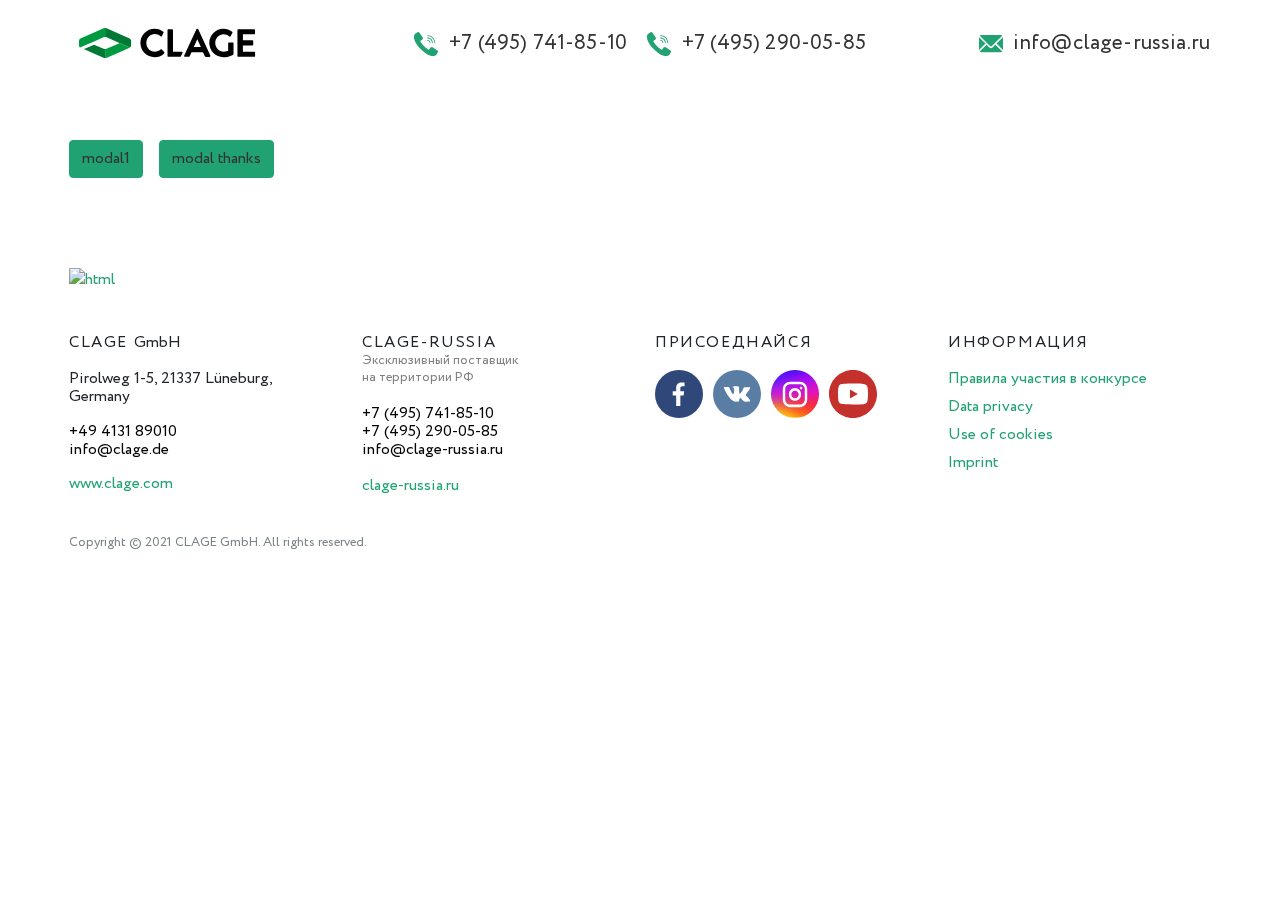
==== commit 8054b644: "end?" ====
--- a/public/00-modal.html
+++ b/public/00-modal.html
@@ -13,11 +13,174 @@
 	</head>
 	<body>
 		<div class="main-wrapper">
-			<div class="section container">
-				<h1>Страница для  демонстрации модальных окон</h1>
-				<div class="row">
-										<div class="col-auto mb-2"><a class="btn btn-primary" href="#" data-src="modal-call" data-fancybox="modal">modal-call</a></div>
+			<!-- start header-->
+			<header class="header" id="header">
+				<div class="top-nav block-with-lazy">
+					<div class="container">
+						<div class="top-nav__row row align-items-center">
+							<div class="col">
+								<a class="top-nav__logo" href="/"><img src="img/svg/CLAGE-Logo.svg" loading="lazy" alt="html"/>
+								</a>
+							</div>
+							<div class="col-auto d-none d-lg-block leftphone">
+								<a class="top-nav__h-link phoneblock" href="tel:+7 (495) 741-85-10"><img src="img/svg/phone1.svg"/><span>+7 (495) 741-85-10</span>
+								</a>
+							</div>
+							<div class="col-auto d-none d-lg-block rightphone">
+								<a class="top-nav__h-link phoneblock" href="tel:+7 (495) 290-05-85"><img src="img/svg/phone1.svg"/><span>+7 (495) 290-05-85</span>
+								</a>
+							</div>
+							<div class="col text-end d-none d-lg-block">
+								<a class="top-nav__h-link mailblock" href="mailto:info@clage-russia.ru"><img src="img/svg/Mail.svg"/><span>info@clage-russia.ru</span>
+								</a>
+							</div>
+							<div class="col-auto d-lg-none">
+								<div class="toggle-menu-mobile toggle-menu-mobile--js"><span></span>
+									<div class="mob-menu menu-mobile menu-mobile--js d-lg-none">
+										<div class="toggle-menu-mobile toggle-menu-mobile--js"><span></span>
+										</div>
+										<div class="mob-menu__inner">
+											<a class="mob-menu__logo" href="/"><img src="img/svg/CLAGE-Logo.svg" loading="lazy" alt="html"/>
+											</a>
+											<div class="mob-menu__link">
+												<a class="mob-menu__h-link phoneblock" href="tel:+7 (495) 741-85-10"><img src="img/svg/phone1.svg"/><span>+7 (495) 741-85-10</span>
+												</a>
+											</div>
+											<div class="mob-menu__link">
+												<a class="mob-menu__h-link phoneblock" href="tel:+7 (495) 290-05-85"><img src="img/svg/phone1.svg"/><span>+7 (495) 290-05-85</span>
+												</a>
+											</div>
+											<div class="mob-menu__link">
+												<a class="mob-menu__h-link mailblock" href="mailto:info@clage-russia.ru"><img src="img/svg/Mail.svg"/><span>info@clage-russia.ru</span>
+												</a>
+											</div>
+											<ul class="menu">
+												<li class="menu-item"><a href="#">Правила участия в конкурсе</a></li>
+												<li class="menu-item"><a href="#">Data privacy</a></li>
+												<li class="menu-item"><a href="#">Use of cookies</a></li>
+												<li class="menu-item"><a href="#">Imprint</a></li>
+											</ul>
+										</div>
+									</div>
+								</div>
+							</div>
+						</div>
+					</div>
 				</div>
+			</header>
+			<!-- end header-->
+			<div class="section">
+				<div class="container">
+					<div class="row gy-3 gx-3">
+						<div class="col-auto"><a class="btn btn-primary link-modal-js" href="#modal1">modal1</a></div>
+						<div class="col-auto"><a class="btn btn-primary link-modal-js" href="#modal-thanks">modal thanks</a></div>
+					</div>
+				</div>
+			</div>
+			<footer class="footer">
+				<div class="container">
+					<a class="footer__logo" href="/"><img src="../img/svg/CLAGE-Logo.svg" loading="lazy" alt="html"/>
+					</a>
+					<div class="footer__row row">
+						<div class="footer__mainAdress col-6 col-lg-3">
+							<div class="footer__title">CLAGE <span>GmbH</span>
+							</div>
+							<div class="footer__contentAdress"><span>Pirolweg 1-5, 21337 Lüneburg, Germany</span>
+								<div class="footer__linksBox"><a href="tel:+49413189010">+49 4131 89010</a><a href="mailto:info@clage.de">info@clage.de</a>
+								</div>
+								<a class="footer__link mt-3" href="www.clage.com" target="_blank">www.clage.com
+								</a>
+							</div>
+						</div>
+						<div class="footer__localAdress col-6 col-lg-3">
+							<div class="footer__title mb-0">CLAGE-RUSSIA
+							</div>
+							<div class="footer__contentAdress">
+								<div class="footer__gray">Эксклюзивный поставщик<br/>на территории РФ
+								</div>
+							</div>
+							<div class="footer__linksBox"><a href="tel:+74957418510">+7 (495) 741-85-10</a><a href="tel:+74952900585">+7 (495) 290-05-85</a><a href="mailto:info@clage-russia.ru">info@clage-russia.ru</a>
+							</div>
+							<a class="footer__link" href="clage-russia.ru" target="_blank">clage-russia.ru
+							</a>
+						</div>
+						<div class="footer__socials col-6 col-lg-3">
+							<div class="footer__title">ПРИСОЕДНАЙСЯ
+							</div>
+							<div class="soc">
+								<a class="soc__item" href="#" target="_blank"><img src="img/svg/soc-fb.svg"/>
+								</a>
+								<a class="soc__item" href="#" target="_blank"><img src="img/svg/soc-vk.svg"/>
+								</a>
+								<a class="soc__item" href="#" target="_blank"><img src="img/svg/soc-inst.svg"/>
+								</a>
+								<a class="soc__item" href="#" target="_blank"><img src="img/svg/soc-yt.svg"/>
+								</a>
+							</div>
+						</div>
+						<div class="footer__information col-6 col-lg-3">
+							<div class="footer__title">ИНФОРМАЦИЯ
+							</div>
+							<div class="footer__menuContainer">
+								<ul class="menu">
+									<li class="menu-item"><a href="#">Правила участия в конкурсе</a></li>
+									<li class="menu-item"><a href="#">Data privacy</a></li>
+									<li class="menu-item"><a href="#">Use of cookies</a></li>
+									<li class="menu-item"><a href="#">Imprint</a></li>
+								</ul>
+							</div>
+						</div>
+					</div>
+					<div class="footer__copyright">
+						Copyright ©
+						<span class="set-curr-year-js">2021</span>
+						CLAGE GmbH. All rights reserved.
+					</div>
+				</div>
+			</footer>
+		</div>
+		<div class="modal-win" id="modal1" style="display: none">
+			<div class="form-wrap">
+				<form>
+					<div class="text-center">
+						<div class="form-wrap__title h1">Заголовок
+						</div>
+					</div>
+					<div class="form-wrap__inpurs">
+						<div class="form-wrap__input-wrap"><input class="form-wrap__input form-control" type="text" placeholder="Имя"/>
+						</div>
+						<div class="form-wrap__input-wrap"><input class="form-wrap__input form-control border-danger" type="tel" placeholder="Телефон"/>
+							<div class="form-wrap__message text-danger">Неправильно набран номер
+							</div>
+						</div>
+						<div class="form-wrap__input-wrap"><input class="form-wrap__input form-control" type="email" placeholder="Электронная почта"/>
+						</div>
+						<div class="form-wrap__p-row row align-items-center">
+							<div class="col-auto">
+								<label class="custom-input form-check"><input class="custom-input__input form-check-input" name="checkbox" type="checkbox" checked="checked"/><span class="square"></span>
+								</label>
+							</div>
+							<div class="col">
+								<div class="form-wrap__p-txt">
+									I agree to the
+									<a href="#">terms</a>
+									and conditions and the
+									<a href="#">privacy policy</a>
+								</div>
+							</div>
+						</div>
+						<div class="text-center">
+							<button class="form-wrap__btn btn" type="submit">Подтвердить
+							</button>
+						</div>
+					</div>
+				</form>
+			</div>
+		</div>
+		<div class="modal-thanks modal-win bg-success text-white" id="modal-thanks" style="display: none">
+			<div class="modal-thanks__bg"><img loading="lazy" src="img/svg/success.svg" alt=""/>
+			</div>
+			<div class="modal-thanks__txt text-center h1">Полный сакцес!
 			</div>
 		</div>
 		<script src="libs/jquery/jquery.min.js"></script>
--- a/public/css/main.min.css
+++ b/public/css/main.min.css
@@ -1 +1 @@
-@charset "UTF-8";@font-face{font-display:swap;font-family:Circe;font-style:normal;font-weight:400;src:url(../fonts/Roboto-Regular/Circe-Regular.woff) format("woff")}.icon{fill:currentColor;display:inline-block;height:1em;width:1em}.icon-basket{font-size:2.4rem;width:.9166666667em}.icon-check{font-size:2.7rem;width:1em}.icon-fb,.icon-instagram{font-size:2.4rem;width:1em}.icon-telegram,.icon-viber{font-size:1.6rem;width:1em}.icon-vk{font-size:2.4rem;width:1em}.icon-whatsapp{font-size:1.6rem;width:1em}:root{--bs-blue:#0d6efd;--bs-indigo:#6610f2;--bs-purple:#6f42c1;--bs-pink:#d63384;--bs-red:#dc3545;--bs-orange:#fd7e14;--bs-yellow:#ffc107;--bs-green:#20a272;--bs-teal:#20c997;--bs-cyan:#0dcaf0;--bs-white:#fff;--bs-gray:#6c757d;--bs-gray-dark:#343a40;--bs-gray-100:#f8f9fa;--bs-gray-200:#e9ecef;--bs-gray-300:#dee2e6;--bs-gray-400:#ced4da;--bs-gray-500:#adb5bd;--bs-gray-600:#6c757d;--bs-gray-700:#495057;--bs-gray-800:#343a40;--bs-gray-900:#212529;--bs-primary:#20a272;--bs-secondary:#6c757d;--bs-danger:#dc3545;--bs-primary-rgb:32,162,114;--bs-secondary-rgb:108,117,125;--bs-danger-rgb:220,53,69;--bs-white-rgb:255,255,255;--bs-black-rgb:0,0,0;--bs-body-color-rgb:33,37,41;--bs-body-bg-rgb:255,255,255;--bs-font-sans-serif:"Circe",system-ui,-apple-system,"Segoe UI",Roboto,"Helvetica Neue",Arial,"Noto Sans","Liberation Sans",sans-serif,"Apple Color Emoji","Segoe UI Emoji","Segoe UI Symbol","Noto Color Emoji";--bs-font-monospace:SFMono-Regular,Menlo,Monaco,Consolas,"Liberation Mono","Courier New",monospace;--bs-gradient:linear-gradient(180deg,hsla(0,0%,100%,.15),hsla(0,0%,100%,0));--bs-body-font-family:var(--bs-font-sans-serif);--bs-body-font-size:1rem;--bs-body-font-weight:400;--bs-body-line-height:1.5;--bs-body-color:#212529;--bs-body-bg:#fff}*,:after,:before{box-sizing:border-box}body{-webkit-text-size-adjust:100%;-webkit-tap-highlight-color:rgba(0,0,0,0);background-color:var(--bs-body-bg);color:var(--bs-body-color);font-family:var(--bs-body-font-family);font-size:var(--bs-body-font-size);font-weight:var(--bs-body-font-weight);line-height:var(--bs-body-line-height);margin:0;text-align:var(--bs-body-text-align)}hr{background-color:currentColor;border:0;color:inherit;margin:1rem 0;opacity:.25}hr:not([size]){height:1px}.h1,.h2,.h3,.h4,.h5,.h6,h1,h2,h3,h4,h5,h6{font-weight:500;line-height:1.2;margin-bottom:.5rem;margin-top:0}.h1,h1{font-size:calc(1.375rem + 1.5vw)}.h2,h2{font-size:calc(1.325rem + .9vw)}.h3,h3{font-size:calc(1.3rem + .6vw)}.h4,h4{font-size:calc(1.275rem + .3vw)}.h5,h5{font-size:1.25rem}.h6,h6{font-size:1rem}p{margin-bottom:1rem;margin-top:0}abbr[data-bs-original-title],abbr[title]{cursor:help;-webkit-text-decoration:underline dotted;text-decoration:underline dotted;-webkit-text-decoration-skip-ink:none;text-decoration-skip-ink:none}address{font-style:normal;line-height:inherit;margin-bottom:1rem}ol,ul{padding-left:2rem}dl,ol,ul{margin-bottom:1rem;margin-top:0}ol ol,ol ul,ul ol,ul ul{margin-bottom:0}dt{font-weight:700}dd{margin-bottom:.5rem;margin-left:0}blockquote{margin:0 0 1rem}b,strong{font-weight:bolder}.small,small{font-size:.875em}.mark,mark{background-color:#fcf8e3;padding:.2em}sub,sup{font-size:.75em;line-height:0;position:relative;vertical-align:baseline}sub{bottom:-.25em}sup{top:-.5em}a{color:#20a272;text-decoration:none}a:hover{color:#1a825b}a:not([href]):not([class]),a:not([href]):not([class]):hover{color:inherit;text-decoration:none}code,kbd,pre,samp{direction:ltr;font-family:var(--bs-font-monospace);font-size:1em;unicode-bidi:bidi-override}pre{display:block;font-size:.875em;margin-bottom:1rem;margin-top:0;overflow:auto}pre code{color:inherit;font-size:inherit;word-break:normal}code{word-wrap:break-word;color:#d63384;font-size:.875em}a>code{color:inherit}kbd{background-color:#212529;border-radius:.2rem;color:#fff;font-size:.875em;padding:.2rem .4rem}kbd kbd{font-size:1em;font-weight:700;padding:0}figure{margin:0 0 1rem}img,svg{vertical-align:middle}table{border-collapse:collapse;caption-side:bottom}caption{color:#6c757d;padding-bottom:.5rem;padding-top:.5rem;text-align:left}th{text-align:inherit;text-align:-webkit-match-parent}tbody,td,tfoot,th,thead,tr{border:0 solid;border-color:inherit}label{display:inline-block}button{border-radius:0}button:focus:not(:focus-visible){outline:0}button,input,optgroup,select,textarea{font-family:inherit;font-size:inherit;line-height:inherit;margin:0}button,select{text-transform:none}[role=button]{cursor:pointer}select{word-wrap:normal}select:disabled{opacity:1}[list]::-webkit-calendar-picker-indicator{display:none}[type=button],[type=reset],[type=submit],button{-webkit-appearance:button}[type=button]:not(:disabled),[type=reset]:not(:disabled),[type=submit]:not(:disabled),button:not(:disabled){cursor:pointer}::-moz-focus-inner{border-style:none;padding:0}textarea{resize:vertical}fieldset{border:0;margin:0;min-width:0;padding:0}legend{float:left;font-size:calc(1.275rem + .3vw);line-height:inherit;margin-bottom:.5rem;padding:0;width:100%}legend+*{clear:left}::-webkit-datetime-edit-day-field,::-webkit-datetime-edit-fields-wrapper,::-webkit-datetime-edit-hour-field,::-webkit-datetime-edit-minute,::-webkit-datetime-edit-month-field,::-webkit-datetime-edit-text,::-webkit-datetime-edit-year-field{padding:0}::-webkit-inner-spin-button{height:auto}[type=search]{-webkit-appearance:textfield;outline-offset:-2px}::-webkit-search-decoration{-webkit-appearance:none}::-webkit-color-swatch-wrapper{padding:0}::file-selector-button{font:inherit}::-webkit-file-upload-button{-webkit-appearance:button;font:inherit}output{display:inline-block}iframe{border:0}summary{cursor:pointer;display:list-item}progress{vertical-align:baseline}[hidden]{display:none!important}.lead{font-size:1.25rem;font-weight:300}.display-1{font-size:calc(1.625rem + 4.5vw);font-weight:300;line-height:1.2}.display-2{font-size:calc(1.575rem + 3.9vw);font-weight:300;line-height:1.2}.display-3{font-size:calc(1.525rem + 3.3vw);font-weight:300;line-height:1.2}.display-4{font-size:calc(1.475rem + 2.7vw);font-weight:300;line-height:1.2}.display-5{font-size:calc(1.425rem + 2.1vw);font-weight:300;line-height:1.2}.display-6{font-size:calc(1.375rem + 1.5vw);font-weight:300;line-height:1.2}.list-inline,.list-unstyled{list-style:none;padding-left:0}.list-inline-item{display:inline-block}.list-inline-item:not(:last-child){margin-right:.5rem}.initialism{font-size:.875em;text-transform:uppercase}.blockquote{font-size:1.25rem;margin-bottom:1rem}.blockquote>:last-child{margin-bottom:0}.blockquote-footer{color:#6c757d;font-size:.875em;margin-bottom:1rem;margin-top:-1rem}.blockquote-footer:before{content:"— "}.container,.container-fluid,.container-lg,.container-md,.container-sm,.container-xl{margin-left:auto;margin-right:auto;padding-left:var(--bs-gutter-x,15px);padding-right:var(--bs-gutter-x,15px);width:100%}.row{--bs-gutter-x:1.875rem;--bs-gutter-y:0;display:flex;flex-wrap:wrap;margin-left:calc(var(--bs-gutter-x)*-.5);margin-right:calc(var(--bs-gutter-x)*-.5);margin-top:calc(var(--bs-gutter-y)*-1)}.row>*{flex-shrink:0;margin-top:var(--bs-gutter-y);max-width:100%;padding-left:calc(var(--bs-gutter-x)*.5);padding-right:calc(var(--bs-gutter-x)*.5);width:100%}.col{flex:1 0 0%}.row-cols-auto>*{flex:0 0 auto;width:auto}.row-cols-1>*{flex:0 0 auto;width:100%}.row-cols-2>*{flex:0 0 auto;width:50%}.row-cols-3>*{flex:0 0 auto;width:33.3333333333%}.row-cols-4>*{flex:0 0 auto;width:25%}.row-cols-5>*{flex:0 0 auto;width:20%}.row-cols-6>*{flex:0 0 auto;width:16.6666666667%}.col-auto{flex:0 0 auto;width:auto}.col-1{flex:0 0 auto;width:8.33333333%}.col-2{flex:0 0 auto;width:16.66666667%}.col-3{flex:0 0 auto;width:25%}.col-4{flex:0 0 auto;width:33.33333333%}.col-5{flex:0 0 auto;width:41.66666667%}.col-6{flex:0 0 auto;width:50%}.col-7{flex:0 0 auto;width:58.33333333%}.col-8{flex:0 0 auto;width:66.66666667%}.col-9{flex:0 0 auto;width:75%}.col-10{flex:0 0 auto;width:83.33333333%}.col-11{flex:0 0 auto;width:91.66666667%}.col-12{flex:0 0 auto;width:100%}.offset-1{margin-left:8.33333333%}.offset-2{margin-left:16.66666667%}.offset-3{margin-left:25%}.offset-4{margin-left:33.33333333%}.offset-5{margin-left:41.66666667%}.offset-6{margin-left:50%}.offset-7{margin-left:58.33333333%}.offset-8{margin-left:66.66666667%}.offset-9{margin-left:75%}.offset-10{margin-left:83.33333333%}.offset-11{margin-left:91.66666667%}.g-0,.gx-0{--bs-gutter-x:0}.g-0,.gy-0{--bs-gutter-y:0}.g-1,.gx-1{--bs-gutter-x:0.25rem}.g-1,.gy-1{--bs-gutter-y:0.25rem}.g-2,.gx-2{--bs-gutter-x:0.5rem}.g-2,.gy-2{--bs-gutter-y:0.5rem}.g-3,.gx-3{--bs-gutter-x:1rem}.g-3,.gy-3{--bs-gutter-y:1rem}.g-4,.gx-4{--bs-gutter-x:1.5rem}.g-4,.gy-4{--bs-gutter-y:1.5rem}.g-5,.gx-5{--bs-gutter-x:3rem}.g-5,.gy-5{--bs-gutter-y:3rem}.form-label{margin-bottom:.5rem}.col-form-label{font-size:inherit;line-height:1.5;margin-bottom:0;padding-bottom:calc(.375rem + 1px);padding-top:calc(.375rem + 1px)}.col-form-label-lg{font-size:1.25rem;padding-bottom:calc(.5rem + 1px);padding-top:calc(.5rem + 1px)}.col-form-label-sm{font-size:.875rem;padding-bottom:calc(.25rem + 1px);padding-top:calc(.25rem + 1px)}.form-text{color:#6c757d;font-size:.875em;margin-top:.25rem}.form-control{-webkit-appearance:none;-moz-appearance:none;appearance:none;background-clip:padding-box;background-color:#fff;border:1px solid #ced4da;border-radius:.25rem;color:#212529;display:block;font-size:1rem;font-weight:400;line-height:1.5;padding:.375rem .75rem;transition:border-color .15s ease-in-out,box-shadow .15s ease-in-out;width:100%}.form-control[type=file]{overflow:hidden}.form-control[type=file]:not(:disabled):not([readonly]){cursor:pointer}.form-control:focus{background-color:#fff;border-color:#90d1b9;box-shadow:none;color:#212529;outline:0}.form-control::-webkit-date-and-time-value{height:1.5em}.form-control::-moz-placeholder{color:#6c757d;opacity:1}.form-control::placeholder{color:#6c757d;opacity:1}.form-control:disabled,.form-control[readonly]{background-color:#e9ecef;opacity:1}.form-control::file-selector-button{-webkit-margin-end:.75rem;background-color:#e9ecef;border:0 solid;border-color:inherit;border-inline-end-width:1px;border-radius:0;color:#212529;margin:-.375rem -.75rem;margin-inline-end:.75rem;padding:.375rem .75rem;pointer-events:none;transition:color .15s ease-in-out,background-color .15s ease-in-out,border-color .15s ease-in-out,box-shadow .15s ease-in-out}.form-control:hover:not(:disabled):not([readonly])::file-selector-button{background-color:#dde0e3}.form-control::-webkit-file-upload-button{-webkit-margin-end:.75rem;background-color:#e9ecef;border:0 solid;border-color:inherit;border-inline-end-width:1px;border-radius:0;color:#212529;margin:-.375rem -.75rem;margin-inline-end:.75rem;padding:.375rem .75rem;pointer-events:none;-webkit-transition:color .15s ease-in-out,background-color .15s ease-in-out,border-color .15s ease-in-out,box-shadow .15s ease-in-out;transition:color .15s ease-in-out,background-color .15s ease-in-out,border-color .15s ease-in-out,box-shadow .15s ease-in-out}.form-control:hover:not(:disabled):not([readonly])::-webkit-file-upload-button{background-color:#dde0e3}.form-control-plaintext{background-color:transparent;border:solid transparent;border-width:1px 0;color:#212529;display:block;line-height:1.5;margin-bottom:0;padding:.375rem 0;width:100%}.form-control-plaintext.form-control-lg,.form-control-plaintext.form-control-sm{padding-left:0;padding-right:0}.form-control-sm{border-radius:.2rem;font-size:.875rem;min-height:calc(1.5em + .5rem + 2px);padding:.25rem .5rem}.form-control-sm::file-selector-button{-webkit-margin-end:.5rem;margin:-.25rem -.5rem;margin-inline-end:.5rem;padding:.25rem .5rem}.form-control-sm::-webkit-file-upload-button{-webkit-margin-end:.5rem;margin:-.25rem -.5rem;margin-inline-end:.5rem;padding:.25rem .5rem}.form-control-lg{border-radius:.3rem;font-size:1.25rem;min-height:calc(1.5em + 1rem + 2px);padding:.5rem 1rem}.form-control-lg::file-selector-button{-webkit-margin-end:1rem;margin:-.5rem -1rem;margin-inline-end:1rem;padding:.5rem 1rem}.form-control-lg::-webkit-file-upload-button{-webkit-margin-end:1rem;margin:-.5rem -1rem;margin-inline-end:1rem;padding:.5rem 1rem}textarea.form-control{min-height:calc(1.5em + .75rem + 2px)}textarea.form-control-sm{min-height:calc(1.5em + .5rem + 2px)}textarea.form-control-lg{min-height:calc(1.5em + 1rem + 2px)}.form-control-color{height:auto;padding:.375rem;width:3rem}.form-control-color:not(:disabled):not([readonly]){cursor:pointer}.form-control-color::-moz-color-swatch{border-radius:.25rem;height:1.5em}.form-control-color::-webkit-color-swatch{border-radius:.25rem;height:1.5em}.form-select,.select2-container--default .select2-selection--single{-moz-padding-start:calc(.75rem - 3px);-webkit-appearance:none;-moz-appearance:none;appearance:none;background-color:#fff;background-image:url("data:image/svg+xml;charset=utf-8,%3Csvg xmlns='http://www.w3.org/2000/svg' viewBox='0 0 16 16'%3E%3Cpath fill='none' stroke='%23343a40' stroke-linecap='round' stroke-linejoin='round' stroke-width='2' d='m2 5 6 6 6-6'/%3E%3C/svg%3E");background-position:right .75rem center;background-repeat:no-repeat;background-size:16px 12px;border:1px solid #ced4da;border-radius:.25rem;color:#212529;display:block;font-size:1rem;font-weight:400;line-height:1.5;padding:.375rem 2.25rem .375rem .75rem;transition:border-color .15s ease-in-out,box-shadow .15s ease-in-out;width:100%}.form-select:focus,.select2-container--default .select2-selection--single:focus{border-color:#90d1b9;box-shadow:0 0 0 .25rem rgba(32,162,114,.25);outline:0}.form-select[multiple],.form-select[size]:not([size="1"]),.select2-container--default [multiple].select2-selection--single,.select2-container--default [size].select2-selection--single:not([size="1"]){background-image:none;padding-right:.75rem}.form-select:disabled,.select2-container--default .select2-selection--single:disabled{background-color:#e9ecef}.form-select:-moz-focusring,.select2-container--default .select2-selection--single:-moz-focusring{color:transparent;text-shadow:0 0 0 #212529}.form-select-sm{border-radius:.2rem;font-size:.875rem;padding-bottom:.25rem;padding-left:.5rem;padding-top:.25rem}.form-select-lg{border-radius:.3rem;font-size:1.25rem;padding-bottom:.5rem;padding-left:1rem;padding-top:.5rem}.form-check{display:block;margin-bottom:.125rem;min-height:1.5rem;padding-left:1.5em}.form-check .form-check-input{float:left;margin-left:-1.5em}.form-check-input{color-adjust:exact;-webkit-appearance:none;-moz-appearance:none;appearance:none;background-color:#fff;background-position:50%;background-repeat:no-repeat;background-size:contain;border:1px solid rgba(0,0,0,.25);height:1em;margin-top:.25em;-webkit-print-color-adjust:exact;vertical-align:top;width:1em}.form-check-input[type=checkbox]{border-radius:.25em}.form-check-input[type=radio]{border-radius:50%}.form-check-input:active{filter:brightness(90%)}.form-check-input:focus{border-color:#90d1b9;box-shadow:none;outline:0}.form-check-input:checked{background-color:#20a272;border-color:#20a272}.form-check-input:checked[type=checkbox]{background-image:url("data:image/svg+xml;charset=utf-8,%3Csvg xmlns='http://www.w3.org/2000/svg' viewBox='0 0 20 20'%3E%3Cpath fill='none' stroke='%23fff' stroke-linecap='round' stroke-linejoin='round' stroke-width='3' d='m6 10 3 3 6-6'/%3E%3C/svg%3E")}.form-check-input:checked[type=radio]{background-image:url("data:image/svg+xml;charset=utf-8,%3Csvg xmlns='http://www.w3.org/2000/svg' viewBox='-4 -4 8 8'%3E%3Ccircle r='2' fill='%23fff'/%3E%3C/svg%3E")}.form-check-input[type=checkbox]:indeterminate{background-color:#20a272;background-image:url("data:image/svg+xml;charset=utf-8,%3Csvg xmlns='http://www.w3.org/2000/svg' viewBox='0 0 20 20'%3E%3Cpath fill='none' stroke='%23fff' stroke-linecap='round' stroke-linejoin='round' stroke-width='3' d='M6 10h8'/%3E%3C/svg%3E");border-color:#20a272}.form-check-input:disabled{filter:none;opacity:.5;pointer-events:none}.form-check-input:disabled~.form-check-label,.form-check-input[disabled]~.form-check-label{opacity:.5}.form-switch{padding-left:2.5em}.form-switch .form-check-input{background-image:url("data:image/svg+xml;charset=utf-8,%3Csvg xmlns='http://www.w3.org/2000/svg' viewBox='-4 -4 8 8'%3E%3Ccircle r='3' fill='rgba(0, 0, 0, 0.25)'/%3E%3C/svg%3E");background-position:0;border-radius:2em;margin-left:-2.5em;transition:background-position .15s ease-in-out;width:2em}.form-switch .form-check-input:focus{background-image:url("data:image/svg+xml;charset=utf-8,%3Csvg xmlns='http://www.w3.org/2000/svg' viewBox='-4 -4 8 8'%3E%3Ccircle r='3' fill='%2390d1b9'/%3E%3C/svg%3E")}.form-switch .form-check-input:checked{background-image:url("data:image/svg+xml;charset=utf-8,%3Csvg xmlns='http://www.w3.org/2000/svg' viewBox='-4 -4 8 8'%3E%3Ccircle r='3' fill='%23fff'/%3E%3C/svg%3E");background-position:100%}.form-check-inline{display:inline-block;margin-right:1rem}.btn-check{clip:rect(0,0,0,0);pointer-events:none;position:absolute}.btn-check:disabled+.btn,.btn-check:disabled+.card1__btn,.btn-check[disabled]+.btn,.btn-check[disabled]+.card1__btn{filter:none;opacity:.65;pointer-events:none}.form-range{-webkit-appearance:none;-moz-appearance:none;appearance:none;background-color:transparent;height:1.5rem;padding:0;width:100%}.form-range:focus{outline:0}.form-range:focus::-webkit-slider-thumb{box-shadow:0 0 0 1px #fff,none}.form-range:focus::-moz-range-thumb{box-shadow:0 0 0 1px #fff,none}.form-range::-moz-focus-outer{border:0}.form-range::-webkit-slider-thumb{-webkit-appearance:none;appearance:none;background-color:#20a272;border:0;border-radius:1rem;height:1rem;margin-top:-.25rem;-webkit-transition:background-color .15s ease-in-out,border-color .15s ease-in-out,box-shadow .15s ease-in-out;transition:background-color .15s ease-in-out,border-color .15s ease-in-out,box-shadow .15s ease-in-out;width:1rem}.form-range::-webkit-slider-thumb:active{background-color:#bce3d5}.form-range::-webkit-slider-runnable-track{background-color:#dee2e6;border-color:transparent;border-radius:1rem;color:transparent;cursor:pointer;height:.5rem;width:100%}.form-range::-moz-range-thumb{-moz-appearance:none;appearance:none;background-color:#20a272;border:0;border-radius:1rem;height:1rem;-moz-transition:background-color .15s ease-in-out,border-color .15s ease-in-out,box-shadow .15s ease-in-out;transition:background-color .15s ease-in-out,border-color .15s ease-in-out,box-shadow .15s ease-in-out;width:1rem}.form-range::-moz-range-thumb:active{background-color:#bce3d5}.form-range::-moz-range-track{background-color:#dee2e6;border-color:transparent;border-radius:1rem;color:transparent;cursor:pointer;height:.5rem;width:100%}.form-range:disabled{pointer-events:none}.form-range:disabled::-webkit-slider-thumb{background-color:#adb5bd}.form-range:disabled::-moz-range-thumb{background-color:#adb5bd}.form-floating{position:relative}.form-floating>.form-control,.form-floating>.form-select,.select2-container--default .form-floating>.select2-selection--single{height:calc(3.5rem + 2px);line-height:1.25}.form-floating>label{border:1px solid transparent;height:100%;left:0;padding:1rem .75rem;pointer-events:none;position:absolute;top:0;transform-origin:0 0;transition:opacity .1s ease-in-out,transform .1s ease-in-out}.form-floating>.form-control{padding:1rem .75rem}.form-floating>.form-control::-moz-placeholder{color:transparent}.form-floating>.form-control::placeholder{color:transparent}.form-floating>.form-control:not(:-moz-placeholder-shown){padding-bottom:.625rem;padding-top:1.625rem}.form-floating>.form-control:focus,.form-floating>.form-control:not(:placeholder-shown){padding-bottom:.625rem;padding-top:1.625rem}.form-floating>.form-control:-webkit-autofill{padding-bottom:.625rem;padding-top:1.625rem}.form-floating>.form-select,.select2-container--default .form-floating>.select2-selection--single{padding-bottom:.625rem;padding-top:1.625rem}.form-floating>.form-control:not(:-moz-placeholder-shown)~label{opacity:.65;transform:scale(.85) translateY(-.5rem) translateX(.15rem)}.form-floating>.form-control:focus~label,.form-floating>.form-control:not(:placeholder-shown)~label,.form-floating>.form-select~label,.select2-container--default .form-floating>.select2-selection--single~label{opacity:.65;transform:scale(.85) translateY(-.5rem) translateX(.15rem)}.form-floating>.form-control:-webkit-autofill~label{opacity:.65;transform:scale(.85) translateY(-.5rem) translateX(.15rem)}.input-group{align-items:stretch;display:flex;flex-wrap:wrap;position:relative;width:100%}.input-group>.form-control,.input-group>.form-select,.select2-container--default .input-group>.select2-selection--single{flex:1 1 auto;min-width:0;position:relative;width:1%}.input-group>.form-control:focus,.input-group>.form-select:focus,.select2-container--default .input-group>.select2-selection--single:focus{z-index:3}.input-group .btn,.input-group .card1__btn{position:relative;z-index:2}.input-group .btn:focus,.input-group .card1__btn:focus{z-index:3}.input-group-text{align-items:center;background-color:#e9ecef;border:1px solid #ced4da;border-radius:.25rem;color:#212529;display:flex;font-size:1rem;font-weight:400;line-height:1.5;padding:.375rem .75rem;text-align:center;white-space:nowrap}.input-group-lg>.btn,.input-group-lg>.card1__btn,.input-group-lg>.form-control,.input-group-lg>.form-select,.input-group-lg>.input-group-text,.select2-container--default .input-group-lg>.select2-selection--single{border-radius:.3rem;font-size:1.25rem;padding:.5rem 1rem}.input-group-sm>.btn,.input-group-sm>.card1__btn,.input-group-sm>.form-control,.input-group-sm>.form-select,.input-group-sm>.input-group-text,.select2-container--default .input-group-sm>.select2-selection--single{border-radius:.2rem;font-size:.875rem;padding:.25rem .5rem}.input-group-lg>.form-select,.input-group-sm>.form-select,.select2-container--default .input-group-lg>.select2-selection--single,.select2-container--default .input-group-sm>.select2-selection--single{padding-right:3rem}.input-group.has-validation>.dropdown-toggle:nth-last-child(n+4),.input-group.has-validation>:nth-last-child(n+3):not(.dropdown-toggle):not(.dropdown-menu),.input-group:not(.has-validation)>.dropdown-toggle:nth-last-child(n+3),.input-group:not(.has-validation)>:not(:last-child):not(.dropdown-toggle):not(.dropdown-menu){border-bottom-right-radius:0;border-top-right-radius:0}.input-group>:not(:first-child):not(.dropdown-menu):not(.valid-tooltip):not(.valid-feedback):not(.invalid-tooltip):not(.invalid-feedback){border-bottom-left-radius:0;border-top-left-radius:0;margin-left:-1px}.valid-feedback{color:#20a272;display:none;font-size:.875em;margin-top:.25rem;width:100%}.valid-tooltip{background-color:rgba(32,162,114,.9);border-radius:.25rem;color:#000;display:none;font-size:.875rem;margin-top:.1rem;max-width:100%;padding:.25rem .5rem;position:absolute;top:100%;z-index:5}.is-valid~.valid-feedback,.is-valid~.valid-tooltip,.was-validated :valid~.valid-feedback,.was-validated :valid~.valid-tooltip{display:block}.form-control.is-valid,.was-validated .form-control:valid{border-color:#20a272}.form-control.is-valid:focus,.was-validated .form-control:valid:focus{border-color:#20a272;box-shadow:0 0 0 .25rem rgba(32,162,114,.25)}.form-select.is-valid,.select2-container--default .is-valid.select2-selection--single,.select2-container--default .was-validated .select2-selection--single:valid,.was-validated .form-select:valid,.was-validated .select2-container--default .select2-selection--single:valid{border-color:#20a272}.form-select.is-valid:focus,.select2-container--default .is-valid.select2-selection--single:focus,.select2-container--default .was-validated .select2-selection--single:valid:focus,.was-validated .form-select:valid:focus,.was-validated .select2-container--default .select2-selection--single:valid:focus{border-color:#20a272;box-shadow:0 0 0 .25rem rgba(32,162,114,.25)}.form-check-input.is-valid,.was-validated .form-check-input:valid{border-color:#20a272}.form-check-input.is-valid:checked,.was-validated .form-check-input:valid:checked{background-color:#20a272}.form-check-input.is-valid:focus,.was-validated .form-check-input:valid:focus{box-shadow:0 0 0 .25rem rgba(32,162,114,.25)}.form-check-input.is-valid~.form-check-label,.was-validated .form-check-input:valid~.form-check-label{color:#20a272}.form-check-inline .form-check-input~.valid-feedback{margin-left:.5em}.input-group .form-control.is-valid,.input-group .form-select.is-valid,.input-group .select2-container--default .is-valid.select2-selection--single,.select2-container--default .input-group .is-valid.select2-selection--single,.select2-container--default .was-validated .input-group .select2-selection--single:valid,.was-validated .input-group .form-control:valid,.was-validated .input-group .form-select:valid,.was-validated .input-group .select2-container--default .select2-selection--single:valid{z-index:1}.input-group .form-control.is-valid:focus,.input-group .form-select.is-valid:focus,.input-group .select2-container--default .is-valid.select2-selection--single:focus,.select2-container--default .input-group .is-valid.select2-selection--single:focus,.select2-container--default .was-validated .input-group .select2-selection--single:valid:focus,.was-validated .input-group .form-control:valid:focus,.was-validated .input-group .form-select:valid:focus,.was-validated .input-group .select2-container--default .select2-selection--single:valid:focus{z-index:3}.invalid-feedback{color:#dc3545;display:none;font-size:.875em;margin-top:.25rem;width:100%}.invalid-tooltip{background-color:rgba(220,53,69,.9);border-radius:.25rem;color:#fff;display:none;font-size:.875rem;margin-top:.1rem;max-width:100%;padding:.25rem .5rem;position:absolute;top:100%;z-index:5}.is-invalid~.invalid-feedback,.is-invalid~.invalid-tooltip,.was-validated :invalid~.invalid-feedback,.was-validated :invalid~.invalid-tooltip{display:block}.form-control.is-invalid,.was-validated .form-control:invalid{border-color:#dc3545}.form-control.is-invalid:focus,.was-validated .form-control:invalid:focus{border-color:#dc3545;box-shadow:0 0 0 .25rem rgba(220,53,69,.25)}.form-select.is-invalid,.select2-container--default .is-invalid.select2-selection--single,.select2-container--default .was-validated .select2-selection--single:invalid,.was-validated .form-select:invalid,.was-validated .select2-container--default .select2-selection--single:invalid{border-color:#dc3545}.form-select.is-invalid:focus,.select2-container--default .is-invalid.select2-selection--single:focus,.select2-container--default .was-validated .select2-selection--single:invalid:focus,.was-validated .form-select:invalid:focus,.was-validated .select2-container--default .select2-selection--single:invalid:focus{border-color:#dc3545;box-shadow:0 0 0 .25rem rgba(220,53,69,.25)}.form-check-input.is-invalid,.was-validated .form-check-input:invalid{border-color:#dc3545}.form-check-input.is-invalid:checked,.was-validated .form-check-input:invalid:checked{background-color:#dc3545}.form-check-input.is-invalid:focus,.was-validated .form-check-input:invalid:focus{box-shadow:0 0 0 .25rem rgba(220,53,69,.25)}.form-check-input.is-invalid~.form-check-label,.was-validated .form-check-input:invalid~.form-check-label{color:#dc3545}.form-check-inline .form-check-input~.invalid-feedback{margin-left:.5em}.input-group .form-control.is-invalid,.input-group .form-select.is-invalid,.input-group .select2-container--default .is-invalid.select2-selection--single,.select2-container--default .input-group .is-invalid.select2-selection--single,.select2-container--default .was-validated .input-group .select2-selection--single:invalid,.was-validated .input-group .form-control:invalid,.was-validated .input-group .form-select:invalid,.was-validated .input-group .select2-container--default .select2-selection--single:invalid{z-index:2}.input-group .form-control.is-invalid:focus,.input-group .form-select.is-invalid:focus,.input-group .select2-container--default .is-invalid.select2-selection--single:focus,.select2-container--default .input-group .is-invalid.select2-selection--single:focus,.select2-container--default .was-validated .input-group .select2-selection--single:invalid:focus,.was-validated .input-group .form-control:invalid:focus,.was-validated .input-group .form-select:invalid:focus,.was-validated .input-group .select2-container--default .select2-selection--single:invalid:focus{z-index:3}.btn,.card1__btn{background-color:transparent;border:1px solid transparent;border-radius:.25rem;color:#212529;cursor:pointer;display:inline-block;font-size:1rem;font-weight:400;line-height:1.5;padding:.375rem .75rem;text-align:center;transition:color .15s ease-in-out,background-color .15s ease-in-out,border-color .15s ease-in-out,box-shadow .15s ease-in-out;-webkit-user-select:none;-moz-user-select:none;user-select:none;vertical-align:middle}.btn:hover,.card1__btn:hover{color:#212529}.btn-check:focus+.btn,.btn-check:focus+.card1__btn,.btn:focus,.card1__btn:focus{box-shadow:none;outline:0}.btn.disabled,.btn:disabled,.card1__btn:disabled,.disabled.card1__btn,fieldset:disabled .btn,fieldset:disabled .card1__btn{opacity:.65;pointer-events:none}.btn-primary{background-color:#20a272;border-color:#20a272;color:#000}.btn-check:focus+.btn-primary,.btn-primary:focus,.btn-primary:hover{background-color:#41b087;border-color:#36ab80;color:#000}.btn-check:focus+.btn-primary,.btn-primary:focus{box-shadow:0 0 0 .25rem rgba(27,138,97,.5)}.btn-check:active+.btn-primary,.btn-check:checked+.btn-primary,.btn-primary.active,.btn-primary:active,.show>.btn-primary.dropdown-toggle{background-color:#4db58e;border-color:#36ab80;color:#000}.btn-check:active+.btn-primary:focus,.btn-check:checked+.btn-primary:focus,.btn-primary.active:focus,.btn-primary:active:focus,.show>.btn-primary.dropdown-toggle:focus{box-shadow:0 0 0 .25rem rgba(27,138,97,.5)}.btn-primary.disabled,.btn-primary:disabled{background-color:#20a272;border-color:#20a272;color:#000}.btn-secondary{background-color:#6c757d;border-color:#6c757d;color:#fff}.btn-check:focus+.btn-secondary,.btn-secondary:focus,.btn-secondary:hover{background-color:#5c636a;border-color:#565e64;color:#fff}.btn-check:focus+.btn-secondary,.btn-secondary:focus{box-shadow:0 0 0 .25rem hsla(208,6%,54%,.5)}.btn-check:active+.btn-secondary,.btn-check:checked+.btn-secondary,.btn-secondary.active,.btn-secondary:active,.show>.btn-secondary.dropdown-toggle{background-color:#565e64;border-color:#51585e;color:#fff}.btn-check:active+.btn-secondary:focus,.btn-check:checked+.btn-secondary:focus,.btn-secondary.active:focus,.btn-secondary:active:focus,.show>.btn-secondary.dropdown-toggle:focus{box-shadow:0 0 0 .25rem hsla(208,6%,54%,.5)}.btn-secondary.disabled,.btn-secondary:disabled{background-color:#6c757d;border-color:#6c757d;color:#fff}.btn-danger{background-color:#dc3545;border-color:#dc3545;color:#fff}.btn-check:focus+.btn-danger,.btn-danger:focus,.btn-danger:hover{background-color:#bb2d3b;border-color:#b02a37;color:#fff}.btn-check:focus+.btn-danger,.btn-danger:focus{box-shadow:0 0 0 .25rem rgba(225,83,97,.5)}.btn-check:active+.btn-danger,.btn-check:checked+.btn-danger,.btn-danger.active,.btn-danger:active,.show>.btn-danger.dropdown-toggle{background-color:#b02a37;border-color:#a52834;color:#fff}.btn-check:active+.btn-danger:focus,.btn-check:checked+.btn-danger:focus,.btn-danger.active:focus,.btn-danger:active:focus,.show>.btn-danger.dropdown-toggle:focus{box-shadow:0 0 0 .25rem rgba(225,83,97,.5)}.btn-danger.disabled,.btn-danger:disabled{background-color:#dc3545;border-color:#dc3545;color:#fff}.btn-outline-primary,.card1__btn{border-color:#20a272;color:#20a272}.btn-outline-primary:hover,.card1__btn:hover{background-color:#20a272;border-color:#20a272;color:#000}.btn-check:focus+.btn-outline-primary,.btn-check:focus+.card1__btn,.btn-outline-primary:focus,.card1__btn:focus{box-shadow:0 0 0 .25rem rgba(32,162,114,.5)}.active.card1__btn,.btn-check:active+.btn-outline-primary,.btn-check:active+.card1__btn,.btn-check:checked+.btn-outline-primary,.btn-check:checked+.card1__btn,.btn-outline-primary.active,.btn-outline-primary.dropdown-toggle.show,.btn-outline-primary:active,.card1__btn:active,.dropdown-toggle.show.card1__btn{background-color:#20a272;border-color:#20a272;color:#000}.active.card1__btn:focus,.btn-check:active+.btn-outline-primary:focus,.btn-check:active+.card1__btn:focus,.btn-check:checked+.btn-outline-primary:focus,.btn-check:checked+.card1__btn:focus,.btn-outline-primary.active:focus,.btn-outline-primary.dropdown-toggle.show:focus,.btn-outline-primary:active:focus,.card1__btn:active:focus,.dropdown-toggle.show.card1__btn:focus{box-shadow:0 0 0 .25rem rgba(32,162,114,.5)}.btn-outline-primary.disabled,.btn-outline-primary:disabled,.card1__btn:disabled,.disabled.card1__btn{background-color:transparent;color:#20a272}.btn-outline-secondary{border-color:#6c757d;color:#6c757d}.btn-outline-secondary:hover{background-color:#6c757d;border-color:#6c757d;color:#fff}.btn-check:focus+.btn-outline-secondary,.btn-outline-secondary:focus{box-shadow:0 0 0 .25rem hsla(208,7%,46%,.5)}.btn-check:active+.btn-outline-secondary,.btn-check:checked+.btn-outline-secondary,.btn-outline-secondary.active,.btn-outline-secondary.dropdown-toggle.show,.btn-outline-secondary:active{background-color:#6c757d;border-color:#6c757d;color:#fff}.btn-check:active+.btn-outline-secondary:focus,.btn-check:checked+.btn-outline-secondary:focus,.btn-outline-secondary.active:focus,.btn-outline-secondary.dropdown-toggle.show:focus,.btn-outline-secondary:active:focus{box-shadow:0 0 0 .25rem hsla(208,7%,46%,.5)}.btn-outline-secondary.disabled,.btn-outline-secondary:disabled{background-color:transparent;color:#6c757d}.btn-outline-danger{border-color:#dc3545;color:#dc3545}.btn-outline-danger:hover{background-color:#dc3545;border-color:#dc3545;color:#fff}.btn-check:focus+.btn-outline-danger,.btn-outline-danger:focus{box-shadow:0 0 0 .25rem rgba(220,53,69,.5)}.btn-check:active+.btn-outline-danger,.btn-check:checked+.btn-outline-danger,.btn-outline-danger.active,.btn-outline-danger.dropdown-toggle.show,.btn-outline-danger:active{background-color:#dc3545;border-color:#dc3545;color:#fff}.btn-check:active+.btn-outline-danger:focus,.btn-check:checked+.btn-outline-danger:focus,.btn-outline-danger.active:focus,.btn-outline-danger.dropdown-toggle.show:focus,.btn-outline-danger:active:focus{box-shadow:0 0 0 .25rem rgba(220,53,69,.5)}.btn-outline-danger.disabled,.btn-outline-danger:disabled{background-color:transparent;color:#dc3545}.btn-link{color:#20a272;font-weight:400;text-decoration:none}.btn-link:hover{color:#1a825b}.btn-link.disabled,.btn-link:disabled{color:#6c757d}.btn-lg{border-radius:.3rem;font-size:1.25rem;padding:.5rem 1rem}.btn-sm{border-radius:.2rem;font-size:.875rem;padding:.25rem .5rem}.clearfix:after{clear:both;content:"";display:block}.link-primary{color:#20a272}.link-primary:focus,.link-primary:hover{color:#4db58e}.link-secondary{color:#6c757d}.link-secondary:focus,.link-secondary:hover{color:#565e64}.link-danger{color:#dc3545}.link-danger:focus,.link-danger:hover{color:#b02a37}.ratio{position:relative;width:100%}.ratio:before{content:"";display:block;padding-top:var(--bs-aspect-ratio)}.ratio>*{height:100%;left:0;position:absolute;top:0;width:100%}.ratio-1x1{--bs-aspect-ratio:100%}.ratio-4x3{--bs-aspect-ratio:75%}.ratio-16x9{--bs-aspect-ratio:56.25%}.ratio-21x9{--bs-aspect-ratio:42.8571428571%}.fixed-top{top:0}.fixed-bottom,.fixed-top{left:0;position:fixed;right:0;z-index:1030}.fixed-bottom{bottom:0}.sticky-top{position:-webkit-sticky;position:sticky;top:0;z-index:1020}.hstack{align-items:center;flex-direction:row}.hstack,.vstack{align-self:stretch;display:flex}.vstack{flex:1 1 auto;flex-direction:column}.visually-hidden,.visually-hidden-focusable:not(:focus):not(:focus-within){clip:rect(0,0,0,0)!important;border:0!important;height:1px!important;margin:-1px!important;overflow:hidden!important;padding:0!important;position:absolute!important;white-space:nowrap!important;width:1px!important}.stretched-link:after{bottom:0;content:"";left:0;position:absolute;right:0;top:0;z-index:1}.text-truncate{overflow:hidden;text-overflow:ellipsis;white-space:nowrap}.vr{align-self:stretch;background-color:currentColor;display:inline-block;min-height:1em;opacity:.25;width:1px}.align-baseline{vertical-align:baseline!important}.align-top{vertical-align:top!important}.align-middle{vertical-align:middle!important}.align-bottom{vertical-align:bottom!important}.align-text-bottom{vertical-align:text-bottom!important}.align-text-top{vertical-align:text-top!important}.float-start{float:left!important}.float-end{float:right!important}.float-none{float:none!important}.opacity-0{opacity:0!important}.overflow-auto{overflow:auto!important}.overflow-hidden{overflow:hidden!important}.overflow-visible{overflow:visible!important}.overflow-scroll{overflow:scroll!important}.d-inline{display:inline!important}.d-inline-block{display:inline-block!important}.d-block{display:block!important}.d-grid{display:grid!important}.d-table{display:table!important}.d-table-row{display:table-row!important}.d-table-cell{display:table-cell!important}.d-flex{display:flex!important}.d-inline-flex{display:inline-flex!important}.d-none{display:none!important}.shadow{box-shadow:0 .5rem 1rem rgba(0,0,0,.15)!important}.shadow-sm{box-shadow:0 .125rem .25rem rgba(0,0,0,.075)!important}.shadow-lg{box-shadow:0 1rem 3rem rgba(0,0,0,.175)!important}.shadow-none{box-shadow:none!important}.position-static{position:static!important}.position-relative{position:relative!important}.position-absolute{position:absolute!important}.position-fixed{position:fixed!important}.position-sticky{position:-webkit-sticky!important;position:sticky!important}.top-0{top:0!important}.top-50{top:50%!important}.top-100{top:100%!important}.bottom-0{bottom:0!important}.bottom-50{bottom:50%!important}.bottom-100{bottom:100%!important}.start-0{left:0!important}.start-50{left:50%!important}.start-100{left:100%!important}.end-0{right:0!important}.end-50{right:50%!important}.end-100{right:100%!important}.translate-middle{transform:translate(-50%,-50%)!important}.translate-middle-x{transform:translateX(-50%)!important}.translate-middle-y{transform:translateY(-50%)!important}.border{border:1px solid #dee2e6!important}.border-0{border:0!important}.border-top{border-top:1px solid #dee2e6!important}.border-top-0{border-top:0!important}.border-end{border-right:1px solid #dee2e6!important}.border-end-0{border-right:0!important}.border-bottom{border-bottom:1px solid #dee2e6!important}.border-bottom-0{border-bottom:0!important}.border-start{border-left:1px solid #dee2e6!important}.border-start-0{border-left:0!important}.border-primary{border-color:#20a272!important}.border-secondary{border-color:#6c757d!important}.border-danger{border-color:#dc3545!important}.border-white{border-color:#fff!important}.border-1{border-width:1px!important}.border-2{border-width:2px!important}.border-3{border-width:3px!important}.border-4{border-width:4px!important}.border-5{border-width:5px!important}.w-25{width:25%!important}.w-50{width:50%!important}.w-75{width:75%!important}.w-100{width:100%!important}.w-auto{width:auto!important}.mw-100{max-width:100%!important}.vw-100{width:100vw!important}.min-vw-100{min-width:100vw!important}.h-25{height:25%!important}.h-50{height:50%!important}.h-75{height:75%!important}.h-100{height:100%!important}.h-auto{height:auto!important}.mh-100{max-height:100%!important}.vh-100{height:100vh!important}.min-vh-100{min-height:100vh!important}.flex-fill{flex:1 1 auto!important}.flex-row{flex-direction:row!important}.flex-column{flex-direction:column!important}.flex-row-reverse{flex-direction:row-reverse!important}.flex-column-reverse{flex-direction:column-reverse!important}.flex-grow-0{flex-grow:0!important}.flex-grow-1{flex-grow:1!important}.flex-shrink-0{flex-shrink:0!important}.flex-shrink-1{flex-shrink:1!important}.flex-wrap{flex-wrap:wrap!important}.flex-nowrap{flex-wrap:nowrap!important}.flex-wrap-reverse{flex-wrap:wrap-reverse!important}.gap-0{gap:0!important}.gap-1{gap:.25rem!important}.gap-2{gap:.5rem!important}.gap-3{gap:1rem!important}.gap-4{gap:1.5rem!important}.gap-5{gap:3rem!important}.justify-content-start{justify-content:flex-start!important}.justify-content-end{justify-content:flex-end!important}.justify-content-center{justify-content:center!important}.justify-content-between{justify-content:space-between!important}.justify-content-around{justify-content:space-around!important}.justify-content-evenly{justify-content:space-evenly!important}.align-items-start{align-items:flex-start!important}.align-items-end{align-items:flex-end!important}.align-items-center{align-items:center!important}.align-items-baseline{align-items:baseline!important}.align-items-stretch{align-items:stretch!important}.align-content-start{align-content:flex-start!important}.align-content-end{align-content:flex-end!important}.align-content-center{align-content:center!important}.align-content-between{align-content:space-between!important}.align-content-around{align-content:space-around!important}.align-content-stretch{align-content:stretch!important}.align-self-auto{align-self:auto!important}.align-self-start{align-self:flex-start!important}.align-self-end{align-self:flex-end!important}.align-self-center{align-self:center!important}.align-self-baseline{align-self:baseline!important}.align-self-stretch{align-self:stretch!important}.order-first{order:-1!important}.order-0{order:0!important}.order-1{order:1!important}.order-2{order:2!important}.order-3{order:3!important}.order-4{order:4!important}.order-5{order:5!important}.order-last{order:6!important}.m-0{margin:0!important}.m-1{margin:.25rem!important}.m-2{margin:.5rem!important}.m-3{margin:1rem!important}.m-4{margin:1.5rem!important}.m-5{margin:3rem!important}.m-auto{margin:auto!important}.mx-0{margin-left:0!important;margin-right:0!important}.mx-1{margin-left:.25rem!important;margin-right:.25rem!important}.mx-2{margin-left:.5rem!important;margin-right:.5rem!important}.mx-3{margin-left:1rem!important;margin-right:1rem!important}.mx-4{margin-left:1.5rem!important;margin-right:1.5rem!important}.mx-5{margin-left:3rem!important;margin-right:3rem!important}.mx-auto{margin-left:auto!important;margin-right:auto!important}.my-0{margin-bottom:0!important;margin-top:0!important}.my-1{margin-bottom:.25rem!important;margin-top:.25rem!important}.my-2{margin-bottom:.5rem!important;margin-top:.5rem!important}.my-3{margin-bottom:1rem!important;margin-top:1rem!important}.my-4{margin-bottom:1.5rem!important;margin-top:1.5rem!important}.my-5{margin-bottom:3rem!important;margin-top:3rem!important}.my-auto{margin-bottom:auto!important;margin-top:auto!important}.mt-0{margin-top:0!important}.mt-1{margin-top:.25rem!important}.mt-2{margin-top:.5rem!important}.mt-3{margin-top:1rem!important}.mt-4{margin-top:1.5rem!important}.mt-5{margin-top:3rem!important}.mt-auto{margin-top:auto!important}.me-0{margin-right:0!important}.me-1{margin-right:.25rem!important}.me-2{margin-right:.5rem!important}.me-3{margin-right:1rem!important}.me-4{margin-right:1.5rem!important}.me-5{margin-right:3rem!important}.me-auto{margin-right:auto!important}.mb-0{margin-bottom:0!important}.mb-1{margin-bottom:.25rem!important}.mb-2{margin-bottom:.5rem!important}.mb-3{margin-bottom:1rem!important}.mb-4{margin-bottom:1.5rem!important}.mb-5{margin-bottom:3rem!important}.mb-auto{margin-bottom:auto!important}.ms-0{margin-left:0!important}.ms-1{margin-left:.25rem!important}.ms-2{margin-left:.5rem!important}.ms-3{margin-left:1rem!important}.ms-4{margin-left:1.5rem!important}.ms-5{margin-left:3rem!important}.ms-auto{margin-left:auto!important}.p-0{padding:0!important}.p-1{padding:.25rem!important}.p-2{padding:.5rem!important}.p-3{padding:1rem!important}.p-4{padding:1.5rem!important}.p-5{padding:3rem!important}.px-0{padding-left:0!important;padding-right:0!important}.px-1{padding-left:.25rem!important;padding-right:.25rem!important}.px-2{padding-left:.5rem!important;padding-right:.5rem!important}.px-3{padding-left:1rem!important;padding-right:1rem!important}.px-4{padding-left:1.5rem!important;padding-right:1.5rem!important}.px-5{padding-left:3rem!important;padding-right:3rem!important}.py-0{padding-bottom:0!important;padding-top:0!important}.py-1{padding-bottom:.25rem!important;padding-top:.25rem!important}.py-2{padding-bottom:.5rem!important;padding-top:.5rem!important}.py-3{padding-bottom:1rem!important;padding-top:1rem!important}.py-4{padding-bottom:1.5rem!important;padding-top:1.5rem!important}.py-5{padding-bottom:3rem!important;padding-top:3rem!important}.pt-0{padding-top:0!important}.pt-1{padding-top:.25rem!important}.pt-2{padding-top:.5rem!important}.pt-3{padding-top:1rem!important}.pt-4{padding-top:1.5rem!important}.pt-5{padding-top:3rem!important}.pe-0{padding-right:0!important}.pe-1{padding-right:.25rem!important}.pe-2{padding-right:.5rem!important}.pe-3{padding-right:1rem!important}.pe-4{padding-right:1.5rem!important}.pe-5{padding-right:3rem!important}.pb-0{padding-bottom:0!important}.pb-1{padding-bottom:.25rem!important}.pb-2{padding-bottom:.5rem!important}.pb-3{padding-bottom:1rem!important}.pb-4{padding-bottom:1.5rem!important}.pb-5{padding-bottom:3rem!important}.ps-0{padding-left:0!important}.ps-1{padding-left:.25rem!important}.ps-2{padding-left:.5rem!important}.ps-3{padding-left:1rem!important}.ps-4{padding-left:1.5rem!important}.ps-5{padding-left:3rem!important}.font-monospace{font-family:var(--bs-font-monospace)!important}.fs-1{font-size:calc(1.375rem + 1.5vw)!important}.fs-2{font-size:calc(1.325rem + .9vw)!important}.fs-3{font-size:calc(1.3rem + .6vw)!important}.fs-4{font-size:calc(1.275rem + .3vw)!important}.fs-5{font-size:1.25rem!important}.fs-6{font-size:1rem!important}.fst-italic{font-style:italic!important}.fst-normal{font-style:normal!important}.fw-light{font-weight:300!important}.fw-lighter{font-weight:lighter!important}.fw-normal{font-weight:400!important}.fw-bold{font-weight:700!important}.fw-bolder{font-weight:bolder!important}.lh-1{line-height:1!important}.lh-sm{line-height:1.25!important}.lh-base{line-height:1.5!important}.lh-lg{line-height:2!important}.text-start{text-align:left!important}.text-end{text-align:right!important}.text-center{text-align:center!important}.text-decoration-none{text-decoration:none!important}.text-decoration-underline{text-decoration:underline!important}.text-decoration-line-through{text-decoration:line-through!important}.text-lowercase{text-transform:lowercase!important}.text-uppercase{text-transform:uppercase!important}.text-capitalize{text-transform:capitalize!important}.text-wrap{white-space:normal!important}.text-nowrap{white-space:nowrap!important}.text-break{word-wrap:break-word!important;word-break:break-word!important}.text-primary{--bs-text-opacity:1;color:rgba(var(--bs-primary-rgb),var(--bs-text-opacity))!important}.text-secondary{--bs-text-opacity:1;color:rgba(var(--bs-secondary-rgb),var(--bs-text-opacity))!important}.text-danger{--bs-text-opacity:1;color:rgba(var(--bs-danger-rgb),var(--bs-text-opacity))!important}.text-black{--bs-text-opacity:1;color:rgba(var(--bs-black-rgb),var(--bs-text-opacity))!important}.text-white{--bs-text-opacity:1;color:rgba(var(--bs-white-rgb),var(--bs-text-opacity))!important}.text-body{--bs-text-opacity:1;color:rgba(var(--bs-body-color-rgb),var(--bs-text-opacity))!important}.text-muted{--bs-text-opacity:1;color:#6c757d!important}.text-black-50{--bs-text-opacity:1;color:rgba(0,0,0,.5)!important}.text-white-50{--bs-text-opacity:1;color:hsla(0,0%,100%,.5)!important}.text-reset{--bs-text-opacity:1;color:inherit!important}.text-opacity-25{--bs-text-opacity:0.25}.text-opacity-50{--bs-text-opacity:0.5}.text-opacity-75{--bs-text-opacity:0.75}.text-opacity-100{--bs-text-opacity:1}.bg-primary{--bs-bg-opacity:1;background-color:rgba(var(--bs-primary-rgb),var(--bs-bg-opacity))!important}.bg-secondary{--bs-bg-opacity:1;background-color:rgba(var(--bs-secondary-rgb),var(--bs-bg-opacity))!important}.bg-danger{--bs-bg-opacity:1;background-color:rgba(var(--bs-danger-rgb),var(--bs-bg-opacity))!important}.bg-black{--bs-bg-opacity:1;background-color:rgba(var(--bs-black-rgb),var(--bs-bg-opacity))!important}.bg-white{--bs-bg-opacity:1;background-color:rgba(var(--bs-white-rgb),var(--bs-bg-opacity))!important}.bg-body{--bs-bg-opacity:1;background-color:rgba(var(--bs-body-bg-rgb),var(--bs-bg-opacity))!important}.bg-transparent{--bs-bg-opacity:1;background-color:transparent!important}.bg-opacity-10{--bs-bg-opacity:0.1}.bg-opacity-25{--bs-bg-opacity:0.25}.bg-opacity-50{--bs-bg-opacity:0.5}.bg-opacity-75{--bs-bg-opacity:0.75}.bg-opacity-100{--bs-bg-opacity:1}.bg-gradient{background-image:var(--bs-gradient)!important}.user-select-all{-webkit-user-select:all!important;-moz-user-select:all!important;user-select:all!important}.user-select-auto{-webkit-user-select:auto!important;-moz-user-select:auto!important;user-select:auto!important}.user-select-none{-webkit-user-select:none!important;-moz-user-select:none!important;user-select:none!important}.pe-none{pointer-events:none!important}.pe-auto{pointer-events:auto!important}.rounded{border-radius:.25rem!important}.rounded-0{border-radius:0!important}.rounded-1{border-radius:.2rem!important}.rounded-2{border-radius:.25rem!important}.rounded-3{border-radius:.3rem!important}.rounded-circle{border-radius:50%!important}.rounded-pill{border-radius:50rem!important}.rounded-top{border-top-left-radius:.25rem!important}.rounded-end,.rounded-top{border-top-right-radius:.25rem!important}.rounded-bottom,.rounded-end{border-bottom-right-radius:.25rem!important}.rounded-bottom,.rounded-start{border-bottom-left-radius:.25rem!important}.rounded-start{border-top-left-radius:.25rem!important}.visible{visibility:visible!important}.invisible{visibility:hidden!important}:root{--animate-delay:1.2s;--bs-body-font-size:16px;--sPT:2.5rem;--sPB:2.8125rem;--sTPB:1.25rem;--swiperArrowSize:4.25rem;--swiperArrowPosition:calc(var(--swiperArrowSize)*-1/2);--swiperBorderColorDef:var(--bs-primary);--swiperColorDef:var(--bs-primary);--swiperBgDef:#fff;--swiperBorderColorDefHover:var(--bs-primary);--swiperColorDefHover:var(--bs-primary);--swiperBgDefHover:#fff;--fancybox-bg:rgba(24,24,27,.77)}.pixel-perfect{background-position:center 0;display:block;height:180%;left:0;margin-left:auto;margin-right:auto;opacity:0;overflow:hidden;pointer-events:none;position:absolute;right:0;top:0;width:100%;z-index:1000}body,html{font-size:var(--bs-body-font-size)}html{-webkit-text-size-adjust:100%;-webkit-tap-highlight-color:rgba(33,36,41,0)}body.fancybox-active,body.fixed{margin-right:var(--spacing-end)}body.fancybox-active .header,body.fixed .header{padding-right:var(--spacing-end)}body.loaded_hiding{--s:0.36s;opacity:0;pointer-events:none;transition:all var(--s) ease-in-out}body.loaded_hiding:before{display:none}body.loaded{opacity:1;pointer-events:visible}body:before{--s:0.36s;-webkit-backdrop-filter:blur(5px);backdrop-filter:blur(5px);background-color:rgba(33,37,41,.8);content:"";height:100%;left:0;opacity:0;position:absolute;top:0;transition:all var(--s) ease-in-out;width:100%;z-index:-1}body.fancybox-active,body.fixed{overflow:hidden}body.fixed{left:0;position:absolute;top:0;width:100%;z-index:999}body.fixed:before{opacity:.76;z-index:999}.main-wrapper{overflow:hidden;position:relative;width:100%}.section{background-position:50%;background-repeat:no-repeat;background-size:cover;padding-bottom:var(--sPB);padding-top:var(--sPT)}.section-title{margin-bottom:var(--sTPB)}.mono{font-family:var(--bs-font-monospace)}.small{font-size:.875rem}.tdn{text-decoration:none!important}.ttu{text-transform:uppercase}.tdu{text-decoration:underline}.tdu:hover{text-decoration:none}.fw-300{font-weight:300}.fw-400{font-weight:400}.fw-900{font-weight:900}.fw-500{font-weight:500}.fw-600{font-weight:600}.fw-100{font-weight:100}.row--sm{--bg-gutter-x:1.25rem}.slick-slide img{display:inline}.image-source-link{color:#98c3d1}.slick-slide{outline:0!important}.slick-arrow{cursor:pointer;position:absolute;top:50%;transform:translateY(-50%);z-index:2}.slick-arrow.l{left:0}.slick-arrow.l svg{transform:transform(rotateY(180deg))}.slick-arrow.r{right:0}.slick-arrow svg{height:auto;width:17px}.strong{font-weight:700}ul{padding-left:0}.res-i,picture img{height:auto;max-width:100%}.img-bg{background-position:50%;background-repeat:no-repeat;background-size:cover;position:relative}.img-bg img{clip:rect(0 0 0 0);border:0;height:1px;margin:-1px;overflow:hidden;padding:0;position:absolute;width:1px}.bgs{background-position:50%;background-repeat:no-repeat;background-size:cover}.table{display:table}.tr{display:table-row}.td{display:table-cell}.tabs__btn-accordion{width:100%}.tabs__btn:hover{cursor:pointer}.tabs__content{--s:0.36s;display:none;opacity:0;transition:all var(--s) ease-in-out}.tabs__content.active{display:block;opacity:1}.invisible{clip:rect(0 0 0 0);border:0;height:1px;margin:-1px;overflow:hidden;padding:0;position:absolute;width:1px}.control-wrap{position:relative}.swiper-button-hand{--s:0.36s;background-color:var(--swiperBgDef);background-image:none;background-position:50%;background-repeat:no-repeat;background-size:cover;border:2px solid var(--swiperBorderColorDef);border-radius:50%;bottom:0;box-shadow:0 15px 60px rgba(0,0,0,.1);color:var(--swiperColorDef);height:var(--swiperArrowSize);margin:auto 0;outline:none!important;position:absolute;top:0;transition:all var(--s) ease-in-out;-webkit-user-select:none;-moz-user-select:none;user-select:none;width:var(--swiperArrowSize);z-index:300}.swiper-button-hand:hover{background-color:var(--swiperBgDefHover);border-color:var(--swiperBorderColorDefHover);color:var(--swiperColorDefHover)}.swiper-button-hand .icon{font-size:.75rem}.swiper-button-hand:after{display:none}.swiper-button-hand-next{right:var(--swiperArrowPosition)}.swiper-button-hand-prev{left:var(--swiperArrowPosition)}.swiper-pagination{text-align:center;width:100%}.swiper-pagination-bullet{--s:0.36s;background-color:#e6e6e6;border-radius:50%;display:inline-block;height:8px;margin-left:.5rem;margin-right:.3125rem;opacity:1;outline:none!important;transition:all var(--s) ease-in-out;width:8px}.swiper-pagination-bullet-active,.swiper-pagination-bullet:hover{background-color:var(--bs-primary)}picture{display:block}img.object-fit-js{display:block;height:100%;-o-object-fit:cover;object-fit:cover;width:100%}.object-fit-js img,img.img-bg{-o-object-fit:cover;object-fit:cover;-o-object-position:top;object-position:top}a{--s:0.36s;transition:all var(--s) ease-in-out}.picture-bg,img.img-bg{z-index:-1}.picture-bg,.picture-bg .object-fit-js,img.img-bg,img.img-bg .object-fit-js{height:100%;left:0;position:absolute;top:0;width:100%}.bg-wrap{position:relative;z-index:2}.browsehappy{background:#000;color:#fff;font-size:10px;min-height:100px;padding-top:30px;position:absolute;top:0;width:100%;z-index:2000}iframe{border:none}.custom-scroll{--bs-primary:#dedede;scrollbar-color:var(--bs-primary) transparent;scrollbar-width:auto}.custom-scroll::-webkit-scrollbar{width:4px}.custom-scroll::-webkit-scrollbar-track{background:transparent}.custom-scroll::-webkit-scrollbar-thumb{background-color:var(--bs-primary);border:0 solid transparent;border-radius:16px}::-webkit-calendar-picker-indicator{background-image:url('data:image/svg+xml;charset=utf-8,<svg xmlns="http://www.w3.org/2000/svg" width="16" height="15" viewBox="0 0 24 24"><path fill="%2320A272" d="M20 3h-1V1h-2v2H7V1H5v2H4c-1.1 0-2 .9-2 2v16c0 1.1.9 2 2 2h16c1.1 0 2-.9 2-2V5c0-1.1-.9-2-2-2zm0 18H4V8h16v13z"/></svg>')}.soc{--bs-gutter-x:10px;display:flex;margin-left:calc(var(--bs-gutter-x)*-1/2);margin-right:calc(var(--bs-gutter-x)*-1/2)}.soc>*{margin-left:calc(var(--bs-gutter-x)/2);margin-right:calc(var(--bs-gutter-x)/2)}.soc__item{--s:0.36s;display:grid;place-items:center;text-decoration:none!important;transition:all var(--s) ease-in-out;vertical-align:middle}.soc .icon{font-size:1.875rem}.counter{counter-reset:num}.counter__item{position:relative}.counter__item:before{content:counter(num);counter-increment:num}.addBlock{border:1px solid;border-radius:23px;color:var(--color,#20a272);display:flex;overflow:hidden;position:relative}.addBlock input{border:none;color:inherit;height:2.8125rem;text-align:center}.addBlock__btn{background:none!important;background:transparent;border:none!important;border-radius:23px;box-shadow:none!important;color:inherit;height:2.8125rem;outline:none!important;position:relative;width:1.625rem}.addBlock__btn:after,.addBlock__btn:before{background-color:currentColor;bottom:0;content:"";height:2px;left:0;margin:auto;position:absolute;right:0;top:0;width:10px}.addBlock__btn--plus:after{transform:rotate(90deg)}.form-wrap__input{resize:none}.form-wrap__btn{cursor:pointer}.form-wrap label{display:block;width:100%}.parsley-error{border:2px solid red!important;-o-border-image:none;border-image:none;color:red;outline:0!important}.parsley-success{border:2px solid #00d600!important}.parsley-errors-list{color:red}input[type=number]{-moz-appearance:textfield}select::-ms-expand{display:none}input::-webkit-inner-spin-button,input::-webkit-outer-spin-button{-webkit-appearance:none;margin:0}.select2-container--default .select2-selection--single{height:auto!important;padding-left:.625rem}.select2-container--default .select2-selection--single .select2-selection__rendered{padding:0}.select2-container--default .select2-selection--single .select2-selection__arrow{display:none}.topLine{margin-bottom:0;padding-bottom:0}.section-title .h1,.section-title h1{padding-top:1.25rem}.top-nav p{-webkit-box-orient:vertical;-webkit-line-clamp:3;display:-webkit-box;overflow:hidden;position:relative}.top-nav{padding-top:1.75rem}.top-nav .top-nav__logo{margin-left:.625rem}.top-nav .phoneblock{font-size:1.3125rem}.top-nav .phoneblock span{color:#000;letter-spacing:.01rem;line-height:1.1428571429;padding-left:.625rem}.top-nav .mailblock{font-size:1.3125rem;padding-right:.0625rem}.top-nav .mailblock span{color:#000;letter-spacing:.01rem;padding-left:.625rem}.top-nav .leftphone,.top-nav .rightphone{--bs-gutter-x:1.25rem}.menu{list-style:none;margin-bottom:0;max-width:100%;position:relative}.menu li{padding:0}.menu a{display:block;padding:1.25rem calc(var(--bs-gutter-x)/2)}.toggle-menu-mobile{--h:0.125em;--color:#20a272;--position:calc(var(--h)*2);cursor:pointer;display:block;font-size:32px;height:calc(var(--h)*12);position:relative;width:1em}.toggle-menu-mobile.on span{--color:transparent}.toggle-menu-mobile.on{--position:0;--rotate:45deg}.toggle-menu-mobile span:after,.toggle-menu-mobile span:before{content:"";left:0;position:absolute}.toggle-menu-mobile span{bottom:0;display:block;margin-bottom:auto;margin-top:auto;position:absolute;top:0}.toggle-menu-mobile span:before{top:var(--position);transform:rotate(var(--rotate,0))}.toggle-menu-mobile span:after{bottom:var(--position);transform:rotate(calc(var(--rotate, 0)*-1))}.toggle-menu-mobile span,.toggle-menu-mobile span:after,.toggle-menu-mobile span:before{-webkit-backface-visibility:hidden;backface-visibility:hidden;background-color:var(--color);height:var(--h);transform-origin:50% 50%;transition:all .3s;width:1em}:root{--fancybox-content-bg:none}.fancybox__content{max-width:100%;padding:0}.modal-win{background-color:#fff;max-width:100%;padding:40px;position:relative;width:93.75rem}.modal-win .mfp-close{color:#20a272;font-size:40px;font-weight:100}a{outline:0!important}.modal-form{position:relative}#foot-dialog .h3,#foot-dialog h3{font-size:2.25em}.mfp-close{--s:0.36s;background:0 0;border:0;border-radius:50%;box-shadow:none;color:#212529;cursor:pointer;display:block;font-family:Arial,Baskerville,monospace;font-size:28px;font-size:50px;font-style:normal;font-weight:100;height:56px;line-height:56px;margin-right:-5px;margin-top:-5px;opacity:.65;opacity:1;outline:0;overflow:visible;padding:0;position:absolute;right:0;text-align:center;text-decoration:none;top:0;transition:all var(--s) ease-in-out;-webkit-user-select:none;-moz-user-select:none;user-select:none;width:56px;z-index:1046}.polite .link{color:#20a272;cursor:pointer;text-decoration:underline}.polite .link :hover{display:none}.fancybox__container{min-height:100%;transform:none!important;width:100%!important}.headerBlock{margin-top:1px;min-height:100vh;min-height:calc(var(--vh, 1vh)*100);padding-bottom:157px;padding-top:1px}.headerBlock,.headerBlock .h1,.headerBlock .h2,.headerBlock h1,.headerBlock h2{margin-bottom:1px}.section-title .h1,.section-title h1{font-size:1.625rem;font-weight:400;letter-spacing:.1em;margin-bottom:3.3125rem;padding-right:.1875rem;padding-top:6.1875rem}.section-cards{margin-bottom:31px}.card1{margin-bottom:1.8125rem}.card1__box{border-radius:.5rem;box-shadow:0 .5rem 1rem 0 rgba(80,87,105,.051);height:22.875rem;margin-bottom:1px;padding:0}.card1__video{margin-bottom:11px;position:relative}.card1__video:hover .card1__plays{background-color:#20a272;border:.0625rem solid #20a272}.card1__contentBlock{height:146px;width:263px}.card1__videoImg{background-size:cover;border-radius:8px 8px 0 0;-o-object-fit:cover;object-fit:cover;width:100%}.card1__watches{align-items:center;background-color:#000;border-radius:.125rem;color:#fff;display:flex;height:auto;justify-content:space-between;left:1.25rem;position:absolute;top:7.25rem;width:auto}.card1__watches img{height:.75rem;margin-left:.25rem;width:1.25rem}.card1__watches span{font-size:.8125rem;font-weight:700;height:auto;margin-left:5px;padding:.0625rem .375rem 0 0;width:auto}.card1__plays{border:.0625rem solid #fff;border-radius:50%;height:3.125rem;left:6.625rem;position:absolute;top:3rem;width:3.125rem}.card1__plays img{padding-left:18px;padding-top:13px}.card1__videolikes{align-items:center;background-color:#000;border-radius:.125rem;color:#fff;display:flex;font-size:.8125rem;font-weight:700;height:1.25rem;justify-content:center;left:13.25rem;line-height:1.2307692308;position:absolute;top:7.25rem;width:2.3125rem}.card1__another{margin-left:1.25rem}.card1__namevideo{font-size:1rem;font-weight:400;height:2.4375rem;line-height:1.1875;margin-bottom:1.1875rem;width:13.875rem}.card1__likes{align-items:center;display:flex;justify-content:center;margin-bottom:2.5rem;padding-right:1px}.card1__likes .fingerAmount{display:block;font-size:1.625rem;font-weight:700;line-height:1.1923076923;padding-left:11px;padding-right:14px;padding-top:5px}.card1__likes .finger{background-image:url(../img/svg/like.svg);height:40px;width:36px}.card1__btn{font-size:.8125rem;letter-spacing:.1em;line-height:1.2307692308}.card1__btn--vote{color:#000;padding:11px 44px}.card1__btn--thanks{color:#fff;display:none}.card1__btn:hover{color:#fff}.card1.active .card1__box,.card1__btn:hover{background-color:#20a272}.card1.active .card1__namevideo{color:#fff;margin-bottom:35px}.card1.active .card1__likes{margin-bottom:30px}.card1.active .card1__likes .finger{background-image:url(../img/svg/like1.svg)}.card1.active .card1__btn--vote{display:none}.card1.active .card1__btn--thanks{cursor:default;display:inline-block;padding-left:6px}.navbtns__arrowbtn{border-radius:50%;height:50px;width:50px}.navbtns__arrowbtn--lft{background-color:grey}.navbtns__arrowbtn--lft img{padding-left:17px;padding-top:19px}.navbtns__arrowbtn--rght{background-color:#20a272}.navbtns__arrowbtn--rght img{padding-left:18px;padding-top:19px}.navbtns__ArrowBtnBox{align-items:center;display:flex;justify-content:center}.navbtns__ArrowBtnBox span{letter-spacing:.1em;padding:6px 13px 0}.navbtns__NumBtnBox .navbtns__btn{border-color:#fff;border-radius:50%;font-size:21px;height:48px;line-height:1.1904761905;margin-right:5px;width:48px}.navbtns__NumBtnBox .navbtns__btn.active{background-color:#20a272;border:1px solid #20a272;color:#fff}.navbtns__NumBtnBox .navbtns__btn.nextActive{background-color:#fff;border:1px solid #20a272}.navbtns__NumBtnBox .navbtns__btn.noActive{background-color:#fff;border:1px solid #ccc}.footer{margin-top:auto}.footer__row{margin-bottom:33px;padding-top:2px}.footer__logo img{padding-bottom:41px}.footer__title{font-size:16px;letter-spacing:.1em;line-height:1.125;margin-bottom:19px}.footer__title span{letter-spacing:0}.footer__mainAdress{font-size:16px;letter-spacing:0;line-height:1.125}.footer__contentAdress{letter-spacing:0;padding-right:10px}.footer__contentAdress span{display:inline-block;margin-bottom:17px}.footer__linksBox{font-size:16px;letter-spacing:0;line-height:1.125;margin-bottom:17px}.footer__linksBox a{color:#000;display:block}.footer__gray{color:grey;font-size:13px;line-height:1.0769230769;padding-bottom:23px;padding-top:4px}.footer__copyright{color:#7b8386;font-size:13px;line-height:1.3846153846}@media (min-width:576px){.container,.container-sm{max-width:540px}.col-sm{flex:1 0 0%}.row-cols-sm-auto>*{flex:0 0 auto;width:auto}.row-cols-sm-1>*{flex:0 0 auto;width:100%}.row-cols-sm-2>*{flex:0 0 auto;width:50%}.row-cols-sm-3>*{flex:0 0 auto;width:33.3333333333%}.row-cols-sm-4>*{flex:0 0 auto;width:25%}.row-cols-sm-5>*{flex:0 0 auto;width:20%}.row-cols-sm-6>*{flex:0 0 auto;width:16.6666666667%}.col-sm-auto{flex:0 0 auto;width:auto}.col-sm-1{flex:0 0 auto;width:8.33333333%}.col-sm-2{flex:0 0 auto;width:16.66666667%}.col-sm-3{flex:0 0 auto;width:25%}.col-sm-4{flex:0 0 auto;width:33.33333333%}.col-sm-5{flex:0 0 auto;width:41.66666667%}.col-sm-6{flex:0 0 auto;width:50%}.col-sm-7{flex:0 0 auto;width:58.33333333%}.col-sm-8{flex:0 0 auto;width:66.66666667%}.col-sm-9{flex:0 0 auto;width:75%}.col-sm-10{flex:0 0 auto;width:83.33333333%}.col-sm-11{flex:0 0 auto;width:91.66666667%}.col-sm-12{flex:0 0 auto;width:100%}.offset-sm-0{margin-left:0}.offset-sm-1{margin-left:8.33333333%}.offset-sm-2{margin-left:16.66666667%}.offset-sm-3{margin-left:25%}.offset-sm-4{margin-left:33.33333333%}.offset-sm-5{margin-left:41.66666667%}.offset-sm-6{margin-left:50%}.offset-sm-7{margin-left:58.33333333%}.offset-sm-8{margin-left:66.66666667%}.offset-sm-9{margin-left:75%}.offset-sm-10{margin-left:83.33333333%}.offset-sm-11{margin-left:91.66666667%}.g-sm-0,.gx-sm-0{--bs-gutter-x:0}.g-sm-0,.gy-sm-0{--bs-gutter-y:0}.g-sm-1,.gx-sm-1{--bs-gutter-x:0.25rem}.g-sm-1,.gy-sm-1{--bs-gutter-y:0.25rem}.g-sm-2,.gx-sm-2{--bs-gutter-x:0.5rem}.g-sm-2,.gy-sm-2{--bs-gutter-y:0.5rem}.g-sm-3,.gx-sm-3{--bs-gutter-x:1rem}.g-sm-3,.gy-sm-3{--bs-gutter-y:1rem}.g-sm-4,.gx-sm-4{--bs-gutter-x:1.5rem}.g-sm-4,.gy-sm-4{--bs-gutter-y:1.5rem}.g-sm-5,.gx-sm-5{--bs-gutter-x:3rem}.g-sm-5,.gy-sm-5{--bs-gutter-y:3rem}.sticky-sm-top{position:-webkit-sticky;position:sticky;top:0;z-index:1020}.float-sm-start{float:left!important}.float-sm-end{float:right!important}.float-sm-none{float:none!important}.d-sm-inline{display:inline!important}.d-sm-inline-block{display:inline-block!important}.d-sm-block{display:block!important}.d-sm-grid{display:grid!important}.d-sm-table{display:table!important}.d-sm-table-row{display:table-row!important}.d-sm-table-cell{display:table-cell!important}.d-sm-flex{display:flex!important}.d-sm-inline-flex{display:inline-flex!important}.d-sm-none{display:none!important}.flex-sm-fill{flex:1 1 auto!important}.flex-sm-row{flex-direction:row!important}.flex-sm-column{flex-direction:column!important}.flex-sm-row-reverse{flex-direction:row-reverse!important}.flex-sm-column-reverse{flex-direction:column-reverse!important}.flex-sm-grow-0{flex-grow:0!important}.flex-sm-grow-1{flex-grow:1!important}.flex-sm-shrink-0{flex-shrink:0!important}.flex-sm-shrink-1{flex-shrink:1!important}.flex-sm-wrap{flex-wrap:wrap!important}.flex-sm-nowrap{flex-wrap:nowrap!important}.flex-sm-wrap-reverse{flex-wrap:wrap-reverse!important}.gap-sm-0{gap:0!important}.gap-sm-1{gap:.25rem!important}.gap-sm-2{gap:.5rem!important}.gap-sm-3{gap:1rem!important}.gap-sm-4{gap:1.5rem!important}.gap-sm-5{gap:3rem!important}.justify-content-sm-start{justify-content:flex-start!important}.justify-content-sm-end{justify-content:flex-end!important}.justify-content-sm-center{justify-content:center!important}.justify-content-sm-between{justify-content:space-between!important}.justify-content-sm-around{justify-content:space-around!important}.justify-content-sm-evenly{justify-content:space-evenly!important}.align-items-sm-start{align-items:flex-start!important}.align-items-sm-end{align-items:flex-end!important}.align-items-sm-center{align-items:center!important}.align-items-sm-baseline{align-items:baseline!important}.align-items-sm-stretch{align-items:stretch!important}.align-content-sm-start{align-content:flex-start!important}.align-content-sm-end{align-content:flex-end!important}.align-content-sm-center{align-content:center!important}.align-content-sm-between{align-content:space-between!important}.align-content-sm-around{align-content:space-around!important}.align-content-sm-stretch{align-content:stretch!important}.align-self-sm-auto{align-self:auto!important}.align-self-sm-start{align-self:flex-start!important}.align-self-sm-end{align-self:flex-end!important}.align-self-sm-center{align-self:center!important}.align-self-sm-baseline{align-self:baseline!important}.align-self-sm-stretch{align-self:stretch!important}.order-sm-first{order:-1!important}.order-sm-0{order:0!important}.order-sm-1{order:1!important}.order-sm-2{order:2!important}.order-sm-3{order:3!important}.order-sm-4{order:4!important}.order-sm-5{order:5!important}.order-sm-last{order:6!important}.m-sm-0{margin:0!important}.m-sm-1{margin:.25rem!important}.m-sm-2{margin:.5rem!important}.m-sm-3{margin:1rem!important}.m-sm-4{margin:1.5rem!important}.m-sm-5{margin:3rem!important}.m-sm-auto{margin:auto!important}.mx-sm-0{margin-left:0!important;margin-right:0!important}.mx-sm-1{margin-left:.25rem!important;margin-right:.25rem!important}.mx-sm-2{margin-left:.5rem!important;margin-right:.5rem!important}.mx-sm-3{margin-left:1rem!important;margin-right:1rem!important}.mx-sm-4{margin-left:1.5rem!important;margin-right:1.5rem!important}.mx-sm-5{margin-left:3rem!important;margin-right:3rem!important}.mx-sm-auto{margin-left:auto!important;margin-right:auto!important}.my-sm-0{margin-bottom:0!important;margin-top:0!important}.my-sm-1{margin-bottom:.25rem!important;margin-top:.25rem!important}.my-sm-2{margin-bottom:.5rem!important;margin-top:.5rem!important}.my-sm-3{margin-bottom:1rem!important;margin-top:1rem!important}.my-sm-4{margin-bottom:1.5rem!important;margin-top:1.5rem!important}.my-sm-5{margin-bottom:3rem!important;margin-top:3rem!important}.my-sm-auto{margin-bottom:auto!important;margin-top:auto!important}.mt-sm-0{margin-top:0!important}.mt-sm-1{margin-top:.25rem!important}.mt-sm-2{margin-top:.5rem!important}.mt-sm-3{margin-top:1rem!important}.mt-sm-4{margin-top:1.5rem!important}.mt-sm-5{margin-top:3rem!important}.mt-sm-auto{margin-top:auto!important}.me-sm-0{margin-right:0!important}.me-sm-1{margin-right:.25rem!important}.me-sm-2{margin-right:.5rem!important}.me-sm-3{margin-right:1rem!important}.me-sm-4{margin-right:1.5rem!important}.me-sm-5{margin-right:3rem!important}.me-sm-auto{margin-right:auto!important}.mb-sm-0{margin-bottom:0!important}.mb-sm-1{margin-bottom:.25rem!important}.mb-sm-2{margin-bottom:.5rem!important}.mb-sm-3{margin-bottom:1rem!important}.mb-sm-4{margin-bottom:1.5rem!important}.mb-sm-5{margin-bottom:3rem!important}.mb-sm-auto{margin-bottom:auto!important}.ms-sm-0{margin-left:0!important}.ms-sm-1{margin-left:.25rem!important}.ms-sm-2{margin-left:.5rem!important}.ms-sm-3{margin-left:1rem!important}.ms-sm-4{margin-left:1.5rem!important}.ms-sm-5{margin-left:3rem!important}.ms-sm-auto{margin-left:auto!important}.p-sm-0{padding:0!important}.p-sm-1{padding:.25rem!important}.p-sm-2{padding:.5rem!important}.p-sm-3{padding:1rem!important}.p-sm-4{padding:1.5rem!important}.p-sm-5{padding:3rem!important}.px-sm-0{padding-left:0!important;padding-right:0!important}.px-sm-1{padding-left:.25rem!important;padding-right:.25rem!important}.px-sm-2{padding-left:.5rem!important;padding-right:.5rem!important}.px-sm-3{padding-left:1rem!important;padding-right:1rem!important}.px-sm-4{padding-left:1.5rem!important;padding-right:1.5rem!important}.px-sm-5{padding-left:3rem!important;padding-right:3rem!important}.py-sm-0{padding-bottom:0!important;padding-top:0!important}.py-sm-1{padding-bottom:.25rem!important;padding-top:.25rem!important}.py-sm-2{padding-bottom:.5rem!important;padding-top:.5rem!important}.py-sm-3{padding-bottom:1rem!important;padding-top:1rem!important}.py-sm-4{padding-bottom:1.5rem!important;padding-top:1.5rem!important}.py-sm-5{padding-bottom:3rem!important;padding-top:3rem!important}.pt-sm-0{padding-top:0!important}.pt-sm-1{padding-top:.25rem!important}.pt-sm-2{padding-top:.5rem!important}.pt-sm-3{padding-top:1rem!important}.pt-sm-4{padding-top:1.5rem!important}.pt-sm-5{padding-top:3rem!important}.pe-sm-0{padding-right:0!important}.pe-sm-1{padding-right:.25rem!important}.pe-sm-2{padding-right:.5rem!important}.pe-sm-3{padding-right:1rem!important}.pe-sm-4{padding-right:1.5rem!important}.pe-sm-5{padding-right:3rem!important}.pb-sm-0{padding-bottom:0!important}.pb-sm-1{padding-bottom:.25rem!important}.pb-sm-2{padding-bottom:.5rem!important}.pb-sm-3{padding-bottom:1rem!important}.pb-sm-4{padding-bottom:1.5rem!important}.pb-sm-5{padding-bottom:3rem!important}.ps-sm-0{padding-left:0!important}.ps-sm-1{padding-left:.25rem!important}.ps-sm-2{padding-left:.5rem!important}.ps-sm-3{padding-left:1rem!important}.ps-sm-4{padding-left:1.5rem!important}.ps-sm-5{padding-left:3rem!important}.text-sm-start{text-align:left!important}.text-sm-end{text-align:right!important}.text-sm-center{text-align:center!important}.modal-text{max-width:1000px}}@media (min-width:768px){.container,.container-md,.container-sm{max-width:720px}.col-md{flex:1 0 0%}.row-cols-md-auto>*{flex:0 0 auto;width:auto}.row-cols-md-1>*{flex:0 0 auto;width:100%}.row-cols-md-2>*{flex:0 0 auto;width:50%}.row-cols-md-3>*{flex:0 0 auto;width:33.3333333333%}.row-cols-md-4>*{flex:0 0 auto;width:25%}.row-cols-md-5>*{flex:0 0 auto;width:20%}.row-cols-md-6>*{flex:0 0 auto;width:16.6666666667%}.col-md-auto{flex:0 0 auto;width:auto}.col-md-1{flex:0 0 auto;width:8.33333333%}.col-md-2{flex:0 0 auto;width:16.66666667%}.col-md-3{flex:0 0 auto;width:25%}.col-md-4{flex:0 0 auto;width:33.33333333%}.col-md-5{flex:0 0 auto;width:41.66666667%}.col-md-6{flex:0 0 auto;width:50%}.col-md-7{flex:0 0 auto;width:58.33333333%}.col-md-8{flex:0 0 auto;width:66.66666667%}.col-md-9{flex:0 0 auto;width:75%}.col-md-10{flex:0 0 auto;width:83.33333333%}.col-md-11{flex:0 0 auto;width:91.66666667%}.col-md-12{flex:0 0 auto;width:100%}.offset-md-0{margin-left:0}.offset-md-1{margin-left:8.33333333%}.offset-md-2{margin-left:16.66666667%}.offset-md-3{margin-left:25%}.offset-md-4{margin-left:33.33333333%}.offset-md-5{margin-left:41.66666667%}.offset-md-6{margin-left:50%}.offset-md-7{margin-left:58.33333333%}.offset-md-8{margin-left:66.66666667%}.offset-md-9{margin-left:75%}.offset-md-10{margin-left:83.33333333%}.offset-md-11{margin-left:91.66666667%}.g-md-0,.gx-md-0{--bs-gutter-x:0}.g-md-0,.gy-md-0{--bs-gutter-y:0}.g-md-1,.gx-md-1{--bs-gutter-x:0.25rem}.g-md-1,.gy-md-1{--bs-gutter-y:0.25rem}.g-md-2,.gx-md-2{--bs-gutter-x:0.5rem}.g-md-2,.gy-md-2{--bs-gutter-y:0.5rem}.g-md-3,.gx-md-3{--bs-gutter-x:1rem}.g-md-3,.gy-md-3{--bs-gutter-y:1rem}.g-md-4,.gx-md-4{--bs-gutter-x:1.5rem}.g-md-4,.gy-md-4{--bs-gutter-y:1.5rem}.g-md-5,.gx-md-5{--bs-gutter-x:3rem}.g-md-5,.gy-md-5{--bs-gutter-y:3rem}.sticky-md-top{position:-webkit-sticky;position:sticky;top:0;z-index:1020}.float-md-start{float:left!important}.float-md-end{float:right!important}.float-md-none{float:none!important}.d-md-inline{display:inline!important}.d-md-inline-block{display:inline-block!important}.d-md-block{display:block!important}.d-md-grid{display:grid!important}.d-md-table{display:table!important}.d-md-table-row{display:table-row!important}.d-md-table-cell{display:table-cell!important}.d-md-flex{display:flex!important}.d-md-inline-flex{display:inline-flex!important}.d-md-none{display:none!important}.flex-md-fill{flex:1 1 auto!important}.flex-md-row{flex-direction:row!important}.flex-md-column{flex-direction:column!important}.flex-md-row-reverse{flex-direction:row-reverse!important}.flex-md-column-reverse{flex-direction:column-reverse!important}.flex-md-grow-0{flex-grow:0!important}.flex-md-grow-1{flex-grow:1!important}.flex-md-shrink-0{flex-shrink:0!important}.flex-md-shrink-1{flex-shrink:1!important}.flex-md-wrap{flex-wrap:wrap!important}.flex-md-nowrap{flex-wrap:nowrap!important}.flex-md-wrap-reverse{flex-wrap:wrap-reverse!important}.gap-md-0{gap:0!important}.gap-md-1{gap:.25rem!important}.gap-md-2{gap:.5rem!important}.gap-md-3{gap:1rem!important}.gap-md-4{gap:1.5rem!important}.gap-md-5{gap:3rem!important}.justify-content-md-start{justify-content:flex-start!important}.justify-content-md-end{justify-content:flex-end!important}.justify-content-md-center{justify-content:center!important}.justify-content-md-between{justify-content:space-between!important}.justify-content-md-around{justify-content:space-around!important}.justify-content-md-evenly{justify-content:space-evenly!important}.align-items-md-start{align-items:flex-start!important}.align-items-md-end{align-items:flex-end!important}.align-items-md-center{align-items:center!important}.align-items-md-baseline{align-items:baseline!important}.align-items-md-stretch{align-items:stretch!important}.align-content-md-start{align-content:flex-start!important}.align-content-md-end{align-content:flex-end!important}.align-content-md-center{align-content:center!important}.align-content-md-between{align-content:space-between!important}.align-content-md-around{align-content:space-around!important}.align-content-md-stretch{align-content:stretch!important}.align-self-md-auto{align-self:auto!important}.align-self-md-start{align-self:flex-start!important}.align-self-md-end{align-self:flex-end!important}.align-self-md-center{align-self:center!important}.align-self-md-baseline{align-self:baseline!important}.align-self-md-stretch{align-self:stretch!important}.order-md-first{order:-1!important}.order-md-0{order:0!important}.order-md-1{order:1!important}.order-md-2{order:2!important}.order-md-3{order:3!important}.order-md-4{order:4!important}.order-md-5{order:5!important}.order-md-last{order:6!important}.m-md-0{margin:0!important}.m-md-1{margin:.25rem!important}.m-md-2{margin:.5rem!important}.m-md-3{margin:1rem!important}.m-md-4{margin:1.5rem!important}.m-md-5{margin:3rem!important}.m-md-auto{margin:auto!important}.mx-md-0{margin-left:0!important;margin-right:0!important}.mx-md-1{margin-left:.25rem!important;margin-right:.25rem!important}.mx-md-2{margin-left:.5rem!important;margin-right:.5rem!important}.mx-md-3{margin-left:1rem!important;margin-right:1rem!important}.mx-md-4{margin-left:1.5rem!important;margin-right:1.5rem!important}.mx-md-5{margin-left:3rem!important;margin-right:3rem!important}.mx-md-auto{margin-left:auto!important;margin-right:auto!important}.my-md-0{margin-bottom:0!important;margin-top:0!important}.my-md-1{margin-bottom:.25rem!important;margin-top:.25rem!important}.my-md-2{margin-bottom:.5rem!important;margin-top:.5rem!important}.my-md-3{margin-bottom:1rem!important;margin-top:1rem!important}.my-md-4{margin-bottom:1.5rem!important;margin-top:1.5rem!important}.my-md-5{margin-bottom:3rem!important;margin-top:3rem!important}.my-md-auto{margin-bottom:auto!important;margin-top:auto!important}.mt-md-0{margin-top:0!important}.mt-md-1{margin-top:.25rem!important}.mt-md-2{margin-top:.5rem!important}.mt-md-3{margin-top:1rem!important}.mt-md-4{margin-top:1.5rem!important}.mt-md-5{margin-top:3rem!important}.mt-md-auto{margin-top:auto!important}.me-md-0{margin-right:0!important}.me-md-1{margin-right:.25rem!important}.me-md-2{margin-right:.5rem!important}.me-md-3{margin-right:1rem!important}.me-md-4{margin-right:1.5rem!important}.me-md-5{margin-right:3rem!important}.me-md-auto{margin-right:auto!important}.mb-md-0{margin-bottom:0!important}.mb-md-1{margin-bottom:.25rem!important}.mb-md-2{margin-bottom:.5rem!important}.mb-md-3{margin-bottom:1rem!important}.mb-md-4{margin-bottom:1.5rem!important}.mb-md-5{margin-bottom:3rem!important}.mb-md-auto{margin-bottom:auto!important}.ms-md-0{margin-left:0!important}.ms-md-1{margin-left:.25rem!important}.ms-md-2{margin-left:.5rem!important}.ms-md-3{margin-left:1rem!important}.ms-md-4{margin-left:1.5rem!important}.ms-md-5{margin-left:3rem!important}.ms-md-auto{margin-left:auto!important}.p-md-0{padding:0!important}.p-md-1{padding:.25rem!important}.p-md-2{padding:.5rem!important}.p-md-3{padding:1rem!important}.p-md-4{padding:1.5rem!important}.p-md-5{padding:3rem!important}.px-md-0{padding-left:0!important;padding-right:0!important}.px-md-1{padding-left:.25rem!important;padding-right:.25rem!important}.px-md-2{padding-left:.5rem!important;padding-right:.5rem!important}.px-md-3{padding-left:1rem!important;padding-right:1rem!important}.px-md-4{padding-left:1.5rem!important;padding-right:1.5rem!important}.px-md-5{padding-left:3rem!important;padding-right:3rem!important}.py-md-0{padding-bottom:0!important;padding-top:0!important}.py-md-1{padding-bottom:.25rem!important;padding-top:.25rem!important}.py-md-2{padding-bottom:.5rem!important;padding-top:.5rem!important}.py-md-3{padding-bottom:1rem!important;padding-top:1rem!important}.py-md-4{padding-bottom:1.5rem!important;padding-top:1.5rem!important}.py-md-5{padding-bottom:3rem!important;padding-top:3rem!important}.pt-md-0{padding-top:0!important}.pt-md-1{padding-top:.25rem!important}.pt-md-2{padding-top:.5rem!important}.pt-md-3{padding-top:1rem!important}.pt-md-4{padding-top:1.5rem!important}.pt-md-5{padding-top:3rem!important}.pe-md-0{padding-right:0!important}.pe-md-1{padding-right:.25rem!important}.pe-md-2{padding-right:.5rem!important}.pe-md-3{padding-right:1rem!important}.pe-md-4{padding-right:1.5rem!important}.pe-md-5{padding-right:3rem!important}.pb-md-0{padding-bottom:0!important}.pb-md-1{padding-bottom:.25rem!important}.pb-md-2{padding-bottom:.5rem!important}.pb-md-3{padding-bottom:1rem!important}.pb-md-4{padding-bottom:1.5rem!important}.pb-md-5{padding-bottom:3rem!important}.ps-md-0{padding-left:0!important}.ps-md-1{padding-left:.25rem!important}.ps-md-2{padding-left:.5rem!important}.ps-md-3{padding-left:1rem!important}.ps-md-4{padding-left:1.5rem!important}.ps-md-5{padding-left:3rem!important}.text-md-start{text-align:left!important}.text-md-end{text-align:right!important}.text-md-center{text-align:center!important}:root{--sPT:5rem;--sPB:5.625rem;--sTPB:2.5rem}}@media (min-width:992px){.container,.container-lg,.container-md,.container-sm{max-width:960px}.col-lg{flex:1 0 0%}.row-cols-lg-auto>*{flex:0 0 auto;width:auto}.row-cols-lg-1>*{flex:0 0 auto;width:100%}.row-cols-lg-2>*{flex:0 0 auto;width:50%}.row-cols-lg-3>*{flex:0 0 auto;width:33.3333333333%}.row-cols-lg-4>*{flex:0 0 auto;width:25%}.row-cols-lg-5>*{flex:0 0 auto;width:20%}.row-cols-lg-6>*{flex:0 0 auto;width:16.6666666667%}.col-lg-auto{flex:0 0 auto;width:auto}.col-lg-1{flex:0 0 auto;width:8.33333333%}.col-lg-2{flex:0 0 auto;width:16.66666667%}.col-lg-3{flex:0 0 auto;width:25%}.col-lg-4{flex:0 0 auto;width:33.33333333%}.col-lg-5{flex:0 0 auto;width:41.66666667%}.col-lg-6{flex:0 0 auto;width:50%}.col-lg-7{flex:0 0 auto;width:58.33333333%}.col-lg-8{flex:0 0 auto;width:66.66666667%}.col-lg-9{flex:0 0 auto;width:75%}.col-lg-10{flex:0 0 auto;width:83.33333333%}.col-lg-11{flex:0 0 auto;width:91.66666667%}.col-lg-12{flex:0 0 auto;width:100%}.offset-lg-0{margin-left:0}.offset-lg-1{margin-left:8.33333333%}.offset-lg-2{margin-left:16.66666667%}.offset-lg-3{margin-left:25%}.offset-lg-4{margin-left:33.33333333%}.offset-lg-5{margin-left:41.66666667%}.offset-lg-6{margin-left:50%}.offset-lg-7{margin-left:58.33333333%}.offset-lg-8{margin-left:66.66666667%}.offset-lg-9{margin-left:75%}.offset-lg-10{margin-left:83.33333333%}.offset-lg-11{margin-left:91.66666667%}.g-lg-0,.gx-lg-0{--bs-gutter-x:0}.g-lg-0,.gy-lg-0{--bs-gutter-y:0}.g-lg-1,.gx-lg-1{--bs-gutter-x:0.25rem}.g-lg-1,.gy-lg-1{--bs-gutter-y:0.25rem}.g-lg-2,.gx-lg-2{--bs-gutter-x:0.5rem}.g-lg-2,.gy-lg-2{--bs-gutter-y:0.5rem}.g-lg-3,.gx-lg-3{--bs-gutter-x:1rem}.g-lg-3,.gy-lg-3{--bs-gutter-y:1rem}.g-lg-4,.gx-lg-4{--bs-gutter-x:1.5rem}.g-lg-4,.gy-lg-4{--bs-gutter-y:1.5rem}.g-lg-5,.gx-lg-5{--bs-gutter-x:3rem}.g-lg-5,.gy-lg-5{--bs-gutter-y:3rem}.sticky-lg-top{position:-webkit-sticky;position:sticky;top:0;z-index:1020}.float-lg-start{float:left!important}.float-lg-end{float:right!important}.float-lg-none{float:none!important}.d-lg-inline{display:inline!important}.d-lg-inline-block{display:inline-block!important}.d-lg-block{display:block!important}.d-lg-grid{display:grid!important}.d-lg-table{display:table!important}.d-lg-table-row{display:table-row!important}.d-lg-table-cell{display:table-cell!important}.d-lg-flex{display:flex!important}.d-lg-inline-flex{display:inline-flex!important}.d-lg-none{display:none!important}.flex-lg-fill{flex:1 1 auto!important}.flex-lg-row{flex-direction:row!important}.flex-lg-column{flex-direction:column!important}.flex-lg-row-reverse{flex-direction:row-reverse!important}.flex-lg-column-reverse{flex-direction:column-reverse!important}.flex-lg-grow-0{flex-grow:0!important}.flex-lg-grow-1{flex-grow:1!important}.flex-lg-shrink-0{flex-shrink:0!important}.flex-lg-shrink-1{flex-shrink:1!important}.flex-lg-wrap{flex-wrap:wrap!important}.flex-lg-nowrap{flex-wrap:nowrap!important}.flex-lg-wrap-reverse{flex-wrap:wrap-reverse!important}.gap-lg-0{gap:0!important}.gap-lg-1{gap:.25rem!important}.gap-lg-2{gap:.5rem!important}.gap-lg-3{gap:1rem!important}.gap-lg-4{gap:1.5rem!important}.gap-lg-5{gap:3rem!important}.justify-content-lg-start{justify-content:flex-start!important}.justify-content-lg-end{justify-content:flex-end!important}.justify-content-lg-center{justify-content:center!important}.justify-content-lg-between{justify-content:space-between!important}.justify-content-lg-around{justify-content:space-around!important}.justify-content-lg-evenly{justify-content:space-evenly!important}.align-items-lg-start{align-items:flex-start!important}.align-items-lg-end{align-items:flex-end!important}.align-items-lg-center{align-items:center!important}.align-items-lg-baseline{align-items:baseline!important}.align-items-lg-stretch{align-items:stretch!important}.align-content-lg-start{align-content:flex-start!important}.align-content-lg-end{align-content:flex-end!important}.align-content-lg-center{align-content:center!important}.align-content-lg-between{align-content:space-between!important}.align-content-lg-around{align-content:space-around!important}.align-content-lg-stretch{align-content:stretch!important}.align-self-lg-auto{align-self:auto!important}.align-self-lg-start{align-self:flex-start!important}.align-self-lg-end{align-self:flex-end!important}.align-self-lg-center{align-self:center!important}.align-self-lg-baseline{align-self:baseline!important}.align-self-lg-stretch{align-self:stretch!important}.order-lg-first{order:-1!important}.order-lg-0{order:0!important}.order-lg-1{order:1!important}.order-lg-2{order:2!important}.order-lg-3{order:3!important}.order-lg-4{order:4!important}.order-lg-5{order:5!important}.order-lg-last{order:6!important}.m-lg-0{margin:0!important}.m-lg-1{margin:.25rem!important}.m-lg-2{margin:.5rem!important}.m-lg-3{margin:1rem!important}.m-lg-4{margin:1.5rem!important}.m-lg-5{margin:3rem!important}.m-lg-auto{margin:auto!important}.mx-lg-0{margin-left:0!important;margin-right:0!important}.mx-lg-1{margin-left:.25rem!important;margin-right:.25rem!important}.mx-lg-2{margin-left:.5rem!important;margin-right:.5rem!important}.mx-lg-3{margin-left:1rem!important;margin-right:1rem!important}.mx-lg-4{margin-left:1.5rem!important;margin-right:1.5rem!important}.mx-lg-5{margin-left:3rem!important;margin-right:3rem!important}.mx-lg-auto{margin-left:auto!important;margin-right:auto!important}.my-lg-0{margin-bottom:0!important;margin-top:0!important}.my-lg-1{margin-bottom:.25rem!important;margin-top:.25rem!important}.my-lg-2{margin-bottom:.5rem!important;margin-top:.5rem!important}.my-lg-3{margin-bottom:1rem!important;margin-top:1rem!important}.my-lg-4{margin-bottom:1.5rem!important;margin-top:1.5rem!important}.my-lg-5{margin-bottom:3rem!important;margin-top:3rem!important}.my-lg-auto{margin-bottom:auto!important;margin-top:auto!important}.mt-lg-0{margin-top:0!important}.mt-lg-1{margin-top:.25rem!important}.mt-lg-2{margin-top:.5rem!important}.mt-lg-3{margin-top:1rem!important}.mt-lg-4{margin-top:1.5rem!important}.mt-lg-5{margin-top:3rem!important}.mt-lg-auto{margin-top:auto!important}.me-lg-0{margin-right:0!important}.me-lg-1{margin-right:.25rem!important}.me-lg-2{margin-right:.5rem!important}.me-lg-3{margin-right:1rem!important}.me-lg-4{margin-right:1.5rem!important}.me-lg-5{margin-right:3rem!important}.me-lg-auto{margin-right:auto!important}.mb-lg-0{margin-bottom:0!important}.mb-lg-1{margin-bottom:.25rem!important}.mb-lg-2{margin-bottom:.5rem!important}.mb-lg-3{margin-bottom:1rem!important}.mb-lg-4{margin-bottom:1.5rem!important}.mb-lg-5{margin-bottom:3rem!important}.mb-lg-auto{margin-bottom:auto!important}.ms-lg-0{margin-left:0!important}.ms-lg-1{margin-left:.25rem!important}.ms-lg-2{margin-left:.5rem!important}.ms-lg-3{margin-left:1rem!important}.ms-lg-4{margin-left:1.5rem!important}.ms-lg-5{margin-left:3rem!important}.ms-lg-auto{margin-left:auto!important}.p-lg-0{padding:0!important}.p-lg-1{padding:.25rem!important}.p-lg-2{padding:.5rem!important}.p-lg-3{padding:1rem!important}.p-lg-4{padding:1.5rem!important}.p-lg-5{padding:3rem!important}.px-lg-0{padding-left:0!important;padding-right:0!important}.px-lg-1{padding-left:.25rem!important;padding-right:.25rem!important}.px-lg-2{padding-left:.5rem!important;padding-right:.5rem!important}.px-lg-3{padding-left:1rem!important;padding-right:1rem!important}.px-lg-4{padding-left:1.5rem!important;padding-right:1.5rem!important}.px-lg-5{padding-left:3rem!important;padding-right:3rem!important}.py-lg-0{padding-bottom:0!important;padding-top:0!important}.py-lg-1{padding-bottom:.25rem!important;padding-top:.25rem!important}.py-lg-2{padding-bottom:.5rem!important;padding-top:.5rem!important}.py-lg-3{padding-bottom:1rem!important;padding-top:1rem!important}.py-lg-4{padding-bottom:1.5rem!important;padding-top:1.5rem!important}.py-lg-5{padding-bottom:3rem!important;padding-top:3rem!important}.pt-lg-0{padding-top:0!important}.pt-lg-1{padding-top:.25rem!important}.pt-lg-2{padding-top:.5rem!important}.pt-lg-3{padding-top:1rem!important}.pt-lg-4{padding-top:1.5rem!important}.pt-lg-5{padding-top:3rem!important}.pe-lg-0{padding-right:0!important}.pe-lg-1{padding-right:.25rem!important}.pe-lg-2{padding-right:.5rem!important}.pe-lg-3{padding-right:1rem!important}.pe-lg-4{padding-right:1.5rem!important}.pe-lg-5{padding-right:3rem!important}.pb-lg-0{padding-bottom:0!important}.pb-lg-1{padding-bottom:.25rem!important}.pb-lg-2{padding-bottom:.5rem!important}.pb-lg-3{padding-bottom:1rem!important}.pb-lg-4{padding-bottom:1.5rem!important}.pb-lg-5{padding-bottom:3rem!important}.ps-lg-0{padding-left:0!important}.ps-lg-1{padding-left:.25rem!important}.ps-lg-2{padding-left:.5rem!important}.ps-lg-3{padding-left:1rem!important}.ps-lg-4{padding-left:1.5rem!important}.ps-lg-5{padding-left:3rem!important}.text-lg-start{text-align:left!important}.text-lg-end{text-align:right!important}.text-lg-center{text-align:center!important}.wow{visibility:hidden}.top-nav{background-color:#fff}.menu{--bs-gutter-x:20px;display:flex;flex-wrap:wrap;margin-left:calc(var(--bs-gutter-x)*-1/2);margin-right:calc(var(--bs-gutter-x)*-1/2);text-align:center}.menu>*{padding-left:calc(var(--bs-gutter-x)/2);padding-right:calc(var(--bs-gutter-x)/2)}}@media (min-width:1200px){.h1,h1{font-size:2.5rem}.h2,h2{font-size:2rem}.h3,h3{font-size:1.75rem}.h4,h4{font-size:1.5rem}legend{font-size:1.5rem}.display-1{font-size:5rem}.display-2{font-size:4.5rem}.display-3{font-size:4rem}.display-4{font-size:3.5rem}.display-5{font-size:3rem}.display-6{font-size:2.5rem}.container,.container-lg,.container-md,.container-sm,.container-xl{max-width:1170px}.col-xl{flex:1 0 0%}.row-cols-xl-auto>*{flex:0 0 auto;width:auto}.row-cols-xl-1>*{flex:0 0 auto;width:100%}.row-cols-xl-2>*{flex:0 0 auto;width:50%}.row-cols-xl-3>*{flex:0 0 auto;width:33.3333333333%}.row-cols-xl-4>*{flex:0 0 auto;width:25%}.row-cols-xl-5>*{flex:0 0 auto;width:20%}.row-cols-xl-6>*{flex:0 0 auto;width:16.6666666667%}.col-xl-auto{flex:0 0 auto;width:auto}.col-xl-1{flex:0 0 auto;width:8.33333333%}.col-xl-2{flex:0 0 auto;width:16.66666667%}.col-xl-3{flex:0 0 auto;width:25%}.col-xl-4{flex:0 0 auto;width:33.33333333%}.col-xl-5{flex:0 0 auto;width:41.66666667%}.col-xl-6{flex:0 0 auto;width:50%}.col-xl-7{flex:0 0 auto;width:58.33333333%}.col-xl-8{flex:0 0 auto;width:66.66666667%}.col-xl-9{flex:0 0 auto;width:75%}.col-xl-10{flex:0 0 auto;width:83.33333333%}.col-xl-11{flex:0 0 auto;width:91.66666667%}.col-xl-12{flex:0 0 auto;width:100%}.offset-xl-0{margin-left:0}.offset-xl-1{margin-left:8.33333333%}.offset-xl-2{margin-left:16.66666667%}.offset-xl-3{margin-left:25%}.offset-xl-4{margin-left:33.33333333%}.offset-xl-5{margin-left:41.66666667%}.offset-xl-6{margin-left:50%}.offset-xl-7{margin-left:58.33333333%}.offset-xl-8{margin-left:66.66666667%}.offset-xl-9{margin-left:75%}.offset-xl-10{margin-left:83.33333333%}.offset-xl-11{margin-left:91.66666667%}.g-xl-0,.gx-xl-0{--bs-gutter-x:0}.g-xl-0,.gy-xl-0{--bs-gutter-y:0}.g-xl-1,.gx-xl-1{--bs-gutter-x:0.25rem}.g-xl-1,.gy-xl-1{--bs-gutter-y:0.25rem}.g-xl-2,.gx-xl-2{--bs-gutter-x:0.5rem}.g-xl-2,.gy-xl-2{--bs-gutter-y:0.5rem}.g-xl-3,.gx-xl-3{--bs-gutter-x:1rem}.g-xl-3,.gy-xl-3{--bs-gutter-y:1rem}.g-xl-4,.gx-xl-4{--bs-gutter-x:1.5rem}.g-xl-4,.gy-xl-4{--bs-gutter-y:1.5rem}.g-xl-5,.gx-xl-5{--bs-gutter-x:3rem}.g-xl-5,.gy-xl-5{--bs-gutter-y:3rem}.sticky-xl-top{position:-webkit-sticky;position:sticky;top:0;z-index:1020}.float-xl-start{float:left!important}.float-xl-end{float:right!important}.float-xl-none{float:none!important}.d-xl-inline{display:inline!important}.d-xl-inline-block{display:inline-block!important}.d-xl-block{display:block!important}.d-xl-grid{display:grid!important}.d-xl-table{display:table!important}.d-xl-table-row{display:table-row!important}.d-xl-table-cell{display:table-cell!important}.d-xl-flex{display:flex!important}.d-xl-inline-flex{display:inline-flex!important}.d-xl-none{display:none!important}.flex-xl-fill{flex:1 1 auto!important}.flex-xl-row{flex-direction:row!important}.flex-xl-column{flex-direction:column!important}.flex-xl-row-reverse{flex-direction:row-reverse!important}.flex-xl-column-reverse{flex-direction:column-reverse!important}.flex-xl-grow-0{flex-grow:0!important}.flex-xl-grow-1{flex-grow:1!important}.flex-xl-shrink-0{flex-shrink:0!important}.flex-xl-shrink-1{flex-shrink:1!important}.flex-xl-wrap{flex-wrap:wrap!important}.flex-xl-nowrap{flex-wrap:nowrap!important}.flex-xl-wrap-reverse{flex-wrap:wrap-reverse!important}.gap-xl-0{gap:0!important}.gap-xl-1{gap:.25rem!important}.gap-xl-2{gap:.5rem!important}.gap-xl-3{gap:1rem!important}.gap-xl-4{gap:1.5rem!important}.gap-xl-5{gap:3rem!important}.justify-content-xl-start{justify-content:flex-start!important}.justify-content-xl-end{justify-content:flex-end!important}.justify-content-xl-center{justify-content:center!important}.justify-content-xl-between{justify-content:space-between!important}.justify-content-xl-around{justify-content:space-around!important}.justify-content-xl-evenly{justify-content:space-evenly!important}.align-items-xl-start{align-items:flex-start!important}.align-items-xl-end{align-items:flex-end!important}.align-items-xl-center{align-items:center!important}.align-items-xl-baseline{align-items:baseline!important}.align-items-xl-stretch{align-items:stretch!important}.align-content-xl-start{align-content:flex-start!important}.align-content-xl-end{align-content:flex-end!important}.align-content-xl-center{align-content:center!important}.align-content-xl-between{align-content:space-between!important}.align-content-xl-around{align-content:space-around!important}.align-content-xl-stretch{align-content:stretch!important}.align-self-xl-auto{align-self:auto!important}.align-self-xl-start{align-self:flex-start!important}.align-self-xl-end{align-self:flex-end!important}.align-self-xl-center{align-self:center!important}.align-self-xl-baseline{align-self:baseline!important}.align-self-xl-stretch{align-self:stretch!important}.order-xl-first{order:-1!important}.order-xl-0{order:0!important}.order-xl-1{order:1!important}.order-xl-2{order:2!important}.order-xl-3{order:3!important}.order-xl-4{order:4!important}.order-xl-5{order:5!important}.order-xl-last{order:6!important}.m-xl-0{margin:0!important}.m-xl-1{margin:.25rem!important}.m-xl-2{margin:.5rem!important}.m-xl-3{margin:1rem!important}.m-xl-4{margin:1.5rem!important}.m-xl-5{margin:3rem!important}.m-xl-auto{margin:auto!important}.mx-xl-0{margin-left:0!important;margin-right:0!important}.mx-xl-1{margin-left:.25rem!important;margin-right:.25rem!important}.mx-xl-2{margin-left:.5rem!important;margin-right:.5rem!important}.mx-xl-3{margin-left:1rem!important;margin-right:1rem!important}.mx-xl-4{margin-left:1.5rem!important;margin-right:1.5rem!important}.mx-xl-5{margin-left:3rem!important;margin-right:3rem!important}.mx-xl-auto{margin-left:auto!important;margin-right:auto!important}.my-xl-0{margin-bottom:0!important;margin-top:0!important}.my-xl-1{margin-bottom:.25rem!important;margin-top:.25rem!important}.my-xl-2{margin-bottom:.5rem!important;margin-top:.5rem!important}.my-xl-3{margin-bottom:1rem!important;margin-top:1rem!important}.my-xl-4{margin-bottom:1.5rem!important;margin-top:1.5rem!important}.my-xl-5{margin-bottom:3rem!important;margin-top:3rem!important}.my-xl-auto{margin-bottom:auto!important;margin-top:auto!important}.mt-xl-0{margin-top:0!important}.mt-xl-1{margin-top:.25rem!important}.mt-xl-2{margin-top:.5rem!important}.mt-xl-3{margin-top:1rem!important}.mt-xl-4{margin-top:1.5rem!important}.mt-xl-5{margin-top:3rem!important}.mt-xl-auto{margin-top:auto!important}.me-xl-0{margin-right:0!important}.me-xl-1{margin-right:.25rem!important}.me-xl-2{margin-right:.5rem!important}.me-xl-3{margin-right:1rem!important}.me-xl-4{margin-right:1.5rem!important}.me-xl-5{margin-right:3rem!important}.me-xl-auto{margin-right:auto!important}.mb-xl-0{margin-bottom:0!important}.mb-xl-1{margin-bottom:.25rem!important}.mb-xl-2{margin-bottom:.5rem!important}.mb-xl-3{margin-bottom:1rem!important}.mb-xl-4{margin-bottom:1.5rem!important}.mb-xl-5{margin-bottom:3rem!important}.mb-xl-auto{margin-bottom:auto!important}.ms-xl-0{margin-left:0!important}.ms-xl-1{margin-left:.25rem!important}.ms-xl-2{margin-left:.5rem!important}.ms-xl-3{margin-left:1rem!important}.ms-xl-4{margin-left:1.5rem!important}.ms-xl-5{margin-left:3rem!important}.ms-xl-auto{margin-left:auto!important}.p-xl-0{padding:0!important}.p-xl-1{padding:.25rem!important}.p-xl-2{padding:.5rem!important}.p-xl-3{padding:1rem!important}.p-xl-4{padding:1.5rem!important}.p-xl-5{padding:3rem!important}.px-xl-0{padding-left:0!important;padding-right:0!important}.px-xl-1{padding-left:.25rem!important;padding-right:.25rem!important}.px-xl-2{padding-left:.5rem!important;padding-right:.5rem!important}.px-xl-3{padding-left:1rem!important;padding-right:1rem!important}.px-xl-4{padding-left:1.5rem!important;padding-right:1.5rem!important}.px-xl-5{padding-left:3rem!important;padding-right:3rem!important}.py-xl-0{padding-bottom:0!important;padding-top:0!important}.py-xl-1{padding-bottom:.25rem!important;padding-top:.25rem!important}.py-xl-2{padding-bottom:.5rem!important;padding-top:.5rem!important}.py-xl-3{padding-bottom:1rem!important;padding-top:1rem!important}.py-xl-4{padding-bottom:1.5rem!important;padding-top:1.5rem!important}.py-xl-5{padding-bottom:3rem!important;padding-top:3rem!important}.pt-xl-0{padding-top:0!important}.pt-xl-1{padding-top:.25rem!important}.pt-xl-2{padding-top:.5rem!important}.pt-xl-3{padding-top:1rem!important}.pt-xl-4{padding-top:1.5rem!important}.pt-xl-5{padding-top:3rem!important}.pe-xl-0{padding-right:0!important}.pe-xl-1{padding-right:.25rem!important}.pe-xl-2{padding-right:.5rem!important}.pe-xl-3{padding-right:1rem!important}.pe-xl-4{padding-right:1.5rem!important}.pe-xl-5{padding-right:3rem!important}.pb-xl-0{padding-bottom:0!important}.pb-xl-1{padding-bottom:.25rem!important}.pb-xl-2{padding-bottom:.5rem!important}.pb-xl-3{padding-bottom:1rem!important}.pb-xl-4{padding-bottom:1.5rem!important}.pb-xl-5{padding-bottom:3rem!important}.ps-xl-0{padding-left:0!important}.ps-xl-1{padding-left:.25rem!important}.ps-xl-2{padding-left:.5rem!important}.ps-xl-3{padding-left:1rem!important}.ps-xl-4{padding-left:1.5rem!important}.ps-xl-5{padding-left:3rem!important}.text-xl-start{text-align:left!important}.text-xl-end{text-align:right!important}.text-xl-center{text-align:center!important}.fs-1{font-size:2.5rem!important}.fs-2{font-size:2rem!important}.fs-3{font-size:1.75rem!important}.fs-4{font-size:1.5rem!important}.top-nav{background-color:#fff}}@media (min-width:1400px){.col-xxl{flex:1 0 0%}.row-cols-xxl-auto>*{flex:0 0 auto;width:auto}.row-cols-xxl-1>*{flex:0 0 auto;width:100%}.row-cols-xxl-2>*{flex:0 0 auto;width:50%}.row-cols-xxl-3>*{flex:0 0 auto;width:33.3333333333%}.row-cols-xxl-4>*{flex:0 0 auto;width:25%}.row-cols-xxl-5>*{flex:0 0 auto;width:20%}.row-cols-xxl-6>*{flex:0 0 auto;width:16.6666666667%}.col-xxl-auto{flex:0 0 auto;width:auto}.col-xxl-1{flex:0 0 auto;width:8.33333333%}.col-xxl-2{flex:0 0 auto;width:16.66666667%}.col-xxl-3{flex:0 0 auto;width:25%}.col-xxl-4{flex:0 0 auto;width:33.33333333%}.col-xxl-5{flex:0 0 auto;width:41.66666667%}.col-xxl-6{flex:0 0 auto;width:50%}.col-xxl-7{flex:0 0 auto;width:58.33333333%}.col-xxl-8{flex:0 0 auto;width:66.66666667%}.col-xxl-9{flex:0 0 auto;width:75%}.col-xxl-10{flex:0 0 auto;width:83.33333333%}.col-xxl-11{flex:0 0 auto;width:91.66666667%}.col-xxl-12{flex:0 0 auto;width:100%}.offset-xxl-0{margin-left:0}.offset-xxl-1{margin-left:8.33333333%}.offset-xxl-2{margin-left:16.66666667%}.offset-xxl-3{margin-left:25%}.offset-xxl-4{margin-left:33.33333333%}.offset-xxl-5{margin-left:41.66666667%}.offset-xxl-6{margin-left:50%}.offset-xxl-7{margin-left:58.33333333%}.offset-xxl-8{margin-left:66.66666667%}.offset-xxl-9{margin-left:75%}.offset-xxl-10{margin-left:83.33333333%}.offset-xxl-11{margin-left:91.66666667%}.g-xxl-0,.gx-xxl-0{--bs-gutter-x:0}.g-xxl-0,.gy-xxl-0{--bs-gutter-y:0}.g-xxl-1,.gx-xxl-1{--bs-gutter-x:0.25rem}.g-xxl-1,.gy-xxl-1{--bs-gutter-y:0.25rem}.g-xxl-2,.gx-xxl-2{--bs-gutter-x:0.5rem}.g-xxl-2,.gy-xxl-2{--bs-gutter-y:0.5rem}.g-xxl-3,.gx-xxl-3{--bs-gutter-x:1rem}.g-xxl-3,.gy-xxl-3{--bs-gutter-y:1rem}.g-xxl-4,.gx-xxl-4{--bs-gutter-x:1.5rem}.g-xxl-4,.gy-xxl-4{--bs-gutter-y:1.5rem}.g-xxl-5,.gx-xxl-5{--bs-gutter-x:3rem}.g-xxl-5,.gy-xxl-5{--bs-gutter-y:3rem}.sticky-xxl-top{position:-webkit-sticky;position:sticky;top:0;z-index:1020}.float-xxl-start{float:left!important}.float-xxl-end{float:right!important}.float-xxl-none{float:none!important}.d-xxl-inline{display:inline!important}.d-xxl-inline-block{display:inline-block!important}.d-xxl-block{display:block!important}.d-xxl-grid{display:grid!important}.d-xxl-table{display:table!important}.d-xxl-table-row{display:table-row!important}.d-xxl-table-cell{display:table-cell!important}.d-xxl-flex{display:flex!important}.d-xxl-inline-flex{display:inline-flex!important}.d-xxl-none{display:none!important}.flex-xxl-fill{flex:1 1 auto!important}.flex-xxl-row{flex-direction:row!important}.flex-xxl-column{flex-direction:column!important}.flex-xxl-row-reverse{flex-direction:row-reverse!important}.flex-xxl-column-reverse{flex-direction:column-reverse!important}.flex-xxl-grow-0{flex-grow:0!important}.flex-xxl-grow-1{flex-grow:1!important}.flex-xxl-shrink-0{flex-shrink:0!important}.flex-xxl-shrink-1{flex-shrink:1!important}.flex-xxl-wrap{flex-wrap:wrap!important}.flex-xxl-nowrap{flex-wrap:nowrap!important}.flex-xxl-wrap-reverse{flex-wrap:wrap-reverse!important}.gap-xxl-0{gap:0!important}.gap-xxl-1{gap:.25rem!important}.gap-xxl-2{gap:.5rem!important}.gap-xxl-3{gap:1rem!important}.gap-xxl-4{gap:1.5rem!important}.gap-xxl-5{gap:3rem!important}.justify-content-xxl-start{justify-content:flex-start!important}.justify-content-xxl-end{justify-content:flex-end!important}.justify-content-xxl-center{justify-content:center!important}.justify-content-xxl-between{justify-content:space-between!important}.justify-content-xxl-around{justify-content:space-around!important}.justify-content-xxl-evenly{justify-content:space-evenly!important}.align-items-xxl-start{align-items:flex-start!important}.align-items-xxl-end{align-items:flex-end!important}.align-items-xxl-center{align-items:center!important}.align-items-xxl-baseline{align-items:baseline!important}.align-items-xxl-stretch{align-items:stretch!important}.align-content-xxl-start{align-content:flex-start!important}.align-content-xxl-end{align-content:flex-end!important}.align-content-xxl-center{align-content:center!important}.align-content-xxl-between{align-content:space-between!important}.align-content-xxl-around{align-content:space-around!important}.align-content-xxl-stretch{align-content:stretch!important}.align-self-xxl-auto{align-self:auto!important}.align-self-xxl-start{align-self:flex-start!important}.align-self-xxl-end{align-self:flex-end!important}.align-self-xxl-center{align-self:center!important}.align-self-xxl-baseline{align-self:baseline!important}.align-self-xxl-stretch{align-self:stretch!important}.order-xxl-first{order:-1!important}.order-xxl-0{order:0!important}.order-xxl-1{order:1!important}.order-xxl-2{order:2!important}.order-xxl-3{order:3!important}.order-xxl-4{order:4!important}.order-xxl-5{order:5!important}.order-xxl-last{order:6!important}.m-xxl-0{margin:0!important}.m-xxl-1{margin:.25rem!important}.m-xxl-2{margin:.5rem!important}.m-xxl-3{margin:1rem!important}.m-xxl-4{margin:1.5rem!important}.m-xxl-5{margin:3rem!important}.m-xxl-auto{margin:auto!important}.mx-xxl-0{margin-left:0!important;margin-right:0!important}.mx-xxl-1{margin-left:.25rem!important;margin-right:.25rem!important}.mx-xxl-2{margin-left:.5rem!important;margin-right:.5rem!important}.mx-xxl-3{margin-left:1rem!important;margin-right:1rem!important}.mx-xxl-4{margin-left:1.5rem!important;margin-right:1.5rem!important}.mx-xxl-5{margin-left:3rem!important;margin-right:3rem!important}.mx-xxl-auto{margin-left:auto!important;margin-right:auto!important}.my-xxl-0{margin-bottom:0!important;margin-top:0!important}.my-xxl-1{margin-bottom:.25rem!important;margin-top:.25rem!important}.my-xxl-2{margin-bottom:.5rem!important;margin-top:.5rem!important}.my-xxl-3{margin-bottom:1rem!important;margin-top:1rem!important}.my-xxl-4{margin-bottom:1.5rem!important;margin-top:1.5rem!important}.my-xxl-5{margin-bottom:3rem!important;margin-top:3rem!important}.my-xxl-auto{margin-bottom:auto!important;margin-top:auto!important}.mt-xxl-0{margin-top:0!important}.mt-xxl-1{margin-top:.25rem!important}.mt-xxl-2{margin-top:.5rem!important}.mt-xxl-3{margin-top:1rem!important}.mt-xxl-4{margin-top:1.5rem!important}.mt-xxl-5{margin-top:3rem!important}.mt-xxl-auto{margin-top:auto!important}.me-xxl-0{margin-right:0!important}.me-xxl-1{margin-right:.25rem!important}.me-xxl-2{margin-right:.5rem!important}.me-xxl-3{margin-right:1rem!important}.me-xxl-4{margin-right:1.5rem!important}.me-xxl-5{margin-right:3rem!important}.me-xxl-auto{margin-right:auto!important}.mb-xxl-0{margin-bottom:0!important}.mb-xxl-1{margin-bottom:.25rem!important}.mb-xxl-2{margin-bottom:.5rem!important}.mb-xxl-3{margin-bottom:1rem!important}.mb-xxl-4{margin-bottom:1.5rem!important}.mb-xxl-5{margin-bottom:3rem!important}.mb-xxl-auto{margin-bottom:auto!important}.ms-xxl-0{margin-left:0!important}.ms-xxl-1{margin-left:.25rem!important}.ms-xxl-2{margin-left:.5rem!important}.ms-xxl-3{margin-left:1rem!important}.ms-xxl-4{margin-left:1.5rem!important}.ms-xxl-5{margin-left:3rem!important}.ms-xxl-auto{margin-left:auto!important}.p-xxl-0{padding:0!important}.p-xxl-1{padding:.25rem!important}.p-xxl-2{padding:.5rem!important}.p-xxl-3{padding:1rem!important}.p-xxl-4{padding:1.5rem!important}.p-xxl-5{padding:3rem!important}.px-xxl-0{padding-left:0!important;padding-right:0!important}.px-xxl-1{padding-left:.25rem!important;padding-right:.25rem!important}.px-xxl-2{padding-left:.5rem!important;padding-right:.5rem!important}.px-xxl-3{padding-left:1rem!important;padding-right:1rem!important}.px-xxl-4{padding-left:1.5rem!important;padding-right:1.5rem!important}.px-xxl-5{padding-left:3rem!important;padding-right:3rem!important}.py-xxl-0{padding-bottom:0!important;padding-top:0!important}.py-xxl-1{padding-bottom:.25rem!important;padding-top:.25rem!important}.py-xxl-2{padding-bottom:.5rem!important;padding-top:.5rem!important}.py-xxl-3{padding-bottom:1rem!important;padding-top:1rem!important}.py-xxl-4{padding-bottom:1.5rem!important;padding-top:1.5rem!important}.py-xxl-5{padding-bottom:3rem!important;padding-top:3rem!important}.pt-xxl-0{padding-top:0!important}.pt-xxl-1{padding-top:.25rem!important}.pt-xxl-2{padding-top:.5rem!important}.pt-xxl-3{padding-top:1rem!important}.pt-xxl-4{padding-top:1.5rem!important}.pt-xxl-5{padding-top:3rem!important}.pe-xxl-0{padding-right:0!important}.pe-xxl-1{padding-right:.25rem!important}.pe-xxl-2{padding-right:.5rem!important}.pe-xxl-3{padding-right:1rem!important}.pe-xxl-4{padding-right:1.5rem!important}.pe-xxl-5{padding-right:3rem!important}.pb-xxl-0{padding-bottom:0!important}.pb-xxl-1{padding-bottom:.25rem!important}.pb-xxl-2{padding-bottom:.5rem!important}.pb-xxl-3{padding-bottom:1rem!important}.pb-xxl-4{padding-bottom:1.5rem!important}.pb-xxl-5{padding-bottom:3rem!important}.ps-xxl-0{padding-left:0!important}.ps-xxl-1{padding-left:.25rem!important}.ps-xxl-2{padding-left:.5rem!important}.ps-xxl-3{padding-left:1rem!important}.ps-xxl-4{padding-left:1.5rem!important}.ps-xxl-5{padding-left:3rem!important}.text-xxl-start{text-align:left!important}.text-xxl-end{text-align:right!important}.text-xxl-center{text-align:center!important}}@media (max-width:991.98px){.menu-mobile{--s:0.6s;background-color:#fff;height:calc(var(--vh, 1vh)*100);max-width:85%;position:fixed!important;right:0;top:0;transition:all var(--s) ease-in-out;width:280px;will-change:transform;z-index:999}.menu-mobile:not(.active){--opacity:0;transform:translate3d(120%,0,0)}.menu-mobile:not(.active) .toggle-menu-mobile{opacity:0}.menu-mobile .toggle-menu-mobile{color:#fff;left:0;margin-left:-15%;position:absolute;right:auto;top:10px;z-index:9999}.menu-mobile .toggle-menu-mobile span:after,.menu-mobile .toggle-menu-mobile span:before{--color:#fff}.menu-mobile__inner{-webkit-overflow-scrolling:touch;--s:0.3s;height:100%;opacity:var(--opacity);overflow-x:hidden;overflow-y:auto;padding:1.25rem 0;transition:all var(--s) ease-in-out;transition-delay:.4s}.menu-mobile.active .toggle-menu-mobile{opacity:1}.menu-mobile ul{position:relative}.menu-mobile li{border-top:1px solid hsla(0,0%,100%,.13);display:block;margin:0}.menu-mobile li a{display:block;padding:10px}}@media (max-width:767.98px){.animated{-webkit-animation:none!important;animation:none!important;transform:none!important;transition-property:none!important}}@media (prefers-reduced-motion:no-preference){:root{scroll-behavior:smooth}}@media print{.d-print-inline{display:inline!important}.d-print-inline-block{display:inline-block!important}.d-print-block{display:block!important}.d-print-grid{display:grid!important}.d-print-table{display:table!important}.d-print-table-row{display:table-row!important}.d-print-table-cell{display:table-cell!important}.d-print-flex{display:flex!important}.d-print-inline-flex{display:inline-flex!important}.d-print-none{display:none!important}}+@charset "UTF-8";@font-face{font-display:swap;font-family:Circe;font-style:normal;font-weight:400;src:url(../fonts/Roboto-Regular/Circe-Regular.woff) format("woff")}.icon{fill:currentColor;display:inline-block;height:1em;width:1em}.icon-basket{font-size:2.4rem;width:.9166666667em}.icon-check{font-size:2.7rem;width:1em}.icon-fb,.icon-instagram{font-size:2.4rem;width:1em}.icon-telegram,.icon-viber{font-size:1.6rem;width:1em}.icon-vk{font-size:2.4rem;width:1em}.icon-whatsapp{font-size:1.6rem;width:1em}:root{--bs-blue:#0d6efd;--bs-indigo:#6610f2;--bs-purple:#6f42c1;--bs-pink:#d63384;--bs-red:#dc3545;--bs-orange:#fd7e14;--bs-yellow:#ffc107;--bs-green:#20a272;--bs-teal:#20c997;--bs-cyan:#0dcaf0;--bs-white:#fff;--bs-gray:#6c757d;--bs-gray-dark:#343a40;--bs-gray-100:#f8f9fa;--bs-gray-200:#e9ecef;--bs-gray-300:#dee2e6;--bs-gray-400:#ced4da;--bs-gray-500:#adb5bd;--bs-gray-600:#6c757d;--bs-gray-700:#495057;--bs-gray-800:#343a40;--bs-gray-900:#212529;--bs-primary:#20a272;--bs-secondary:#6c757d;--bs-danger:#dc3545;--bs-primary-rgb:32,162,114;--bs-secondary-rgb:108,117,125;--bs-danger-rgb:220,53,69;--bs-white-rgb:255,255,255;--bs-black-rgb:51,51,51;--bs-body-color-rgb:33,37,41;--bs-body-bg-rgb:255,255,255;--bs-font-sans-serif:"Circe",system-ui,-apple-system,"Segoe UI",Roboto,"Helvetica Neue",Arial,"Noto Sans","Liberation Sans",sans-serif,"Apple Color Emoji","Segoe UI Emoji","Segoe UI Symbol","Noto Color Emoji";--bs-font-monospace:SFMono-Regular,Menlo,Monaco,Consolas,"Liberation Mono","Courier New",monospace;--bs-gradient:linear-gradient(180deg,hsla(0,0%,100%,.15),hsla(0,0%,100%,0));--bs-body-font-family:var(--bs-font-sans-serif);--bs-body-font-size:1rem;--bs-body-font-weight:400;--bs-body-line-height:1.5;--bs-body-color:#212529;--bs-body-bg:#fff}*,:after,:before{box-sizing:border-box}body{-webkit-text-size-adjust:100%;-webkit-tap-highlight-color:rgba(51,51,51,0);background-color:var(--bs-body-bg);color:var(--bs-body-color);font-family:var(--bs-body-font-family);font-size:var(--bs-body-font-size);font-weight:var(--bs-body-font-weight);line-height:var(--bs-body-line-height);margin:0;text-align:var(--bs-body-text-align)}hr{background-color:currentColor;border:0;color:inherit;margin:1rem 0;opacity:.25}hr:not([size]){height:1px}.h1,.h2,.h3,.h4,.h5,.h6,h1,h2,h3,h4,h5,h6{font-weight:500;line-height:1.2;margin-bottom:.5rem;margin-top:0}.h1,h1{font-size:calc(1.375rem + 1.5vw)}.h2,h2{font-size:calc(1.325rem + .9vw)}.h3,h3{font-size:calc(1.3rem + .6vw)}.h4,h4{font-size:calc(1.275rem + .3vw)}.h5,h5{font-size:1.25rem}.h6,h6{font-size:1rem}p{margin-bottom:1rem;margin-top:0}abbr[data-bs-original-title],abbr[title]{cursor:help;-webkit-text-decoration:underline dotted;text-decoration:underline dotted;-webkit-text-decoration-skip-ink:none;text-decoration-skip-ink:none}address{font-style:normal;line-height:inherit;margin-bottom:1rem}ol,ul{padding-left:2rem}dl,ol,ul{margin-bottom:1rem;margin-top:0}ol ol,ol ul,ul ol,ul ul{margin-bottom:0}dt{font-weight:700}dd{margin-bottom:.5rem;margin-left:0}blockquote{margin:0 0 1rem}b,strong{font-weight:bolder}.small,small{font-size:.875em}.mark,mark{background-color:#fcf8e3;padding:.2em}sub,sup{font-size:.75em;line-height:0;position:relative;vertical-align:baseline}sub{bottom:-.25em}sup{top:-.5em}a{color:#20a272;text-decoration:none}a:hover{color:#1a825b}a:not([href]):not([class]),a:not([href]):not([class]):hover{color:inherit;text-decoration:none}code,kbd,pre,samp{direction:ltr;font-family:var(--bs-font-monospace);font-size:1em;unicode-bidi:bidi-override}pre{display:block;font-size:.875em;margin-bottom:1rem;margin-top:0;overflow:auto}pre code{color:inherit;font-size:inherit;word-break:normal}code{word-wrap:break-word;color:#d63384;font-size:.875em}a>code{color:inherit}kbd{background-color:#212529;border-radius:.2rem;color:#fff;font-size:.875em;padding:.2rem .4rem}kbd kbd{font-size:1em;font-weight:700;padding:0}figure{margin:0 0 1rem}img,svg{vertical-align:middle}table{border-collapse:collapse;caption-side:bottom}caption{color:#6c757d;padding-bottom:.5rem;padding-top:.5rem;text-align:left}th{text-align:inherit;text-align:-webkit-match-parent}tbody,td,tfoot,th,thead,tr{border:0 solid;border-color:inherit}label{display:inline-block}button{border-radius:0}button:focus:not(:focus-visible){outline:0}button,input,optgroup,select,textarea{font-family:inherit;font-size:inherit;line-height:inherit;margin:0}button,select{text-transform:none}[role=button]{cursor:pointer}select{word-wrap:normal}select:disabled{opacity:1}[list]::-webkit-calendar-picker-indicator{display:none}[type=button],[type=reset],[type=submit],button{-webkit-appearance:button}[type=button]:not(:disabled),[type=reset]:not(:disabled),[type=submit]:not(:disabled),button:not(:disabled){cursor:pointer}::-moz-focus-inner{border-style:none;padding:0}textarea{resize:vertical}fieldset{border:0;margin:0;min-width:0;padding:0}legend{float:left;font-size:calc(1.275rem + .3vw);line-height:inherit;margin-bottom:.5rem;padding:0;width:100%}legend+*{clear:left}::-webkit-datetime-edit-day-field,::-webkit-datetime-edit-fields-wrapper,::-webkit-datetime-edit-hour-field,::-webkit-datetime-edit-minute,::-webkit-datetime-edit-month-field,::-webkit-datetime-edit-text,::-webkit-datetime-edit-year-field{padding:0}::-webkit-inner-spin-button{height:auto}[type=search]{-webkit-appearance:textfield;outline-offset:-2px}::-webkit-search-decoration{-webkit-appearance:none}::-webkit-color-swatch-wrapper{padding:0}::file-selector-button{font:inherit}::-webkit-file-upload-button{-webkit-appearance:button;font:inherit}output{display:inline-block}iframe{border:0}summary{cursor:pointer;display:list-item}progress{vertical-align:baseline}[hidden]{display:none!important}.lead{font-size:1.25rem;font-weight:300}.display-1{font-size:calc(1.625rem + 4.5vw);font-weight:300;line-height:1.2}.display-2{font-size:calc(1.575rem + 3.9vw);font-weight:300;line-height:1.2}.display-3{font-size:calc(1.525rem + 3.3vw);font-weight:300;line-height:1.2}.display-4{font-size:calc(1.475rem + 2.7vw);font-weight:300;line-height:1.2}.display-5{font-size:calc(1.425rem + 2.1vw);font-weight:300;line-height:1.2}.display-6{font-size:calc(1.375rem + 1.5vw);font-weight:300;line-height:1.2}.list-inline,.list-unstyled{list-style:none;padding-left:0}.list-inline-item{display:inline-block}.list-inline-item:not(:last-child){margin-right:.5rem}.initialism{font-size:.875em;text-transform:uppercase}.blockquote{font-size:1.25rem;margin-bottom:1rem}.blockquote>:last-child{margin-bottom:0}.blockquote-footer{color:#6c757d;font-size:.875em;margin-bottom:1rem;margin-top:-1rem}.blockquote-footer:before{content:"— "}.container,.container-fluid,.container-lg,.container-md,.container-sm,.container-xl{margin-left:auto;margin-right:auto;padding-left:var(--bs-gutter-x,15px);padding-right:var(--bs-gutter-x,15px);width:100%}.row{--bs-gutter-x:1.875rem;--bs-gutter-y:0;display:flex;flex-wrap:wrap;margin-left:calc(var(--bs-gutter-x)*-.5);margin-right:calc(var(--bs-gutter-x)*-.5);margin-top:calc(var(--bs-gutter-y)*-1)}.row>*{flex-shrink:0;margin-top:var(--bs-gutter-y);max-width:100%;padding-left:calc(var(--bs-gutter-x)*.5);padding-right:calc(var(--bs-gutter-x)*.5);width:100%}.col{flex:1 0 0%}.row-cols-auto>*{flex:0 0 auto;width:auto}.row-cols-1>*{flex:0 0 auto;width:100%}.row-cols-2>*{flex:0 0 auto;width:50%}.row-cols-3>*{flex:0 0 auto;width:33.3333333333%}.row-cols-4>*{flex:0 0 auto;width:25%}.row-cols-5>*{flex:0 0 auto;width:20%}.row-cols-6>*{flex:0 0 auto;width:16.6666666667%}.col-auto{flex:0 0 auto;width:auto}.col-1{flex:0 0 auto;width:8.33333333%}.col-2{flex:0 0 auto;width:16.66666667%}.col-3{flex:0 0 auto;width:25%}.col-4{flex:0 0 auto;width:33.33333333%}.col-5{flex:0 0 auto;width:41.66666667%}.col-6{flex:0 0 auto;width:50%}.col-7{flex:0 0 auto;width:58.33333333%}.col-8{flex:0 0 auto;width:66.66666667%}.col-9{flex:0 0 auto;width:75%}.col-10{flex:0 0 auto;width:83.33333333%}.col-11{flex:0 0 auto;width:91.66666667%}.col-12{flex:0 0 auto;width:100%}.offset-1{margin-left:8.33333333%}.offset-2{margin-left:16.66666667%}.offset-3{margin-left:25%}.offset-4{margin-left:33.33333333%}.offset-5{margin-left:41.66666667%}.offset-6{margin-left:50%}.offset-7{margin-left:58.33333333%}.offset-8{margin-left:66.66666667%}.offset-9{margin-left:75%}.offset-10{margin-left:83.33333333%}.offset-11{margin-left:91.66666667%}.g-0,.gx-0{--bs-gutter-x:0}.g-0,.gy-0{--bs-gutter-y:0}.g-1,.gx-1{--bs-gutter-x:0.25rem}.g-1,.gy-1{--bs-gutter-y:0.25rem}.g-2,.gx-2{--bs-gutter-x:0.5rem}.g-2,.gy-2{--bs-gutter-y:0.5rem}.g-3,.gx-3{--bs-gutter-x:1rem}.g-3,.gy-3{--bs-gutter-y:1rem}.g-4,.gx-4{--bs-gutter-x:1.5rem}.g-4,.gy-4{--bs-gutter-y:1.5rem}.g-5,.gx-5{--bs-gutter-x:3rem}.g-5,.gy-5{--bs-gutter-y:3rem}.form-label{margin-bottom:.5rem}.col-form-label{font-size:inherit;line-height:1.5;margin-bottom:0;padding-bottom:calc(.375rem + 1px);padding-top:calc(.375rem + 1px)}.col-form-label-lg{font-size:1.25rem;padding-bottom:calc(.5rem + 1px);padding-top:calc(.5rem + 1px)}.col-form-label-sm{font-size:.875rem;padding-bottom:calc(.25rem + 1px);padding-top:calc(.25rem + 1px)}.form-text{color:#6c757d;font-size:.875em;margin-top:.25rem}.form-control{-webkit-appearance:none;-moz-appearance:none;appearance:none;background-clip:padding-box;background-color:#fff;border:1px solid #ced4da;border-radius:.25rem;color:#212529;display:block;font-size:1rem;font-weight:400;line-height:1.5;padding:.375rem .75rem;transition:border-color .15s ease-in-out,box-shadow .15s ease-in-out;width:100%}.form-control[type=file]{overflow:hidden}.form-control[type=file]:not(:disabled):not([readonly]){cursor:pointer}.form-control:focus{background-color:#fff;border-color:#90d1b9;box-shadow:none;color:#212529;outline:0}.form-control::-webkit-date-and-time-value{height:1.5em}.form-control::-moz-placeholder{color:#6c757d;opacity:1}.form-control::placeholder{color:#6c757d;opacity:1}.form-control:disabled,.form-control[readonly]{background-color:#e9ecef;opacity:1}.form-control::file-selector-button{-webkit-margin-end:.75rem;background-color:#e9ecef;border:0 solid;border-color:inherit;border-inline-end-width:1px;border-radius:0;color:#212529;margin:-.375rem -.75rem;margin-inline-end:.75rem;padding:.375rem .75rem;pointer-events:none;transition:color .15s ease-in-out,background-color .15s ease-in-out,border-color .15s ease-in-out,box-shadow .15s ease-in-out}.form-control:hover:not(:disabled):not([readonly])::file-selector-button{background-color:#dde0e3}.form-control::-webkit-file-upload-button{-webkit-margin-end:.75rem;background-color:#e9ecef;border:0 solid;border-color:inherit;border-inline-end-width:1px;border-radius:0;color:#212529;margin:-.375rem -.75rem;margin-inline-end:.75rem;padding:.375rem .75rem;pointer-events:none;-webkit-transition:color .15s ease-in-out,background-color .15s ease-in-out,border-color .15s ease-in-out,box-shadow .15s ease-in-out;transition:color .15s ease-in-out,background-color .15s ease-in-out,border-color .15s ease-in-out,box-shadow .15s ease-in-out}.form-control:hover:not(:disabled):not([readonly])::-webkit-file-upload-button{background-color:#dde0e3}.form-control-plaintext{background-color:transparent;border:solid transparent;border-width:1px 0;color:#212529;display:block;line-height:1.5;margin-bottom:0;padding:.375rem 0;width:100%}.form-control-plaintext.form-control-lg,.form-control-plaintext.form-control-sm{padding-left:0;padding-right:0}.form-control-sm{border-radius:.2rem;font-size:.875rem;min-height:calc(1.5em + .5rem + 2px);padding:.25rem .5rem}.form-control-sm::file-selector-button{-webkit-margin-end:.5rem;margin:-.25rem -.5rem;margin-inline-end:.5rem;padding:.25rem .5rem}.form-control-sm::-webkit-file-upload-button{-webkit-margin-end:.5rem;margin:-.25rem -.5rem;margin-inline-end:.5rem;padding:.25rem .5rem}.form-control-lg{border-radius:.3rem;font-size:1.25rem;min-height:calc(1.5em + 1rem + 2px);padding:.5rem 1rem}.form-control-lg::file-selector-button{-webkit-margin-end:1rem;margin:-.5rem -1rem;margin-inline-end:1rem;padding:.5rem 1rem}.form-control-lg::-webkit-file-upload-button{-webkit-margin-end:1rem;margin:-.5rem -1rem;margin-inline-end:1rem;padding:.5rem 1rem}textarea.form-control{min-height:calc(1.5em + .75rem + 2px)}textarea.form-control-sm{min-height:calc(1.5em + .5rem + 2px)}textarea.form-control-lg{min-height:calc(1.5em + 1rem + 2px)}.form-control-color{height:auto;padding:.375rem;width:3rem}.form-control-color:not(:disabled):not([readonly]){cursor:pointer}.form-control-color::-moz-color-swatch{border-radius:.25rem;height:1.5em}.form-control-color::-webkit-color-swatch{border-radius:.25rem;height:1.5em}.form-select,.select2-container--default .select2-selection--single{-moz-padding-start:calc(.75rem - 3px);-webkit-appearance:none;-moz-appearance:none;appearance:none;background-color:#fff;background-image:url("data:image/svg+xml;charset=utf-8,%3Csvg xmlns='http://www.w3.org/2000/svg' viewBox='0 0 16 16'%3E%3Cpath fill='none' stroke='%23343a40' stroke-linecap='round' stroke-linejoin='round' stroke-width='2' d='m2 5 6 6 6-6'/%3E%3C/svg%3E");background-position:right .75rem center;background-repeat:no-repeat;background-size:16px 12px;border:1px solid #ced4da;border-radius:.25rem;color:#212529;display:block;font-size:1rem;font-weight:400;line-height:1.5;padding:.375rem 2.25rem .375rem .75rem;transition:border-color .15s ease-in-out,box-shadow .15s ease-in-out;width:100%}.form-select:focus,.select2-container--default .select2-selection--single:focus{border-color:#90d1b9;box-shadow:0 0 0 .25rem rgba(32,162,114,.25);outline:0}.form-select[multiple],.form-select[size]:not([size="1"]),.select2-container--default [multiple].select2-selection--single,.select2-container--default [size].select2-selection--single:not([size="1"]){background-image:none;padding-right:.75rem}.form-select:disabled,.select2-container--default .select2-selection--single:disabled{background-color:#e9ecef}.form-select:-moz-focusring,.select2-container--default .select2-selection--single:-moz-focusring{color:transparent;text-shadow:0 0 0 #212529}.form-select-sm{border-radius:.2rem;font-size:.875rem;padding-bottom:.25rem;padding-left:.5rem;padding-top:.25rem}.form-select-lg{border-radius:.3rem;font-size:1.25rem;padding-bottom:.5rem;padding-left:1rem;padding-top:.5rem}.form-check{display:block;margin-bottom:.125rem;min-height:1.5rem;padding-left:1.5em}.form-check .form-check-input{float:left;margin-left:-1.5em}.form-check-input{color-adjust:exact;-webkit-appearance:none;-moz-appearance:none;appearance:none;background-color:#fff;background-position:50%;background-repeat:no-repeat;background-size:contain;border:1px solid rgba(51,51,51,.25);height:1em;margin-top:.25em;-webkit-print-color-adjust:exact;vertical-align:top;width:1em}.form-check-input[type=checkbox]{border-radius:.25em}.form-check-input[type=radio]{border-radius:50%}.form-check-input:active{filter:brightness(90%)}.form-check-input:focus{border-color:#90d1b9;box-shadow:none;outline:0}.form-check-input:checked{background-color:#20a272;border-color:#20a272}.form-check-input:checked[type=checkbox]{background-image:url("data:image/svg+xml;charset=utf-8,%3Csvg xmlns='http://www.w3.org/2000/svg' viewBox='0 0 20 20'%3E%3Cpath fill='none' stroke='%23fff' stroke-linecap='round' stroke-linejoin='round' stroke-width='3' d='m6 10 3 3 6-6'/%3E%3C/svg%3E")}.form-check-input:checked[type=radio]{background-image:url("data:image/svg+xml;charset=utf-8,%3Csvg xmlns='http://www.w3.org/2000/svg' viewBox='-4 -4 8 8'%3E%3Ccircle r='2' fill='%23fff'/%3E%3C/svg%3E")}.form-check-input[type=checkbox]:indeterminate{background-color:#20a272;background-image:url("data:image/svg+xml;charset=utf-8,%3Csvg xmlns='http://www.w3.org/2000/svg' viewBox='0 0 20 20'%3E%3Cpath fill='none' stroke='%23fff' stroke-linecap='round' stroke-linejoin='round' stroke-width='3' d='M6 10h8'/%3E%3C/svg%3E");border-color:#20a272}.form-check-input:disabled{filter:none;opacity:.5;pointer-events:none}.form-check-input:disabled~.form-check-label,.form-check-input[disabled]~.form-check-label{opacity:.5}.form-switch{padding-left:2.5em}.form-switch .form-check-input{background-image:url("data:image/svg+xml;charset=utf-8,%3Csvg xmlns='http://www.w3.org/2000/svg' viewBox='-4 -4 8 8'%3E%3Ccircle r='3' fill='rgba(0, 0, 0, 0.25)'/%3E%3C/svg%3E");background-position:0;border-radius:2em;margin-left:-2.5em;transition:background-position .15s ease-in-out;width:2em}.form-switch .form-check-input:focus{background-image:url("data:image/svg+xml;charset=utf-8,%3Csvg xmlns='http://www.w3.org/2000/svg' viewBox='-4 -4 8 8'%3E%3Ccircle r='3' fill='%2390d1b9'/%3E%3C/svg%3E")}.form-switch .form-check-input:checked{background-image:url("data:image/svg+xml;charset=utf-8,%3Csvg xmlns='http://www.w3.org/2000/svg' viewBox='-4 -4 8 8'%3E%3Ccircle r='3' fill='%23fff'/%3E%3C/svg%3E");background-position:100%}.form-check-inline{display:inline-block;margin-right:1rem}.btn-check{clip:rect(0,0,0,0);pointer-events:none;position:absolute}.btn-check:disabled+.btn,.btn-check:disabled+.card1__btn,.btn-check:disabled+.navbtns__btn,.btn-check:disabled+.navbtns__txt-btn,.btn-check[disabled]+.btn,.btn-check[disabled]+.card1__btn,.btn-check[disabled]+.navbtns__btn,.btn-check[disabled]+.navbtns__txt-btn,.modal-win .btn-check:disabled+.form-wrap__btn,.modal-win .btn-check[disabled]+.form-wrap__btn{filter:none;opacity:.65;pointer-events:none}.form-range{-webkit-appearance:none;-moz-appearance:none;appearance:none;background-color:transparent;height:1.5rem;padding:0;width:100%}.form-range:focus{outline:0}.form-range:focus::-webkit-slider-thumb{box-shadow:0 0 0 1px #fff,none}.form-range:focus::-moz-range-thumb{box-shadow:0 0 0 1px #fff,none}.form-range::-moz-focus-outer{border:0}.form-range::-webkit-slider-thumb{-webkit-appearance:none;appearance:none;background-color:#20a272;border:0;border-radius:1rem;height:1rem;margin-top:-.25rem;-webkit-transition:background-color .15s ease-in-out,border-color .15s ease-in-out,box-shadow .15s ease-in-out;transition:background-color .15s ease-in-out,border-color .15s ease-in-out,box-shadow .15s ease-in-out;width:1rem}.form-range::-webkit-slider-thumb:active{background-color:#bce3d5}.form-range::-webkit-slider-runnable-track{background-color:#dee2e6;border-color:transparent;border-radius:1rem;color:transparent;cursor:pointer;height:.5rem;width:100%}.form-range::-moz-range-thumb{-moz-appearance:none;appearance:none;background-color:#20a272;border:0;border-radius:1rem;height:1rem;-moz-transition:background-color .15s ease-in-out,border-color .15s ease-in-out,box-shadow .15s ease-in-out;transition:background-color .15s ease-in-out,border-color .15s ease-in-out,box-shadow .15s ease-in-out;width:1rem}.form-range::-moz-range-thumb:active{background-color:#bce3d5}.form-range::-moz-range-track{background-color:#dee2e6;border-color:transparent;border-radius:1rem;color:transparent;cursor:pointer;height:.5rem;width:100%}.form-range:disabled{pointer-events:none}.form-range:disabled::-webkit-slider-thumb{background-color:#adb5bd}.form-range:disabled::-moz-range-thumb{background-color:#adb5bd}.form-floating{position:relative}.form-floating>.form-control,.form-floating>.form-select,.select2-container--default .form-floating>.select2-selection--single{height:calc(3.5rem + 2px);line-height:1.25}.form-floating>label{border:1px solid transparent;height:100%;left:0;padding:1rem .75rem;pointer-events:none;position:absolute;top:0;transform-origin:0 0;transition:opacity .1s ease-in-out,transform .1s ease-in-out}.form-floating>.form-control{padding:1rem .75rem}.form-floating>.form-control::-moz-placeholder{color:transparent}.form-floating>.form-control::placeholder{color:transparent}.form-floating>.form-control:not(:-moz-placeholder-shown){padding-bottom:.625rem;padding-top:1.625rem}.form-floating>.form-control:focus,.form-floating>.form-control:not(:placeholder-shown){padding-bottom:.625rem;padding-top:1.625rem}.form-floating>.form-control:-webkit-autofill{padding-bottom:.625rem;padding-top:1.625rem}.form-floating>.form-select,.select2-container--default .form-floating>.select2-selection--single{padding-bottom:.625rem;padding-top:1.625rem}.form-floating>.form-control:not(:-moz-placeholder-shown)~label{opacity:.65;transform:scale(.85) translateY(-.5rem) translateX(.15rem)}.form-floating>.form-control:focus~label,.form-floating>.form-control:not(:placeholder-shown)~label,.form-floating>.form-select~label,.select2-container--default .form-floating>.select2-selection--single~label{opacity:.65;transform:scale(.85) translateY(-.5rem) translateX(.15rem)}.form-floating>.form-control:-webkit-autofill~label{opacity:.65;transform:scale(.85) translateY(-.5rem) translateX(.15rem)}.input-group{align-items:stretch;display:flex;flex-wrap:wrap;position:relative;width:100%}.input-group>.form-control,.input-group>.form-select,.select2-container--default .input-group>.select2-selection--single{flex:1 1 auto;min-width:0;position:relative;width:1%}.input-group>.form-control:focus,.input-group>.form-select:focus,.select2-container--default .input-group>.select2-selection--single:focus{z-index:3}.input-group .btn,.input-group .card1__btn,.input-group .modal-win .form-wrap__btn,.input-group .navbtns__btn,.input-group .navbtns__txt-btn,.modal-win .input-group .form-wrap__btn{position:relative;z-index:2}.input-group .btn:focus,.input-group .card1__btn:focus,.input-group .modal-win .form-wrap__btn:focus,.input-group .navbtns__btn:focus,.input-group .navbtns__txt-btn:focus,.modal-win .input-group .form-wrap__btn:focus{z-index:3}.input-group-text{align-items:center;background-color:#e9ecef;border:1px solid #ced4da;border-radius:.25rem;color:#212529;display:flex;font-size:1rem;font-weight:400;line-height:1.5;padding:.375rem .75rem;text-align:center;white-space:nowrap}.input-group-lg>.btn,.input-group-lg>.card1__btn,.input-group-lg>.form-control,.input-group-lg>.form-select,.input-group-lg>.input-group-text,.input-group-lg>.navbtns__btn,.input-group-lg>.navbtns__txt-btn,.modal-win .input-group-lg>.form-wrap__btn,.select2-container--default .input-group-lg>.select2-selection--single{border-radius:.3rem;font-size:1.25rem;padding:.5rem 1rem}.input-group-sm>.btn,.input-group-sm>.card1__btn,.input-group-sm>.form-control,.input-group-sm>.form-select,.input-group-sm>.input-group-text,.input-group-sm>.navbtns__btn,.input-group-sm>.navbtns__txt-btn,.modal-win .input-group-sm>.form-wrap__btn,.select2-container--default .input-group-sm>.select2-selection--single{border-radius:.2rem;font-size:.875rem;padding:.25rem .5rem}.input-group-lg>.form-select,.input-group-sm>.form-select,.select2-container--default .input-group-lg>.select2-selection--single,.select2-container--default .input-group-sm>.select2-selection--single{padding-right:3rem}.input-group.has-validation>.dropdown-toggle:nth-last-child(n+4),.input-group.has-validation>:nth-last-child(n+3):not(.dropdown-toggle):not(.dropdown-menu),.input-group:not(.has-validation)>.dropdown-toggle:nth-last-child(n+3),.input-group:not(.has-validation)>:not(:last-child):not(.dropdown-toggle):not(.dropdown-menu){border-bottom-right-radius:0;border-top-right-radius:0}.input-group>:not(:first-child):not(.dropdown-menu):not(.valid-tooltip):not(.valid-feedback):not(.invalid-tooltip):not(.invalid-feedback){border-bottom-left-radius:0;border-top-left-radius:0;margin-left:-1px}.valid-feedback{color:#20a272;display:none;font-size:.875em;margin-top:.25rem;width:100%}.valid-tooltip{background-color:rgba(32,162,114,.9);border-radius:.25rem;color:#333;display:none;font-size:.875rem;margin-top:.1rem;max-width:100%;padding:.25rem .5rem;position:absolute;top:100%;z-index:5}.is-valid~.valid-feedback,.is-valid~.valid-tooltip,.was-validated :valid~.valid-feedback,.was-validated :valid~.valid-tooltip{display:block}.form-control.is-valid,.was-validated .form-control:valid{border-color:#20a272}.form-control.is-valid:focus,.was-validated .form-control:valid:focus{border-color:#20a272;box-shadow:0 0 0 .25rem rgba(32,162,114,.25)}.form-select.is-valid,.select2-container--default .is-valid.select2-selection--single,.select2-container--default .was-validated .select2-selection--single:valid,.was-validated .form-select:valid,.was-validated .select2-container--default .select2-selection--single:valid{border-color:#20a272}.form-select.is-valid:focus,.select2-container--default .is-valid.select2-selection--single:focus,.select2-container--default .was-validated .select2-selection--single:valid:focus,.was-validated .form-select:valid:focus,.was-validated .select2-container--default .select2-selection--single:valid:focus{border-color:#20a272;box-shadow:0 0 0 .25rem rgba(32,162,114,.25)}.form-check-input.is-valid,.was-validated .form-check-input:valid{border-color:#20a272}.form-check-input.is-valid:checked,.was-validated .form-check-input:valid:checked{background-color:#20a272}.form-check-input.is-valid:focus,.was-validated .form-check-input:valid:focus{box-shadow:0 0 0 .25rem rgba(32,162,114,.25)}.form-check-input.is-valid~.form-check-label,.was-validated .form-check-input:valid~.form-check-label{color:#20a272}.form-check-inline .form-check-input~.valid-feedback{margin-left:.5em}.input-group .form-control.is-valid,.input-group .form-select.is-valid,.input-group .select2-container--default .is-valid.select2-selection--single,.select2-container--default .input-group .is-valid.select2-selection--single,.select2-container--default .was-validated .input-group .select2-selection--single:valid,.was-validated .input-group .form-control:valid,.was-validated .input-group .form-select:valid,.was-validated .input-group .select2-container--default .select2-selection--single:valid{z-index:1}.input-group .form-control.is-valid:focus,.input-group .form-select.is-valid:focus,.input-group .select2-container--default .is-valid.select2-selection--single:focus,.select2-container--default .input-group .is-valid.select2-selection--single:focus,.select2-container--default .was-validated .input-group .select2-selection--single:valid:focus,.was-validated .input-group .form-control:valid:focus,.was-validated .input-group .form-select:valid:focus,.was-validated .input-group .select2-container--default .select2-selection--single:valid:focus{z-index:3}.invalid-feedback{color:#dc3545;display:none;font-size:.875em;margin-top:.25rem;width:100%}.invalid-tooltip{background-color:rgba(220,53,69,.9);border-radius:.25rem;color:#fff;display:none;font-size:.875rem;margin-top:.1rem;max-width:100%;padding:.25rem .5rem;position:absolute;top:100%;z-index:5}.is-invalid~.invalid-feedback,.is-invalid~.invalid-tooltip,.was-validated :invalid~.invalid-feedback,.was-validated :invalid~.invalid-tooltip{display:block}.form-control.is-invalid,.was-validated .form-control:invalid{border-color:#dc3545}.form-control.is-invalid:focus,.was-validated .form-control:invalid:focus{border-color:#dc3545;box-shadow:0 0 0 .25rem rgba(220,53,69,.25)}.form-select.is-invalid,.select2-container--default .is-invalid.select2-selection--single,.select2-container--default .was-validated .select2-selection--single:invalid,.was-validated .form-select:invalid,.was-validated .select2-container--default .select2-selection--single:invalid{border-color:#dc3545}.form-select.is-invalid:focus,.select2-container--default .is-invalid.select2-selection--single:focus,.select2-container--default .was-validated .select2-selection--single:invalid:focus,.was-validated .form-select:invalid:focus,.was-validated .select2-container--default .select2-selection--single:invalid:focus{border-color:#dc3545;box-shadow:0 0 0 .25rem rgba(220,53,69,.25)}.form-check-input.is-invalid,.was-validated .form-check-input:invalid{border-color:#dc3545}.form-check-input.is-invalid:checked,.was-validated .form-check-input:invalid:checked{background-color:#dc3545}.form-check-input.is-invalid:focus,.was-validated .form-check-input:invalid:focus{box-shadow:0 0 0 .25rem rgba(220,53,69,.25)}.form-check-input.is-invalid~.form-check-label,.was-validated .form-check-input:invalid~.form-check-label{color:#dc3545}.form-check-inline .form-check-input~.invalid-feedback{margin-left:.5em}.input-group .form-control.is-invalid,.input-group .form-select.is-invalid,.input-group .select2-container--default .is-invalid.select2-selection--single,.select2-container--default .input-group .is-invalid.select2-selection--single,.select2-container--default .was-validated .input-group .select2-selection--single:invalid,.was-validated .input-group .form-control:invalid,.was-validated .input-group .form-select:invalid,.was-validated .input-group .select2-container--default .select2-selection--single:invalid{z-index:2}.input-group .form-control.is-invalid:focus,.input-group .form-select.is-invalid:focus,.input-group .select2-container--default .is-invalid.select2-selection--single:focus,.select2-container--default .input-group .is-invalid.select2-selection--single:focus,.select2-container--default .was-validated .input-group .select2-selection--single:invalid:focus,.was-validated .input-group .form-control:invalid:focus,.was-validated .input-group .form-select:invalid:focus,.was-validated .input-group .select2-container--default .select2-selection--single:invalid:focus{z-index:3}.btn,.card1__btn,.modal-win .form-wrap__btn,.navbtns__btn,.navbtns__txt-btn{background-color:transparent;border:1px solid transparent;border-radius:.25rem;color:#212529;cursor:pointer;display:inline-block;font-size:1rem;font-weight:400;line-height:1.5;padding:.375rem .75rem;text-align:center;transition:color .15s ease-in-out,background-color .15s ease-in-out,border-color .15s ease-in-out,box-shadow .15s ease-in-out;-webkit-user-select:none;-moz-user-select:none;user-select:none;vertical-align:middle}.btn:hover,.card1__btn:hover,.modal-win .form-wrap__btn:hover,.navbtns__btn:hover,.navbtns__txt-btn:hover{color:#212529}.btn-check:focus+.btn,.btn-check:focus+.card1__btn,.btn-check:focus+.navbtns__btn,.btn-check:focus+.navbtns__txt-btn,.btn:focus,.card1__btn:focus,.modal-win .btn-check:focus+.form-wrap__btn,.modal-win .form-wrap__btn:focus,.navbtns__btn:focus,.navbtns__txt-btn:focus{box-shadow:none;outline:0}.btn.disabled,.btn:disabled,.card1__btn:disabled,.disabled.card1__btn,.disabled.navbtns__btn,.disabled.navbtns__txt-btn,.modal-win .disabled.form-wrap__btn,.modal-win .form-wrap__btn:disabled,.modal-win fieldset:disabled .form-wrap__btn,.navbtns__btn:disabled,.navbtns__txt-btn:disabled,fieldset:disabled .btn,fieldset:disabled .card1__btn,fieldset:disabled .modal-win .form-wrap__btn,fieldset:disabled .navbtns__btn,fieldset:disabled .navbtns__txt-btn{opacity:.65;pointer-events:none}.btn-primary,.modal-win .form-wrap__btn{background-color:#20a272;border-color:#20a272;color:#333}.btn-primary:hover,.modal-win .form-wrap__btn:hover{background-color:#41b087;border-color:#36ab80;color:#333}.btn-check:focus+.btn-primary,.btn-primary:focus,.modal-win .btn-check:focus+.form-wrap__btn,.modal-win .form-wrap__btn:focus{background-color:#41b087;border-color:#36ab80;box-shadow:0 0 0 .25rem rgba(35,145,105,.5);color:#333}.btn-check:active+.btn-primary,.btn-check:checked+.btn-primary,.btn-primary.active,.btn-primary:active,.modal-win .active.form-wrap__btn,.modal-win .btn-check:active+.form-wrap__btn,.modal-win .btn-check:checked+.form-wrap__btn,.modal-win .form-wrap__btn:active,.modal-win .show>.dropdown-toggle.form-wrap__btn,.show>.btn-primary.dropdown-toggle{background-color:#4db58e;border-color:#36ab80;color:#333}.btn-check:active+.btn-primary:focus,.btn-check:checked+.btn-primary:focus,.btn-primary.active:focus,.btn-primary:active:focus,.modal-win .active.form-wrap__btn:focus,.modal-win .btn-check:active+.form-wrap__btn:focus,.modal-win .btn-check:checked+.form-wrap__btn:focus,.modal-win .form-wrap__btn:active:focus,.modal-win .show>.dropdown-toggle.form-wrap__btn:focus,.show>.btn-primary.dropdown-toggle:focus{box-shadow:0 0 0 .25rem rgba(35,145,105,.5)}.btn-primary.disabled,.btn-primary:disabled,.modal-win .disabled.form-wrap__btn,.modal-win .form-wrap__btn:disabled{background-color:#20a272;border-color:#20a272;color:#333}.btn-secondary{background-color:#6c757d;border-color:#6c757d;color:#fff}.btn-check:focus+.btn-secondary,.btn-secondary:focus,.btn-secondary:hover{background-color:#5c636a;border-color:#565e64;color:#fff}.btn-check:focus+.btn-secondary,.btn-secondary:focus{box-shadow:0 0 0 .25rem hsla(208,6%,54%,.5)}.btn-check:active+.btn-secondary,.btn-check:checked+.btn-secondary,.btn-secondary.active,.btn-secondary:active,.show>.btn-secondary.dropdown-toggle{background-color:#565e64;border-color:#51585e;color:#fff}.btn-check:active+.btn-secondary:focus,.btn-check:checked+.btn-secondary:focus,.btn-secondary.active:focus,.btn-secondary:active:focus,.show>.btn-secondary.dropdown-toggle:focus{box-shadow:0 0 0 .25rem hsla(208,6%,54%,.5)}.btn-secondary.disabled,.btn-secondary:disabled{background-color:#6c757d;border-color:#6c757d;color:#fff}.btn-danger{background-color:#dc3545;border-color:#dc3545;color:#fff}.btn-check:focus+.btn-danger,.btn-danger:focus,.btn-danger:hover{background-color:#bb2d3b;border-color:#b02a37;color:#fff}.btn-check:focus+.btn-danger,.btn-danger:focus{box-shadow:0 0 0 .25rem rgba(225,83,97,.5)}.btn-check:active+.btn-danger,.btn-check:checked+.btn-danger,.btn-danger.active,.btn-danger:active,.show>.btn-danger.dropdown-toggle{background-color:#b02a37;border-color:#a52834;color:#fff}.btn-check:active+.btn-danger:focus,.btn-check:checked+.btn-danger:focus,.btn-danger.active:focus,.btn-danger:active:focus,.show>.btn-danger.dropdown-toggle:focus{box-shadow:0 0 0 .25rem rgba(225,83,97,.5)}.btn-danger.disabled,.btn-danger:disabled{background-color:#dc3545;border-color:#dc3545;color:#fff}.btn-outline-primary,.card1__btn{border-color:#20a272;color:#20a272}.btn-outline-primary:hover,.card1__btn:hover{background-color:#20a272;border-color:#20a272;color:#333}.btn-check:focus+.btn-outline-primary,.btn-check:focus+.card1__btn,.btn-outline-primary:focus,.card1__btn:focus{box-shadow:0 0 0 .25rem rgba(32,162,114,.5)}.active.card1__btn,.btn-check:active+.btn-outline-primary,.btn-check:active+.card1__btn,.btn-check:checked+.btn-outline-primary,.btn-check:checked+.card1__btn,.btn-outline-primary.active,.btn-outline-primary.dropdown-toggle.show,.btn-outline-primary:active,.card1__btn:active,.dropdown-toggle.show.card1__btn{background-color:#20a272;border-color:#20a272;color:#333}.active.card1__btn:focus,.btn-check:active+.btn-outline-primary:focus,.btn-check:active+.card1__btn:focus,.btn-check:checked+.btn-outline-primary:focus,.btn-check:checked+.card1__btn:focus,.btn-outline-primary.active:focus,.btn-outline-primary.dropdown-toggle.show:focus,.btn-outline-primary:active:focus,.card1__btn:active:focus,.dropdown-toggle.show.card1__btn:focus{box-shadow:0 0 0 .25rem rgba(32,162,114,.5)}.btn-outline-primary.disabled,.btn-outline-primary:disabled,.card1__btn:disabled,.disabled.card1__btn{background-color:transparent;color:#20a272}.btn-outline-secondary{border-color:#6c757d;color:#6c757d}.btn-outline-secondary:hover{background-color:#6c757d;border-color:#6c757d;color:#fff}.btn-check:focus+.btn-outline-secondary,.btn-outline-secondary:focus{box-shadow:0 0 0 .25rem hsla(208,7%,46%,.5)}.btn-check:active+.btn-outline-secondary,.btn-check:checked+.btn-outline-secondary,.btn-outline-secondary.active,.btn-outline-secondary.dropdown-toggle.show,.btn-outline-secondary:active{background-color:#6c757d;border-color:#6c757d;color:#fff}.btn-check:active+.btn-outline-secondary:focus,.btn-check:checked+.btn-outline-secondary:focus,.btn-outline-secondary.active:focus,.btn-outline-secondary.dropdown-toggle.show:focus,.btn-outline-secondary:active:focus{box-shadow:0 0 0 .25rem hsla(208,7%,46%,.5)}.btn-outline-secondary.disabled,.btn-outline-secondary:disabled{background-color:transparent;color:#6c757d}.btn-outline-danger{border-color:#dc3545;color:#dc3545}.btn-outline-danger:hover{background-color:#dc3545;border-color:#dc3545;color:#fff}.btn-check:focus+.btn-outline-danger,.btn-outline-danger:focus{box-shadow:0 0 0 .25rem rgba(220,53,69,.5)}.btn-check:active+.btn-outline-danger,.btn-check:checked+.btn-outline-danger,.btn-outline-danger.active,.btn-outline-danger.dropdown-toggle.show,.btn-outline-danger:active{background-color:#dc3545;border-color:#dc3545;color:#fff}.btn-check:active+.btn-outline-danger:focus,.btn-check:checked+.btn-outline-danger:focus,.btn-outline-danger.active:focus,.btn-outline-danger.dropdown-toggle.show:focus,.btn-outline-danger:active:focus{box-shadow:0 0 0 .25rem rgba(220,53,69,.5)}.btn-outline-danger.disabled,.btn-outline-danger:disabled{background-color:transparent;color:#dc3545}.btn-link{color:#20a272;font-weight:400;text-decoration:none}.btn-link:hover{color:#1a825b}.btn-link.disabled,.btn-link:disabled{color:#6c757d}.btn-lg{border-radius:.3rem;font-size:1.25rem;padding:.5rem 1rem}.btn-sm{border-radius:.2rem;font-size:.875rem;padding:.25rem .5rem}.clearfix:after{clear:both;content:"";display:block}.link-primary{color:#20a272}.link-primary:focus,.link-primary:hover{color:#4db58e}.link-secondary{color:#6c757d}.link-secondary:focus,.link-secondary:hover{color:#565e64}.link-danger{color:#dc3545}.link-danger:focus,.link-danger:hover{color:#b02a37}.ratio{position:relative;width:100%}.ratio:before{content:"";display:block;padding-top:var(--bs-aspect-ratio)}.ratio>*{height:100%;left:0;position:absolute;top:0;width:100%}.ratio-1x1{--bs-aspect-ratio:100%}.ratio-4x3{--bs-aspect-ratio:75%}.ratio-16x9{--bs-aspect-ratio:56.25%}.ratio-21x9{--bs-aspect-ratio:42.8571428571%}.fixed-top{top:0}.fixed-bottom,.fixed-top{left:0;position:fixed;right:0;z-index:1030}.fixed-bottom{bottom:0}.sticky-top{position:-webkit-sticky;position:sticky;top:0;z-index:1020}.hstack{align-items:center;flex-direction:row}.hstack,.vstack{align-self:stretch;display:flex}.vstack{flex:1 1 auto;flex-direction:column}.visually-hidden,.visually-hidden-focusable:not(:focus):not(:focus-within){clip:rect(0,0,0,0)!important;border:0!important;height:1px!important;margin:-1px!important;overflow:hidden!important;padding:0!important;position:absolute!important;white-space:nowrap!important;width:1px!important}.stretched-link:after{bottom:0;content:"";left:0;position:absolute;right:0;top:0;z-index:1}.text-truncate{overflow:hidden;text-overflow:ellipsis;white-space:nowrap}.vr{align-self:stretch;background-color:currentColor;display:inline-block;min-height:1em;opacity:.25;width:1px}.align-baseline{vertical-align:baseline!important}.align-top{vertical-align:top!important}.align-middle{vertical-align:middle!important}.align-bottom{vertical-align:bottom!important}.align-text-bottom{vertical-align:text-bottom!important}.align-text-top{vertical-align:text-top!important}.float-start{float:left!important}.float-end{float:right!important}.float-none{float:none!important}.opacity-0{opacity:0!important}.overflow-auto{overflow:auto!important}.overflow-hidden{overflow:hidden!important}.overflow-visible{overflow:visible!important}.overflow-scroll{overflow:scroll!important}.d-inline{display:inline!important}.d-inline-block{display:inline-block!important}.d-block{display:block!important}.d-grid{display:grid!important}.d-table{display:table!important}.d-table-row{display:table-row!important}.d-table-cell{display:table-cell!important}.d-flex{display:flex!important}.d-inline-flex{display:inline-flex!important}.d-none{display:none!important}.shadow{box-shadow:0 .5rem 1rem rgba(51,51,51,.15)!important}.shadow-sm{box-shadow:0 .125rem .25rem rgba(51,51,51,.075)!important}.shadow-lg{box-shadow:0 1rem 3rem rgba(51,51,51,.175)!important}.shadow-none{box-shadow:none!important}.position-static{position:static!important}.position-relative{position:relative!important}.position-absolute{position:absolute!important}.position-fixed{position:fixed!important}.position-sticky{position:-webkit-sticky!important;position:sticky!important}.top-0{top:0!important}.top-50{top:50%!important}.top-100{top:100%!important}.bottom-0{bottom:0!important}.bottom-50{bottom:50%!important}.bottom-100{bottom:100%!important}.start-0{left:0!important}.start-50{left:50%!important}.start-100{left:100%!important}.end-0{right:0!important}.end-50{right:50%!important}.end-100{right:100%!important}.translate-middle{transform:translate(-50%,-50%)!important}.translate-middle-x{transform:translateX(-50%)!important}.translate-middle-y{transform:translateY(-50%)!important}.border{border:1px solid #dee2e6!important}.border-0{border:0!important}.border-top{border-top:1px solid #dee2e6!important}.border-top-0{border-top:0!important}.border-end{border-right:1px solid #dee2e6!important}.border-end-0{border-right:0!important}.border-bottom{border-bottom:1px solid #dee2e6!important}.border-bottom-0{border-bottom:0!important}.border-start{border-left:1px solid #dee2e6!important}.border-start-0{border-left:0!important}.border-primary{border-color:#20a272!important}.border-secondary{border-color:#6c757d!important}.border-danger{border-color:#dc3545!important}.border-white{border-color:#fff!important}.border-1{border-width:1px!important}.border-2{border-width:2px!important}.border-3{border-width:3px!important}.border-4{border-width:4px!important}.border-5{border-width:5px!important}.w-25{width:25%!important}.w-50{width:50%!important}.w-75{width:75%!important}.w-100{width:100%!important}.w-auto{width:auto!important}.mw-100{max-width:100%!important}.vw-100{width:100vw!important}.min-vw-100{min-width:100vw!important}.h-25{height:25%!important}.h-50{height:50%!important}.h-75{height:75%!important}.h-100{height:100%!important}.h-auto{height:auto!important}.mh-100{max-height:100%!important}.vh-100{height:100vh!important}.min-vh-100{min-height:100vh!important}.flex-fill{flex:1 1 auto!important}.flex-row{flex-direction:row!important}.flex-column{flex-direction:column!important}.flex-row-reverse{flex-direction:row-reverse!important}.flex-column-reverse{flex-direction:column-reverse!important}.flex-grow-0{flex-grow:0!important}.flex-grow-1{flex-grow:1!important}.flex-shrink-0{flex-shrink:0!important}.flex-shrink-1{flex-shrink:1!important}.flex-wrap{flex-wrap:wrap!important}.flex-nowrap{flex-wrap:nowrap!important}.flex-wrap-reverse{flex-wrap:wrap-reverse!important}.gap-0{gap:0!important}.gap-1{gap:.25rem!important}.gap-2{gap:.5rem!important}.gap-3{gap:1rem!important}.gap-4{gap:1.5rem!important}.gap-5{gap:3rem!important}.justify-content-start{justify-content:flex-start!important}.justify-content-end{justify-content:flex-end!important}.justify-content-center{justify-content:center!important}.justify-content-between{justify-content:space-between!important}.justify-content-around{justify-content:space-around!important}.justify-content-evenly{justify-content:space-evenly!important}.align-items-start{align-items:flex-start!important}.align-items-end{align-items:flex-end!important}.align-items-center{align-items:center!important}.align-items-baseline{align-items:baseline!important}.align-items-stretch{align-items:stretch!important}.align-content-start{align-content:flex-start!important}.align-content-end{align-content:flex-end!important}.align-content-center{align-content:center!important}.align-content-between{align-content:space-between!important}.align-content-around{align-content:space-around!important}.align-content-stretch{align-content:stretch!important}.align-self-auto{align-self:auto!important}.align-self-start{align-self:flex-start!important}.align-self-end{align-self:flex-end!important}.align-self-center{align-self:center!important}.align-self-baseline{align-self:baseline!important}.align-self-stretch{align-self:stretch!important}.order-first{order:-1!important}.order-0{order:0!important}.order-1{order:1!important}.order-2{order:2!important}.order-3{order:3!important}.order-4{order:4!important}.order-5{order:5!important}.order-last{order:6!important}.m-0{margin:0!important}.m-1{margin:.25rem!important}.m-2{margin:.5rem!important}.m-3{margin:1rem!important}.m-4{margin:1.5rem!important}.m-5{margin:3rem!important}.m-auto{margin:auto!important}.mx-0{margin-left:0!important;margin-right:0!important}.mx-1{margin-left:.25rem!important;margin-right:.25rem!important}.mx-2{margin-left:.5rem!important;margin-right:.5rem!important}.mx-3{margin-left:1rem!important;margin-right:1rem!important}.mx-4{margin-left:1.5rem!important;margin-right:1.5rem!important}.mx-5{margin-left:3rem!important;margin-right:3rem!important}.mx-auto{margin-left:auto!important;margin-right:auto!important}.my-0{margin-bottom:0!important;margin-top:0!important}.my-1{margin-bottom:.25rem!important;margin-top:.25rem!important}.my-2{margin-bottom:.5rem!important;margin-top:.5rem!important}.my-3{margin-bottom:1rem!important;margin-top:1rem!important}.my-4{margin-bottom:1.5rem!important;margin-top:1.5rem!important}.my-5{margin-bottom:3rem!important;margin-top:3rem!important}.my-auto{margin-bottom:auto!important;margin-top:auto!important}.mt-0{margin-top:0!important}.mt-1{margin-top:.25rem!important}.mt-2{margin-top:.5rem!important}.mt-3{margin-top:1rem!important}.mt-4{margin-top:1.5rem!important}.mt-5{margin-top:3rem!important}.mt-auto{margin-top:auto!important}.me-0{margin-right:0!important}.me-1{margin-right:.25rem!important}.me-2{margin-right:.5rem!important}.me-3{margin-right:1rem!important}.me-4{margin-right:1.5rem!important}.me-5{margin-right:3rem!important}.me-auto{margin-right:auto!important}.mb-0{margin-bottom:0!important}.mb-1{margin-bottom:.25rem!important}.mb-2{margin-bottom:.5rem!important}.mb-3{margin-bottom:1rem!important}.mb-4{margin-bottom:1.5rem!important}.mb-5{margin-bottom:3rem!important}.mb-auto{margin-bottom:auto!important}.ms-0{margin-left:0!important}.ms-1{margin-left:.25rem!important}.ms-2{margin-left:.5rem!important}.ms-3{margin-left:1rem!important}.ms-4{margin-left:1.5rem!important}.ms-5{margin-left:3rem!important}.ms-auto{margin-left:auto!important}.p-0{padding:0!important}.p-1{padding:.25rem!important}.p-2{padding:.5rem!important}.p-3{padding:1rem!important}.p-4{padding:1.5rem!important}.p-5{padding:3rem!important}.px-0{padding-left:0!important;padding-right:0!important}.px-1{padding-left:.25rem!important;padding-right:.25rem!important}.px-2{padding-left:.5rem!important;padding-right:.5rem!important}.px-3{padding-left:1rem!important;padding-right:1rem!important}.px-4{padding-left:1.5rem!important;padding-right:1.5rem!important}.px-5{padding-left:3rem!important;padding-right:3rem!important}.py-0{padding-bottom:0!important;padding-top:0!important}.py-1{padding-bottom:.25rem!important;padding-top:.25rem!important}.py-2{padding-bottom:.5rem!important;padding-top:.5rem!important}.py-3{padding-bottom:1rem!important;padding-top:1rem!important}.py-4{padding-bottom:1.5rem!important;padding-top:1.5rem!important}.py-5{padding-bottom:3rem!important;padding-top:3rem!important}.pt-0{padding-top:0!important}.pt-1{padding-top:.25rem!important}.pt-2{padding-top:.5rem!important}.pt-3{padding-top:1rem!important}.pt-4{padding-top:1.5rem!important}.pt-5{padding-top:3rem!important}.pe-0{padding-right:0!important}.pe-1{padding-right:.25rem!important}.pe-2{padding-right:.5rem!important}.pe-3{padding-right:1rem!important}.pe-4{padding-right:1.5rem!important}.pe-5{padding-right:3rem!important}.pb-0{padding-bottom:0!important}.pb-1{padding-bottom:.25rem!important}.pb-2{padding-bottom:.5rem!important}.pb-3{padding-bottom:1rem!important}.pb-4{padding-bottom:1.5rem!important}.pb-5{padding-bottom:3rem!important}.ps-0{padding-left:0!important}.ps-1{padding-left:.25rem!important}.ps-2{padding-left:.5rem!important}.ps-3{padding-left:1rem!important}.ps-4{padding-left:1.5rem!important}.ps-5{padding-left:3rem!important}.font-monospace{font-family:var(--bs-font-monospace)!important}.fs-1{font-size:calc(1.375rem + 1.5vw)!important}.fs-2{font-size:calc(1.325rem + .9vw)!important}.fs-3{font-size:calc(1.3rem + .6vw)!important}.fs-4{font-size:calc(1.275rem + .3vw)!important}.fs-5{font-size:1.25rem!important}.fs-6{font-size:1rem!important}.fst-italic{font-style:italic!important}.fst-normal{font-style:normal!important}.fw-light{font-weight:300!important}.fw-lighter{font-weight:lighter!important}.fw-normal{font-weight:400!important}.fw-bold{font-weight:700!important}.fw-bolder{font-weight:bolder!important}.lh-1{line-height:1!important}.lh-sm{line-height:1.25!important}.lh-base{line-height:1.5!important}.lh-lg{line-height:2!important}.text-start{text-align:left!important}.text-end{text-align:right!important}.text-center{text-align:center!important}.text-decoration-none{text-decoration:none!important}.text-decoration-underline{text-decoration:underline!important}.text-decoration-line-through{text-decoration:line-through!important}.text-lowercase{text-transform:lowercase!important}.text-uppercase{text-transform:uppercase!important}.text-capitalize{text-transform:capitalize!important}.text-wrap{white-space:normal!important}.text-nowrap{white-space:nowrap!important}.text-break{word-wrap:break-word!important;word-break:break-word!important}.text-primary{--bs-text-opacity:1;color:rgba(var(--bs-primary-rgb),var(--bs-text-opacity))!important}.text-secondary{--bs-text-opacity:1;color:rgba(var(--bs-secondary-rgb),var(--bs-text-opacity))!important}.text-danger{--bs-text-opacity:1;color:rgba(var(--bs-danger-rgb),var(--bs-text-opacity))!important}.text-black{--bs-text-opacity:1;color:rgba(var(--bs-black-rgb),var(--bs-text-opacity))!important}.text-white{--bs-text-opacity:1;color:rgba(var(--bs-white-rgb),var(--bs-text-opacity))!important}.text-body{--bs-text-opacity:1;color:rgba(var(--bs-body-color-rgb),var(--bs-text-opacity))!important}.text-muted{--bs-text-opacity:1;color:#6c757d!important}.text-black-50{--bs-text-opacity:1;color:rgba(51,51,51,.5)!important}.text-white-50{--bs-text-opacity:1;color:hsla(0,0%,100%,.5)!important}.text-reset{--bs-text-opacity:1;color:inherit!important}.text-opacity-25{--bs-text-opacity:0.25}.text-opacity-50{--bs-text-opacity:0.5}.text-opacity-75{--bs-text-opacity:0.75}.text-opacity-100{--bs-text-opacity:1}.bg-primary{--bs-bg-opacity:1;background-color:rgba(var(--bs-primary-rgb),var(--bs-bg-opacity))!important}.bg-secondary{--bs-bg-opacity:1;background-color:rgba(var(--bs-secondary-rgb),var(--bs-bg-opacity))!important}.bg-danger{--bs-bg-opacity:1;background-color:rgba(var(--bs-danger-rgb),var(--bs-bg-opacity))!important}.bg-black{--bs-bg-opacity:1;background-color:rgba(var(--bs-black-rgb),var(--bs-bg-opacity))!important}.bg-white{--bs-bg-opacity:1;background-color:rgba(var(--bs-white-rgb),var(--bs-bg-opacity))!important}.bg-body{--bs-bg-opacity:1;background-color:rgba(var(--bs-body-bg-rgb),var(--bs-bg-opacity))!important}.bg-transparent{--bs-bg-opacity:1;background-color:transparent!important}.bg-opacity-10{--bs-bg-opacity:0.1}.bg-opacity-25{--bs-bg-opacity:0.25}.bg-opacity-50{--bs-bg-opacity:0.5}.bg-opacity-75{--bs-bg-opacity:0.75}.bg-opacity-100{--bs-bg-opacity:1}.bg-gradient{background-image:var(--bs-gradient)!important}.user-select-all{-webkit-user-select:all!important;-moz-user-select:all!important;user-select:all!important}.user-select-auto{-webkit-user-select:auto!important;-moz-user-select:auto!important;user-select:auto!important}.user-select-none{-webkit-user-select:none!important;-moz-user-select:none!important;user-select:none!important}.pe-none{pointer-events:none!important}.pe-auto{pointer-events:auto!important}.rounded{border-radius:.25rem!important}.rounded-0{border-radius:0!important}.rounded-1{border-radius:.2rem!important}.rounded-2{border-radius:.25rem!important}.rounded-3{border-radius:.3rem!important}.rounded-circle{border-radius:50%!important}.rounded-pill{border-radius:50rem!important}.rounded-top{border-top-left-radius:.25rem!important}.rounded-end,.rounded-top{border-top-right-radius:.25rem!important}.rounded-bottom,.rounded-end{border-bottom-right-radius:.25rem!important}.rounded-bottom,.rounded-start{border-bottom-left-radius:.25rem!important}.rounded-start{border-top-left-radius:.25rem!important}.visible{visibility:visible!important}.custom-input input,.invisible{visibility:hidden!important}:root{--animate-delay:1.2s;--bs-body-font-size:16px;--sPT:2.5rem;--sPB:2.8125rem;--sTPB:1.25rem;--swiperArrowSize:4.25rem;--swiperArrowPosition:calc(var(--swiperArrowSize)*-1/2);--swiperBorderColorDef:var(--bs-primary);--swiperColorDef:var(--bs-primary);--swiperBgDef:#fff;--swiperBorderColorDefHover:var(--bs-primary);--swiperColorDefHover:var(--bs-primary);--swiperBgDefHover:#fff;--fancybox-bg:rgba(24,24,27,.77)}.pixel-perfect{background-position:center 0;display:block;height:140%;left:0;margin-left:auto;margin-right:auto;opacity:0;overflow:hidden;pointer-events:none;position:absolute;right:0;top:0;width:100%;z-index:1000}body,html{font-size:var(--bs-body-font-size)}html{-webkit-text-size-adjust:100%;-webkit-tap-highlight-color:rgba(33,36,41,0)}body.fancybox-active,body.fixed{margin-right:var(--spacing-end)}body.fancybox-active .header,body.fixed .header{padding-right:var(--spacing-end)}body.loaded_hiding{--s:0.36s;opacity:0;pointer-events:none;transition:all var(--s) ease-in-out}body.loaded_hiding:before{display:none}body.loaded{opacity:1;pointer-events:visible}body:before{--s:0.36s;-webkit-backdrop-filter:blur(5px);backdrop-filter:blur(5px);background-color:rgba(33,37,41,.8);content:"";height:100%;left:0;opacity:0;position:absolute;top:0;transition:all var(--s) ease-in-out;width:100%;z-index:-1}body.fancybox-active,body.fixed{overflow:hidden}body.fixed{left:0;position:absolute;top:0;width:100%;z-index:999}body.fixed:before{opacity:.76;z-index:999}.main-wrapper{overflow:hidden;position:relative;width:100%}.section{background-position:50%;background-repeat:no-repeat;background-size:cover;padding-bottom:var(--sPB);padding-top:var(--sPT)}.section-title{margin-bottom:var(--sTPB)}.mono{font-family:var(--bs-font-monospace)}.small{font-size:.875rem}.tdn{text-decoration:none!important}.ttu{text-transform:uppercase}.tdu{text-decoration:underline}.tdu:hover{text-decoration:none}.fw-300{font-weight:300}.fw-400{font-weight:400}.fw-900{font-weight:900}.fw-500{font-weight:500}.fw-600{font-weight:600}.fw-100{font-weight:100}.row--sm{--bg-gutter-x:1.25rem}.slick-slide img{display:inline}.image-source-link{color:#98c3d1}.slick-slide{outline:0!important}.slick-arrow{cursor:pointer;position:absolute;top:50%;transform:translateY(-50%);z-index:2}.slick-arrow.l{left:0}.slick-arrow.l svg{transform:transform(rotateY(180deg))}.slick-arrow.r{right:0}.slick-arrow svg{height:auto;width:17px}.strong{font-weight:700}ul{padding-left:0}.res-i,picture img{height:auto;max-width:100%}.img-bg{background-position:50%;background-repeat:no-repeat;background-size:cover;position:relative}.img-bg img{clip:rect(0 0 0 0);border:0;height:1px;margin:-1px;overflow:hidden;padding:0;position:absolute;width:1px}.bgs{background-position:50%;background-repeat:no-repeat;background-size:cover}.table{display:table}.tr{display:table-row}.td{display:table-cell}.tabs__btn-accordion{width:100%}.tabs__btn:hover{cursor:pointer}.tabs__content{--s:0.36s;display:none;opacity:0;transition:all var(--s) ease-in-out}.tabs__content.active{display:block;opacity:1}.custom-input input,.invisible{clip:rect(0 0 0 0);border:0;height:1px;margin:-1px;overflow:hidden;padding:0;position:absolute;width:1px}.control-wrap{position:relative}.swiper-button-hand{--s:0.36s;background-color:var(--swiperBgDef);background-image:none;background-position:50%;background-repeat:no-repeat;background-size:cover;border:2px solid var(--swiperBorderColorDef);border-radius:50%;bottom:0;box-shadow:0 15px 60px rgba(0,0,0,.1);color:var(--swiperColorDef);height:var(--swiperArrowSize);margin:auto 0;outline:none!important;position:absolute;top:0;transition:all var(--s) ease-in-out;-webkit-user-select:none;-moz-user-select:none;user-select:none;width:var(--swiperArrowSize);z-index:300}.swiper-button-hand:hover{background-color:var(--swiperBgDefHover);border-color:var(--swiperBorderColorDefHover);color:var(--swiperColorDefHover)}.swiper-button-hand .icon{font-size:.75rem}.swiper-button-hand:after{display:none}.swiper-button-hand-next{right:var(--swiperArrowPosition)}.swiper-button-hand-prev{left:var(--swiperArrowPosition)}.swiper-pagination{text-align:center;width:100%}.swiper-pagination-bullet{--s:0.36s;background-color:#e6e6e6;border-radius:50%;display:inline-block;height:8px;margin-left:.5rem;margin-right:.3125rem;opacity:1;outline:none!important;transition:all var(--s) ease-in-out;width:8px}.swiper-pagination-bullet-active,.swiper-pagination-bullet:hover{background-color:var(--bs-primary)}picture{display:block}img.object-fit-js{display:block;height:100%;-o-object-fit:cover;object-fit:cover;width:100%}.object-fit-js img,img.img-bg{-o-object-fit:cover;object-fit:cover;-o-object-position:top;object-position:top}a{--s:0.36s;transition:all var(--s) ease-in-out}.picture-bg,img.img-bg{z-index:-1}.picture-bg,.picture-bg .object-fit-js,img.img-bg,img.img-bg .object-fit-js{height:100%;left:0;position:absolute;top:0;width:100%}.bg-wrap{position:relative;z-index:2}.browsehappy{background:#000;color:#fff;font-size:10px;min-height:100px;padding-top:30px;position:absolute;top:0;width:100%;z-index:2000}iframe{border:none}.custom-scroll{--bs-primary:#dedede;scrollbar-color:var(--bs-primary) transparent;scrollbar-width:auto}.custom-scroll::-webkit-scrollbar{width:4px}.custom-scroll::-webkit-scrollbar-track{background:transparent}.custom-scroll::-webkit-scrollbar-thumb{background-color:var(--bs-primary);border:0 solid transparent;border-radius:16px}::-webkit-calendar-picker-indicator{background-image:url('data:image/svg+xml;charset=utf-8,<svg xmlns="http://www.w3.org/2000/svg" width="16" height="15" viewBox="0 0 24 24"><path fill="%2320A272" d="M20 3h-1V1h-2v2H7V1H5v2H4c-1.1 0-2 .9-2 2v16c0 1.1.9 2 2 2h16c1.1 0 2-.9 2-2V5c0-1.1-.9-2-2-2zm0 18H4V8h16v13z"/></svg>')}.soc{--bs-gutter-x:10px;display:flex;margin-left:calc(var(--bs-gutter-x)*-1/2);margin-right:calc(var(--bs-gutter-x)*-1/2)}.soc>*{margin-left:calc(var(--bs-gutter-x)/2);margin-right:calc(var(--bs-gutter-x)/2)}.soc__item{--s:0.36s;display:grid;place-items:center;text-decoration:none!important;transition:all var(--s) ease-in-out;vertical-align:middle}.soc .icon{font-size:1.875rem}.counter{counter-reset:num}.counter__item{position:relative}.counter__item:before{content:counter(num);counter-increment:num}.addBlock{border:1px solid;border-radius:23px;color:var(--color,#20a272);display:flex;overflow:hidden;position:relative}.addBlock input{border:none;color:inherit;height:2.8125rem;text-align:center}.addBlock__btn{background:none!important;background:transparent;border:none!important;border-radius:23px;box-shadow:none!important;color:inherit;height:2.8125rem;outline:none!important;position:relative;width:1.625rem}.addBlock__btn:after,.addBlock__btn:before{background-color:currentColor;bottom:0;content:"";height:2px;left:0;margin:auto;position:absolute;right:0;top:0;width:10px}.addBlock__btn--plus:after{transform:rotate(90deg)}.form-wrap__input{resize:none}.form-wrap__btn{cursor:pointer}.form-wrap label{display:block;width:100%}.parsley-error{border:2px solid red!important;-o-border-image:none;border-image:none;color:red;outline:0!important}.parsley-success{border:2px solid #00d600!important}.parsley-errors-list{color:red}input[type=number]{-moz-appearance:textfield}select::-ms-expand{display:none}input::-webkit-inner-spin-button,input::-webkit-outer-spin-button{-webkit-appearance:none;margin:0}.select2-container--default .select2-selection--single{height:auto!important;padding-left:.625rem}.select2-container--default .select2-selection--single .select2-selection__rendered{padding:0}.select2-container--default .select2-selection--single .select2-selection__arrow{display:none}.topLine{margin-bottom:0;padding-bottom:0}.section-title .h1,.section-title h1{padding-top:1.25rem}.top-nav{padding-top:1.75rem}.top-nav__logo{margin-left:.625rem}.top-nav .phoneblock{font-size:1.3125rem}.top-nav .phoneblock span{color:var(--phone-block-hover-color,#333);letter-spacing:.01rem;line-height:1.1428571429;padding-left:.625rem}.top-nav .phoneblock :hover{--phone-block-hover-color:#20a272}.top-nav .mailblock{font-size:1.3125rem;padding-right:.0625rem}.top-nav .mailblock span{color:var(--phone-block-hover-color,#333);letter-spacing:.01rem;padding-left:.625rem}.top-nav .mailblock :hover{--phone-block-hover-color:#20a272}.top-nav .leftphone,.top-nav .rightphone{--bs-gutter-x:1.25rem}.top-nav .mob-menu__inner{padding:20px}.top-nav .mob-menu__link{display:block;font-size:25px;line-height:1.3333333333;margin-bottom:10px}.top-nav .mob-menu__link span{display:inline;margin:0;position:static}.top-nav .mob-menu__logo img{margin-bottom:20px}.top-nav .mob-menu .menu{list-style:none}.top-nav .mob-menu .menu-item{font-size:17px;margin-bottom:10px}.top-nav .mob-menu .menu-item a{color:var(--menu-lia,#333);padding:0}.top-nav .mob-menu .menu-item :hover{--menu-lia:#20a272}.toggle-menu-mobile{--h:0.125em;--color:#20a272;--position:calc(var(--h)*2);cursor:pointer;display:block;font-size:32px;height:calc(var(--h)*12);position:relative;width:1em}.toggle-menu-mobile.on span{--color:transparent}.toggle-menu-mobile.on{--position:0;--rotate:45deg}.toggle-menu-mobile span:after,.toggle-menu-mobile span:before{content:"";left:0;position:absolute}.toggle-menu-mobile span{bottom:0;display:block;margin-bottom:auto;margin-top:auto;position:absolute;top:0}.toggle-menu-mobile span:before{top:var(--position);transform:rotate(var(--rotate,0))}.toggle-menu-mobile span:after{bottom:var(--position);transform:rotate(calc(var(--rotate, 0)*-1))}.toggle-menu-mobile span,.toggle-menu-mobile span:after,.toggle-menu-mobile span:before{-webkit-backface-visibility:hidden;backface-visibility:hidden;background-color:var(--color);height:var(--h);transform-origin:50% 50%;transition:all .3s;width:1em}.modal-win{border-radius:.5rem;box-shadow:0 8px 16px rgba(80,87,105,.05);max-width:34.6875rem;padding:2rem 1.25rem;position:relative;width:100%}.modal-win .carousel__button.is-close{color:#495057;top:0}.modal-win .form-wrap__title{margin-bottom:1.875rem}.modal-win .form-wrap__inputs{margin-bottom:1.5rem}.modal-win .form-wrap__input-wrap{margin-bottom:1.25rem}.modal-win .form-wrap__input-wrap:last-child{margin-bottom:0}.modal-win .form-wrap__message{align-items:center;display:flex;font-size:.8125rem;line-height:1.2;margin-bottom:-10px;min-height:2rem;padding-left:calc(1px + .75rem)}.modal-win .form-wrap__p-row{--bs-gutter-x:0.5rem;padding-bottom:2.125rem}.modal-win .form-wrap__p-txt{font-size:.8125rem;line-height:1.2}.modal-win .form-wrap__p-txt a{color:#20a272}.modal-win .form-wrap__p-txt a:hover{color:#212529}.modal-win .form-wrap__btn{max-width:100%;width:320px}.fancybox__container{min-height:100%;transform:none!important;width:100%!important}.modal-thanks{background-color:#20a272;min-height:20rem;position:relative;z-index:1}.modal-thanks,.modal-thanks__bg{align-items:center;display:flex;flex-direction:column;justify-content:center}.modal-thanks__bg{height:80%;position:absolute;top:50%;transform:translateY(-50%);width:100%;z-index:-1}.modal-thanks__bg img{height:auto;max-height:100%;max-width:100%;width:auto}.modal-thanks__txt{color:#fff;letter-spacing:.0625rem;text-transform:uppercase}.modal-thanks .carousel__button.is-close{color:#fff}.modal-form{position:relative}.custom-input{align-items:center;display:flex!important;padding:0!important}.custom-input input:checked+.square:after{opacity:1}.custom-input .square{border:1px solid #20a272;border-radius:4px;height:1.5rem;position:relative;width:1.5rem}.custom-input .square:after{--s:0.36s;background:#20a272;border-radius:3px;content:"";height:calc(100% - 4px);left:50%;opacity:0;position:absolute;top:50%;transform:translateX(-50%) translateY(-50%);transition:all var(--s) ease-in-out;width:calc(100% - 4px)}.headerBlock{margin-bottom:1px;margin-top:1px;min-height:100vh;min-height:calc(var(--vh, 1vh)*100);padding-bottom:9.375rem;padding-top:1px}.headerBlock__row{--bs-gutter-y:1.875rem;background-color:#fff;margin-bottom:54px}.headerBlock .h1,.headerBlock .h2,.headerBlock h1,.headerBlock h2{margin-bottom:1px}.section-title .h1,.section-title h1{font-size:1.625rem;font-weight:400;letter-spacing:.1em;margin-bottom:3.3125rem;padding-right:.1875rem;padding-top:6.1875rem}.card1__box{background-color:var(--box-bc,#fff);border-radius:.5625rem;box-shadow:0 .5rem 1rem 0 rgba(80,87,105,.051);padding:0}.card1__video{border-radius:8px 8px 0 0;display:block;height:0;overflow:hidden;padding-top:55.5133079848%;position:relative;z-index:1}.card1__video:hover{--play-scale:1.1;--background-color-green:#20a272;--border-defalt-green:1 px solid #20a272}.card1__img-box{display:block}.card1__img-box img{height:100%;left:0;-o-object-fit:cover;object-fit:cover;position:absolute;top:0;transform:scale(var(--play-scale,1));transition:all .3s ease-in-out;width:100%;z-index:-1}.card1__watches{align-items:center;background-color:#333;border-radius:.125rem;bottom:10px;color:#fff;display:flex;height:auto;justify-content:space-between;left:1.25rem;position:absolute;width:auto}.card1__watches img{height:.75rem;margin-left:.25rem;width:1.25rem}.card1__watches span{font-size:.8125rem;font-weight:700;height:auto;margin-left:5px;padding:.0625rem .375rem 0 0;width:auto}.card1__plays{background-color:var(--background-color-green,transparent);border:var(--border-defalt-green,1px solid #fff);border-radius:50%;display:block;height:3.125rem;left:50%;position:absolute;top:50%;transform:translateX(-50%) translateY(-50%) scale(var(--play-scale,1));width:3.125rem}.card1__plays .triangle-play{border-bottom:10px solid transparent;border-left:18px solid #fff;border-top:10px solid transparent;left:50%;position:absolute;top:50%;transform:translateX(-40%) translateY(-50%) scale(var(--play-scale,1))}.card1__videoTime{align-items:center;background-color:#333;border-radius:.125rem;bottom:10px;color:#fff;display:flex;font-size:.8125rem;font-weight:700;height:1.25rem;justify-content:center;line-height:1.2307692308;position:absolute;right:14px;width:2.3125rem}.card1__another{padding:10px 20px 30px}.card1__namevideo{color:#333!important;display:block;font-size:1rem;font-weight:400;line-height:1.3;margin-bottom:var(--margin-for-namevideo,19px)}.card1__likes{align-items:center;display:flex;justify-content:center;margin-bottom:var(--likes-margin,39px);padding-left:21px}.card1__likes .fingerAmount{display:block;font-size:1.625rem;font-weight:700;line-height:1.1923076923;padding-left:11px;padding-right:14px;padding-top:5px}.card1__likes .finger{background-image:var(--image-finger,url("../img/svg/like2.png"));height:40px;width:36px}.card1__btn{background-color:var(--card-btn-bc #fff);display:block;font-size:.8125rem;letter-spacing:.1em;line-height:1.2;width:100%}.card1__btn--vote{color:var(--vote-color,#333)!important;display:var(--vote-display,inline-block);padding:11px 44px}.card1__btn--vote:hover{--card-btn-bc:#20a272;--vote-color:#fff!important}.card1__btn--thanks{background-color:#20a272;color:#333!important;cursor:var(--cursor,pointer)!important;display:var(--thanks-display,none);margin:0;padding:12px 0}.card1.active{--box-bc:#20a272;--image-finger:url(../img/svg/like1.svg);--vote-display:none;--thanks-display:inline-block;--likes-margin:23px;--margin-for-namevideo:33px}.navbtns{align-items:center}.navbtns__arrowbtn{align-items:center;border-radius:50%;display:flex;height:50px;justify-content:center;width:50px}.navbtns__arrowbtn--lft{background-color:#7b8386}.navbtns__arrowbtn--rght{background-color:#20a272}.navbtns__txt-btn{align-items:center;display:flex;justify-content:center}.navbtns__txt-btn:first-child{padding-left:0}.navbtns__txt-btn:last-child{padding-right:0}.navbtns__txt-btn span{color:#333;letter-spacing:.1em;padding:6px 13px 0;text-transform:uppercase}.navbtns__btn{align-items:center;background-color:#fff;border:1px solid var(--btn-border,#ccc);border-radius:1.5rem;display:inline-flex;font-size:1.3125rem;height:48px;justify-content:center;line-height:1.1904761905;margin-right:5px;padding:0 10px;width:48px}.navbtns__btn:last-child{margin-right:0}.navbtns__btn:hover{--btn-border:#20a272}.navbtns__btn.current{background-color:#20a272;border:1px solid #20a272;color:#fff}.muted{border-color:#ccc!important;color:#ccc!important;pointer-events:none}.footer{margin-top:auto;padding-bottom:20px}.footer__link{display:block}.footer__row{margin-bottom:2.25rem;padding-top:2px}.footer__logo img{margin-bottom:2.5rem}.footer__title{font-size:1rem;letter-spacing:.1em;line-height:1.125;margin-bottom:1.125rem}.footer__title span{letter-spacing:0}.footer__mainAdress{font-size:1rem;letter-spacing:0;line-height:1.125}.footer__contentAdress{letter-spacing:0;padding-right:.625rem}.footer__contentAdress span{display:inline-block;margin-bottom:17px}.footer__linksBox{font-size:1rem;letter-spacing:0;line-height:1.125;margin-bottom:.9375rem}.footer__linksBox a{color:#000;display:block}.footer__gray{color:grey;font-size:.8125rem;line-height:1.369230769;padding-bottom:1.125rem}.footer__copyright{color:#7b8386;font-size:.8125rem;line-height:1.3846153846}.footer__menuContainer .menu{list-style:none}.footer__menuContainer .menu .menu-item{font-size:1rem;line-height:1.125;margin-bottom:.625rem}.footer .soc__item{width:3rem}.footer .soc__item img{height:auto;width:100%}@media (min-width:576px){.container,.container-sm{max-width:540px}.col-sm{flex:1 0 0%}.row-cols-sm-auto>*{flex:0 0 auto;width:auto}.row-cols-sm-1>*{flex:0 0 auto;width:100%}.row-cols-sm-2>*{flex:0 0 auto;width:50%}.row-cols-sm-3>*{flex:0 0 auto;width:33.3333333333%}.row-cols-sm-4>*{flex:0 0 auto;width:25%}.row-cols-sm-5>*{flex:0 0 auto;width:20%}.row-cols-sm-6>*{flex:0 0 auto;width:16.6666666667%}.col-sm-auto{flex:0 0 auto;width:auto}.col-sm-1{flex:0 0 auto;width:8.33333333%}.col-sm-2{flex:0 0 auto;width:16.66666667%}.col-sm-3{flex:0 0 auto;width:25%}.col-sm-4{flex:0 0 auto;width:33.33333333%}.col-sm-5{flex:0 0 auto;width:41.66666667%}.col-sm-6{flex:0 0 auto;width:50%}.col-sm-7{flex:0 0 auto;width:58.33333333%}.col-sm-8{flex:0 0 auto;width:66.66666667%}.col-sm-9{flex:0 0 auto;width:75%}.col-sm-10{flex:0 0 auto;width:83.33333333%}.col-sm-11{flex:0 0 auto;width:91.66666667%}.col-sm-12{flex:0 0 auto;width:100%}.offset-sm-0{margin-left:0}.offset-sm-1{margin-left:8.33333333%}.offset-sm-2{margin-left:16.66666667%}.offset-sm-3{margin-left:25%}.offset-sm-4{margin-left:33.33333333%}.offset-sm-5{margin-left:41.66666667%}.offset-sm-6{margin-left:50%}.offset-sm-7{margin-left:58.33333333%}.offset-sm-8{margin-left:66.66666667%}.offset-sm-9{margin-left:75%}.offset-sm-10{margin-left:83.33333333%}.offset-sm-11{margin-left:91.66666667%}.g-sm-0,.gx-sm-0{--bs-gutter-x:0}.g-sm-0,.gy-sm-0{--bs-gutter-y:0}.g-sm-1,.gx-sm-1{--bs-gutter-x:0.25rem}.g-sm-1,.gy-sm-1{--bs-gutter-y:0.25rem}.g-sm-2,.gx-sm-2{--bs-gutter-x:0.5rem}.g-sm-2,.gy-sm-2{--bs-gutter-y:0.5rem}.g-sm-3,.gx-sm-3{--bs-gutter-x:1rem}.g-sm-3,.gy-sm-3{--bs-gutter-y:1rem}.g-sm-4,.gx-sm-4{--bs-gutter-x:1.5rem}.g-sm-4,.gy-sm-4{--bs-gutter-y:1.5rem}.g-sm-5,.gx-sm-5{--bs-gutter-x:3rem}.g-sm-5,.gy-sm-5{--bs-gutter-y:3rem}.sticky-sm-top{position:-webkit-sticky;position:sticky;top:0;z-index:1020}.float-sm-start{float:left!important}.float-sm-end{float:right!important}.float-sm-none{float:none!important}.d-sm-inline{display:inline!important}.d-sm-inline-block{display:inline-block!important}.d-sm-block{display:block!important}.d-sm-grid{display:grid!important}.d-sm-table{display:table!important}.d-sm-table-row{display:table-row!important}.d-sm-table-cell{display:table-cell!important}.d-sm-flex{display:flex!important}.d-sm-inline-flex{display:inline-flex!important}.d-sm-none{display:none!important}.flex-sm-fill{flex:1 1 auto!important}.flex-sm-row{flex-direction:row!important}.flex-sm-column{flex-direction:column!important}.flex-sm-row-reverse{flex-direction:row-reverse!important}.flex-sm-column-reverse{flex-direction:column-reverse!important}.flex-sm-grow-0{flex-grow:0!important}.flex-sm-grow-1{flex-grow:1!important}.flex-sm-shrink-0{flex-shrink:0!important}.flex-sm-shrink-1{flex-shrink:1!important}.flex-sm-wrap{flex-wrap:wrap!important}.flex-sm-nowrap{flex-wrap:nowrap!important}.flex-sm-wrap-reverse{flex-wrap:wrap-reverse!important}.gap-sm-0{gap:0!important}.gap-sm-1{gap:.25rem!important}.gap-sm-2{gap:.5rem!important}.gap-sm-3{gap:1rem!important}.gap-sm-4{gap:1.5rem!important}.gap-sm-5{gap:3rem!important}.justify-content-sm-start{justify-content:flex-start!important}.justify-content-sm-end{justify-content:flex-end!important}.justify-content-sm-center{justify-content:center!important}.justify-content-sm-between{justify-content:space-between!important}.justify-content-sm-around{justify-content:space-around!important}.justify-content-sm-evenly{justify-content:space-evenly!important}.align-items-sm-start{align-items:flex-start!important}.align-items-sm-end{align-items:flex-end!important}.align-items-sm-center{align-items:center!important}.align-items-sm-baseline{align-items:baseline!important}.align-items-sm-stretch{align-items:stretch!important}.align-content-sm-start{align-content:flex-start!important}.align-content-sm-end{align-content:flex-end!important}.align-content-sm-center{align-content:center!important}.align-content-sm-between{align-content:space-between!important}.align-content-sm-around{align-content:space-around!important}.align-content-sm-stretch{align-content:stretch!important}.align-self-sm-auto{align-self:auto!important}.align-self-sm-start{align-self:flex-start!important}.align-self-sm-end{align-self:flex-end!important}.align-self-sm-center{align-self:center!important}.align-self-sm-baseline{align-self:baseline!important}.align-self-sm-stretch{align-self:stretch!important}.order-sm-first{order:-1!important}.order-sm-0{order:0!important}.order-sm-1{order:1!important}.order-sm-2{order:2!important}.order-sm-3{order:3!important}.order-sm-4{order:4!important}.order-sm-5{order:5!important}.order-sm-last{order:6!important}.m-sm-0{margin:0!important}.m-sm-1{margin:.25rem!important}.m-sm-2{margin:.5rem!important}.m-sm-3{margin:1rem!important}.m-sm-4{margin:1.5rem!important}.m-sm-5{margin:3rem!important}.m-sm-auto{margin:auto!important}.mx-sm-0{margin-left:0!important;margin-right:0!important}.mx-sm-1{margin-left:.25rem!important;margin-right:.25rem!important}.mx-sm-2{margin-left:.5rem!important;margin-right:.5rem!important}.mx-sm-3{margin-left:1rem!important;margin-right:1rem!important}.mx-sm-4{margin-left:1.5rem!important;margin-right:1.5rem!important}.mx-sm-5{margin-left:3rem!important;margin-right:3rem!important}.mx-sm-auto{margin-left:auto!important;margin-right:auto!important}.my-sm-0{margin-bottom:0!important;margin-top:0!important}.my-sm-1{margin-bottom:.25rem!important;margin-top:.25rem!important}.my-sm-2{margin-bottom:.5rem!important;margin-top:.5rem!important}.my-sm-3{margin-bottom:1rem!important;margin-top:1rem!important}.my-sm-4{margin-bottom:1.5rem!important;margin-top:1.5rem!important}.my-sm-5{margin-bottom:3rem!important;margin-top:3rem!important}.my-sm-auto{margin-bottom:auto!important;margin-top:auto!important}.mt-sm-0{margin-top:0!important}.mt-sm-1{margin-top:.25rem!important}.mt-sm-2{margin-top:.5rem!important}.mt-sm-3{margin-top:1rem!important}.mt-sm-4{margin-top:1.5rem!important}.mt-sm-5{margin-top:3rem!important}.mt-sm-auto{margin-top:auto!important}.me-sm-0{margin-right:0!important}.me-sm-1{margin-right:.25rem!important}.me-sm-2{margin-right:.5rem!important}.me-sm-3{margin-right:1rem!important}.me-sm-4{margin-right:1.5rem!important}.me-sm-5{margin-right:3rem!important}.me-sm-auto{margin-right:auto!important}.mb-sm-0{margin-bottom:0!important}.mb-sm-1{margin-bottom:.25rem!important}.mb-sm-2{margin-bottom:.5rem!important}.mb-sm-3{margin-bottom:1rem!important}.mb-sm-4{margin-bottom:1.5rem!important}.mb-sm-5{margin-bottom:3rem!important}.mb-sm-auto{margin-bottom:auto!important}.ms-sm-0{margin-left:0!important}.ms-sm-1{margin-left:.25rem!important}.ms-sm-2{margin-left:.5rem!important}.ms-sm-3{margin-left:1rem!important}.ms-sm-4{margin-left:1.5rem!important}.ms-sm-5{margin-left:3rem!important}.ms-sm-auto{margin-left:auto!important}.p-sm-0{padding:0!important}.p-sm-1{padding:.25rem!important}.p-sm-2{padding:.5rem!important}.p-sm-3{padding:1rem!important}.p-sm-4{padding:1.5rem!important}.p-sm-5{padding:3rem!important}.px-sm-0{padding-left:0!important;padding-right:0!important}.px-sm-1{padding-left:.25rem!important;padding-right:.25rem!important}.px-sm-2{padding-left:.5rem!important;padding-right:.5rem!important}.px-sm-3{padding-left:1rem!important;padding-right:1rem!important}.px-sm-4{padding-left:1.5rem!important;padding-right:1.5rem!important}.px-sm-5{padding-left:3rem!important;padding-right:3rem!important}.py-sm-0{padding-bottom:0!important;padding-top:0!important}.py-sm-1{padding-bottom:.25rem!important;padding-top:.25rem!important}.py-sm-2{padding-bottom:.5rem!important;padding-top:.5rem!important}.py-sm-3{padding-bottom:1rem!important;padding-top:1rem!important}.py-sm-4{padding-bottom:1.5rem!important;padding-top:1.5rem!important}.py-sm-5{padding-bottom:3rem!important;padding-top:3rem!important}.pt-sm-0{padding-top:0!important}.pt-sm-1{padding-top:.25rem!important}.pt-sm-2{padding-top:.5rem!important}.pt-sm-3{padding-top:1rem!important}.pt-sm-4{padding-top:1.5rem!important}.pt-sm-5{padding-top:3rem!important}.pe-sm-0{padding-right:0!important}.pe-sm-1{padding-right:.25rem!important}.pe-sm-2{padding-right:.5rem!important}.pe-sm-3{padding-right:1rem!important}.pe-sm-4{padding-right:1.5rem!important}.pe-sm-5{padding-right:3rem!important}.pb-sm-0{padding-bottom:0!important}.pb-sm-1{padding-bottom:.25rem!important}.pb-sm-2{padding-bottom:.5rem!important}.pb-sm-3{padding-bottom:1rem!important}.pb-sm-4{padding-bottom:1.5rem!important}.pb-sm-5{padding-bottom:3rem!important}.ps-sm-0{padding-left:0!important}.ps-sm-1{padding-left:.25rem!important}.ps-sm-2{padding-left:.5rem!important}.ps-sm-3{padding-left:1rem!important}.ps-sm-4{padding-left:1.5rem!important}.ps-sm-5{padding-left:3rem!important}.text-sm-start{text-align:left!important}.text-sm-end{text-align:right!important}.text-sm-center{text-align:center!important}}@media (min-width:768px){.container,.container-md,.container-sm{max-width:720px}.col-md{flex:1 0 0%}.row-cols-md-auto>*{flex:0 0 auto;width:auto}.row-cols-md-1>*{flex:0 0 auto;width:100%}.row-cols-md-2>*{flex:0 0 auto;width:50%}.row-cols-md-3>*{flex:0 0 auto;width:33.3333333333%}.row-cols-md-4>*{flex:0 0 auto;width:25%}.row-cols-md-5>*{flex:0 0 auto;width:20%}.row-cols-md-6>*{flex:0 0 auto;width:16.6666666667%}.col-md-auto{flex:0 0 auto;width:auto}.col-md-1{flex:0 0 auto;width:8.33333333%}.col-md-2{flex:0 0 auto;width:16.66666667%}.col-md-3{flex:0 0 auto;width:25%}.col-md-4{flex:0 0 auto;width:33.33333333%}.col-md-5{flex:0 0 auto;width:41.66666667%}.col-md-6{flex:0 0 auto;width:50%}.col-md-7{flex:0 0 auto;width:58.33333333%}.col-md-8{flex:0 0 auto;width:66.66666667%}.col-md-9{flex:0 0 auto;width:75%}.col-md-10{flex:0 0 auto;width:83.33333333%}.col-md-11{flex:0 0 auto;width:91.66666667%}.col-md-12{flex:0 0 auto;width:100%}.offset-md-0{margin-left:0}.offset-md-1{margin-left:8.33333333%}.offset-md-2{margin-left:16.66666667%}.offset-md-3{margin-left:25%}.offset-md-4{margin-left:33.33333333%}.offset-md-5{margin-left:41.66666667%}.offset-md-6{margin-left:50%}.offset-md-7{margin-left:58.33333333%}.offset-md-8{margin-left:66.66666667%}.offset-md-9{margin-left:75%}.offset-md-10{margin-left:83.33333333%}.offset-md-11{margin-left:91.66666667%}.g-md-0,.gx-md-0{--bs-gutter-x:0}.g-md-0,.gy-md-0{--bs-gutter-y:0}.g-md-1,.gx-md-1{--bs-gutter-x:0.25rem}.g-md-1,.gy-md-1{--bs-gutter-y:0.25rem}.g-md-2,.gx-md-2{--bs-gutter-x:0.5rem}.g-md-2,.gy-md-2{--bs-gutter-y:0.5rem}.g-md-3,.gx-md-3{--bs-gutter-x:1rem}.g-md-3,.gy-md-3{--bs-gutter-y:1rem}.g-md-4,.gx-md-4{--bs-gutter-x:1.5rem}.g-md-4,.gy-md-4{--bs-gutter-y:1.5rem}.g-md-5,.gx-md-5{--bs-gutter-x:3rem}.g-md-5,.gy-md-5{--bs-gutter-y:3rem}.sticky-md-top{position:-webkit-sticky;position:sticky;top:0;z-index:1020}.float-md-start{float:left!important}.float-md-end{float:right!important}.float-md-none{float:none!important}.d-md-inline{display:inline!important}.d-md-inline-block{display:inline-block!important}.d-md-block{display:block!important}.d-md-grid{display:grid!important}.d-md-table{display:table!important}.d-md-table-row{display:table-row!important}.d-md-table-cell{display:table-cell!important}.d-md-flex{display:flex!important}.d-md-inline-flex{display:inline-flex!important}.d-md-none{display:none!important}.flex-md-fill{flex:1 1 auto!important}.flex-md-row{flex-direction:row!important}.flex-md-column{flex-direction:column!important}.flex-md-row-reverse{flex-direction:row-reverse!important}.flex-md-column-reverse{flex-direction:column-reverse!important}.flex-md-grow-0{flex-grow:0!important}.flex-md-grow-1{flex-grow:1!important}.flex-md-shrink-0{flex-shrink:0!important}.flex-md-shrink-1{flex-shrink:1!important}.flex-md-wrap{flex-wrap:wrap!important}.flex-md-nowrap{flex-wrap:nowrap!important}.flex-md-wrap-reverse{flex-wrap:wrap-reverse!important}.gap-md-0{gap:0!important}.gap-md-1{gap:.25rem!important}.gap-md-2{gap:.5rem!important}.gap-md-3{gap:1rem!important}.gap-md-4{gap:1.5rem!important}.gap-md-5{gap:3rem!important}.justify-content-md-start{justify-content:flex-start!important}.justify-content-md-end{justify-content:flex-end!important}.justify-content-md-center{justify-content:center!important}.justify-content-md-between{justify-content:space-between!important}.justify-content-md-around{justify-content:space-around!important}.justify-content-md-evenly{justify-content:space-evenly!important}.align-items-md-start{align-items:flex-start!important}.align-items-md-end{align-items:flex-end!important}.align-items-md-center{align-items:center!important}.align-items-md-baseline{align-items:baseline!important}.align-items-md-stretch{align-items:stretch!important}.align-content-md-start{align-content:flex-start!important}.align-content-md-end{align-content:flex-end!important}.align-content-md-center{align-content:center!important}.align-content-md-between{align-content:space-between!important}.align-content-md-around{align-content:space-around!important}.align-content-md-stretch{align-content:stretch!important}.align-self-md-auto{align-self:auto!important}.align-self-md-start{align-self:flex-start!important}.align-self-md-end{align-self:flex-end!important}.align-self-md-center{align-self:center!important}.align-self-md-baseline{align-self:baseline!important}.align-self-md-stretch{align-self:stretch!important}.order-md-first{order:-1!important}.order-md-0{order:0!important}.order-md-1{order:1!important}.order-md-2{order:2!important}.order-md-3{order:3!important}.order-md-4{order:4!important}.order-md-5{order:5!important}.order-md-last{order:6!important}.m-md-0{margin:0!important}.m-md-1{margin:.25rem!important}.m-md-2{margin:.5rem!important}.m-md-3{margin:1rem!important}.m-md-4{margin:1.5rem!important}.m-md-5{margin:3rem!important}.m-md-auto{margin:auto!important}.mx-md-0{margin-left:0!important;margin-right:0!important}.mx-md-1{margin-left:.25rem!important;margin-right:.25rem!important}.mx-md-2{margin-left:.5rem!important;margin-right:.5rem!important}.mx-md-3{margin-left:1rem!important;margin-right:1rem!important}.mx-md-4{margin-left:1.5rem!important;margin-right:1.5rem!important}.mx-md-5{margin-left:3rem!important;margin-right:3rem!important}.mx-md-auto{margin-left:auto!important;margin-right:auto!important}.my-md-0{margin-bottom:0!important;margin-top:0!important}.my-md-1{margin-bottom:.25rem!important;margin-top:.25rem!important}.my-md-2{margin-bottom:.5rem!important;margin-top:.5rem!important}.my-md-3{margin-bottom:1rem!important;margin-top:1rem!important}.my-md-4{margin-bottom:1.5rem!important;margin-top:1.5rem!important}.my-md-5{margin-bottom:3rem!important;margin-top:3rem!important}.my-md-auto{margin-bottom:auto!important;margin-top:auto!important}.mt-md-0{margin-top:0!important}.mt-md-1{margin-top:.25rem!important}.mt-md-2{margin-top:.5rem!important}.mt-md-3{margin-top:1rem!important}.mt-md-4{margin-top:1.5rem!important}.mt-md-5{margin-top:3rem!important}.mt-md-auto{margin-top:auto!important}.me-md-0{margin-right:0!important}.me-md-1{margin-right:.25rem!important}.me-md-2{margin-right:.5rem!important}.me-md-3{margin-right:1rem!important}.me-md-4{margin-right:1.5rem!important}.me-md-5{margin-right:3rem!important}.me-md-auto{margin-right:auto!important}.mb-md-0{margin-bottom:0!important}.mb-md-1{margin-bottom:.25rem!important}.mb-md-2{margin-bottom:.5rem!important}.mb-md-3{margin-bottom:1rem!important}.mb-md-4{margin-bottom:1.5rem!important}.mb-md-5{margin-bottom:3rem!important}.mb-md-auto{margin-bottom:auto!important}.ms-md-0{margin-left:0!important}.ms-md-1{margin-left:.25rem!important}.ms-md-2{margin-left:.5rem!important}.ms-md-3{margin-left:1rem!important}.ms-md-4{margin-left:1.5rem!important}.ms-md-5{margin-left:3rem!important}.ms-md-auto{margin-left:auto!important}.p-md-0{padding:0!important}.p-md-1{padding:.25rem!important}.p-md-2{padding:.5rem!important}.p-md-3{padding:1rem!important}.p-md-4{padding:1.5rem!important}.p-md-5{padding:3rem!important}.px-md-0{padding-left:0!important;padding-right:0!important}.px-md-1{padding-left:.25rem!important;padding-right:.25rem!important}.px-md-2{padding-left:.5rem!important;padding-right:.5rem!important}.px-md-3{padding-left:1rem!important;padding-right:1rem!important}.px-md-4{padding-left:1.5rem!important;padding-right:1.5rem!important}.px-md-5{padding-left:3rem!important;padding-right:3rem!important}.py-md-0{padding-bottom:0!important;padding-top:0!important}.py-md-1{padding-bottom:.25rem!important;padding-top:.25rem!important}.py-md-2{padding-bottom:.5rem!important;padding-top:.5rem!important}.py-md-3{padding-bottom:1rem!important;padding-top:1rem!important}.py-md-4{padding-bottom:1.5rem!important;padding-top:1.5rem!important}.py-md-5{padding-bottom:3rem!important;padding-top:3rem!important}.pt-md-0{padding-top:0!important}.pt-md-1{padding-top:.25rem!important}.pt-md-2{padding-top:.5rem!important}.pt-md-3{padding-top:1rem!important}.pt-md-4{padding-top:1.5rem!important}.pt-md-5{padding-top:3rem!important}.pe-md-0{padding-right:0!important}.pe-md-1{padding-right:.25rem!important}.pe-md-2{padding-right:.5rem!important}.pe-md-3{padding-right:1rem!important}.pe-md-4{padding-right:1.5rem!important}.pe-md-5{padding-right:3rem!important}.pb-md-0{padding-bottom:0!important}.pb-md-1{padding-bottom:.25rem!important}.pb-md-2{padding-bottom:.5rem!important}.pb-md-3{padding-bottom:1rem!important}.pb-md-4{padding-bottom:1.5rem!important}.pb-md-5{padding-bottom:3rem!important}.ps-md-0{padding-left:0!important}.ps-md-1{padding-left:.25rem!important}.ps-md-2{padding-left:.5rem!important}.ps-md-3{padding-left:1rem!important}.ps-md-4{padding-left:1.5rem!important}.ps-md-5{padding-left:3rem!important}.text-md-start{text-align:left!important}.text-md-end{text-align:right!important}.text-md-center{text-align:center!important}:root{--sPT:5rem;--sPB:5.625rem;--sTPB:2.5rem}.modal-win{padding:2.5rem 2.5rem 3.75rem}.modal-win .form-wrap__title{margin-bottom:2.5rem}}@media (min-width:992px){.container,.container-lg,.container-md,.container-sm{max-width:960px}.col-lg{flex:1 0 0%}.row-cols-lg-auto>*{flex:0 0 auto;width:auto}.row-cols-lg-1>*{flex:0 0 auto;width:100%}.row-cols-lg-2>*{flex:0 0 auto;width:50%}.row-cols-lg-3>*{flex:0 0 auto;width:33.3333333333%}.row-cols-lg-4>*{flex:0 0 auto;width:25%}.row-cols-lg-5>*{flex:0 0 auto;width:20%}.row-cols-lg-6>*{flex:0 0 auto;width:16.6666666667%}.col-lg-auto{flex:0 0 auto;width:auto}.col-lg-1{flex:0 0 auto;width:8.33333333%}.col-lg-2{flex:0 0 auto;width:16.66666667%}.col-lg-3{flex:0 0 auto;width:25%}.col-lg-4{flex:0 0 auto;width:33.33333333%}.col-lg-5{flex:0 0 auto;width:41.66666667%}.col-lg-6{flex:0 0 auto;width:50%}.col-lg-7{flex:0 0 auto;width:58.33333333%}.col-lg-8{flex:0 0 auto;width:66.66666667%}.col-lg-9{flex:0 0 auto;width:75%}.col-lg-10{flex:0 0 auto;width:83.33333333%}.col-lg-11{flex:0 0 auto;width:91.66666667%}.col-lg-12{flex:0 0 auto;width:100%}.offset-lg-0{margin-left:0}.offset-lg-1{margin-left:8.33333333%}.offset-lg-2{margin-left:16.66666667%}.offset-lg-3{margin-left:25%}.offset-lg-4{margin-left:33.33333333%}.offset-lg-5{margin-left:41.66666667%}.offset-lg-6{margin-left:50%}.offset-lg-7{margin-left:58.33333333%}.offset-lg-8{margin-left:66.66666667%}.offset-lg-9{margin-left:75%}.offset-lg-10{margin-left:83.33333333%}.offset-lg-11{margin-left:91.66666667%}.g-lg-0,.gx-lg-0{--bs-gutter-x:0}.g-lg-0,.gy-lg-0{--bs-gutter-y:0}.g-lg-1,.gx-lg-1{--bs-gutter-x:0.25rem}.g-lg-1,.gy-lg-1{--bs-gutter-y:0.25rem}.g-lg-2,.gx-lg-2{--bs-gutter-x:0.5rem}.g-lg-2,.gy-lg-2{--bs-gutter-y:0.5rem}.g-lg-3,.gx-lg-3{--bs-gutter-x:1rem}.g-lg-3,.gy-lg-3{--bs-gutter-y:1rem}.g-lg-4,.gx-lg-4{--bs-gutter-x:1.5rem}.g-lg-4,.gy-lg-4{--bs-gutter-y:1.5rem}.g-lg-5,.gx-lg-5{--bs-gutter-x:3rem}.g-lg-5,.gy-lg-5{--bs-gutter-y:3rem}.sticky-lg-top{position:-webkit-sticky;position:sticky;top:0;z-index:1020}.float-lg-start{float:left!important}.float-lg-end{float:right!important}.float-lg-none{float:none!important}.d-lg-inline{display:inline!important}.d-lg-inline-block{display:inline-block!important}.d-lg-block{display:block!important}.d-lg-grid{display:grid!important}.d-lg-table{display:table!important}.d-lg-table-row{display:table-row!important}.d-lg-table-cell{display:table-cell!important}.d-lg-flex{display:flex!important}.d-lg-inline-flex{display:inline-flex!important}.d-lg-none{display:none!important}.flex-lg-fill{flex:1 1 auto!important}.flex-lg-row{flex-direction:row!important}.flex-lg-column{flex-direction:column!important}.flex-lg-row-reverse{flex-direction:row-reverse!important}.flex-lg-column-reverse{flex-direction:column-reverse!important}.flex-lg-grow-0{flex-grow:0!important}.flex-lg-grow-1{flex-grow:1!important}.flex-lg-shrink-0{flex-shrink:0!important}.flex-lg-shrink-1{flex-shrink:1!important}.flex-lg-wrap{flex-wrap:wrap!important}.flex-lg-nowrap{flex-wrap:nowrap!important}.flex-lg-wrap-reverse{flex-wrap:wrap-reverse!important}.gap-lg-0{gap:0!important}.gap-lg-1{gap:.25rem!important}.gap-lg-2{gap:.5rem!important}.gap-lg-3{gap:1rem!important}.gap-lg-4{gap:1.5rem!important}.gap-lg-5{gap:3rem!important}.justify-content-lg-start{justify-content:flex-start!important}.justify-content-lg-end{justify-content:flex-end!important}.justify-content-lg-center{justify-content:center!important}.justify-content-lg-between{justify-content:space-between!important}.justify-content-lg-around{justify-content:space-around!important}.justify-content-lg-evenly{justify-content:space-evenly!important}.align-items-lg-start{align-items:flex-start!important}.align-items-lg-end{align-items:flex-end!important}.align-items-lg-center{align-items:center!important}.align-items-lg-baseline{align-items:baseline!important}.align-items-lg-stretch{align-items:stretch!important}.align-content-lg-start{align-content:flex-start!important}.align-content-lg-end{align-content:flex-end!important}.align-content-lg-center{align-content:center!important}.align-content-lg-between{align-content:space-between!important}.align-content-lg-around{align-content:space-around!important}.align-content-lg-stretch{align-content:stretch!important}.align-self-lg-auto{align-self:auto!important}.align-self-lg-start{align-self:flex-start!important}.align-self-lg-end{align-self:flex-end!important}.align-self-lg-center{align-self:center!important}.align-self-lg-baseline{align-self:baseline!important}.align-self-lg-stretch{align-self:stretch!important}.order-lg-first{order:-1!important}.order-lg-0{order:0!important}.order-lg-1{order:1!important}.order-lg-2{order:2!important}.order-lg-3{order:3!important}.order-lg-4{order:4!important}.order-lg-5{order:5!important}.order-lg-last{order:6!important}.m-lg-0{margin:0!important}.m-lg-1{margin:.25rem!important}.m-lg-2{margin:.5rem!important}.m-lg-3{margin:1rem!important}.m-lg-4{margin:1.5rem!important}.m-lg-5{margin:3rem!important}.m-lg-auto{margin:auto!important}.mx-lg-0{margin-left:0!important;margin-right:0!important}.mx-lg-1{margin-left:.25rem!important;margin-right:.25rem!important}.mx-lg-2{margin-left:.5rem!important;margin-right:.5rem!important}.mx-lg-3{margin-left:1rem!important;margin-right:1rem!important}.mx-lg-4{margin-left:1.5rem!important;margin-right:1.5rem!important}.mx-lg-5{margin-left:3rem!important;margin-right:3rem!important}.mx-lg-auto{margin-left:auto!important;margin-right:auto!important}.my-lg-0{margin-bottom:0!important;margin-top:0!important}.my-lg-1{margin-bottom:.25rem!important;margin-top:.25rem!important}.my-lg-2{margin-bottom:.5rem!important;margin-top:.5rem!important}.my-lg-3{margin-bottom:1rem!important;margin-top:1rem!important}.my-lg-4{margin-bottom:1.5rem!important;margin-top:1.5rem!important}.my-lg-5{margin-bottom:3rem!important;margin-top:3rem!important}.my-lg-auto{margin-bottom:auto!important;margin-top:auto!important}.mt-lg-0{margin-top:0!important}.mt-lg-1{margin-top:.25rem!important}.mt-lg-2{margin-top:.5rem!important}.mt-lg-3{margin-top:1rem!important}.mt-lg-4{margin-top:1.5rem!important}.mt-lg-5{margin-top:3rem!important}.mt-lg-auto{margin-top:auto!important}.me-lg-0{margin-right:0!important}.me-lg-1{margin-right:.25rem!important}.me-lg-2{margin-right:.5rem!important}.me-lg-3{margin-right:1rem!important}.me-lg-4{margin-right:1.5rem!important}.me-lg-5{margin-right:3rem!important}.me-lg-auto{margin-right:auto!important}.mb-lg-0{margin-bottom:0!important}.mb-lg-1{margin-bottom:.25rem!important}.mb-lg-2{margin-bottom:.5rem!important}.mb-lg-3{margin-bottom:1rem!important}.mb-lg-4{margin-bottom:1.5rem!important}.mb-lg-5{margin-bottom:3rem!important}.mb-lg-auto{margin-bottom:auto!important}.ms-lg-0{margin-left:0!important}.ms-lg-1{margin-left:.25rem!important}.ms-lg-2{margin-left:.5rem!important}.ms-lg-3{margin-left:1rem!important}.ms-lg-4{margin-left:1.5rem!important}.ms-lg-5{margin-left:3rem!important}.ms-lg-auto{margin-left:auto!important}.p-lg-0{padding:0!important}.p-lg-1{padding:.25rem!important}.p-lg-2{padding:.5rem!important}.p-lg-3{padding:1rem!important}.p-lg-4{padding:1.5rem!important}.p-lg-5{padding:3rem!important}.px-lg-0{padding-left:0!important;padding-right:0!important}.px-lg-1{padding-left:.25rem!important;padding-right:.25rem!important}.px-lg-2{padding-left:.5rem!important;padding-right:.5rem!important}.px-lg-3{padding-left:1rem!important;padding-right:1rem!important}.px-lg-4{padding-left:1.5rem!important;padding-right:1.5rem!important}.px-lg-5{padding-left:3rem!important;padding-right:3rem!important}.py-lg-0{padding-bottom:0!important;padding-top:0!important}.py-lg-1{padding-bottom:.25rem!important;padding-top:.25rem!important}.py-lg-2{padding-bottom:.5rem!important;padding-top:.5rem!important}.py-lg-3{padding-bottom:1rem!important;padding-top:1rem!important}.py-lg-4{padding-bottom:1.5rem!important;padding-top:1.5rem!important}.py-lg-5{padding-bottom:3rem!important;padding-top:3rem!important}.pt-lg-0{padding-top:0!important}.pt-lg-1{padding-top:.25rem!important}.pt-lg-2{padding-top:.5rem!important}.pt-lg-3{padding-top:1rem!important}.pt-lg-4{padding-top:1.5rem!important}.pt-lg-5{padding-top:3rem!important}.pe-lg-0{padding-right:0!important}.pe-lg-1{padding-right:.25rem!important}.pe-lg-2{padding-right:.5rem!important}.pe-lg-3{padding-right:1rem!important}.pe-lg-4{padding-right:1.5rem!important}.pe-lg-5{padding-right:3rem!important}.pb-lg-0{padding-bottom:0!important}.pb-lg-1{padding-bottom:.25rem!important}.pb-lg-2{padding-bottom:.5rem!important}.pb-lg-3{padding-bottom:1rem!important}.pb-lg-4{padding-bottom:1.5rem!important}.pb-lg-5{padding-bottom:3rem!important}.ps-lg-0{padding-left:0!important}.ps-lg-1{padding-left:.25rem!important}.ps-lg-2{padding-left:.5rem!important}.ps-lg-3{padding-left:1rem!important}.ps-lg-4{padding-left:1.5rem!important}.ps-lg-5{padding-left:3rem!important}.text-lg-start{text-align:left!important}.text-lg-end{text-align:right!important}.text-lg-center{text-align:center!important}.wow{visibility:hidden}}@media (min-width:1200px){.h1,h1{font-size:2.5rem}.h2,h2{font-size:2rem}.h3,h3{font-size:1.75rem}.h4,h4{font-size:1.5rem}legend{font-size:1.5rem}.display-1{font-size:5rem}.display-2{font-size:4.5rem}.display-3{font-size:4rem}.display-4{font-size:3.5rem}.display-5{font-size:3rem}.display-6{font-size:2.5rem}.container,.container-lg,.container-md,.container-sm,.container-xl{max-width:1172px}.col-xl{flex:1 0 0%}.row-cols-xl-auto>*{flex:0 0 auto;width:auto}.row-cols-xl-1>*{flex:0 0 auto;width:100%}.row-cols-xl-2>*{flex:0 0 auto;width:50%}.row-cols-xl-3>*{flex:0 0 auto;width:33.3333333333%}.row-cols-xl-4>*{flex:0 0 auto;width:25%}.row-cols-xl-5>*{flex:0 0 auto;width:20%}.row-cols-xl-6>*{flex:0 0 auto;width:16.6666666667%}.col-xl-auto{flex:0 0 auto;width:auto}.col-xl-1{flex:0 0 auto;width:8.33333333%}.col-xl-2{flex:0 0 auto;width:16.66666667%}.col-xl-3{flex:0 0 auto;width:25%}.col-xl-4{flex:0 0 auto;width:33.33333333%}.col-xl-5{flex:0 0 auto;width:41.66666667%}.col-xl-6{flex:0 0 auto;width:50%}.col-xl-7{flex:0 0 auto;width:58.33333333%}.col-xl-8{flex:0 0 auto;width:66.66666667%}.col-xl-9{flex:0 0 auto;width:75%}.col-xl-10{flex:0 0 auto;width:83.33333333%}.col-xl-11{flex:0 0 auto;width:91.66666667%}.col-xl-12{flex:0 0 auto;width:100%}.offset-xl-0{margin-left:0}.offset-xl-1{margin-left:8.33333333%}.offset-xl-2{margin-left:16.66666667%}.offset-xl-3{margin-left:25%}.offset-xl-4{margin-left:33.33333333%}.offset-xl-5{margin-left:41.66666667%}.offset-xl-6{margin-left:50%}.offset-xl-7{margin-left:58.33333333%}.offset-xl-8{margin-left:66.66666667%}.offset-xl-9{margin-left:75%}.offset-xl-10{margin-left:83.33333333%}.offset-xl-11{margin-left:91.66666667%}.g-xl-0,.gx-xl-0{--bs-gutter-x:0}.g-xl-0,.gy-xl-0{--bs-gutter-y:0}.g-xl-1,.gx-xl-1{--bs-gutter-x:0.25rem}.g-xl-1,.gy-xl-1{--bs-gutter-y:0.25rem}.g-xl-2,.gx-xl-2{--bs-gutter-x:0.5rem}.g-xl-2,.gy-xl-2{--bs-gutter-y:0.5rem}.g-xl-3,.gx-xl-3{--bs-gutter-x:1rem}.g-xl-3,.gy-xl-3{--bs-gutter-y:1rem}.g-xl-4,.gx-xl-4{--bs-gutter-x:1.5rem}.g-xl-4,.gy-xl-4{--bs-gutter-y:1.5rem}.g-xl-5,.gx-xl-5{--bs-gutter-x:3rem}.g-xl-5,.gy-xl-5{--bs-gutter-y:3rem}.sticky-xl-top{position:-webkit-sticky;position:sticky;top:0;z-index:1020}.float-xl-start{float:left!important}.float-xl-end{float:right!important}.float-xl-none{float:none!important}.d-xl-inline{display:inline!important}.d-xl-inline-block{display:inline-block!important}.d-xl-block{display:block!important}.d-xl-grid{display:grid!important}.d-xl-table{display:table!important}.d-xl-table-row{display:table-row!important}.d-xl-table-cell{display:table-cell!important}.d-xl-flex{display:flex!important}.d-xl-inline-flex{display:inline-flex!important}.d-xl-none{display:none!important}.flex-xl-fill{flex:1 1 auto!important}.flex-xl-row{flex-direction:row!important}.flex-xl-column{flex-direction:column!important}.flex-xl-row-reverse{flex-direction:row-reverse!important}.flex-xl-column-reverse{flex-direction:column-reverse!important}.flex-xl-grow-0{flex-grow:0!important}.flex-xl-grow-1{flex-grow:1!important}.flex-xl-shrink-0{flex-shrink:0!important}.flex-xl-shrink-1{flex-shrink:1!important}.flex-xl-wrap{flex-wrap:wrap!important}.flex-xl-nowrap{flex-wrap:nowrap!important}.flex-xl-wrap-reverse{flex-wrap:wrap-reverse!important}.gap-xl-0{gap:0!important}.gap-xl-1{gap:.25rem!important}.gap-xl-2{gap:.5rem!important}.gap-xl-3{gap:1rem!important}.gap-xl-4{gap:1.5rem!important}.gap-xl-5{gap:3rem!important}.justify-content-xl-start{justify-content:flex-start!important}.justify-content-xl-end{justify-content:flex-end!important}.justify-content-xl-center{justify-content:center!important}.justify-content-xl-between{justify-content:space-between!important}.justify-content-xl-around{justify-content:space-around!important}.justify-content-xl-evenly{justify-content:space-evenly!important}.align-items-xl-start{align-items:flex-start!important}.align-items-xl-end{align-items:flex-end!important}.align-items-xl-center{align-items:center!important}.align-items-xl-baseline{align-items:baseline!important}.align-items-xl-stretch{align-items:stretch!important}.align-content-xl-start{align-content:flex-start!important}.align-content-xl-end{align-content:flex-end!important}.align-content-xl-center{align-content:center!important}.align-content-xl-between{align-content:space-between!important}.align-content-xl-around{align-content:space-around!important}.align-content-xl-stretch{align-content:stretch!important}.align-self-xl-auto{align-self:auto!important}.align-self-xl-start{align-self:flex-start!important}.align-self-xl-end{align-self:flex-end!important}.align-self-xl-center{align-self:center!important}.align-self-xl-baseline{align-self:baseline!important}.align-self-xl-stretch{align-self:stretch!important}.order-xl-first{order:-1!important}.order-xl-0{order:0!important}.order-xl-1{order:1!important}.order-xl-2{order:2!important}.order-xl-3{order:3!important}.order-xl-4{order:4!important}.order-xl-5{order:5!important}.order-xl-last{order:6!important}.m-xl-0{margin:0!important}.m-xl-1{margin:.25rem!important}.m-xl-2{margin:.5rem!important}.m-xl-3{margin:1rem!important}.m-xl-4{margin:1.5rem!important}.m-xl-5{margin:3rem!important}.m-xl-auto{margin:auto!important}.mx-xl-0{margin-left:0!important;margin-right:0!important}.mx-xl-1{margin-left:.25rem!important;margin-right:.25rem!important}.mx-xl-2{margin-left:.5rem!important;margin-right:.5rem!important}.mx-xl-3{margin-left:1rem!important;margin-right:1rem!important}.mx-xl-4{margin-left:1.5rem!important;margin-right:1.5rem!important}.mx-xl-5{margin-left:3rem!important;margin-right:3rem!important}.mx-xl-auto{margin-left:auto!important;margin-right:auto!important}.my-xl-0{margin-bottom:0!important;margin-top:0!important}.my-xl-1{margin-bottom:.25rem!important;margin-top:.25rem!important}.my-xl-2{margin-bottom:.5rem!important;margin-top:.5rem!important}.my-xl-3{margin-bottom:1rem!important;margin-top:1rem!important}.my-xl-4{margin-bottom:1.5rem!important;margin-top:1.5rem!important}.my-xl-5{margin-bottom:3rem!important;margin-top:3rem!important}.my-xl-auto{margin-bottom:auto!important;margin-top:auto!important}.mt-xl-0{margin-top:0!important}.mt-xl-1{margin-top:.25rem!important}.mt-xl-2{margin-top:.5rem!important}.mt-xl-3{margin-top:1rem!important}.mt-xl-4{margin-top:1.5rem!important}.mt-xl-5{margin-top:3rem!important}.mt-xl-auto{margin-top:auto!important}.me-xl-0{margin-right:0!important}.me-xl-1{margin-right:.25rem!important}.me-xl-2{margin-right:.5rem!important}.me-xl-3{margin-right:1rem!important}.me-xl-4{margin-right:1.5rem!important}.me-xl-5{margin-right:3rem!important}.me-xl-auto{margin-right:auto!important}.mb-xl-0{margin-bottom:0!important}.mb-xl-1{margin-bottom:.25rem!important}.mb-xl-2{margin-bottom:.5rem!important}.mb-xl-3{margin-bottom:1rem!important}.mb-xl-4{margin-bottom:1.5rem!important}.mb-xl-5{margin-bottom:3rem!important}.mb-xl-auto{margin-bottom:auto!important}.ms-xl-0{margin-left:0!important}.ms-xl-1{margin-left:.25rem!important}.ms-xl-2{margin-left:.5rem!important}.ms-xl-3{margin-left:1rem!important}.ms-xl-4{margin-left:1.5rem!important}.ms-xl-5{margin-left:3rem!important}.ms-xl-auto{margin-left:auto!important}.p-xl-0{padding:0!important}.p-xl-1{padding:.25rem!important}.p-xl-2{padding:.5rem!important}.p-xl-3{padding:1rem!important}.p-xl-4{padding:1.5rem!important}.p-xl-5{padding:3rem!important}.px-xl-0{padding-left:0!important;padding-right:0!important}.px-xl-1{padding-left:.25rem!important;padding-right:.25rem!important}.px-xl-2{padding-left:.5rem!important;padding-right:.5rem!important}.px-xl-3{padding-left:1rem!important;padding-right:1rem!important}.px-xl-4{padding-left:1.5rem!important;padding-right:1.5rem!important}.px-xl-5{padding-left:3rem!important;padding-right:3rem!important}.py-xl-0{padding-bottom:0!important;padding-top:0!important}.py-xl-1{padding-bottom:.25rem!important;padding-top:.25rem!important}.py-xl-2{padding-bottom:.5rem!important;padding-top:.5rem!important}.py-xl-3{padding-bottom:1rem!important;padding-top:1rem!important}.py-xl-4{padding-bottom:1.5rem!important;padding-top:1.5rem!important}.py-xl-5{padding-bottom:3rem!important;padding-top:3rem!important}.pt-xl-0{padding-top:0!important}.pt-xl-1{padding-top:.25rem!important}.pt-xl-2{padding-top:.5rem!important}.pt-xl-3{padding-top:1rem!important}.pt-xl-4{padding-top:1.5rem!important}.pt-xl-5{padding-top:3rem!important}.pe-xl-0{padding-right:0!important}.pe-xl-1{padding-right:.25rem!important}.pe-xl-2{padding-right:.5rem!important}.pe-xl-3{padding-right:1rem!important}.pe-xl-4{padding-right:1.5rem!important}.pe-xl-5{padding-right:3rem!important}.pb-xl-0{padding-bottom:0!important}.pb-xl-1{padding-bottom:.25rem!important}.pb-xl-2{padding-bottom:.5rem!important}.pb-xl-3{padding-bottom:1rem!important}.pb-xl-4{padding-bottom:1.5rem!important}.pb-xl-5{padding-bottom:3rem!important}.ps-xl-0{padding-left:0!important}.ps-xl-1{padding-left:.25rem!important}.ps-xl-2{padding-left:.5rem!important}.ps-xl-3{padding-left:1rem!important}.ps-xl-4{padding-left:1.5rem!important}.ps-xl-5{padding-left:3rem!important}.text-xl-start{text-align:left!important}.text-xl-end{text-align:right!important}.text-xl-center{text-align:center!important}.fs-1{font-size:2.5rem!important}.fs-2{font-size:2rem!important}.fs-3{font-size:1.75rem!important}.fs-4{font-size:1.5rem!important}.modal-thanks{min-height:28rem}}@media (min-width:1400px){.col-xxl{flex:1 0 0%}.row-cols-xxl-auto>*{flex:0 0 auto;width:auto}.row-cols-xxl-1>*{flex:0 0 auto;width:100%}.row-cols-xxl-2>*{flex:0 0 auto;width:50%}.row-cols-xxl-3>*{flex:0 0 auto;width:33.3333333333%}.row-cols-xxl-4>*{flex:0 0 auto;width:25%}.row-cols-xxl-5>*{flex:0 0 auto;width:20%}.row-cols-xxl-6>*{flex:0 0 auto;width:16.6666666667%}.col-xxl-auto{flex:0 0 auto;width:auto}.col-xxl-1{flex:0 0 auto;width:8.33333333%}.col-xxl-2{flex:0 0 auto;width:16.66666667%}.col-xxl-3{flex:0 0 auto;width:25%}.col-xxl-4{flex:0 0 auto;width:33.33333333%}.col-xxl-5{flex:0 0 auto;width:41.66666667%}.col-xxl-6{flex:0 0 auto;width:50%}.col-xxl-7{flex:0 0 auto;width:58.33333333%}.col-xxl-8{flex:0 0 auto;width:66.66666667%}.col-xxl-9{flex:0 0 auto;width:75%}.col-xxl-10{flex:0 0 auto;width:83.33333333%}.col-xxl-11{flex:0 0 auto;width:91.66666667%}.col-xxl-12{flex:0 0 auto;width:100%}.offset-xxl-0{margin-left:0}.offset-xxl-1{margin-left:8.33333333%}.offset-xxl-2{margin-left:16.66666667%}.offset-xxl-3{margin-left:25%}.offset-xxl-4{margin-left:33.33333333%}.offset-xxl-5{margin-left:41.66666667%}.offset-xxl-6{margin-left:50%}.offset-xxl-7{margin-left:58.33333333%}.offset-xxl-8{margin-left:66.66666667%}.offset-xxl-9{margin-left:75%}.offset-xxl-10{margin-left:83.33333333%}.offset-xxl-11{margin-left:91.66666667%}.g-xxl-0,.gx-xxl-0{--bs-gutter-x:0}.g-xxl-0,.gy-xxl-0{--bs-gutter-y:0}.g-xxl-1,.gx-xxl-1{--bs-gutter-x:0.25rem}.g-xxl-1,.gy-xxl-1{--bs-gutter-y:0.25rem}.g-xxl-2,.gx-xxl-2{--bs-gutter-x:0.5rem}.g-xxl-2,.gy-xxl-2{--bs-gutter-y:0.5rem}.g-xxl-3,.gx-xxl-3{--bs-gutter-x:1rem}.g-xxl-3,.gy-xxl-3{--bs-gutter-y:1rem}.g-xxl-4,.gx-xxl-4{--bs-gutter-x:1.5rem}.g-xxl-4,.gy-xxl-4{--bs-gutter-y:1.5rem}.g-xxl-5,.gx-xxl-5{--bs-gutter-x:3rem}.g-xxl-5,.gy-xxl-5{--bs-gutter-y:3rem}.sticky-xxl-top{position:-webkit-sticky;position:sticky;top:0;z-index:1020}.float-xxl-start{float:left!important}.float-xxl-end{float:right!important}.float-xxl-none{float:none!important}.d-xxl-inline{display:inline!important}.d-xxl-inline-block{display:inline-block!important}.d-xxl-block{display:block!important}.d-xxl-grid{display:grid!important}.d-xxl-table{display:table!important}.d-xxl-table-row{display:table-row!important}.d-xxl-table-cell{display:table-cell!important}.d-xxl-flex{display:flex!important}.d-xxl-inline-flex{display:inline-flex!important}.d-xxl-none{display:none!important}.flex-xxl-fill{flex:1 1 auto!important}.flex-xxl-row{flex-direction:row!important}.flex-xxl-column{flex-direction:column!important}.flex-xxl-row-reverse{flex-direction:row-reverse!important}.flex-xxl-column-reverse{flex-direction:column-reverse!important}.flex-xxl-grow-0{flex-grow:0!important}.flex-xxl-grow-1{flex-grow:1!important}.flex-xxl-shrink-0{flex-shrink:0!important}.flex-xxl-shrink-1{flex-shrink:1!important}.flex-xxl-wrap{flex-wrap:wrap!important}.flex-xxl-nowrap{flex-wrap:nowrap!important}.flex-xxl-wrap-reverse{flex-wrap:wrap-reverse!important}.gap-xxl-0{gap:0!important}.gap-xxl-1{gap:.25rem!important}.gap-xxl-2{gap:.5rem!important}.gap-xxl-3{gap:1rem!important}.gap-xxl-4{gap:1.5rem!important}.gap-xxl-5{gap:3rem!important}.justify-content-xxl-start{justify-content:flex-start!important}.justify-content-xxl-end{justify-content:flex-end!important}.justify-content-xxl-center{justify-content:center!important}.justify-content-xxl-between{justify-content:space-between!important}.justify-content-xxl-around{justify-content:space-around!important}.justify-content-xxl-evenly{justify-content:space-evenly!important}.align-items-xxl-start{align-items:flex-start!important}.align-items-xxl-end{align-items:flex-end!important}.align-items-xxl-center{align-items:center!important}.align-items-xxl-baseline{align-items:baseline!important}.align-items-xxl-stretch{align-items:stretch!important}.align-content-xxl-start{align-content:flex-start!important}.align-content-xxl-end{align-content:flex-end!important}.align-content-xxl-center{align-content:center!important}.align-content-xxl-between{align-content:space-between!important}.align-content-xxl-around{align-content:space-around!important}.align-content-xxl-stretch{align-content:stretch!important}.align-self-xxl-auto{align-self:auto!important}.align-self-xxl-start{align-self:flex-start!important}.align-self-xxl-end{align-self:flex-end!important}.align-self-xxl-center{align-self:center!important}.align-self-xxl-baseline{align-self:baseline!important}.align-self-xxl-stretch{align-self:stretch!important}.order-xxl-first{order:-1!important}.order-xxl-0{order:0!important}.order-xxl-1{order:1!important}.order-xxl-2{order:2!important}.order-xxl-3{order:3!important}.order-xxl-4{order:4!important}.order-xxl-5{order:5!important}.order-xxl-last{order:6!important}.m-xxl-0{margin:0!important}.m-xxl-1{margin:.25rem!important}.m-xxl-2{margin:.5rem!important}.m-xxl-3{margin:1rem!important}.m-xxl-4{margin:1.5rem!important}.m-xxl-5{margin:3rem!important}.m-xxl-auto{margin:auto!important}.mx-xxl-0{margin-left:0!important;margin-right:0!important}.mx-xxl-1{margin-left:.25rem!important;margin-right:.25rem!important}.mx-xxl-2{margin-left:.5rem!important;margin-right:.5rem!important}.mx-xxl-3{margin-left:1rem!important;margin-right:1rem!important}.mx-xxl-4{margin-left:1.5rem!important;margin-right:1.5rem!important}.mx-xxl-5{margin-left:3rem!important;margin-right:3rem!important}.mx-xxl-auto{margin-left:auto!important;margin-right:auto!important}.my-xxl-0{margin-bottom:0!important;margin-top:0!important}.my-xxl-1{margin-bottom:.25rem!important;margin-top:.25rem!important}.my-xxl-2{margin-bottom:.5rem!important;margin-top:.5rem!important}.my-xxl-3{margin-bottom:1rem!important;margin-top:1rem!important}.my-xxl-4{margin-bottom:1.5rem!important;margin-top:1.5rem!important}.my-xxl-5{margin-bottom:3rem!important;margin-top:3rem!important}.my-xxl-auto{margin-bottom:auto!important;margin-top:auto!important}.mt-xxl-0{margin-top:0!important}.mt-xxl-1{margin-top:.25rem!important}.mt-xxl-2{margin-top:.5rem!important}.mt-xxl-3{margin-top:1rem!important}.mt-xxl-4{margin-top:1.5rem!important}.mt-xxl-5{margin-top:3rem!important}.mt-xxl-auto{margin-top:auto!important}.me-xxl-0{margin-right:0!important}.me-xxl-1{margin-right:.25rem!important}.me-xxl-2{margin-right:.5rem!important}.me-xxl-3{margin-right:1rem!important}.me-xxl-4{margin-right:1.5rem!important}.me-xxl-5{margin-right:3rem!important}.me-xxl-auto{margin-right:auto!important}.mb-xxl-0{margin-bottom:0!important}.mb-xxl-1{margin-bottom:.25rem!important}.mb-xxl-2{margin-bottom:.5rem!important}.mb-xxl-3{margin-bottom:1rem!important}.mb-xxl-4{margin-bottom:1.5rem!important}.mb-xxl-5{margin-bottom:3rem!important}.mb-xxl-auto{margin-bottom:auto!important}.ms-xxl-0{margin-left:0!important}.ms-xxl-1{margin-left:.25rem!important}.ms-xxl-2{margin-left:.5rem!important}.ms-xxl-3{margin-left:1rem!important}.ms-xxl-4{margin-left:1.5rem!important}.ms-xxl-5{margin-left:3rem!important}.ms-xxl-auto{margin-left:auto!important}.p-xxl-0{padding:0!important}.p-xxl-1{padding:.25rem!important}.p-xxl-2{padding:.5rem!important}.p-xxl-3{padding:1rem!important}.p-xxl-4{padding:1.5rem!important}.p-xxl-5{padding:3rem!important}.px-xxl-0{padding-left:0!important;padding-right:0!important}.px-xxl-1{padding-left:.25rem!important;padding-right:.25rem!important}.px-xxl-2{padding-left:.5rem!important;padding-right:.5rem!important}.px-xxl-3{padding-left:1rem!important;padding-right:1rem!important}.px-xxl-4{padding-left:1.5rem!important;padding-right:1.5rem!important}.px-xxl-5{padding-left:3rem!important;padding-right:3rem!important}.py-xxl-0{padding-bottom:0!important;padding-top:0!important}.py-xxl-1{padding-bottom:.25rem!important;padding-top:.25rem!important}.py-xxl-2{padding-bottom:.5rem!important;padding-top:.5rem!important}.py-xxl-3{padding-bottom:1rem!important;padding-top:1rem!important}.py-xxl-4{padding-bottom:1.5rem!important;padding-top:1.5rem!important}.py-xxl-5{padding-bottom:3rem!important;padding-top:3rem!important}.pt-xxl-0{padding-top:0!important}.pt-xxl-1{padding-top:.25rem!important}.pt-xxl-2{padding-top:.5rem!important}.pt-xxl-3{padding-top:1rem!important}.pt-xxl-4{padding-top:1.5rem!important}.pt-xxl-5{padding-top:3rem!important}.pe-xxl-0{padding-right:0!important}.pe-xxl-1{padding-right:.25rem!important}.pe-xxl-2{padding-right:.5rem!important}.pe-xxl-3{padding-right:1rem!important}.pe-xxl-4{padding-right:1.5rem!important}.pe-xxl-5{padding-right:3rem!important}.pb-xxl-0{padding-bottom:0!important}.pb-xxl-1{padding-bottom:.25rem!important}.pb-xxl-2{padding-bottom:.5rem!important}.pb-xxl-3{padding-bottom:1rem!important}.pb-xxl-4{padding-bottom:1.5rem!important}.pb-xxl-5{padding-bottom:3rem!important}.ps-xxl-0{padding-left:0!important}.ps-xxl-1{padding-left:.25rem!important}.ps-xxl-2{padding-left:.5rem!important}.ps-xxl-3{padding-left:1rem!important}.ps-xxl-4{padding-left:1.5rem!important}.ps-xxl-5{padding-left:3rem!important}.text-xxl-start{text-align:left!important}.text-xxl-end{text-align:right!important}.text-xxl-center{text-align:center!important}}@media (max-width:1199.98px){.top-nav .mailblock span,.top-nav .phoneblock span{font-size:20px}.headerBlock .card1__img-box img{width:101%}.footer .footer__row{--bs-gutter-y:50px}.footer .footer__linksBox{margin-bottom:20px}.footer .footer__contentAdress span{margin-bottom:40px}}@media (max-width:991.98px){.menu-mobile{--s:0.6s;background-color:#fff;height:calc(var(--vh, 1vh)*100);max-width:85%;position:fixed!important;right:0;top:0;transition:all var(--s) ease-in-out;width:280px;will-change:transform;z-index:999}.menu-mobile:not(.active){--opacity:0;transform:translate3d(120%,0,0)}.menu-mobile:not(.active) .toggle-menu-mobile{opacity:0}.menu-mobile .toggle-menu-mobile{color:#fff;left:0;margin-left:-15%;position:absolute;right:auto;top:10px;z-index:9999}.menu-mobile .toggle-menu-mobile span:after,.menu-mobile .toggle-menu-mobile span:before{--color:#fff}.menu-mobile__inner{-webkit-overflow-scrolling:touch;--s:0.3s;height:100%;opacity:var(--opacity);overflow-x:hidden;overflow-y:auto;padding:1.25rem 0;transition:all var(--s) ease-in-out;transition-delay:.4s}.menu-mobile.active .toggle-menu-mobile{opacity:1}.menu-mobile ul{position:relative}.menu-mobile li{border-top:1px solid hsla(0,0%,100%,.13);display:block;margin:0}.menu-mobile li a{display:block;padding:10px}}@media (max-width:767.98px){.footer .footer__row{--bs-gutter-y:70px}.footer .footer__linksBox{margin-bottom:20px}.footer .footer__contentAdress span{margin-bottom:18px}.animated{-webkit-animation:none!important;animation:none!important;transform:none!important;transition-property:none!important}}@media (max-width:575.98px){.headerBlock .navbtns .col-auto{padding:0}.headerBlock .navbtns__arrowbtn{height:30px;width:30px}.headerBlock .navbtns__txt-btn span{display:none}.headerBlock .navbtns__btn{font-size:1rem;height:30px;padding:2px;width:30px}}@media (prefers-reduced-motion:no-preference){:root{scroll-behavior:smooth}}@media print{.d-print-inline{display:inline!important}.d-print-inline-block{display:inline-block!important}.d-print-block{display:block!important}.d-print-grid{display:grid!important}.d-print-table{display:table!important}.d-print-table-row{display:table-row!important}.d-print-table-cell{display:table-cell!important}.d-print-flex{display:flex!important}.d-print-inline-flex{display:inline-flex!important}.d-print-none{display:none!important}}